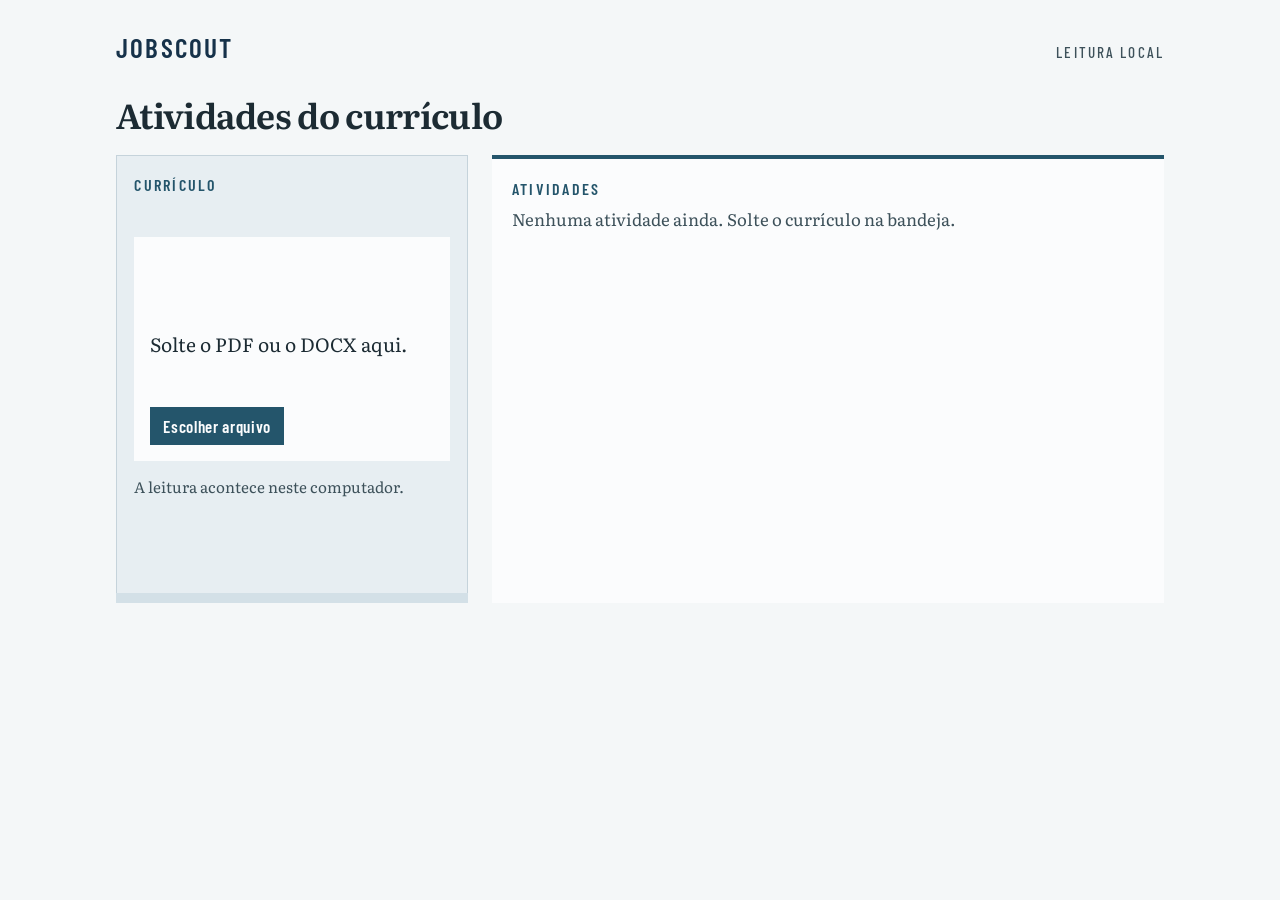
==== jobscout/web/index.html @ 6b5d9099 "Abrir a tela que recebe o currículo e lista as atividades. Co-authored-by: Cursor <cursoragent@curso" ====
<!DOCTYPE html>
<html lang="pt-BR">
<head>
  <meta charset="utf-8">
  <meta name="viewport" content="width=device-width, initial-scale=1">
  <title>JobScout — Atividades do currículo</title>
  <link rel="preconnect" href="https://fonts.googleapis.com">
  <link rel="preconnect" href="https://fonts.gstatic.com" crossorigin>
  <link href="https://fonts.googleapis.com/css2?family=Barlow+Condensed:wght@500;600&family=Literata:opsz,wght@7..72,420;7..72,650&display=swap" rel="stylesheet">
  <style>
    :root {
      --ink: #1c2b33;
      --sheet: #f4f7f8;
      --cabinet: #24556b;
      --cabinet-deep: #16324a;
      --stamp: #c5362b;
      --rule: #d5dee3;
      --muted: #3d515a;
      --paper: #fbfcfd;
      --tray: #e7eef2;
      --lip: #d3e0e7;
    }

    * { box-sizing: border-box; }

    body {
      margin: 0;
      background: var(--sheet);
      color: var(--ink);
      font-family: "Literata", Georgia, serif;
      font-size: 1.05rem;
      line-height: 1.45;
    }

    .page {
      max-width: 68rem;
      margin: 0 auto;
      padding: 1.75rem 1.25rem 3rem;
    }

    .top {
      display: flex;
      justify-content: space-between;
      align-items: baseline;
      gap: 1rem;
      margin-bottom: 1.75rem;
    }

    .brand,
    .mode,
    .tab,
    .eyebrow,
    .choose,
    .stamp,
    .count {
      font-family: "Barlow Condensed", "Arial Narrow", sans-serif;
    }

    .brand {
      margin: 0;
      color: var(--cabinet-deep);
      font-size: 1.7rem;
      font-weight: 600;
      letter-spacing: 0.08em;
      text-transform: uppercase;
    }

    .mode {
      margin: 0;
      color: var(--muted);
      font-size: 0.95rem;
      font-weight: 500;
      letter-spacing: 0.14em;
      text-transform: uppercase;
    }

    h1 {
      margin: 0 0 1.25rem;
      font-size: 2.15rem;
      font-weight: 650;
      letter-spacing: -0.02em;
      line-height: 1.15;
    }

    .desk {
      display: grid;
      grid-template-columns: minmax(16rem, 22rem) minmax(0, 1fr);
      gap: 1.5rem;
      align-items: start;
    }

    .tray {
      background: var(--tray);
      min-height: 28rem;
      padding: 1.1rem 1.15rem 1.3rem;
      box-shadow: inset 0 -10px 0 var(--lip), inset 0 0 0 1px #c5d3db;
    }

    .tray.is-over .drop {
      background: #eef5f4;
    }

    .tray-head {
      display: flex;
      justify-content: space-between;
      align-items: flex-start;
      min-height: 3.2rem;
    }

    .tab {
      margin: 0;
      color: var(--cabinet);
      font-size: 1rem;
      font-weight: 600;
      letter-spacing: 0.14em;
      text-transform: uppercase;
    }

    .stamp {
      margin: 0.15rem 0 0;
      border: 2px solid var(--stamp);
      color: var(--stamp);
      font-size: 1.15rem;
      font-weight: 600;
      letter-spacing: 0.16em;
      text-transform: uppercase;
      padding: 0.12rem 0.45rem 0.02rem;
      transform: rotate(-8deg);
    }

    .stamp[hidden] { display: none; }

    .drop {
      display: flex;
      flex-direction: column;
      justify-content: flex-end;
      gap: 0.85rem;
      min-height: 14rem;
      margin-top: 0.85rem;
      padding: 1rem;
      background: var(--paper);
      cursor: pointer;
    }

    .drop:focus-within {
      outline: 2px solid var(--cabinet);
      outline-offset: 3px;
    }

    .drop-title {
      font-size: 1.2rem;
      line-height: 1.3;
    }

    .drop-file {
      min-height: 1.4rem;
      color: var(--cabinet-deep);
      font-weight: 650;
    }

    .file {
      position: absolute;
      width: 1px;
      height: 1px;
      padding: 0;
      margin: -1px;
      overflow: hidden;
      clip: rect(0, 0, 0, 0);
      white-space: nowrap;
      border: 0;
    }

    .choose {
      align-self: flex-start;
      background: var(--cabinet);
      color: var(--paper);
      font-size: 1.05rem;
      font-weight: 600;
      letter-spacing: 0.04em;
      padding: 0.45rem 0.8rem;
    }

    .hint,
    .period,
    .empty {
      color: var(--muted);
    }

    .hint {
      margin: 0.9rem 0 0;
      font-size: 0.95rem;
    }

    .sheet {
      background: var(--paper);
      border-top: 4px solid var(--cabinet);
      min-height: 28rem;
      padding: 1.15rem 1.25rem 1.5rem;
    }

    .count {
      margin: 0 0 1rem;
      color: var(--cabinet-deep);
      font-size: 1.2rem;
      font-weight: 600;
      letter-spacing: 0.03em;
    }

    .count:empty { margin: 0; }

    .count.is-error { color: var(--stamp); }

    .empty {
      margin: 0.4rem 0 0;
      max-width: 28rem;
    }

    .role { margin-top: 1.35rem; }

    .role:first-child { margin-top: 0; }

    .eyebrow {
      margin: 0 0 0.15rem;
      color: var(--cabinet);
      font-size: 0.92rem;
      font-weight: 600;
      letter-spacing: 0.12em;
      text-transform: uppercase;
    }

    .role-name {
      margin: 0;
      font-size: 1.28rem;
      font-weight: 650;
      line-height: 1.25;
    }

    .period {
      margin: 0.15rem 0 0;
      font-size: 0.95rem;
    }

    .activities {
      list-style: none;
      margin: 0.7rem 0 0;
      padding: 0;
    }

    .activity {
      display: grid;
      grid-template-columns: 0.7rem 1fr;
      gap: 0.75rem;
      align-items: start;
      border-top: 1px solid var(--rule);
      margin: 0;
      padding: 0.75rem 0;
      animation: rise 0.35s ease both;
    }

    .activity::before {
      content: "";
      width: 0.45rem;
      height: 0.45rem;
      margin-top: 0.45rem;
      background: var(--cabinet);
    }

    @keyframes rise {
      from { opacity: 0; transform: translateY(6px); }
      to { opacity: 1; transform: none; }
    }

    @media (max-width: 800px) {
      h1 { font-size: 1.75rem; }
      .desk { grid-template-columns: 1fr; }
      .tray,
      .sheet { min-height: 0; }
    }

    @media (prefers-reduced-motion: reduce) {
      .activity { animation: none; }
      .stamp { transform: none; }
    }
  </style>
</head>
<body>
  <div class="page">
    <header class="top">
      <p class="brand">JobScout</p>
      <p class="mode">Leitura local</p>
    </header>
    <main>
      <h1>Atividades do currículo</h1>
      <div class="desk">
        <section class="tray" id="bandeja" aria-labelledby="bandeja-titulo">
          <div class="tray-head">
            <h2 class="tab" id="bandeja-titulo">Currículo</h2>
            <p class="stamp" id="stamp" hidden>Lido</p>
          </div>
          <label class="drop" for="arquivo">
            <span class="drop-title" id="drop-title">Solte o PDF ou o DOCX aqui.</span>
            <span class="drop-file" id="drop-file"></span>
            <span class="choose" id="choose">Escolher arquivo</span>
            <input class="file" id="arquivo" type="file" accept=".pdf,.docx,application/pdf,application/vnd.openxmlformats-officedocument.wordprocessingml.document">
          </label>
          <p class="hint">A leitura acontece neste computador.</p>
        </section>
        <section class="sheet" aria-labelledby="lista-titulo">
          <h2 class="tab" id="lista-titulo">Atividades</h2>
          <p class="count" id="status" role="status"></p>
          <p class="empty" id="empty">Nenhuma atividade ainda. Solte o currículo na bandeja.</p>
          <div id="grupos"></div>
        </section>
      </div>
    </main>
  </div>
  <script>
    const arquivo = document.getElementById("arquivo");
    const bandeja = document.getElementById("bandeja");
    const dropFile = document.getElementById("drop-file");
    const choose = document.getElementById("choose");
    const stamp = document.getElementById("stamp");
    const status = document.getElementById("status");
    const empty = document.getElementById("empty");
    const grupos = document.getElementById("grupos");

    arquivo.addEventListener("change", () => {
      const file = arquivo.files && arquivo.files[0];
      if (file) receive(file);
      arquivo.value = "";
    });

    bandeja.addEventListener("dragover", (event) => {
      event.preventDefault();
      bandeja.classList.add("is-over");
    });

    bandeja.addEventListener("dragleave", () => {
      bandeja.classList.remove("is-over");
    });

    bandeja.addEventListener("drop", (event) => {
      event.preventDefault();
      bandeja.classList.remove("is-over");
      const file = event.dataTransfer && event.dataTransfer.files[0];
      if (file) receive(file);
    });

    function accepted(file) {
      const name = file.name.toLowerCase();
      return name.endsWith(".pdf") || name.endsWith(".docx");
    }

    function clear(node) {
      while (node.firstChild) node.removeChild(node.firstChild);
    }

    function receive(file) {
      dropFile.textContent = file.name;
      stamp.hidden = true;
      if (!accepted(file)) {
        fail("Use um arquivo PDF ou DOCX.");
        return;
      }
      const body = new FormData();
      body.append("arquivo", file, file.name);
      status.classList.remove("is-error");
      status.textContent = "Lendo o currículo…";
      empty.hidden = true;
      clear(grupos);
      fetch("/api/analisar", { method: "POST", body })
        .then(async (response) => {
          const payload = await response.json();
          if (!response.ok) {
            fail(payload.erro || "Não consegui ler este arquivo.");
            return;
          }
          show(payload);
        })
        .catch(() => {
          fail("Não consegui ler este arquivo.");
        });
    }

    function fail(message) {
      stamp.hidden = true;
      choose.textContent = "Escolher arquivo";
      empty.hidden = true;
      clear(grupos);
      status.classList.add("is-error");
      status.textContent = message;
    }

    function show(payload) {
      clear(grupos);
      status.classList.remove("is-error");
      stamp.hidden = false;
      choose.textContent = "Trocar arquivo";
      const total = payload.total || 0;
      if (!total) {
        status.textContent = "Li " + payload.arquivo + " e não encontrei atividades. A experiência precisa estar em texto, não só em imagem.";
        empty.hidden = true;
        return;
      }
      const noun = total === 1 ? "atividade" : "atividades";
      status.textContent = total + " " + noun + " em " + payload.arquivo;
      empty.hidden = true;
      let previous = "";
      let delay = 0;
      (payload.grupos || []).forEach((group) => {
        const role = document.createElement("article");
        role.className = "role";
        if (group.secao && group.secao !== previous) {
          const eyebrow = document.createElement("p");
          eyebrow.className = "eyebrow";
          eyebrow.textContent = group.secao;
          role.appendChild(eyebrow);
          previous = group.secao;
        }
        if (group.contexto) {
          const name = document.createElement("h3");
          name.className = "role-name";
          name.textContent = group.contexto;
          role.appendChild(name);
        }
        if (group.periodo) {
          const period = document.createElement("p");
          period.className = "period";
          period.textContent = group.periodo;
          role.appendChild(period);
        }
        const list = document.createElement("ul");
        list.className = "activities";
        (group.atividades || []).forEach((item) => {
          const line = document.createElement("li");
          line.className = "activity";
          line.style.animationDelay = Math.min(delay, 0.45) + "s";
          delay += 0.04;
          line.textContent = item;
          list.appendChild(line);
        });
        role.appendChild(list);
        grupos.appendChild(role);
      });
    }
  </script>
</body>
</html>
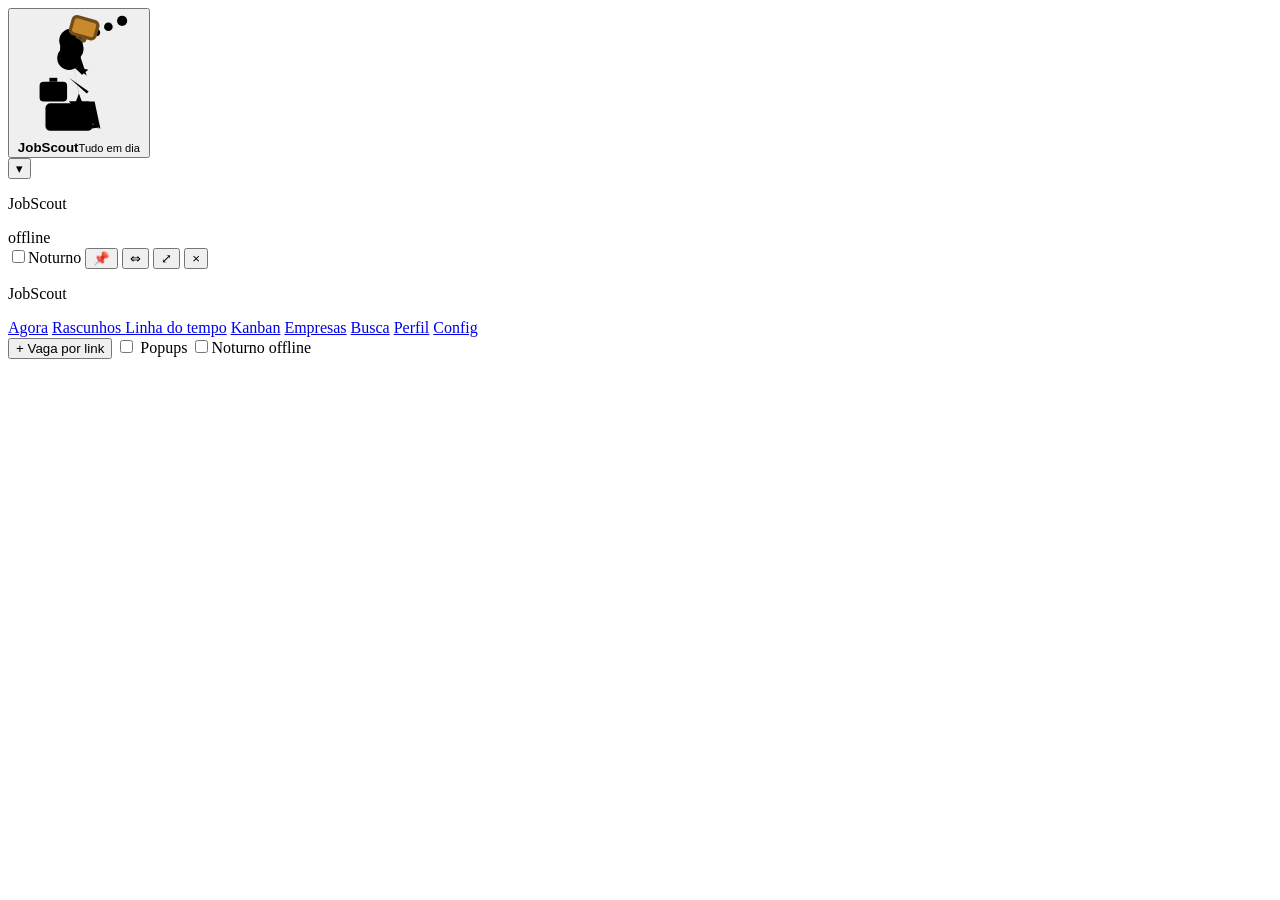
==== commit 82a4792a: "Reconstruir o JobScout como assistente de candidaturas com overlay. Rascunhos aprovados antes de gra" ====
--- a/jobscout/web/index.html
+++ b/jobscout/web/index.html
@@ -3,446 +3,301 @@
 <head>
   <meta charset="utf-8">
   <meta name="viewport" content="width=device-width, initial-scale=1">
-  <title>JobScout — Atividades do currículo</title>
-  <link rel="preconnect" href="https://fonts.googleapis.com">
-  <link rel="preconnect" href="https://fonts.gstatic.com" crossorigin>
-  <link href="https://fonts.googleapis.com/css2?family=Barlow+Condensed:wght@500;600&family=Literata:opsz,wght@7..72,420;7..72,650&display=swap" rel="stylesheet">
-  <style>
-    :root {
-      --ink: #1c2b33;
-      --sheet: #f4f7f8;
-      --cabinet: #24556b;
-      --cabinet-deep: #16324a;
-      --stamp: #c5362b;
-      --rule: #d5dee3;
-      --muted: #3d515a;
-      --paper: #fbfcfd;
-      --tray: #e7eef2;
-      --lip: #d3e0e7;
-    }
-
-    * { box-sizing: border-box; }
-
-    body {
-      margin: 0;
-      background: var(--sheet);
-      color: var(--ink);
-      font-family: "Literata", Georgia, serif;
-      font-size: 1.05rem;
-      line-height: 1.45;
-    }
-
-    .page {
-      max-width: 68rem;
-      margin: 0 auto;
-      padding: 1.75rem 1.25rem 3rem;
-    }
-
-    .top {
-      display: flex;
-      justify-content: space-between;
-      align-items: baseline;
-      gap: 1rem;
-      margin-bottom: 1.75rem;
-    }
-
-    .brand,
-    .mode,
-    .tab,
-    .eyebrow,
-    .choose,
-    .stamp,
-    .count {
-      font-family: "Barlow Condensed", "Arial Narrow", sans-serif;
-    }
-
-    .brand {
-      margin: 0;
-      color: var(--cabinet-deep);
-      font-size: 1.7rem;
-      font-weight: 600;
-      letter-spacing: 0.08em;
-      text-transform: uppercase;
-    }
-
-    .mode {
-      margin: 0;
-      color: var(--muted);
-      font-size: 0.95rem;
-      font-weight: 500;
-      letter-spacing: 0.14em;
-      text-transform: uppercase;
-    }
-
-    h1 {
-      margin: 0 0 1.25rem;
-      font-size: 2.15rem;
-      font-weight: 650;
-      letter-spacing: -0.02em;
-      line-height: 1.15;
-    }
-
-    .desk {
-      display: grid;
-      grid-template-columns: minmax(16rem, 22rem) minmax(0, 1fr);
-      gap: 1.5rem;
-      align-items: start;
-    }
-
-    .tray {
-      background: var(--tray);
-      min-height: 28rem;
-      padding: 1.1rem 1.15rem 1.3rem;
-      box-shadow: inset 0 -10px 0 var(--lip), inset 0 0 0 1px #c5d3db;
-    }
-
-    .tray.is-over .drop {
-      background: #eef5f4;
-    }
-
-    .tray-head {
-      display: flex;
-      justify-content: space-between;
-      align-items: flex-start;
-      min-height: 3.2rem;
-    }
-
-    .tab {
-      margin: 0;
-      color: var(--cabinet);
-      font-size: 1rem;
-      font-weight: 600;
-      letter-spacing: 0.14em;
-      text-transform: uppercase;
-    }
-
-    .stamp {
-      margin: 0.15rem 0 0;
-      border: 2px solid var(--stamp);
-      color: var(--stamp);
-      font-size: 1.15rem;
-      font-weight: 600;
-      letter-spacing: 0.16em;
-      text-transform: uppercase;
-      padding: 0.12rem 0.45rem 0.02rem;
-      transform: rotate(-8deg);
-    }
-
-    .stamp[hidden] { display: none; }
-
-    .drop {
-      display: flex;
-      flex-direction: column;
-      justify-content: flex-end;
-      gap: 0.85rem;
-      min-height: 14rem;
-      margin-top: 0.85rem;
-      padding: 1rem;
-      background: var(--paper);
-      cursor: pointer;
-    }
-
-    .drop:focus-within {
-      outline: 2px solid var(--cabinet);
-      outline-offset: 3px;
-    }
-
-    .drop-title {
-      font-size: 1.2rem;
-      line-height: 1.3;
-    }
-
-    .drop-file {
-      min-height: 1.4rem;
-      color: var(--cabinet-deep);
-      font-weight: 650;
-    }
-
-    .file {
-      position: absolute;
-      width: 1px;
-      height: 1px;
-      padding: 0;
-      margin: -1px;
-      overflow: hidden;
-      clip: rect(0, 0, 0, 0);
-      white-space: nowrap;
-      border: 0;
-    }
-
-    .choose {
-      align-self: flex-start;
-      background: var(--cabinet);
-      color: var(--paper);
-      font-size: 1.05rem;
-      font-weight: 600;
-      letter-spacing: 0.04em;
-      padding: 0.45rem 0.8rem;
-    }
-
-    .hint,
-    .period,
-    .empty {
-      color: var(--muted);
-    }
-
-    .hint {
-      margin: 0.9rem 0 0;
-      font-size: 0.95rem;
-    }
-
-    .sheet {
-      background: var(--paper);
-      border-top: 4px solid var(--cabinet);
-      min-height: 28rem;
-      padding: 1.15rem 1.25rem 1.5rem;
-    }
-
-    .count {
-      margin: 0 0 1rem;
-      color: var(--cabinet-deep);
-      font-size: 1.2rem;
-      font-weight: 600;
-      letter-spacing: 0.03em;
-    }
-
-    .count:empty { margin: 0; }
-
-    .count.is-error { color: var(--stamp); }
-
-    .empty {
-      margin: 0.4rem 0 0;
-      max-width: 28rem;
-    }
-
-    .role { margin-top: 1.35rem; }
-
-    .role:first-child { margin-top: 0; }
-
-    .eyebrow {
-      margin: 0 0 0.15rem;
-      color: var(--cabinet);
-      font-size: 0.92rem;
-      font-weight: 600;
-      letter-spacing: 0.12em;
-      text-transform: uppercase;
-    }
-
-    .role-name {
-      margin: 0;
-      font-size: 1.28rem;
-      font-weight: 650;
-      line-height: 1.25;
-    }
-
-    .period {
-      margin: 0.15rem 0 0;
-      font-size: 0.95rem;
-    }
-
-    .activities {
-      list-style: none;
-      margin: 0.7rem 0 0;
-      padding: 0;
-    }
-
-    .activity {
-      display: grid;
-      grid-template-columns: 0.7rem 1fr;
-      gap: 0.75rem;
-      align-items: start;
-      border-top: 1px solid var(--rule);
-      margin: 0;
-      padding: 0.75rem 0;
-      animation: rise 0.35s ease both;
-    }
-
-    .activity::before {
-      content: "";
-      width: 0.45rem;
-      height: 0.45rem;
-      margin-top: 0.45rem;
-      background: var(--cabinet);
-    }
-
-    @keyframes rise {
-      from { opacity: 0; transform: translateY(6px); }
-      to { opacity: 1; transform: none; }
-    }
-
-    @media (max-width: 800px) {
-      h1 { font-size: 1.75rem; }
-      .desk { grid-template-columns: 1fr; }
-      .tray,
-      .sheet { min-height: 0; }
-    }
-
-    @media (prefers-reduced-motion: reduce) {
-      .activity { animation: none; }
-      .stamp { transform: none; }
-    }
-  </style>
+  <title>JobScout — Painel</title>
+  <link rel="stylesheet" href="/app.css">
 </head>
 <body>
+  <!-- Overlay compacto: pop-ups em cima, menu e a bolha no canto inferior direito -->
+  <div class="dock" id="dock">
+    <div class="toasts" id="toasts" aria-live="polite"></div>
+    <nav class="menu" id="menu" aria-label="Menu do JobScout" hidden>
+      <button type="button" class="menu-item" data-go="agora">Agora <small id="menu-agora"></small></button>
+      <button type="button" class="menu-item" data-go="rascunhos">Rascunhos <span class="badge" id="menu-badge" hidden>0</span></button>
+      <button type="button" class="menu-item" data-go="linha">Linha do tempo</button>
+      <button type="button" class="menu-item" data-go="kanban">Kanban</button>
+      <button type="button" class="menu-item" data-go="empresas">Empresas</button>
+      <button type="button" class="menu-item" data-go="busca">Busca</button>
+      <button type="button" class="menu-item" data-go="perfil">Perfil</button>
+      <button type="button" class="menu-item" data-go="config">Config</button>
+      <div class="menu-foot">
+        <label class="theme-switch" title="Modo noturno"><input type="checkbox" class="theme-toggle" role="switch"><span class="track"><span class="thumb"></span></span><span class="theme-label">Noturno</span></label>
+        <div class="overlay-buttons">
+          <button type="button" class="icon pin" data-pin title="Sempre por cima" aria-pressed="true">📌</button>
+          <button type="button" class="icon" data-browser title="Abrir painel completo no navegador">⤢</button>
+          <button type="button" class="icon" data-close title="Fechar o JobScout">×</button>
+        </div>
+      </div>
+    </nav>
+    <button class="bubble" id="bubble" type="button" aria-expanded="false" aria-controls="menu" title="Abrir o menu">
+      <span class="orb" id="orb">
+      <svg xmlns="http://www.w3.org/2000/svg" viewBox="0 0 64 64" class="stickman" id="stickman" data-pose="idle" aria-hidden="true">
+        <!-- Parado: sentado em cima da maleta, respirando -->
+        <g class="pose pose-idle">
+          <g class="case">
+            <rect x="15" y="47" width="24" height="14" rx="2.5"/>
+            <path class="case-line" d="M15 53h24"/>
+          </g>
+          <g class="body breathe">
+            <circle class="head" cx="27" cy="24" r="6"/>
+            <path d="M27 30v16"/>
+            <path d="M27 34l9 8 1 -1"/>
+            <path d="M27 34l7 9"/>
+            <path d="M27 46h13l3 14"/>
+            <path d="M27 46h10l5 14"/>
+          </g>
+        </g>
+      
+        <!-- Lendo a vaga: em pé, mão no queixo, pensando -->
+        <g class="pose pose-think">
+          <g class="body sway">
+            <circle class="head" cx="28" cy="15" r="6"/>
+            <path d="M28 21v20"/>
+            <path d="M28 41l-6 18"/>
+            <path d="M28 41l6 18"/>
+            <path d="M28 26l8 7 -3 -9"/>
+            <path d="M28 26l-8 10"/>
+          </g>
+          <g class="case">
+            <rect x="12" y="36" width="14" height="10" rx="2"/>
+            <path class="handle" d="M17 36v-2h4v2"/>
+          </g>
+          <g class="dots">
+            <circle cx="41" cy="11" r="1.8"/>
+            <circle cx="47" cy="8" r="2.2"/>
+            <circle cx="54" cy="5" r="2.6"/>
+          </g>
+        </g>
+      
+        <!-- Enviou: arremessa a maleta. 60 quadros em fita (assets/stickman/stickman-arremesso-quadros.svg),
+             cada um com 528 de largura; o CSS desliza a fita uma vez. Escala 6x do viewBox -12 -10 88 76. -->
+        <g class="pose pose-throw">
+          <svg class="sprite" x="-4" y="-10" width="88" height="76" viewBox="0 0 528 456">
+            <g class="strip"><g transform="translate(0)"><g transform="matrix(-0.961 -0.276 0.276 -0.961 221.323 148.296)"><rect x="-12" y="0" width="24" height="12" rx="4" fill="none" stroke="rgb(111,76,24)" stroke-width="10"/><rect x="-39" y="12" width="78" height="54" rx="12" fill="rgb(201,138,43)" stroke="rgb(111,76,24)" stroke-width="10"/></g><g transform="translate(216 412)"><ellipse cx="0" cy="0" rx="65" ry="8" class="shadow"/></g><g transform="translate(216 312)"><path d="M -36 96 C -36 96 0 0 0 0 C 0 0 36 96 36 96"/></g><g transform="matrix(0.998 -0.07 0.07 0.998 216 312)"><path d="M 0 0 C 0 0 -12 -102 -12 -102 M -12 -84 C -12 -84 14 -56 14 -56 C 14 -56 34 -70 34 -70"/><ellipse cx="-12" cy="-138" rx="36" ry="36"/></g><g transform="matrix(-0.961 -0.276 0.276 -0.961 198.17 229.042)"><path d="M 0 0 C 0 0 0 84 0 84"/></g></g><g transform="translate(528)"><g transform="matrix(-0.963 -0.27 0.27 -0.963 220.832 148.185)"><rect x="-12" y="0" width="24" height="12" rx="4" fill="none" stroke="rgb(111,76,24)" stroke-width="10"/><rect x="-39" y="12" width="78" height="54" rx="12" fill="rgb(201,138,43)" stroke="rgb(111,76,24)" stroke-width="10"/></g><g transform="translate(216 412)"><ellipse cx="0" cy="0" rx="65" ry="8" class="shadow"/></g><g transform="translate(216 312)"><path d="M -36 96 C -36 96 0 0 0 0 C 0 0 36 96 36 96"/></g><g transform="matrix(0.998 -0.07 0.07 0.998 216 312)"><path d="M 0 0 C 0 0 -12 -102 -12 -102 M -12 -84 C -12 -84 14 -56 14 -56 C 14 -56 34 -70 34 -70"/><ellipse cx="-12" cy="-138" rx="36" ry="36"/></g><g transform="matrix(-0.963 -0.27 0.27 -0.963 198.113 229.054)"><path d="M 0 0 C 0 0 0 84 0 84"/></g></g><g transform="translate(1056)"><g transform="matrix(-0.968 -0.253 0.253 -0.968 219.136 147.82)"><rect x="-12" y="0" width="24" height="12" rx="4" fill="none" stroke="rgb(111,76,24)" stroke-width="10"/><rect x="-39" y="12" width="78" height="54" rx="12" fill="rgb(201,138,43)" stroke="rgb(111,76,24)" stroke-width="10"/></g><g transform="translate(216 412)"><ellipse cx="0" cy="0" rx="65" ry="8" class="shadow"/></g><g transform="translate(216 312)"><path d="M -36 96 C -36 96 0 0 0 0 C 0 0 36 96 36 96"/></g><g transform="matrix(0.997 -0.073 0.073 0.997 216 312)"><path d="M 0 0 C 0 0 -12 -102 -12 -102 M -12 -84 C -12 -84 14 -56 14 -56 C 14 -56 34 -70 34 -70"/><ellipse cx="-12" cy="-138" rx="36" ry="36"/></g><g transform="matrix(-0.968 -0.253 0.253 -0.968 197.918 229.096)"><path d="M 0 0 C 0 0 0 84 0 84"/></g></g><g transform="translate(1584)"><g transform="matrix(-0.976 -0.217 0.217 -0.976 215.747 147.18)"><rect x="-12" y="0" width="24" height="12" rx="4" fill="none" stroke="rgb(111,76,24)" stroke-width="10"/><rect x="-39" y="12" width="78" height="54" rx="12" fill="rgb(201,138,43)" stroke="rgb(111,76,24)" stroke-width="10"/></g><g transform="translate(216 412)"><ellipse cx="0" cy="0" rx="65" ry="8" class="shadow"/></g><g transform="translate(216 312)"><path d="M -36 96 C -36 96 0 0 0 0 C 0 0 36 96 36 96"/></g><g transform="matrix(0.997 -0.077 0.077 0.997 216 312)"><path d="M 0 0 C 0 0 -12 -102 -12 -102 M -12 -84 C -12 -84 14 -56 14 -56 C 14 -56 34 -70 34 -70"/><ellipse cx="-12" cy="-138" rx="36" ry="36"/></g><g transform="matrix(-0.976 -0.217 0.217 -0.976 197.531 229.182)"><path d="M 0 0 C 0 0 0 84 0 84"/></g></g><g transform="translate(2112)"><g transform="matrix(-0.988 -0.154 0.154 -0.988 209.818 146.339)"><rect x="-12" y="0" width="24" height="12" rx="4" fill="none" stroke="rgb(111,76,24)" stroke-width="10"/><rect x="-39" y="12" width="78" height="54" rx="12" fill="rgb(201,138,43)" stroke="rgb(111,76,24)" stroke-width="10"/></g><g transform="translate(216 412)"><ellipse cx="0" cy="0" rx="65" ry="8" class="shadow"/></g><g transform="translate(216 312)"><path d="M -36 96 C -36 96 0 0 0 0 C 0 0 36 96 36 96"/></g><g transform="matrix(0.996 -0.086 0.086 0.996 216 312)"><path d="M 0 0 C 0 0 -12 -102 -12 -102 M -12 -84 C -12 -84 14 -56 14 -56 C 14 -56 34 -70 34 -70"/><ellipse cx="-12" cy="-138" rx="36" ry="36"/></g><g transform="matrix(-0.988 -0.154 0.154 -0.988 196.862 229.334)"><path d="M 0 0 C 0 0 0 84 0 84"/></g></g><g transform="translate(2640)"><g transform="matrix(-0.999 -0.049 0.049 -0.999 199.844 145.699)"><rect x="-12" y="0" width="24" height="12" rx="4" fill="none" stroke="rgb(111,76,24)" stroke-width="10"/><rect x="-39" y="12" width="78" height="54" rx="12" fill="rgb(201,138,43)" stroke="rgb(111,76,24)" stroke-width="10"/></g><g transform="translate(216 412)"><ellipse cx="0" cy="0" rx="65" ry="8" class="shadow"/></g><g transform="translate(216 312)"><path d="M -36 96 C -36 96 0 0 0 0 C 0 0 36 96 36 96"/></g><g transform="matrix(0.995 -0.099 0.099 0.995 216 312)"><path d="M 0 0 C 0 0 -12 -102 -12 -102 M -12 -84 C -12 -84 14 -56 14 -56 C 14 -56 34 -70 34 -70"/><ellipse cx="-12" cy="-138" rx="36" ry="36"/></g><g transform="matrix(-0.999 -0.049 0.049 -0.999 195.75 229.599)"><path d="M 0 0 C 0 0 0 84 0 84"/></g></g><g transform="translate(3168)"><g transform="matrix(-0.992 0.123 -0.123 -0.992 183.649 146.695)"><rect x="-12" y="0" width="24" height="12" rx="4" fill="none" stroke="rgb(111,76,24)" stroke-width="10"/><rect x="-39" y="12" width="78" height="54" rx="12" fill="rgb(201,138,43)" stroke="rgb(111,76,24)" stroke-width="10"/></g><g transform="translate(216 412)"><ellipse cx="0" cy="0" rx="65" ry="8" class="shadow"/></g><g transform="translate(216 312)"><path d="M -36 96 C -36 96 0 0 0 0 C 0 0 36 96 36 96"/></g><g transform="matrix(0.993 -0.121 0.121 0.993 216 312)"><path d="M 0 0 C 0 0 -12 -102 -12 -102 M -12 -84 C -12 -84 14 -56 14 -56 C 14 -56 34 -70 34 -70"/><ellipse cx="-12" cy="-138" rx="36" ry="36"/></g><g transform="matrix(-0.992 0.123 -0.123 -0.992 193.957 230.06)"><path d="M 0 0 C 0 0 0 84 0 84"/></g></g><g transform="translate(3696)"><g transform="matrix(-0.939 0.345 -0.345 -0.939 162.605 151.893)"><rect x="-12" y="0" width="24" height="12" rx="4" fill="none" stroke="rgb(111,76,24)" stroke-width="10"/><rect x="-39" y="12" width="78" height="54" rx="12" fill="rgb(201,138,43)" stroke="rgb(111,76,24)" stroke-width="10"/></g><g transform="translate(216 412)"><ellipse cx="0" cy="0" rx="65" ry="8" class="shadow"/></g><g transform="translate(216 312)"><path d="M -36 96 C -36 96 0 0 0 0 C 0 0 36 96 36 96"/></g><g transform="matrix(0.989 -0.149 0.149 0.989 216 312)"><path d="M 0 0 C 0 0 -12 -102 -12 -102 M -12 -84 C -12 -84 14 -56 14 -56 C 14 -56 34 -70 34 -70"/><ellipse cx="-12" cy="-138" rx="36" ry="36"/></g><g transform="matrix(-0.939 0.345 -0.345 -0.939 191.582 230.736)"><path d="M 0 0 C 0 0 0 84 0 84"/></g></g><g transform="translate(4224)"><g transform="matrix(-0.854 0.519 -0.519 -0.854 145.952 159.585)"><rect x="-12" y="0" width="24" height="12" rx="4" fill="none" stroke="rgb(111,76,24)" stroke-width="10"/><rect x="-39" y="12" width="78" height="54" rx="12" fill="rgb(201,138,43)" stroke="rgb(111,76,24)" stroke-width="10"/></g><g transform="translate(216 412)"><ellipse cx="0" cy="0" rx="65" ry="8" class="shadow"/></g><g transform="translate(216 312)"><path d="M -36 96 C -36 96 0 0 0 0 C 0 0 36 96 36 96"/></g><g transform="matrix(0.985 -0.174 0.174 0.985 216 312)"><path d="M 0 0 C 0 0 -12 -102 -12 -102 M -12 -84 C -12 -84 14 -56 14 -56 C 14 -56 34 -70 34 -70"/><ellipse cx="-12" cy="-138" rx="36" ry="36"/></g><g transform="matrix(-0.854 0.519 -0.519 -0.854 189.588 231.363)"><path d="M 0 0 C 0 0 0 84 0 84"/></g></g><g transform="translate(4752)"><g transform="matrix(-0.784 0.621 -0.621 -0.784 136.2 165.918)"><rect x="-12" y="0" width="24" height="12" rx="4" fill="none" stroke="rgb(111,76,24)" stroke-width="10"/><rect x="-39" y="12" width="78" height="54" rx="12" fill="rgb(201,138,43)" stroke="rgb(111,76,24)" stroke-width="10"/></g><g transform="translate(216 412)"><ellipse cx="0" cy="0" rx="65" ry="8" class="shadow"/></g><g transform="translate(216 312)"><path d="M -36 96 C -36 96 0 0 0 0 C 0 0 36 96 36 96"/></g><g transform="matrix(0.982 -0.189 0.189 0.982 216 312)"><path d="M 0 0 C 0 0 -12 -102 -12 -102 M -12 -84 C -12 -84 14 -56 14 -56 C 14 -56 34 -70 34 -70"/><ellipse cx="-12" cy="-138" rx="36" ry="36"/></g><g transform="matrix(-0.784 0.621 -0.621 -0.784 188.329 231.786)"><path d="M 0 0 C 0 0 0 84 0 84"/></g></g><g transform="translate(5280)"><g transform="matrix(-0.736 0.677 -0.677 -0.736 130.691 170.24)"><rect x="-12" y="0" width="24" height="12" rx="4" fill="none" stroke="rgb(111,76,24)" stroke-width="10"/><rect x="-39" y="12" width="78" height="54" rx="12" fill="rgb(201,138,43)" stroke="rgb(111,76,24)" stroke-width="10"/></g><g transform="translate(216 412)"><ellipse cx="0" cy="0" rx="65" ry="8" class="shadow"/></g><g transform="translate(216 312)"><path d="M -36 96 C -36 96 0 0 0 0 C 0 0 36 96 36 96"/></g><g transform="matrix(0.98 -0.198 0.198 0.98 216 312)"><path d="M 0 0 C 0 0 -12 -102 -12 -102 M -12 -84 C -12 -84 14 -56 14 -56 C 14 -56 34 -70 34 -70"/><ellipse cx="-12" cy="-138" rx="36" ry="36"/></g><g transform="matrix(-0.736 0.677 -0.677 -0.736 187.572 232.051)"><path d="M 0 0 C 0 0 0 84 0 84"/></g></g><g transform="translate(5808)"><g transform="matrix(-0.706 0.709 -0.709 -0.706 127.601 172.944)"><rect x="-12" y="0" width="24" height="12" rx="4" fill="none" stroke="rgb(111,76,24)" stroke-width="10"/><rect x="-39" y="12" width="78" height="54" rx="12" fill="rgb(201,138,43)" stroke="rgb(111,76,24)" stroke-width="10"/></g><g transform="translate(216 412)"><ellipse cx="0" cy="0" rx="65" ry="8" class="shadow"/></g><g transform="translate(216 312)"><path d="M -36 96 C -36 96 0 0 0 0 C 0 0 36 96 36 96"/></g><g transform="matrix(0.979 -0.204 0.204 0.979 216 312)"><path d="M 0 0 C 0 0 -12 -102 -12 -102 M -12 -84 C -12 -84 14 -56 14 -56 C 14 -56 34 -70 34 -70"/><ellipse cx="-12" cy="-138" rx="36" ry="36"/></g><g transform="matrix(-0.706 0.709 -0.709 -0.706 187.129 232.21)"><path d="M 0 0 C 0 0 0 84 0 84"/></g></g><g transform="translate(6336)"><g transform="matrix(-0.689 0.725 -0.725 -0.689 125.998 174.435)"><rect x="-12" y="0" width="24" height="12" rx="4" fill="none" stroke="rgb(111,76,24)" stroke-width="10"/><rect x="-39" y="12" width="78" height="54" rx="12" fill="rgb(201,138,43)" stroke="rgb(111,76,24)" stroke-width="10"/></g><g transform="translate(216 412)"><ellipse cx="0" cy="0" rx="65" ry="8" class="shadow"/></g><g transform="translate(216 312)"><path d="M -36 96 C -36 96 0 0 0 0 C 0 0 36 96 36 96"/></g><g transform="matrix(0.978 -0.207 0.207 0.978 216 312)"><path d="M 0 0 C 0 0 -12 -102 -12 -102 M -12 -84 C -12 -84 14 -56 14 -56 C 14 -56 34 -70 34 -70"/><ellipse cx="-12" cy="-138" rx="36" ry="36"/></g><g transform="matrix(-0.689 0.725 -0.725 -0.689 186.892 232.296)"><path d="M 0 0 C 0 0 0 84 0 84"/></g></g><g transform="translate(6864)"><g transform="matrix(-0.682 0.731 -0.731 -0.682 125.394 175.013)"><rect x="-12" y="0" width="24" height="12" rx="4" fill="none" stroke="rgb(111,76,24)" stroke-width="10"/><rect x="-39" y="12" width="78" height="54" rx="12" fill="rgb(201,138,43)" stroke="rgb(111,76,24)" stroke-width="10"/></g><g transform="translate(216 412)"><ellipse cx="0" cy="0" rx="65" ry="8" class="shadow"/></g><g transform="translate(216 312)"><path d="M -36 96 C -36 96 0 0 0 0 C 0 0 36 96 36 96"/></g><g transform="matrix(0.978 -0.208 0.208 0.978 216 312)"><path d="M 0 0 C 0 0 -12 -102 -12 -102 M -12 -84 C -12 -84 14 -56 14 -56 C 14 -56 34 -70 34 -70"/><ellipse cx="-12" cy="-138" rx="36" ry="36"/></g><g transform="matrix(-0.682 0.731 -0.731 -0.682 186.802 232.329)"><path d="M 0 0 C 0 0 0 84 0 84"/></g></g><g transform="translate(7392)"><g transform="matrix(-0.712 0.703 -0.703 -0.712 128.17 172.419)"><rect x="-12" y="0" width="24" height="12" rx="4" fill="none" stroke="rgb(111,76,24)" stroke-width="10"/><rect x="-39" y="12" width="78" height="54" rx="12" fill="rgb(201,138,43)" stroke="rgb(111,76,24)" stroke-width="10"/></g><g transform="translate(216 412)"><ellipse cx="0" cy="0" rx="65" ry="8" class="shadow"/></g><g transform="translate(216 312)"><path d="M -36 96 C -36 96 0 0 0 0 C 0 0 36 96 36 96"/></g><g transform="matrix(0.979 -0.203 0.203 0.979 216 312)"><path d="M 0 0 C 0 0 -12 -102 -12 -102 M -12 -84 C -12 -84 14 -56 14 -56 C 14 -56 34 -70 34 -70"/><ellipse cx="-12" cy="-138" rx="36" ry="36"/></g><g transform="matrix(-0.712 0.703 -0.703 -0.712 187.194 232.186)"><path d="M 0 0 C 0 0 0 84 0 84"/></g></g><g transform="translate(7920)"><g transform="matrix(-0.884 0.468 -0.468 -0.884 150.711 156.981)"><rect x="-12" y="0" width="24" height="12" rx="4" fill="none" stroke="rgb(111,76,24)" stroke-width="10"/><rect x="-39" y="12" width="78" height="54" rx="12" fill="rgb(201,138,43)" stroke="rgb(111,76,24)" stroke-width="10"/></g><g transform="translate(216 412)"><ellipse cx="0" cy="0" rx="65" ry="8" class="shadow"/></g><g transform="translate(216 312)"><path d="M -36 96 C -36 96 0 0 0 0 C 0 0 36 96 36 96"/></g><g transform="matrix(0.986 -0.169 0.169 0.986 216 312)"><path d="M 0 0 C 0 0 -12 -102 -12 -102 M -12 -84 C -12 -84 14 -56 14 -56 C 14 -56 34 -70 34 -70"/><ellipse cx="-12" cy="-138" rx="36" ry="36"/></g><g transform="matrix(-0.884 0.468 -0.468 -0.884 189.99 231.232)"><path d="M 0 0 C 0 0 0 84 0 84"/></g></g><g transform="translate(8448)"><g transform="matrix(-0.854 -0.52 0.52 -0.854 242.598 157.161)"><rect x="-12" y="0" width="24" height="12" rx="4" fill="none" stroke="rgb(111,76,24)" stroke-width="10"/><rect x="-39" y="12" width="78" height="54" rx="12" fill="rgb(201,138,43)" stroke="rgb(111,76,24)" stroke-width="10"/></g><g transform="translate(216 412)"><ellipse cx="0" cy="0" rx="65" ry="8" class="shadow"/></g><g transform="translate(216 312)"><path d="M -36 96 C -36 96 0 0 0 0 C 0 0 36 96 36 96"/></g><g transform="matrix(0.998 -0.061 0.061 0.998 216 312)"><path d="M 0 0 C 0 0 -12 -102 -12 -102 M -12 -84 C -12 -84 14 -56 14 -56 C 14 -56 34 -70 34 -70"/><ellipse cx="-12" cy="-138" rx="36" ry="36"/></g><g transform="matrix(-0.854 -0.52 0.52 -0.854 198.885 228.891)"><path d="M 0 0 C 0 0 0 84 0 84"/></g></g><g transform="translate(8976)"><g transform="matrix(0.396 -0.918 0.918 0.396 287.39 260.63)"><rect x="-12" y="0" width="24" height="12" rx="4" fill="none" stroke="rgb(111,76,24)" stroke-width="10"/><rect x="-39" y="12" width="78" height="54" rx="12" fill="rgb(201,138,43)" stroke="rgb(111,76,24)" stroke-width="10"/></g><g transform="translate(216 412)"><ellipse cx="0" cy="0" rx="65" ry="8" class="shadow"/></g><g transform="translate(216 312)"><path d="M -36 96 C -36 96 0 0 0 0 C 0 0 36 96 36 96"/></g><g transform="matrix(0.997 0.074 -0.074 0.997 216 312)"><path d="M 0 0 C 0 0 -12 -102 -12 -102 M -12 -84 C -12 -84 14 -56 14 -56 C 14 -56 34 -70 34 -70"/><ellipse cx="-12" cy="-138" rx="36" ry="36"/></g><g transform="matrix(0.396 -0.918 0.918 0.396 210.268 227.341)"><path d="M 0 0 C 0 0 0 84 0 84"/></g></g><g transform="translate(9504)"><g transform="matrix(0.835 -0.551 0.551 0.835 261.898 297.267)"><rect x="-12" y="0" width="24" height="12" rx="4" fill="none" stroke="rgb(111,76,24)" stroke-width="10"/><rect x="-39" y="12" width="78" height="54" rx="12" fill="rgb(201,138,43)" stroke="rgb(111,76,24)" stroke-width="10"/></g><g transform="translate(216 412)"><ellipse cx="0" cy="0" rx="65" ry="8" class="shadow"/></g><g transform="translate(216 312)"><path d="M -36 96 C -36 96 0 0 0 0 C 0 0 36 96 36 96"/></g><g transform="matrix(0.991 0.137 -0.137 0.991 216 312)"><path d="M 0 0 C 0 0 -12 -102 -12 -102 M -12 -84 C -12 -84 14 -56 14 -56 C 14 -56 34 -70 34 -70"/><ellipse cx="-12" cy="-138" rx="36" ry="36"/></g><g transform="matrix(0.835 -0.551 0.551 0.835 215.646 227.148)"><path d="M 0 0 C 0 0 0 84 0 84"/></g></g><g transform="translate(10032)"><g transform="matrix(0.941 -0.338 0.338 0.941 246.34 306.229)"><rect x="-12" y="0" width="24" height="12" rx="4" fill="none" stroke="rgb(111,76,24)" stroke-width="10"/><rect x="-39" y="12" width="78" height="54" rx="12" fill="rgb(201,138,43)" stroke="rgb(111,76,24)" stroke-width="10"/></g><g transform="translate(216 412)"><ellipse cx="0" cy="0" rx="65" ry="8" class="shadow"/></g><g transform="translate(216 312)"><path d="M -36 96 C -36 96 0 0 0 0 C 0 0 36 96 36 96"/></g><g transform="matrix(0.986 0.164 -0.164 0.986 216 312)"><path d="M 0 0 C 0 0 -12 -102 -12 -102 M -12 -84 C -12 -84 14 -56 14 -56 C 14 -56 34 -70 34 -70"/><ellipse cx="-12" cy="-138" rx="36" ry="36"/></g><g transform="matrix(0.941 -0.338 0.338 0.941 217.955 227.17)"><path d="M 0 0 C 0 0 0 84 0 84"/></g></g><g transform="translate(10560)"><g transform="matrix(0.965 -0.262 0.262 0.965 240.776 308.247)" opacity="0"><rect x="-12" y="0" width="24" height="12" rx="4" fill="none" stroke="rgb(111,76,24)" stroke-width="10"/><rect x="-39" y="12" width="78" height="54" rx="12" fill="rgb(201,138,43)" stroke="rgb(111,76,24)" stroke-width="10"/></g><g transform="translate(216 412)"><ellipse cx="0" cy="0" rx="65" ry="8" class="shadow"/></g><g transform="translate(216 312)"><path d="M -36 96 C -36 96 0 0 0 0 C 0 0 36 96 36 96"/></g><g transform="matrix(0.985 0.173 -0.173 0.985 216 312)"><path d="M 0 0 C 0 0 -12 -102 -12 -102 M -12 -84 C -12 -84 14 -56 14 -56 C 14 -56 34 -70 34 -70"/><ellipse cx="-12" cy="-138" rx="36" ry="36"/></g><g transform="matrix(0.965 -0.262 0.262 0.965 218.732 227.191)"><path d="M 0 0 C 0 0 0 84 0 84"/></g><g transform="translate(253.659 341.812) rotate(-9.941) scale(1 1)"><rect x="-12" y="-39" width="24" height="12" rx="4" fill="none" stroke="rgb(111,76,24)" stroke-width="10"/><rect x="-39" y="-27" width="78" height="54" rx="12" fill="rgb(201,138,43)" stroke="rgb(111,76,24)" stroke-width="10"/></g></g><g transform="translate(11088)"><g transform="matrix(0.987 -0.162 0.162 0.987 230.849 310.053)" opacity="0"><rect x="-12" y="0" width="24" height="12" rx="4" fill="none" stroke="rgb(111,76,24)" stroke-width="10"/><rect x="-39" y="12" width="78" height="54" rx="12" fill="rgb(201,138,43)" stroke="rgb(111,76,24)" stroke-width="10"/></g><g transform="translate(216 412)"><ellipse cx="0" cy="0" rx="65" ry="8" class="shadow"/></g><g transform="translate(216 312)"><path d="M -36 96 C -36 96 0 0 0 0 C 0 0 36 96 36 96"/></g><g transform="matrix(0.988 0.156 -0.156 0.988 216 312)"><path d="M 0 0 C 0 0 -12 -102 -12 -102 M -12 -84 C -12 -84 14 -56 14 -56 C 14 -56 34 -70 34 -70"/><ellipse cx="-12" cy="-138" rx="36" ry="36"/></g><g transform="matrix(0.987 -0.162 0.162 0.987 217.279 227.157)"><path d="M 0 0 C 0 0 0 84 0 84"/></g><g transform="translate(302.643 264.681) rotate(52.957) scale(0.997 0.997)"><rect x="-12" y="-39" width="24" height="12" rx="4" fill="none" stroke="rgb(111,76,24)" stroke-width="10"/><rect x="-39" y="-27" width="78" height="54" rx="12" fill="rgb(201,138,43)" stroke="rgb(111,76,24)" stroke-width="10"/></g></g><g transform="translate(11616)"><g transform="matrix(0.998 -0.061 0.061 0.998 220.841 310.993)" opacity="0"><rect x="-12" y="0" width="24" height="12" rx="4" fill="none" stroke="rgb(111,76,24)" stroke-width="10"/><rect x="-39" y="12" width="78" height="54" rx="12" fill="rgb(201,138,43)" stroke="rgb(111,76,24)" stroke-width="10"/></g><g transform="translate(216 412)"><ellipse cx="0" cy="0" rx="65" ry="8" class="shadow"/></g><g transform="translate(216 312)"><path d="M -36 96 C -36 96 0 0 0 0 C 0 0 36 96 36 96"/></g><g transform="matrix(0.99 0.139 -0.139 0.99 216 312)"><path d="M 0 0 C 0 0 -12 -102 -12 -102 M -12 -84 C -12 -84 14 -56 14 -56 C 14 -56 34 -70 34 -70"/><ellipse cx="-12" cy="-138" rx="36" ry="36"/></g><g transform="matrix(0.998 -0.061 0.061 0.998 215.756 227.148)"><path d="M 0 0 C 0 0 0 84 0 84"/></g><g transform="translate(337.217 210.241) rotate(91.353) scale(0.99 0.99)"><rect x="-12" y="-39" width="24" height="12" rx="4" fill="none" stroke="rgb(111,76,24)" stroke-width="10"/><rect x="-39" y="-27" width="78" height="54" rx="12" fill="rgb(201,138,43)" stroke="rgb(111,76,24)" stroke-width="10"/></g></g><g transform="translate(12144)"><g transform="matrix(1 0.018 -0.018 1 213.032 311.145)" opacity="0"><rect x="-12" y="0" width="24" height="12" rx="4" fill="none" stroke="rgb(111,76,24)" stroke-width="10"/><rect x="-39" y="12" width="78" height="54" rx="12" fill="rgb(201,138,43)" stroke="rgb(111,76,24)" stroke-width="10"/></g><g transform="translate(216 412)"><ellipse cx="0" cy="0" rx="65" ry="8" class="shadow"/></g><g transform="translate(216 312)"><path d="M -36 96 C -36 96 0 0 0 0 C 0 0 36 96 36 96"/></g><g transform="matrix(0.992 0.125 -0.125 0.992 216 312)"><path d="M 0 0 C 0 0 -12 -102 -12 -102 M -12 -84 C -12 -84 14 -56 14 -56 C 14 -56 34 -70 34 -70"/><ellipse cx="-12" cy="-138" rx="36" ry="36"/></g><g transform="matrix(1 0.018 -0.018 1 214.574 227.159)"><path d="M 0 0 C 0 0 0 84 0 84"/></g><g transform="translate(358.512 176.709) rotate(117.835) scale(0.98 0.98)"><rect x="-12" y="-39" width="24" height="12" rx="4" fill="none" stroke="rgb(111,76,24)" stroke-width="10"/><rect x="-39" y="-27" width="78" height="54" rx="12" fill="rgb(201,138,43)" stroke="rgb(111,76,24)" stroke-width="10"/></g></g><g transform="translate(12672)"><g transform="matrix(0.997 0.082 -0.082 0.997 206.702 310.896)" opacity="0"><rect x="-12" y="0" width="24" height="12" rx="4" fill="none" stroke="rgb(111,76,24)" stroke-width="10"/><rect x="-39" y="12" width="78" height="54" rx="12" fill="rgb(201,138,43)" stroke="rgb(111,76,24)" stroke-width="10"/></g><g transform="translate(216 412)"><ellipse cx="0" cy="0" rx="65" ry="8" class="shadow"/></g><g transform="translate(216 312)"><path d="M -36 96 C -36 96 0 0 0 0 C 0 0 36 96 36 96"/></g><g transform="matrix(0.994 0.114 -0.114 0.994 216 312)"><path d="M 0 0 C 0 0 -12 -102 -12 -102 M -12 -84 C -12 -84 14 -56 14 -56 C 14 -56 34 -70 34 -70"/><ellipse cx="-12" cy="-138" rx="36" ry="36"/></g><g transform="matrix(0.997 0.082 -0.082 0.997 213.616 227.181)"><path d="M 0 0 C 0 0 0 84 0 84"/></g><g transform="translate(371.346 156.5) rotate(136.266) scale(0.966 0.966)"><rect x="-12" y="-39" width="24" height="12" rx="4" fill="none" stroke="rgb(111,76,24)" stroke-width="10"/><rect x="-39" y="-27" width="78" height="54" rx="12" fill="rgb(201,138,43)" stroke="rgb(111,76,24)" stroke-width="10"/></g></g><g transform="translate(13200)"><g transform="matrix(0.991 0.135 -0.135 0.991 201.494 310.439)" opacity="0"><rect x="-12" y="0" width="24" height="12" rx="4" fill="none" stroke="rgb(111,76,24)" stroke-width="10"/><rect x="-39" y="12" width="78" height="54" rx="12" fill="rgb(201,138,43)" stroke="rgb(111,76,24)" stroke-width="10"/></g><g transform="translate(216 412)"><ellipse cx="0" cy="0" rx="65" ry="8" class="shadow"/></g><g transform="translate(216 312)"><path d="M -36 96 C -36 96 0 0 0 0 C 0 0 36 96 36 96"/></g><g transform="matrix(0.995 0.104 -0.104 0.995 216 312)"><path d="M 0 0 C 0 0 -12 -102 -12 -102 M -12 -84 C -12 -84 14 -56 14 -56 C 14 -56 34 -70 34 -70"/><ellipse cx="-12" cy="-138" rx="36" ry="36"/></g><g transform="matrix(0.991 0.135 -0.135 0.991 212.824 227.207)"><path d="M 0 0 C 0 0 0 84 0 84"/></g><g transform="translate(378.923 144.57) rotate(148.625) scale(0.95 0.95)"><rect x="-12" y="-39" width="24" height="12" rx="4" fill="none" stroke="rgb(111,76,24)" stroke-width="10"/><rect x="-39" y="-27" width="78" height="54" rx="12" fill="rgb(201,138,43)" stroke="rgb(111,76,24)" stroke-width="10"/></g></g><g transform="translate(13728)"><g transform="matrix(0.984 0.178 -0.178 0.984 197.186 309.887)" opacity="0"><rect x="-12" y="0" width="24" height="12" rx="4" fill="none" stroke="rgb(111,76,24)" stroke-width="10"/><rect x="-39" y="12" width="78" height="54" rx="12" fill="rgb(201,138,43)" stroke="rgb(111,76,24)" stroke-width="10"/></g><g transform="translate(216 412)"><ellipse cx="0" cy="0" rx="65" ry="8" class="shadow"/></g><g transform="translate(216 312)"><path d="M -36 96 C -36 96 0 0 0 0 C 0 0 36 96 36 96"/></g><g transform="matrix(0.995 0.097 -0.097 0.995 216 312)"><path d="M 0 0 C 0 0 -12 -102 -12 -102 M -12 -84 C -12 -84 14 -56 14 -56 C 14 -56 34 -70 34 -70"/><ellipse cx="-12" cy="-138" rx="36" ry="36"/></g><g transform="matrix(0.984 0.178 -0.178 0.984 212.166 227.234)"><path d="M 0 0 C 0 0 0 84 0 84"/></g><g transform="translate(383.056 138.06) rotate(156.127) scale(0.932 0.932)"><rect x="-12" y="-39" width="24" height="12" rx="4" fill="none" stroke="rgb(111,76,24)" stroke-width="10"/><rect x="-39" y="-27" width="78" height="54" rx="12" fill="rgb(201,138,43)" stroke="rgb(111,76,24)" stroke-width="10"/></g></g><g transform="translate(14256)"><g transform="matrix(0.977 0.214 -0.214 0.977 193.625 309.311)" opacity="0"><rect x="-12" y="0" width="24" height="12" rx="4" fill="none" stroke="rgb(111,76,24)" stroke-width="10"/><rect x="-39" y="12" width="78" height="54" rx="12" fill="rgb(201,138,43)" stroke="rgb(111,76,24)" stroke-width="10"/></g><g transform="translate(216 412)"><ellipse cx="0" cy="0" rx="65" ry="8" class="shadow"/></g><g transform="translate(216 312)"><path d="M -36 96 C -36 96 0 0 0 0 C 0 0 36 96 36 96"/></g><g transform="matrix(0.996 0.09 -0.09 0.996 216 312)"><path d="M 0 0 C 0 0 -12 -102 -12 -102 M -12 -84 C -12 -84 14 -56 14 -56 C 14 -56 34 -70 34 -70"/><ellipse cx="-12" cy="-138" rx="36" ry="36"/></g><g transform="matrix(0.977 0.214 -0.214 0.977 211.618 227.26)"><path d="M 0 0 C 0 0 0 84 0 84"/></g><g transform="translate(384.805 135.306) rotate(159.591) scale(0.913 0.913)"><rect x="-12" y="-39" width="24" height="12" rx="4" fill="none" stroke="rgb(111,76,24)" stroke-width="10"/><rect x="-39" y="-27" width="78" height="54" rx="12" fill="rgb(201,138,43)" stroke="rgb(111,76,24)" stroke-width="10"/></g></g><g transform="translate(14784)"><g transform="matrix(0.97 0.244 -0.244 0.97 190.698 308.753)" opacity="0"><rect x="-12" y="0" width="24" height="12" rx="4" fill="none" stroke="rgb(111,76,24)" stroke-width="10"/><rect x="-39" y="12" width="78" height="54" rx="12" fill="rgb(201,138,43)" stroke="rgb(111,76,24)" stroke-width="10"/></g><g transform="translate(216 412)"><ellipse cx="0" cy="0" rx="65" ry="8" class="shadow"/></g><g transform="translate(216 312)"><path d="M -36 96 C -36 96 0 0 0 0 C 0 0 36 96 36 96"/></g><g transform="matrix(0.996 0.085 -0.085 0.996 216 312)"><path d="M 0 0 C 0 0 -12 -102 -12 -102 M -12 -84 C -12 -84 14 -56 14 -56 C 14 -56 34 -70 34 -70"/><ellipse cx="-12" cy="-138" rx="36" ry="36"/></g><g transform="matrix(0.97 0.244 -0.244 0.97 211.166 227.285)"><path d="M 0 0 C 0 0 0 84 0 84"/></g><g transform="translate(385.193 135.339) rotate(161.359) scale(0.891 0.891)"><rect x="-12" y="-39" width="24" height="12" rx="4" fill="none" stroke="rgb(111,76,24)" stroke-width="10"/><rect x="-39" y="-27" width="78" height="54" rx="12" fill="rgb(201,138,43)" stroke="rgb(111,76,24)" stroke-width="10"/></g></g><g transform="translate(15312)"><g transform="matrix(0.964 0.268 -0.268 0.964 188.318 308.244)" opacity="0"><rect x="-12" y="0" width="24" height="12" rx="4" fill="none" stroke="rgb(111,76,24)" stroke-width="10"/><rect x="-39" y="12" width="78" height="54" rx="12" fill="rgb(201,138,43)" stroke="rgb(111,76,24)" stroke-width="10"/></g><g transform="translate(216 412)"><ellipse cx="0" cy="0" rx="65" ry="8" class="shadow"/></g><g transform="translate(216 312)"><path d="M -36 96 C -36 96 0 0 0 0 C 0 0 36 96 36 96"/></g><g transform="matrix(0.997 0.08 -0.08 0.997 216 312)"><path d="M 0 0 C 0 0 -12 -102 -12 -102 M -12 -84 C -12 -84 14 -56 14 -56 C 14 -56 34 -70 34 -70"/><ellipse cx="-12" cy="-138" rx="36" ry="36"/></g><g transform="matrix(0.964 0.268 -0.268 0.964 210.796 227.307)"><path d="M 0 0 C 0 0 0 84 0 84"/></g><g transform="translate(386.828 138.205) rotate(170.584) scale(0.868 0.868)"><rect x="-12" y="-39" width="24" height="12" rx="4" fill="none" stroke="rgb(111,76,24)" stroke-width="10"/><rect x="-39" y="-27" width="78" height="54" rx="12" fill="rgb(201,138,43)" stroke="rgb(111,76,24)" stroke-width="10"/></g></g><g transform="translate(15840)"><g transform="matrix(0.958 0.287 -0.287 0.958 186.419 307.8)" opacity="0"><rect x="-12" y="0" width="24" height="12" rx="4" fill="none" stroke="rgb(111,76,24)" stroke-width="10"/><rect x="-39" y="12" width="78" height="54" rx="12" fill="rgb(201,138,43)" stroke="rgb(111,76,24)" stroke-width="10"/></g><g transform="translate(216 412)"><ellipse cx="0" cy="0" rx="65" ry="8" class="shadow"/></g><g transform="translate(216 312)"><path d="M -36 96 C -36 96 0 0 0 0 C 0 0 36 96 36 96"/></g><g transform="matrix(0.997 0.077 -0.077 0.997 216 312)"><path d="M 0 0 C 0 0 -12 -102 -12 -102 M -12 -84 C -12 -84 14 -56 14 -56 C 14 -56 34 -70 34 -70"/><ellipse cx="-12" cy="-138" rx="36" ry="36"/></g><g transform="matrix(0.958 0.287 -0.287 0.958 210.499 227.326)"><path d="M 0 0 C 0 0 0 84 0 84"/></g><g transform="translate(390.371 144.417) rotate(186.12) scale(0.843 0.843)"><rect x="-12" y="-39" width="24" height="12" rx="4" fill="none" stroke="rgb(111,76,24)" stroke-width="10"/><rect x="-39" y="-27" width="78" height="54" rx="12" fill="rgb(201,138,43)" stroke="rgb(111,76,24)" stroke-width="10"/></g></g><g transform="translate(16368)"><g transform="matrix(0.953 0.301 -0.301 0.953 184.945 307.433)" opacity="0"><rect x="-12" y="0" width="24" height="12" rx="4" fill="none" stroke="rgb(111,76,24)" stroke-width="10"/><rect x="-39" y="12" width="78" height="54" rx="12" fill="rgb(201,138,43)" stroke="rgb(111,76,24)" stroke-width="10"/></g><g transform="translate(216 412)"><ellipse cx="0" cy="0" rx="65" ry="8" class="shadow"/></g><g transform="translate(216 312)"><path d="M -36 96 C -36 96 0 0 0 0 C 0 0 36 96 36 96"/></g><g transform="matrix(0.997 0.074 -0.074 0.997 216 312)"><path d="M 0 0 C 0 0 -12 -102 -12 -102 M -12 -84 C -12 -84 14 -56 14 -56 C 14 -56 34 -70 34 -70"/><ellipse cx="-12" cy="-138" rx="36" ry="36"/></g><g transform="matrix(0.953 0.301 -0.301 0.953 210.268 227.341)"><path d="M 0 0 C 0 0 0 84 0 84"/></g><g transform="translate(396.208 154.65) rotate(206.316) scale(0.817 0.817)" opacity="0.934"><rect x="-12" y="-39" width="24" height="12" rx="4" fill="none" stroke="rgb(111,76,24)" stroke-width="10"/><rect x="-39" y="-27" width="78" height="54" rx="12" fill="rgb(201,138,43)" stroke="rgb(111,76,24)" stroke-width="10"/></g></g><g transform="translate(16896)"><g transform="matrix(0.95 0.312 -0.312 0.95 183.854 307.149)" opacity="0"><rect x="-12" y="0" width="24" height="12" rx="4" fill="none" stroke="rgb(111,76,24)" stroke-width="10"/><rect x="-39" y="12" width="78" height="54" rx="12" fill="rgb(201,138,43)" stroke="rgb(111,76,24)" stroke-width="10"/></g><g transform="translate(216 412)"><ellipse cx="0" cy="0" rx="65" ry="8" class="shadow"/></g><g transform="translate(216 312)"><path d="M -36 96 C -36 96 0 0 0 0 C 0 0 36 96 36 96"/></g><g transform="matrix(0.997 0.072 -0.072 0.997 216 312)"><path d="M 0 0 C 0 0 -12 -102 -12 -102 M -12 -84 C -12 -84 14 -56 14 -56 C 14 -56 34 -70 34 -70"/><ellipse cx="-12" cy="-138" rx="36" ry="36"/></g><g transform="matrix(0.95 0.312 -0.312 0.95 210.096 227.353)"><path d="M 0 0 C 0 0 0 84 0 84"/></g><g transform="translate(404.901 169.891) rotate(230.211) scale(0.79 0.79)" opacity="0.777"><rect x="-12" y="-39" width="24" height="12" rx="4" fill="none" stroke="rgb(111,76,24)" stroke-width="10"/><rect x="-39" y="-27" width="78" height="54" rx="12" fill="rgb(201,138,43)" stroke="rgb(111,76,24)" stroke-width="10"/></g></g><g transform="translate(17424)"><g transform="matrix(0.947 0.32 -0.32 0.947 183.109 306.948)" opacity="0"><rect x="-12" y="0" width="24" height="12" rx="4" fill="none" stroke="rgb(111,76,24)" stroke-width="10"/><rect x="-39" y="12" width="78" height="54" rx="12" fill="rgb(201,138,43)" stroke="rgb(111,76,24)" stroke-width="10"/></g><g transform="translate(216 412)"><ellipse cx="0" cy="0" rx="65" ry="8" class="shadow"/></g><g transform="translate(216 312)"><path d="M -36 96 C -36 96 0 0 0 0 C 0 0 36 96 36 96"/></g><g transform="matrix(0.997 0.071 -0.071 0.997 216 312)"><path d="M 0 0 C 0 0 -12 -102 -12 -102 M -12 -84 C -12 -84 14 -56 14 -56 C 14 -56 34 -70 34 -70"/><ellipse cx="-12" cy="-138" rx="36" ry="36"/></g><g transform="matrix(0.947 0.32 -0.32 0.947 209.979 227.361)"><path d="M 0 0 C 0 0 0 84 0 84"/></g><g transform="translate(417.339 191.699) rotate(257.234) scale(0.762 0.762)" opacity="0.561"><rect x="-12" y="-39" width="24" height="12" rx="4" fill="none" stroke="rgb(111,76,24)" stroke-width="10"/><rect x="-39" y="-27" width="78" height="54" rx="12" fill="rgb(201,138,43)" stroke="rgb(111,76,24)" stroke-width="10"/></g></g><g transform="translate(17952)"><g transform="matrix(0.946 0.324 -0.324 0.946 182.679 306.83)" opacity="0"><rect x="-12" y="0" width="24" height="12" rx="4" fill="none" stroke="rgb(111,76,24)" stroke-width="10"/><rect x="-39" y="12" width="78" height="54" rx="12" fill="rgb(201,138,43)" stroke="rgb(111,76,24)" stroke-width="10"/></g><g transform="translate(216 412)"><ellipse cx="0" cy="0" rx="65" ry="8" class="shadow"/></g><g transform="translate(216 312)"><path d="M -36 96 C -36 96 0 0 0 0 C 0 0 36 96 36 96"/></g><g transform="matrix(0.998 0.07 -0.07 0.998 216 312)"><path d="M 0 0 C 0 0 -12 -102 -12 -102 M -12 -84 C -12 -84 14 -56 14 -56 C 14 -56 34 -70 34 -70"/><ellipse cx="-12" cy="-138" rx="36" ry="36"/></g><g transform="matrix(0.946 0.324 -0.324 0.946 209.911 227.366)"><path d="M 0 0 C 0 0 0 84 0 84"/></g><g transform="translate(435.127 222.885) rotate(287.093) scale(0.732 0.732)" opacity="0.301"><rect x="-12" y="-39" width="24" height="12" rx="4" fill="none" stroke="rgb(111,76,24)" stroke-width="10"/><rect x="-39" y="-27" width="78" height="54" rx="12" fill="rgb(201,138,43)" stroke="rgb(111,76,24)" stroke-width="10"/></g></g><g transform="translate(18480)"><g transform="matrix(0.946 0.326 -0.326 0.946 182.541 306.791)" opacity="0"><rect x="-12" y="0" width="24" height="12" rx="4" fill="none" stroke="rgb(111,76,24)" stroke-width="10"/><rect x="-39" y="12" width="78" height="54" rx="12" fill="rgb(201,138,43)" stroke="rgb(111,76,24)" stroke-width="10"/></g><g transform="translate(216 412)"><ellipse cx="0" cy="0" rx="65" ry="8" class="shadow"/></g><g transform="translate(216 312)"><path d="M -36 96 C -36 96 0 0 0 0 C 0 0 36 96 36 96"/></g><g transform="matrix(0.998 0.07 -0.07 0.998 216 312)"><path d="M 0 0 C 0 0 -12 -102 -12 -102 M -12 -84 C -12 -84 14 -56 14 -56 C 14 -56 34 -70 34 -70"/><ellipse cx="-12" cy="-138" rx="36" ry="36"/></g><g transform="matrix(0.946 0.326 -0.326 0.946 209.889 227.368)"><path d="M 0 0 C 0 0 0 84 0 84"/></g><g transform="translate(462 270) rotate(320) scale(0.7 0.7)" opacity="0"><rect x="-12" y="-39" width="24" height="12" rx="4" fill="none" stroke="rgb(111,76,24)" stroke-width="10"/><rect x="-39" y="-27" width="78" height="54" rx="12" fill="rgb(201,138,43)" stroke="rgb(111,76,24)" stroke-width="10"/></g></g><g transform="translate(19008)"><g transform="matrix(0.951 0.309 -0.309 0.951 183.876 307.264)" opacity="0"><rect x="-12" y="0" width="24" height="12" rx="4" fill="none" stroke="rgb(111,76,24)" stroke-width="10"/><rect x="-39" y="12" width="78" height="54" rx="12" fill="rgb(201,138,43)" stroke="rgb(111,76,24)" stroke-width="10"/></g><g transform="translate(216 412)"><ellipse cx="0" cy="0" rx="65" ry="8" class="shadow"/></g><g transform="translate(216 312)"><path d="M -36 96 C -36 96 0 0 0 0 C 0 0 36 96 36 96"/></g><g transform="matrix(0.998 0.069 -0.069 0.998 216 312)"><path d="M 0 0 C 0 0 -12 -102 -12 -102 M -12 -84 C -12 -84 14 -56 14 -56 C 14 -56 34 -70 34 -70"/><ellipse cx="-12" cy="-138" rx="36" ry="36"/></g><g transform="matrix(0.951 0.309 -0.309 0.951 209.824 227.372)"><path d="M 0 0 C 0 0 0 84 0 84"/></g></g><g transform="translate(19536)"><g transform="matrix(0.966 0.257 -0.257 0.966 188.048 308.569)" opacity="0"><rect x="-12" y="0" width="24" height="12" rx="4" fill="none" stroke="rgb(111,76,24)" stroke-width="10"/><rect x="-39" y="12" width="78" height="54" rx="12" fill="rgb(201,138,43)" stroke="rgb(111,76,24)" stroke-width="10"/></g><g transform="translate(216 412)"><ellipse cx="0" cy="0" rx="65" ry="8" class="shadow"/></g><g transform="translate(216 312)"><path d="M -36 96 C -36 96 0 0 0 0 C 0 0 36 96 36 96"/></g><g transform="matrix(0.998 0.067 -0.067 0.998 216 312)"><path d="M 0 0 C 0 0 -12 -102 -12 -102 M -12 -84 C -12 -84 14 -56 14 -56 C 14 -56 34 -70 34 -70"/><ellipse cx="-12" cy="-138" rx="36" ry="36"/></g><g transform="matrix(0.966 0.257 -0.257 0.966 209.623 227.387)"><path d="M 0 0 C 0 0 0 84 0 84"/></g></g><g transform="translate(20064)"><g transform="matrix(0.986 0.166 -0.166 0.986 195.336 310.249)" opacity="0"><rect x="-12" y="0" width="24" height="12" rx="4" fill="none" stroke="rgb(111,76,24)" stroke-width="10"/><rect x="-39" y="12" width="78" height="54" rx="12" fill="rgb(201,138,43)" stroke="rgb(111,76,24)" stroke-width="10"/></g><g transform="translate(216 412)"><ellipse cx="0" cy="0" rx="65" ry="8" class="shadow"/></g><g transform="translate(216 312)"><path d="M -36 96 C -36 96 0 0 0 0 C 0 0 36 96 36 96"/></g><g transform="matrix(0.998 0.063 -0.063 0.998 216 312)"><path d="M 0 0 C 0 0 -12 -102 -12 -102 M -12 -84 C -12 -84 14 -56 14 -56 C 14 -56 34 -70 34 -70"/><ellipse cx="-12" cy="-138" rx="36" ry="36"/></g><g transform="matrix(0.986 0.166 -0.166 0.986 209.279 227.414)"><path d="M 0 0 C 0 0 0 84 0 84"/></g></g><g transform="translate(20592)"><g transform="matrix(0.999 0.034 -0.034 0.999 205.951 311.406)" opacity="0"><rect x="-12" y="0" width="24" height="12" rx="4" fill="none" stroke="rgb(111,76,24)" stroke-width="10"/><rect x="-39" y="12" width="78" height="54" rx="12" fill="rgb(201,138,43)" stroke="rgb(111,76,24)" stroke-width="10"/></g><g transform="translate(216 412)"><ellipse cx="0" cy="0" rx="65" ry="8" class="shadow"/></g><g transform="translate(216 312)"><path d="M -36 96 C -36 96 0 0 0 0 C 0 0 36 96 36 96"/></g><g transform="matrix(0.998 0.057 -0.057 0.998 216 312)"><path d="M 0 0 C 0 0 -12 -102 -12 -102 M -12 -84 C -12 -84 14 -56 14 -56 C 14 -56 34 -70 34 -70"/><ellipse cx="-12" cy="-138" rx="36" ry="36"/></g><g transform="matrix(0.999 0.034 -0.034 0.999 208.787 227.454)"><path d="M 0 0 C 0 0 0 84 0 84"/></g></g><g transform="translate(21120)"><g transform="matrix(0.99 -0.139 0.139 0.99 219.804 310.699)" opacity="0"><rect x="-12" y="0" width="24" height="12" rx="4" fill="none" stroke="rgb(111,76,24)" stroke-width="10"/><rect x="-39" y="12" width="78" height="54" rx="12" fill="rgb(201,138,43)" stroke="rgb(111,76,24)" stroke-width="10"/></g><g transform="translate(216 412)"><ellipse cx="0" cy="0" rx="65" ry="8" class="shadow"/></g><g transform="translate(216 312)"><path d="M -36 96 C -36 96 0 0 0 0 C 0 0 36 96 36 96"/></g><g transform="matrix(0.999 0.049 -0.049 0.999 216 312)"><path d="M 0 0 C 0 0 -12 -102 -12 -102 M -12 -84 C -12 -84 14 -56 14 -56 C 14 -56 34 -70 34 -70"/><ellipse cx="-12" cy="-138" rx="36" ry="36"/></g><g transform="matrix(0.99 -0.139 0.139 0.99 208.148 227.511)"><path d="M 0 0 C 0 0 0 84 0 84"/></g></g><g transform="translate(21648)"><g transform="matrix(0.382 -0.139 0.139 0.382 236.201 306.484)"><rect x="-12" y="0" width="24" height="12" rx="4" fill="none" stroke="rgb(111,76,24)" stroke-width="10"/><rect x="-39" y="12" width="78" height="54" rx="12" fill="rgb(201,138,43)" stroke="rgb(111,76,24)" stroke-width="10"/></g><g transform="translate(216 412)"><ellipse cx="0" cy="0" rx="65" ry="8" class="shadow"/></g><g transform="translate(216 312)"><path d="M -36 96 C -36 96 0 0 0 0 C 0 0 36 96 36 96"/></g><g transform="matrix(0.999 0.04 -0.04 0.999 216 312)"><path d="M 0 0 C 0 0 -12 -102 -12 -102 M -12 -84 C -12 -84 14 -56 14 -56 C 14 -56 34 -70 34 -70"/><ellipse cx="-12" cy="-138" rx="36" ry="36"/></g><g transform="matrix(0.939 -0.343 0.343 0.939 207.369 227.587)"><path d="M 0 0 C 0 0 0 84 0 84"/></g></g><g transform="translate(22176)"><g transform="matrix(0.6 -0.406 0.406 0.6 253.572 297.232)"><rect x="-12" y="0" width="24" height="12" rx="4" fill="none" stroke="rgb(111,76,24)" stroke-width="10"/><rect x="-39" y="12" width="78" height="54" rx="12" fill="rgb(201,138,43)" stroke="rgb(111,76,24)" stroke-width="10"/></g><g transform="translate(216 412)"><ellipse cx="0" cy="0" rx="65" ry="8" class="shadow"/></g><g transform="translate(216 312)"><path d="M -36 96 C -36 96 0 0 0 0 C 0 0 36 96 36 96"/></g><g transform="matrix(1 0.029 -0.029 1 216 312)"><path d="M 0 0 C 0 0 -12 -102 -12 -102 M -12 -84 C -12 -84 14 -56 14 -56 C 14 -56 34 -70 34 -70"/><ellipse cx="-12" cy="-138" rx="36" ry="36"/></g><g transform="matrix(0.828 -0.561 0.561 0.828 206.465 227.685)"><path d="M 0 0 C 0 0 0 84 0 84"/></g></g><g transform="translate(22704)"><g transform="matrix(0.602 -0.709 0.709 0.602 269.506 282.161)"><rect x="-12" y="0" width="24" height="12" rx="4" fill="none" stroke="rgb(111,76,24)" stroke-width="10"/><rect x="-39" y="12" width="78" height="54" rx="12" fill="rgb(201,138,43)" stroke="rgb(111,76,24)" stroke-width="10"/></g><g transform="translate(216 412)"><ellipse cx="0" cy="0" rx="65" ry="8" class="shadow"/></g><g transform="translate(216 312)"><path d="M -36 96 C -36 96 0 0 0 0 C 0 0 36 96 36 96"/></g><g transform="matrix(1 0.017 -0.017 1 216 312)"><path d="M 0 0 C 0 0 -12 -102 -12 -102 M -12 -84 C -12 -84 14 -56 14 -56 C 14 -56 34 -70 34 -70"/><ellipse cx="-12" cy="-138" rx="36" ry="36"/></g><g transform="matrix(0.647 -0.762 0.762 0.647 205.465 227.804)"><path d="M 0 0 C 0 0 0 84 0 84"/></g></g><g transform="translate(23232)"><g transform="matrix(0.42 -0.951 0.951 0.42 281.258 261.846)"><rect x="-12" y="0" width="24" height="12" rx="4" fill="none" stroke="rgb(111,76,24)" stroke-width="10"/><rect x="-39" y="12" width="78" height="54" rx="12" fill="rgb(201,138,43)" stroke="rgb(111,76,24)" stroke-width="10"/></g><g transform="translate(216 412)"><ellipse cx="0" cy="0" rx="65" ry="8" class="shadow"/></g><g transform="translate(216 312)"><path d="M -36 96 C -36 96 0 0 0 0 C 0 0 36 96 36 96"/></g><g transform="matrix(1 0.005 -0.005 1 216 312)"><path d="M 0 0 C 0 0 -12 -102 -12 -102 M -12 -84 C -12 -84 14 -56 14 -56 C 14 -56 34 -70 34 -70"/><ellipse cx="-12" cy="-138" rx="36" ry="36"/></g><g transform="matrix(0.404 -0.915 0.915 0.404 204.404 227.943)"><path d="M 0 0 C 0 0 0 84 0 84"/></g></g><g transform="translate(23760)"><g transform="matrix(0.132 -1.069 1.069 0.132 286.7 238.354)"><rect x="-12" y="0" width="24" height="12" rx="4" fill="none" stroke="rgb(111,76,24)" stroke-width="10"/><rect x="-39" y="12" width="78" height="54" rx="12" fill="rgb(201,138,43)" stroke="rgb(111,76,24)" stroke-width="10"/></g><g transform="translate(216 412)"><ellipse cx="0" cy="0" rx="65" ry="8" class="shadow"/></g><g transform="translate(216 312)"><path d="M -36 96 C -36 96 0 0 0 0 C 0 0 36 96 36 96"/></g><g transform="matrix(1 -0.008 0.008 1 216 312)"><path d="M 0 0 C 0 0 -12 -102 -12 -102 M -12 -84 C -12 -84 14 -56 14 -56 C 14 -56 34 -70 34 -70"/><ellipse cx="-12" cy="-138" rx="36" ry="36"/></g><g transform="matrix(0.122 -0.993 0.993 0.122 203.328 228.099)"><path d="M 0 0 C 0 0 0 84 0 84"/></g></g><g transform="translate(24288)"><g transform="matrix(-0.173 -1.054 1.054 -0.173 285.172 214.645)"><rect x="-12" y="0" width="24" height="12" rx="4" fill="none" stroke="rgb(111,76,24)" stroke-width="10"/><rect x="-39" y="12" width="78" height="54" rx="12" fill="rgb(201,138,43)" stroke="rgb(111,76,24)" stroke-width="10"/></g><g transform="translate(216 412)"><ellipse cx="0" cy="0" rx="65" ry="8" class="shadow"/></g><g transform="translate(216 312)"><path d="M -36 96 C -36 96 0 0 0 0 C 0 0 36 96 36 96"/></g><g transform="matrix(1 -0.02 0.02 1 216 312)"><path d="M 0 0 C 0 0 -12 -102 -12 -102 M -12 -84 C -12 -84 14 -56 14 -56 C 14 -56 34 -70 34 -70"/><ellipse cx="-12" cy="-138" rx="36" ry="36"/></g><g transform="matrix(-0.162 -0.987 0.987 -0.162 202.283 228.263)"><path d="M 0 0 C 0 0 0 84 0 84"/></g></g><g transform="translate(24816)"><g transform="matrix(-0.431 -0.943 0.943 -0.431 277.711 193.514)"><rect x="-12" y="0" width="24" height="12" rx="4" fill="none" stroke="rgb(111,76,24)" stroke-width="10"/><rect x="-39" y="12" width="78" height="54" rx="12" fill="rgb(201,138,43)" stroke="rgb(111,76,24)" stroke-width="10"/></g><g transform="translate(216 412)"><ellipse cx="0" cy="0" rx="65" ry="8" class="shadow"/></g><g transform="translate(216 312)"><path d="M -36 96 C -36 96 0 0 0 0 C 0 0 36 96 36 96"/></g><g transform="matrix(0.999 -0.032 0.032 0.999 216 312)"><path d="M 0 0 C 0 0 -12 -102 -12 -102 M -12 -84 C -12 -84 14 -56 14 -56 C 14 -56 34 -70 34 -70"/><ellipse cx="-12" cy="-138" rx="36" ry="36"/></g><g transform="matrix(-0.416 -0.91 0.91 -0.416 201.311 228.428)"><path d="M 0 0 C 0 0 0 84 0 84"/></g></g><g transform="translate(25344)"><g transform="matrix(-0.623 -0.793 0.793 -0.623 266.508 176.703)"><rect x="-12" y="0" width="24" height="12" rx="4" fill="none" stroke="rgb(111,76,24)" stroke-width="10"/><rect x="-39" y="12" width="78" height="54" rx="12" fill="rgb(201,138,43)" stroke="rgb(111,76,24)" stroke-width="10"/></g><g transform="translate(216 412)"><ellipse cx="0" cy="0" rx="65" ry="8" class="shadow"/></g><g transform="translate(216 312)"><path d="M -36 96 C -36 96 0 0 0 0 C 0 0 36 96 36 96"/></g><g transform="matrix(0.999 -0.042 0.042 0.999 216 312)"><path d="M 0 0 C 0 0 -12 -102 -12 -102 M -12 -84 C -12 -84 14 -56 14 -56 C 14 -56 34 -70 34 -70"/><ellipse cx="-12" cy="-138" rx="36" ry="36"/></g><g transform="matrix(-0.618 -0.786 0.786 -0.618 200.446 228.585)"><path d="M 0 0 C 0 0 0 84 0 84"/></g></g><g transform="translate(25872)"><g transform="matrix(-0.763 -0.647 0.647 -0.763 254.026 164.649)"><rect x="-12" y="0" width="24" height="12" rx="4" fill="none" stroke="rgb(111,76,24)" stroke-width="10"/><rect x="-39" y="12" width="78" height="54" rx="12" fill="rgb(201,138,43)" stroke="rgb(111,76,24)" stroke-width="10"/></g><g transform="translate(216 412)"><ellipse cx="0" cy="0" rx="65" ry="8" class="shadow"/></g><g transform="translate(216 312)"><path d="M -36 96 C -36 96 0 0 0 0 C 0 0 36 96 36 96"/></g><g transform="matrix(0.999 -0.051 0.051 0.999 216 312)"><path d="M 0 0 C 0 0 -12 -102 -12 -102 M -12 -84 C -12 -84 14 -56 14 -56 C 14 -56 34 -70 34 -70"/><ellipse cx="-12" cy="-138" rx="36" ry="36"/></g><g transform="matrix(-0.763 -0.647 0.647 -0.763 199.71 228.726)"><path d="M 0 0 C 0 0 0 84 0 84"/></g></g><g transform="translate(26400)"><g transform="matrix(-0.858 -0.514 0.514 -0.858 242.309 156.799)"><rect x="-12" y="0" width="24" height="12" rx="4" fill="none" stroke="rgb(111,76,24)" stroke-width="10"/><rect x="-39" y="12" width="78" height="54" rx="12" fill="rgb(201,138,43)" stroke="rgb(111,76,24)" stroke-width="10"/></g><g transform="translate(216 412)"><ellipse cx="0" cy="0" rx="65" ry="8" class="shadow"/></g><g transform="translate(216 312)"><path d="M -36 96 C -36 96 0 0 0 0 C 0 0 36 96 36 96"/></g><g transform="matrix(0.998 -0.058 0.058 0.998 216 312)"><path d="M 0 0 C 0 0 -12 -102 -12 -102 M -12 -84 C -12 -84 14 -56 14 -56 C 14 -56 34 -70 34 -70"/><ellipse cx="-12" cy="-138" rx="36" ry="36"/></g><g transform="matrix(-0.858 -0.514 0.514 -0.858 199.117 228.844)"><path d="M 0 0 C 0 0 0 84 0 84"/></g></g><g transform="translate(26928)"><g transform="matrix(-0.914 -0.405 0.405 -0.914 232.703 152.139)"><rect x="-12" y="0" width="24" height="12" rx="4" fill="none" stroke="rgb(111,76,24)" stroke-width="10"/><rect x="-39" y="12" width="78" height="54" rx="12" fill="rgb(201,138,43)" stroke="rgb(111,76,24)" stroke-width="10"/></g><g transform="translate(216 412)"><ellipse cx="0" cy="0" rx="65" ry="8" class="shadow"/></g><g transform="translate(216 312)"><path d="M -36 96 C -36 96 0 0 0 0 C 0 0 36 96 36 96"/></g><g transform="matrix(0.998 -0.064 0.064 0.998 216 312)"><path d="M 0 0 C 0 0 -12 -102 -12 -102 M -12 -84 C -12 -84 14 -56 14 -56 C 14 -56 34 -70 34 -70"/><ellipse cx="-12" cy="-138" rx="36" ry="36"/></g><g transform="matrix(-0.914 -0.405 0.405 -0.914 198.67 228.936)"><path d="M 0 0 C 0 0 0 84 0 84"/></g></g><g transform="translate(27456)"><g transform="matrix(-0.945 -0.328 0.328 -0.945 225.904 149.641)"><rect x="-12" y="0" width="24" height="12" rx="4" fill="none" stroke="rgb(111,76,24)" stroke-width="10"/><rect x="-39" y="12" width="78" height="54" rx="12" fill="rgb(201,138,43)" stroke="rgb(111,76,24)" stroke-width="10"/></g><g transform="translate(216 412)"><ellipse cx="0" cy="0" rx="65" ry="8" class="shadow"/></g><g transform="translate(216 312)"><path d="M -36 96 C -36 96 0 0 0 0 C 0 0 36 96 36 96"/></g><g transform="matrix(0.998 -0.067 0.067 0.998 216 312)"><path d="M 0 0 C 0 0 -12 -102 -12 -102 M -12 -84 C -12 -84 14 -56 14 -56 C 14 -56 34 -70 34 -70"/><ellipse cx="-12" cy="-138" rx="36" ry="36"/></g><g transform="matrix(-0.945 -0.328 0.328 -0.945 198.368 228.999)"><path d="M 0 0 C 0 0 0 84 0 84"/></g></g><g transform="translate(27984)"><g transform="matrix(-0.959 -0.285 0.285 -0.959 222.151 148.52)"><rect x="-12" y="0" width="24" height="12" rx="4" fill="none" stroke="rgb(111,76,24)" stroke-width="10"/><rect x="-39" y="12" width="78" height="54" rx="12" fill="rgb(201,138,43)" stroke="rgb(111,76,24)" stroke-width="10"/></g><g transform="translate(216 412)"><ellipse cx="0" cy="0" rx="65" ry="8" class="shadow"/></g><g transform="translate(216 312)"><path d="M -36 96 C -36 96 0 0 0 0 C 0 0 36 96 36 96"/></g><g transform="matrix(0.998 -0.069 0.069 0.998 216 312)"><path d="M 0 0 C 0 0 -12 -102 -12 -102 M -12 -84 C -12 -84 14 -56 14 -56 C 14 -56 34 -70 34 -70"/><ellipse cx="-12" cy="-138" rx="36" ry="36"/></g><g transform="matrix(-0.959 -0.285 0.285 -0.959 198.205 229.034)"><path d="M 0 0 C 0 0 0 84 0 84"/></g></g><g transform="translate(28512)"><g transform="matrix(-0.961 -0.276 0.276 -0.961 221.323 148.296)"><rect x="-12" y="0" width="24" height="12" rx="4" fill="none" stroke="rgb(111,76,24)" stroke-width="10"/><rect x="-39" y="12" width="78" height="54" rx="12" fill="rgb(201,138,43)" stroke="rgb(111,76,24)" stroke-width="10"/></g><g transform="translate(216 412)"><ellipse cx="0" cy="0" rx="65" ry="8" class="shadow"/></g><g transform="translate(216 312)"><path d="M -36 96 C -36 96 0 0 0 0 C 0 0 36 96 36 96"/></g><g transform="matrix(0.998 -0.07 0.07 0.998 216 312)"><path d="M 0 0 C 0 0 -12 -102 -12 -102 M -12 -84 C -12 -84 14 -56 14 -56 C 14 -56 34 -70 34 -70"/><ellipse cx="-12" cy="-138" rx="36" ry="36"/></g><g transform="matrix(-0.961 -0.276 0.276 -0.961 198.17 229.042)"><path d="M 0 0 C 0 0 0 84 0 84"/></g></g><g transform="translate(29040)"><g transform="matrix(-0.961 -0.276 0.276 -0.961 221.323 148.296)"><rect x="-12" y="0" width="24" height="12" rx="4" fill="none" stroke="rgb(111,76,24)" stroke-width="10"/><rect x="-39" y="12" width="78" height="54" rx="12" fill="rgb(201,138,43)" stroke="rgb(111,76,24)" stroke-width="10"/></g><g transform="translate(216 412)"><ellipse cx="0" cy="0" rx="65" ry="8" class="shadow"/></g><g transform="translate(216 312)"><path d="M -36 96 C -36 96 0 0 0 0 C 0 0 36 96 36 96"/></g><g transform="matrix(0.998 -0.07 0.07 0.998 216 312)"><path d="M 0 0 C 0 0 -12 -102 -12 -102 M -12 -84 C -12 -84 14 -56 14 -56 C 14 -56 34 -70 34 -70"/><ellipse cx="-12" cy="-138" rx="36" ry="36"/></g><g transform="matrix(-0.961 -0.276 0.276 -0.961 198.17 229.042)"><path d="M 0 0 C 0 0 0 84 0 84"/></g></g><g transform="translate(29568)"><g transform="matrix(-0.961 -0.276 0.276 -0.961 221.323 148.296)"><rect x="-12" y="0" width="24" height="12" rx="4" fill="none" stroke="rgb(111,76,24)" stroke-width="10"/><rect x="-39" y="12" width="78" height="54" rx="12" fill="rgb(201,138,43)" stroke="rgb(111,76,24)" stroke-width="10"/></g><g transform="translate(216 412)"><ellipse cx="0" cy="0" rx="65" ry="8" class="shadow"/></g><g transform="translate(216 312)"><path d="M -36 96 C -36 96 0 0 0 0 C 0 0 36 96 36 96"/></g><g transform="matrix(0.998 -0.07 0.07 0.998 216 312)"><path d="M 0 0 C 0 0 -12 -102 -12 -102 M -12 -84 C -12 -84 14 -56 14 -56 C 14 -56 34 -70 34 -70"/><ellipse cx="-12" cy="-138" rx="36" ry="36"/></g><g transform="matrix(-0.961 -0.276 0.276 -0.961 198.17 229.042)"><path d="M 0 0 C 0 0 0 84 0 84"/></g></g><g transform="translate(30096)"><g transform="matrix(-0.961 -0.276 0.276 -0.961 221.323 148.296)"><rect x="-12" y="0" width="24" height="12" rx="4" fill="none" stroke="rgb(111,76,24)" stroke-width="10"/><rect x="-39" y="12" width="78" height="54" rx="12" fill="rgb(201,138,43)" stroke="rgb(111,76,24)" stroke-width="10"/></g><g transform="translate(216 412)"><ellipse cx="0" cy="0" rx="65" ry="8" class="shadow"/></g><g transform="translate(216 312)"><path d="M -36 96 C -36 96 0 0 0 0 C 0 0 36 96 36 96"/></g><g transform="matrix(0.998 -0.07 0.07 0.998 216 312)"><path d="M 0 0 C 0 0 -12 -102 -12 -102 M -12 -84 C -12 -84 14 -56 14 -56 C 14 -56 34 -70 34 -70"/><ellipse cx="-12" cy="-138" rx="36" ry="36"/></g><g transform="matrix(-0.961 -0.276 0.276 -0.961 198.17 229.042)"><path d="M 0 0 C 0 0 0 84 0 84"/></g></g><g transform="translate(30624)"><g transform="matrix(-0.961 -0.276 0.276 -0.961 221.323 148.296)"><rect x="-12" y="0" width="24" height="12" rx="4" fill="none" stroke="rgb(111,76,24)" stroke-width="10"/><rect x="-39" y="12" width="78" height="54" rx="12" fill="rgb(201,138,43)" stroke="rgb(111,76,24)" stroke-width="10"/></g><g transform="translate(216 412)"><ellipse cx="0" cy="0" rx="65" ry="8" class="shadow"/></g><g transform="translate(216 312)"><path d="M -36 96 C -36 96 0 0 0 0 C 0 0 36 96 36 96"/></g><g transform="matrix(0.998 -0.07 0.07 0.998 216 312)"><path d="M 0 0 C 0 0 -12 -102 -12 -102 M -12 -84 C -12 -84 14 -56 14 -56 C 14 -56 34 -70 34 -70"/><ellipse cx="-12" cy="-138" rx="36" ry="36"/></g><g transform="matrix(-0.961 -0.276 0.276 -0.961 198.17 229.042)"><path d="M 0 0 C 0 0 0 84 0 84"/></g></g><g transform="translate(31152)"><g transform="matrix(-0.961 -0.276 0.276 -0.961 221.323 148.296)"><rect x="-12" y="0" width="24" height="12" rx="4" fill="none" stroke="rgb(111,76,24)" stroke-width="10"/><rect x="-39" y="12" width="78" height="54" rx="12" fill="rgb(201,138,43)" stroke="rgb(111,76,24)" stroke-width="10"/></g><g transform="translate(216 412)"><ellipse cx="0" cy="0" rx="65" ry="8" class="shadow"/></g><g transform="translate(216 312)"><path d="M -36 96 C -36 96 0 0 0 0 C 0 0 36 96 36 96"/></g><g transform="matrix(0.998 -0.07 0.07 0.998 216 312)"><path d="M 0 0 C 0 0 -12 -102 -12 -102 M -12 -84 C -12 -84 14 -56 14 -56 C 14 -56 34 -70 34 -70"/><ellipse cx="-12" cy="-138" rx="36" ry="36"/></g><g transform="matrix(-0.961 -0.276 0.276 -0.961 198.17 229.042)"><path d="M 0 0 C 0 0 0 84 0 84"/></g></g></g>
+          </svg>
+        </g>
+      </svg>
+      </span>
+      <span class="bubble-text"><strong>JobScout</strong><small id="bubble-sub">Tudo em dia</small></span>
+      <span class="bubble-count" id="bubble-count" hidden>0</span>
+    </button>
+  </div>
+
+  <div class="overlay-bar pywebview-drag-region" id="overlay-bar">
+    <button type="button" class="icon" id="ov-min" title="Minimizar para a bolha">▾</button>
+    <p class="brand">JobScout</p>
+    <span class="live" id="overlay-live">offline</span>
+    <div class="overlay-buttons">
+      <label class="theme-switch" title="Modo noturno"><input type="checkbox" class="theme-toggle" role="switch"><span class="track"><span class="thumb"></span></span><span class="theme-label">Noturno</span></label>
+      <button type="button" class="icon pin" data-pin title="Sempre por cima" aria-pressed="true">📌</button>
+      <button type="button" class="icon" id="ov-wide" title="Expandir (cobrir mais tela)">⇔</button>
+      <button type="button" class="icon" data-browser title="Abrir painel completo no navegador">⤢</button>
+      <button type="button" class="icon" data-close title="Fechar o JobScout">×</button>
+    </div>
+  </div>
+
   <div class="page">
     <header class="top">
       <p class="brand">JobScout</p>
-      <p class="mode">Leitura local</p>
+      <nav class="tabs" aria-label="Cenários">
+        <a class="tablink" href="#agora" data-view="agora">Agora</a>
+        <a class="tablink" href="#rascunhos" data-view="rascunhos">Rascunhos <span class="badge" id="badge" hidden>0</span></a>
+        <a class="tablink" href="#linha" data-view="linha">Linha do tempo</a>
+        <a class="tablink" href="#kanban" data-view="kanban">Kanban</a>
+        <a class="tablink" href="#empresas" data-view="empresas">Empresas</a>
+        <a class="tablink" href="#busca" data-view="busca">Busca</a>
+        <a class="tablink" href="#perfil" data-view="perfil">Perfil</a>
+        <a class="tablink" href="#config" data-view="config">Config</a>
+      </nav>
+      <div class="top-actions">
+        <button class="ghost" id="add-job" type="button">+ Vaga por link</button>
+        <label class="switch"><input type="checkbox" id="popup-toggle"> Popups</label>
+        <label class="theme-switch" title="Modo noturno"><input type="checkbox" class="theme-toggle" role="switch"><span class="track"><span class="thumb"></span></span><span class="theme-label">Noturno</span></label>
+        <span class="live" id="live" title="Conexão ao vivo">offline</span>
+      </div>
     </header>
+
     <main>
-      <h1>Atividades do currículo</h1>
-      <div class="desk">
-        <section class="tray" id="bandeja" aria-labelledby="bandeja-titulo">
-          <div class="tray-head">
-            <h2 class="tab" id="bandeja-titulo">Currículo</h2>
-            <p class="stamp" id="stamp" hidden>Lido</p>
+      <section class="view" id="view-agora" aria-labelledby="t-agora" hidden>
+        <div class="view-head">
+          <h1 id="t-agora">Agora</h1>
+          <p class="lede" id="now-status">Aguardando…</p>
+        </div>
+        <section class="now-block">
+          <div class="row now-head">
+            <h2 class="tab" id="now-waiting-title">Aguardando você</h2>
+            <span class="when" id="now-waiting-count"></span>
           </div>
-          <label class="drop" for="arquivo">
-            <span class="drop-title" id="drop-title">Solte o PDF ou o DOCX aqui.</span>
-            <span class="drop-file" id="drop-file"></span>
-            <span class="choose" id="choose">Escolher arquivo</span>
-            <input class="file" id="arquivo" type="file" accept=".pdf,.docx,application/pdf,application/vnd.openxmlformats-officedocument.wordprocessingml.document">
+          <div id="now-draft"></div>
+        </section>
+        <section class="now-block">
+          <h2 class="tab">O que está acontecendo</h2>
+          <ol class="feed" id="feed"></ol>
+        </section>
+      </section>
+
+      <section class="view" id="view-rascunhos" aria-labelledby="t-rascunhos" hidden>
+        <div class="view-head">
+          <h1 id="t-rascunhos">Rascunhos</h1>
+          <p class="lede">Nada capturado entra no histórico sem passar por aqui. Revise, ajuste e aprove.</p>
+        </div>
+        <div class="toolbar">
+          <div class="segmented" role="group" aria-label="Filtro">
+            <button type="button" class="seg is-on" data-filter="pendente">Pendentes</button>
+            <button type="button" class="seg" data-filter="aprovado">Aprovados</button>
+            <button type="button" class="seg" data-filter="descartado">Descartados</button>
+          </div>
+          <label class="ghost file-button">Importar e-mail (.eml)
+            <input class="file" id="eml" type="file" accept=".eml,message/rfc822">
           </label>
-          <p class="hint">A leitura acontece neste computador.</p>
+        </div>
+        <p class="notice" id="drafts-notice" role="status"></p>
+        <div class="draft-list" id="draft-list"></div>
+      </section>
+
+      <section class="view" id="view-linha" aria-labelledby="t-linha" hidden>
+        <div class="view-head">
+          <h1 id="t-linha">Linha do tempo</h1>
+          <p class="lede">Cada movimento fica gravado neste computador.</p>
+        </div>
+        <div class="filters" id="timeline-filters">
+          <label>Empresa <select id="f-empresa"></select></label>
+          <label>Vaga <select id="f-vaga"></select></label>
+          <label>Senioridade <select id="f-senioridade"></select></label>
+          <label>Tipo <select id="f-tipo"></select></label>
+          <button type="button" class="ghost" id="f-limpar">Limpar filtros</button>
+        </div>
+        <div class="pending-strip" id="timeline-pending"></div>
+        <ol class="timeline" id="timeline"></ol>
+      </section>
+
+      <section class="view" id="view-kanban" aria-labelledby="t-kanban" hidden>
+        <div class="view-head">
+          <h1 id="t-kanban">Kanban</h1>
+          <p class="lede" id="kanban-lede">Arraste o cartão para mudar o status. A coluna Rascunho espera a sua aprovação.</p>
+        </div>
+        <div class="board" id="board"></div>
+      </section>
+
+      <section class="view" id="view-empresas" aria-labelledby="t-empresas" hidden>
+        <div class="view-head">
+          <h1 id="t-empresas">Empresas</h1>
+          <p class="lede">Cadastradas a partir das vagas aprovadas, com os dados públicos da página da empresa no LinkedIn.</p>
+        </div>
+        <div class="row"><input type="search" id="company-q" placeholder="Filtrar por nome, setor ou cidade" aria-label="Filtrar empresas"></div>
+        <div class="company-grid" id="company-list"></div>
+      </section>
+
+      <section class="view" id="view-empresa" aria-label="Empresa" hidden>
+        <div id="company-page"></div>
+      </section>
+
+      <section class="view" id="view-busca" aria-labelledby="t-busca" hidden>
+        <div class="view-head">
+          <h1 id="t-busca">Busca</h1>
+          <p class="lede">Pergunte sobre o histórico: “o que respondi sobre pretensão salarial na Acme?”</p>
+        </div>
+        <form class="search" id="search-form">
+          <input type="search" id="search-q" placeholder="Pergunta ou palavras" aria-label="Busca">
+          <button type="submit">Buscar</button>
+        </form>
+        <ol class="results" id="results"></ol>
+      </section>
+
+      <section class="view" id="view-perfil" aria-labelledby="t-perfil" hidden>
+        <div class="view-head">
+          <h1 id="t-perfil">Perfil</h1>
+          <p class="lede">Fonte única dos fatos usados no autopreenchimento e nas sugestões. A IA não usa nada além disto.</p>
+        </div>
+        <form class="profile" id="profile-form">
+          <div class="grid" id="profile-fields"></div>
+          <h2 class="tab">Histórias</h2>
+          <p class="hint">Projetos e conquistas com números. Cada uma vira matéria-prima para respostas abertas.</p>
+          <div id="stories"></div>
+          <div class="row">
+            <button type="button" class="ghost" id="add-story">+ História</button>
+            <label class="ghost file-button">Ler currículo (PDF/DOCX)
+              <input class="file" id="resume" type="file" accept=".pdf,.docx">
+            </label>
+          </div>
+          <p class="notice" id="profile-notice" role="status"></p>
+          <button type="submit">Salvar perfil</button>
+        </form>
+        <section class="section">
+          <h2 class="tab">Respostas que você já deu</h2>
+          <p class="hint">A extensão usa estas respostas para preencher a mesma pergunta em outros formulários. Campos preenchidos assim ficam com contorno verde; revise antes de enviar.</p>
+          <ul class="answers-list" id="history-list"></ul>
         </section>
-        <section class="sheet" aria-labelledby="lista-titulo">
-          <h2 class="tab" id="lista-titulo">Atividades</h2>
-          <p class="count" id="status" role="status"></p>
-          <p class="empty" id="empty">Nenhuma atividade ainda. Solte o currículo na bandeja.</p>
-          <div id="grupos"></div>
-        </section>
-      </div>
+      </section>
+
+      <section class="view" id="view-config" aria-labelledby="t-config" hidden>
+        <div class="view-head">
+          <h1 id="t-config">Configuração</h1>
+        </div>
+        <div class="cards">
+          <article class="sheet">
+            <h2 class="tab">Aparência</h2>
+            <label class="theme-switch"><input type="checkbox" class="theme-toggle" role="switch"><span class="track"><span class="thumb"></span></span><span class="theme-label">Modo noturno</span></label>
+            <p class="hint">Sem escolha manual, segue o tema do Windows.</p>
+            <button type="button" class="ghost" id="theme-auto">Seguir o sistema</button>
+          </article>
+          <article class="sheet">
+            <h2 class="tab">Pop-ups da bolha</h2>
+            <p class="hint">Quais avisos aparecem sobre a bolha quando o JobScout está compacto.</p>
+            <div class="toggles" id="toast-prefs"></div>
+          </article>
+          <article class="sheet">
+            <h2 class="tab">Vagas frias</h2>
+            <p id="cold-info"></p>
+            <p class="hint">Vaga em aberto sem movimento por esse tempo vira um rascunho “Marcar como fria”. Ajuste no .env com JOBSCOUT_DIAS_FRIA.</p>
+            <button type="button" class="ghost" id="cold-check">Verificar agora</button>
+            <p class="notice" id="cold-notice" role="status"></p>
+          </article>
+          <article class="sheet">
+            <h2 class="tab">Gmail</h2>
+            <div id="gmail"></div>
+          </article>
+          <article class="sheet">
+            <h2 class="tab">Modelos por tarefa</h2>
+            <dl class="models" id="models"></dl>
+            <p class="hint">Defina no .env: JOBSCOUT_LLM_RESPONDER=ollama:gemma4:e4b. E-mails só vão para modelo local.</p>
+          </article>
+          <article class="sheet">
+            <h2 class="tab">Extensão</h2>
+            <p>Em chrome://extensions, ative o modo do desenvolvedor e carregue a pasta <code>extension</code> do projeto.</p>
+            <p><a href="/api/exportar.csv">Exportar candidaturas (CSV)</a></p>
+          </article>
+          <article class="sheet">
+            <h2 class="tab">Falhas de captura</h2>
+            <ol class="failures" id="failures"></ol>
+          </article>
+        </div>
+      </section>
     </main>
   </div>
-  <script>
-    const arquivo = document.getElementById("arquivo");
-    const bandeja = document.getElementById("bandeja");
-    const dropFile = document.getElementById("drop-file");
-    const choose = document.getElementById("choose");
-    const stamp = document.getElementById("stamp");
-    const status = document.getElementById("status");
-    const empty = document.getElementById("empty");
-    const grupos = document.getElementById("grupos");
-
-    arquivo.addEventListener("change", () => {
-      const file = arquivo.files && arquivo.files[0];
-      if (file) receive(file);
-      arquivo.value = "";
-    });
-
-    bandeja.addEventListener("dragover", (event) => {
-      event.preventDefault();
-      bandeja.classList.add("is-over");
-    });
-
-    bandeja.addEventListener("dragleave", () => {
-      bandeja.classList.remove("is-over");
-    });
-
-    bandeja.addEventListener("drop", (event) => {
-      event.preventDefault();
-      bandeja.classList.remove("is-over");
-      const file = event.dataTransfer && event.dataTransfer.files[0];
-      if (file) receive(file);
-    });
-
-    function accepted(file) {
-      const name = file.name.toLowerCase();
-      return name.endsWith(".pdf") || name.endsWith(".docx");
-    }
-
-    function clear(node) {
-      while (node.firstChild) node.removeChild(node.firstChild);
-    }
-
-    function receive(file) {
-      dropFile.textContent = file.name;
-      stamp.hidden = true;
-      if (!accepted(file)) {
-        fail("Use um arquivo PDF ou DOCX.");
-        return;
-      }
-      const body = new FormData();
-      body.append("arquivo", file, file.name);
-      status.classList.remove("is-error");
-      status.textContent = "Lendo o currículo…";
-      empty.hidden = true;
-      clear(grupos);
-      fetch("/api/analisar", { method: "POST", body })
-        .then(async (response) => {
-          const payload = await response.json();
-          if (!response.ok) {
-            fail(payload.erro || "Não consegui ler este arquivo.");
-            return;
-          }
-          show(payload);
-        })
-        .catch(() => {
-          fail("Não consegui ler este arquivo.");
-        });
-    }
-
-    function fail(message) {
-      stamp.hidden = true;
-      choose.textContent = "Escolher arquivo";
-      empty.hidden = true;
-      clear(grupos);
-      status.classList.add("is-error");
-      status.textContent = message;
-    }
-
-    function show(payload) {
-      clear(grupos);
-      status.classList.remove("is-error");
-      stamp.hidden = false;
-      choose.textContent = "Trocar arquivo";
-      const total = payload.total || 0;
-      if (!total) {
-        status.textContent = "Li " + payload.arquivo + " e não encontrei atividades. A experiência precisa estar em texto, não só em imagem.";
-        empty.hidden = true;
-        return;
-      }
-      const noun = total === 1 ? "atividade" : "atividades";
-      status.textContent = total + " " + noun + " em " + payload.arquivo;
-      empty.hidden = true;
-      let previous = "";
-      let delay = 0;
-      (payload.grupos || []).forEach((group) => {
-        const role = document.createElement("article");
-        role.className = "role";
-        if (group.secao && group.secao !== previous) {
-          const eyebrow = document.createElement("p");
-          eyebrow.className = "eyebrow";
-          eyebrow.textContent = group.secao;
-          role.appendChild(eyebrow);
-          previous = group.secao;
-        }
-        if (group.contexto) {
-          const name = document.createElement("h3");
-          name.className = "role-name";
-          name.textContent = group.contexto;
-          role.appendChild(name);
-        }
-        if (group.periodo) {
-          const period = document.createElement("p");
-          period.className = "period";
-          period.textContent = group.periodo;
-          role.appendChild(period);
-        }
-        const list = document.createElement("ul");
-        list.className = "activities";
-        (group.atividades || []).forEach((item) => {
-          const line = document.createElement("li");
-          line.className = "activity";
-          line.style.animationDelay = Math.min(delay, 0.45) + "s";
-          delay += 0.04;
-          line.textContent = item;
-          list.appendChild(line);
-        });
-        role.appendChild(list);
-        grupos.appendChild(role);
-      });
-    }
-  </script>
+
+  <aside class="queue" id="queue" aria-live="polite" hidden></aside>
+
+  <dialog class="drawer" id="drawer">
+    <div class="drawer-body" id="drawer-body"></div>
+  </dialog>
+
+  <dialog class="modal" id="job-modal">
+    <form method="dialog" id="job-form" class="profile">
+      <h2 class="tab">Adicionar vaga por link</h2>
+      <p class="hint">Link do LinkedIn basta: título, empresa e detalhes vêm da página pública da vaga.</p>
+      <label>Link <input name="url" type="url" required></label>
+      <label>Título <input name="title"></label>
+      <label>Empresa <input name="company"></label>
+      <label>Local <input name="location"></label>
+      <label>Status <select name="status" id="job-form-status"></select></label>
+      <p class="notice" id="job-form-notice" role="status"></p>
+      <div class="row">
+        <button type="submit" value="ok">Salvar</button>
+        <button type="button" class="ghost" id="job-cancel">Cancelar</button>
+      </div>
+    </form>
+  </dialog>
+
+  <script src="/app.js"></script>
 </body>
 </html>
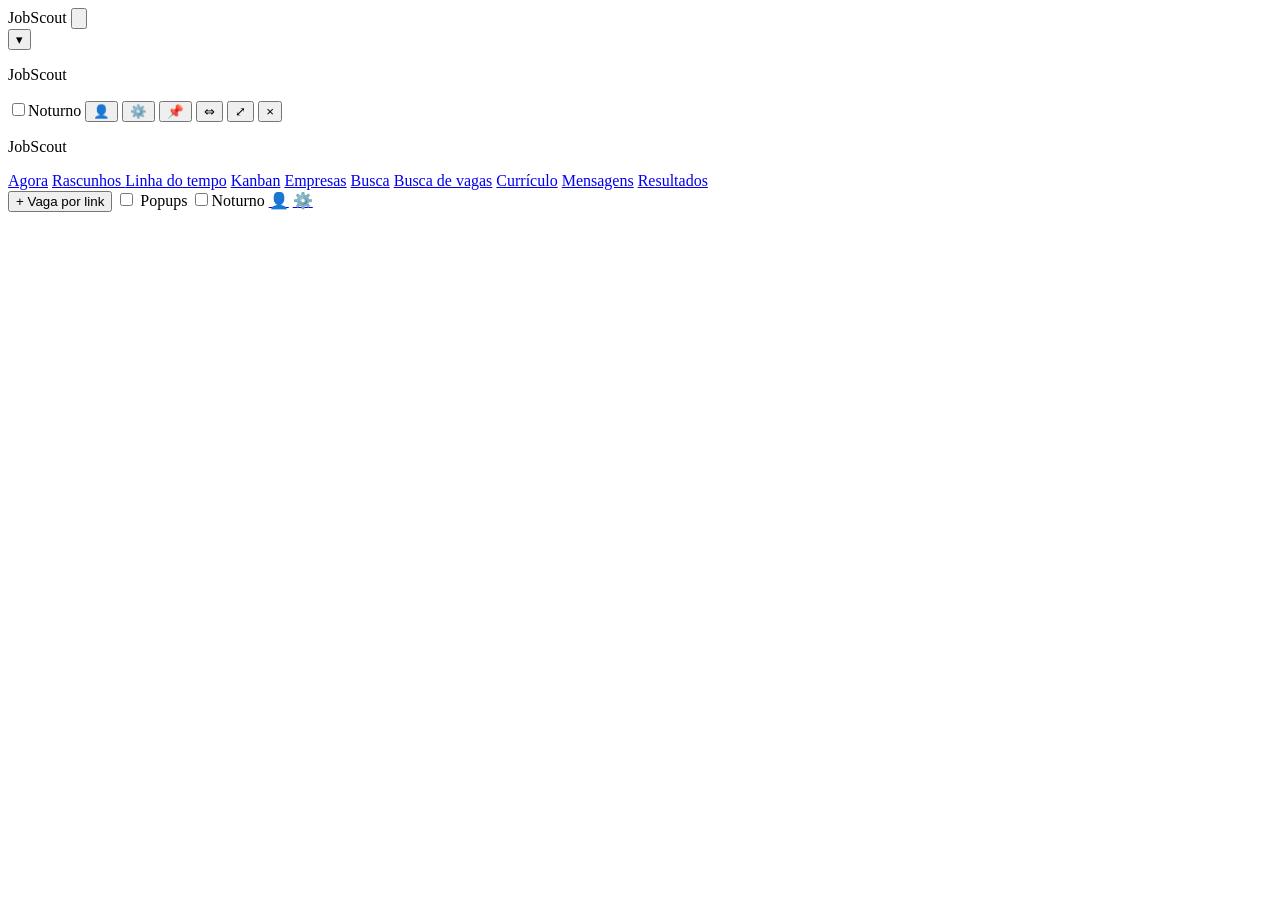
==== commit ca5ae35d: "Acompanhamento de candidaturas, busca de vagas e formulários em qualquer site Candidatura e formulár" ====
--- a/jobscout/web/index.html
+++ b/jobscout/web/index.html
@@ -11,14 +11,20 @@
   <div class="dock" id="dock">
     <div class="toasts" id="toasts" aria-live="polite"></div>
     <nav class="menu" id="menu" aria-label="Menu do JobScout" hidden>
+      <div class="menu-top">
+        <button type="button" class="icon menu-icon" data-go="perfil" title="Perfil" aria-label="Perfil">👤</button>
+        <button type="button" class="icon menu-icon" data-go="config" title="Configurações" aria-label="Configurações">⚙️</button>
+      </div>
       <button type="button" class="menu-item" data-go="agora">Agora <small id="menu-agora"></small></button>
       <button type="button" class="menu-item" data-go="rascunhos">Rascunhos <span class="badge" id="menu-badge" hidden>0</span></button>
       <button type="button" class="menu-item" data-go="linha">Linha do tempo</button>
       <button type="button" class="menu-item" data-go="kanban">Kanban</button>
       <button type="button" class="menu-item" data-go="empresas">Empresas</button>
-      <button type="button" class="menu-item" data-go="busca">Busca</button>
-      <button type="button" class="menu-item" data-go="perfil">Perfil</button>
-      <button type="button" class="menu-item" data-go="config">Config</button>
+      <button type="button" class="menu-item" data-go="busca">Busca (chat)</button>
+      <button type="button" class="menu-item" data-go="vagas">Busca de vagas</button>
+      <button type="button" class="menu-item" data-go="mensagens">Mensagens</button>
+      <button type="button" class="menu-item" data-go="resultados">Resultados</button>
+      <button type="button" class="menu-item" data-go="curriculo">Currículo <span class="badge" id="menu-cv-badge" hidden>0</span></button>
       <div class="menu-foot">
         <label class="theme-switch" title="Modo noturno"><input type="checkbox" class="theme-toggle" role="switch"><span class="track"><span class="thumb"></span></span><span class="theme-label">Noturno</span></label>
         <div class="overlay-buttons">
@@ -28,66 +34,43 @@
         </div>
       </div>
     </nav>
+    <div class="dock-row">
+    <span class="dock-name" data-app-name>JobScout</span>
     <button class="bubble" id="bubble" type="button" aria-expanded="false" aria-controls="menu" title="Abrir o menu">
       <span class="orb" id="orb">
+      <img class="avatar-custom" id="avatar-custom" alt="" hidden>
       <svg xmlns="http://www.w3.org/2000/svg" viewBox="0 0 64 64" class="stickman" id="stickman" data-pose="idle" aria-hidden="true">
-        <!-- Parado: sentado em cima da maleta, respirando -->
+        <!-- Cada pose é uma fita de quadros (528 de largura cada) que o app.css desliza.
+             Originais e conversor em assets/stickman/ (encaixar.py). -->
+        <!-- Parado: sentado na maleta, respirando e balançando as pernas -->
         <g class="pose pose-idle">
-          <g class="case">
-            <rect x="15" y="47" width="24" height="14" rx="2.5"/>
-            <path class="case-line" d="M15 53h24"/>
-          </g>
-          <g class="body breathe">
-            <circle class="head" cx="27" cy="24" r="6"/>
-            <path d="M27 30v16"/>
-            <path d="M27 34l9 8 1 -1"/>
-            <path d="M27 34l7 9"/>
-            <path d="M27 46h13l3 14"/>
-            <path d="M27 46h10l5 14"/>
-          </g>
+          <svg class="sprite" x="-4" y="-10" width="88" height="76" viewBox="0 0 528 456"><g class="strip" style="--frames:60;--dur:3.2s;--end:-31152px;--repeat:infinite;--still:-0px"><g transform="translate(0)"><ellipse cx="216" cy="416" rx="105" ry="8" class="shadow"/><rect x="144" y="328" width="144" height="84" rx="15" fill="rgb(201,138,43)" stroke="rgb(111,76,24)" stroke-width="10" stroke-linecap="round" stroke-linejoin="round"/><path d="M 144 370 C 144 370 288 370 288 370" fill="none" stroke="rgb(111,76,24)" stroke-width="10" stroke-linecap="butt" stroke-linejoin="round"/><path d="M 216 318 C 216 318 278 322 278 322" class="i"/><g transform="translate(278 322) translate(-278 -322)"><path d="M 278 322 C 278 322 280 402 280 402 C 280 402 300 402 300 402" class="i"/></g><g transform="matrix(1 0 0 1 0 0)"><path d="M 216 226 C 216 226 240 276 240 276 C 240 276 268 314 268 314" class="i"/></g><g transform="translate(216 318) translate(-216 -318)"><path d="M 216 318 C 216 318 216 214 216 214" class="i"/></g><path d="M 216 318 C 216 318 290 316 290 316" class="i"/><g transform="translate(290 316) translate(-290 -316)"><path d="M 290 316 C 290 316 300 402 300 402 C 300 402 322 402 322 402" class="i"/></g><g transform="matrix(1 0 0 1 216 196)"><ellipse cx="0" cy="-36" rx="36" ry="36" class="i"/></g><g transform="matrix(1 0 0 1 0 0)"><path d="M 216 226 C 216 226 250 272 250 272 C 250 272 280 312 280 312" class="i"/></g></g><g transform="translate(528)"><ellipse cx="216" cy="416" rx="105" ry="8" class="shadow"/><rect x="144" y="328" width="144" height="84" rx="15" fill="rgb(201,138,43)" stroke="rgb(111,76,24)" stroke-width="10" stroke-linecap="round" stroke-linejoin="round"/><path d="M 144 370 C 144 370 288 370 288 370" fill="none" stroke="rgb(111,76,24)" stroke-width="10" stroke-linecap="butt" stroke-linejoin="round"/><path d="M 216 318 C 216 318 278 322 278 322" class="i"/><g transform="translate(278 322) translate(-278 -322)"><path d="M 278 322 C 278 322 280 402 280 402 C 280 402 300 402 300 402" class="i"/></g><g transform="matrix(1 0 0 1 0 -0.011)"><path d="M 216 226 C 216 226 240 276 240 276 C 240 276 268 314 268 314" class="i"/></g><g transform="translate(216 318) scale(1 1) translate(-216 -318)"><path d="M 216 318 C 216 318 216 214 216 214" class="i"/></g><path d="M 216 318 C 216 318 290 316 290 316" class="i"/><g transform="translate(290 316) translate(-290 -316)"><path d="M 290 316 C 290 316 300 402 300 402 C 300 402 322 402 322 402" class="i"/></g><g transform="matrix(1 0 0 1 216 195.989)"><ellipse cx="0" cy="-36" rx="36" ry="36" class="i"/></g><g transform="matrix(1 0 0 1 0 -0.011)"><path d="M 216 226 C 216 226 250 272 250 272 C 250 272 280 312 280 312" class="i"/></g></g><g transform="translate(1056)"><ellipse cx="216" cy="416" rx="105" ry="8" class="shadow"/><rect x="144" y="328" width="144" height="84" rx="15" fill="rgb(201,138,43)" stroke="rgb(111,76,24)" stroke-width="10" stroke-linecap="round" stroke-linejoin="round"/><path d="M 144 370 C 144 370 288 370 288 370" fill="none" stroke="rgb(111,76,24)" stroke-width="10" stroke-linecap="butt" stroke-linejoin="round"/><path d="M 216 318 C 216 318 278 322 278 322" class="i"/><g transform="translate(278 322) translate(-278 -322)"><path d="M 278 322 C 278 322 280 402 280 402 C 280 402 300 402 300 402" class="i"/></g><g transform="matrix(1 0 0 1 0 -0.043)"><path d="M 216 226 C 216 226 240 276 240 276 C 240 276 268 314 268 314" class="i"/></g><g transform="translate(216 318) scale(1 1) translate(-216 -318)"><path d="M 216 318 C 216 318 216 214 216 214" class="i"/></g><path d="M 216 318 C 216 318 290 316 290 316" class="i"/><g transform="translate(290 316) translate(-290 -316)"><path d="M 290 316 C 290 316 300 402 300 402 C 300 402 322 402 322 402" class="i"/></g><g transform="matrix(1 0 0 1 216 195.957)"><ellipse cx="0" cy="-36" rx="36" ry="36" class="i"/></g><g transform="matrix(1 0 0 1 0 -0.043)"><path d="M 216 226 C 216 226 250 272 250 272 C 250 272 280 312 280 312" class="i"/></g></g><g transform="translate(1584)"><ellipse cx="216" cy="416" rx="105" ry="8" class="shadow"/><rect x="144" y="328" width="144" height="84" rx="15" fill="rgb(201,138,43)" stroke="rgb(111,76,24)" stroke-width="10" stroke-linecap="round" stroke-linejoin="round"/><path d="M 144 370 C 144 370 288 370 288 370" fill="none" stroke="rgb(111,76,24)" stroke-width="10" stroke-linecap="butt" stroke-linejoin="round"/><path d="M 216 318 C 216 318 278 322 278 322" class="i"/><g transform="translate(278 322) translate(-278 -322)"><path d="M 278 322 C 278 322 280 402 280 402 C 280 402 300 402 300 402" class="i"/></g><g transform="matrix(1 0 0 1 0 -0.099)"><path d="M 216 226 C 216 226 240 276 240 276 C 240 276 268 314 268 314" class="i"/></g><g transform="translate(216 318) scale(1 1.001) translate(-216 -318)"><path d="M 216 318 C 216 318 216 214 216 214" class="i"/></g><path d="M 216 318 C 216 318 290 316 290 316" class="i"/><g transform="translate(290 316) translate(-290 -316)"><path d="M 290 316 C 290 316 300 402 300 402 C 300 402 322 402 322 402" class="i"/></g><g transform="matrix(1 0 0 1 216 195.901)"><ellipse cx="0" cy="-36" rx="36" ry="36" class="i"/></g><g transform="matrix(1 0 0 1 0 -0.099)"><path d="M 216 226 C 216 226 250 272 250 272 C 250 272 280 312 280 312" class="i"/></g></g><g transform="translate(2112)"><ellipse cx="216" cy="416" rx="105" ry="8" class="shadow"/><rect x="144" y="328" width="144" height="84" rx="15" fill="rgb(201,138,43)" stroke="rgb(111,76,24)" stroke-width="10" stroke-linecap="round" stroke-linejoin="round"/><path d="M 144 370 C 144 370 288 370 288 370" fill="none" stroke="rgb(111,76,24)" stroke-width="10" stroke-linecap="butt" stroke-linejoin="round"/><path d="M 216 318 C 216 318 278 322 278 322" class="i"/><g transform="translate(278 322) translate(-278 -322)"><path d="M 278 322 C 278 322 280 402 280 402 C 280 402 300 402 300 402" class="i"/></g><g transform="matrix(1 0 0 1 0 -0.178)"><path d="M 216 226 C 216 226 240 276 240 276 C 240 276 268 314 268 314" class="i"/></g><g transform="translate(216 318) scale(1 1.002) translate(-216 -318)"><path d="M 216 318 C 216 318 216 214 216 214" class="i"/></g><path d="M 216 318 C 216 318 290 316 290 316" class="i"/><g transform="translate(290 316) translate(-290 -316)"><path d="M 290 316 C 290 316 300 402 300 402 C 300 402 322 402 322 402" class="i"/></g><g transform="matrix(1 0 0 1 216 195.822)"><ellipse cx="0" cy="-36" rx="36" ry="36" class="i"/></g><g transform="matrix(1 0 0 1 0 -0.178)"><path d="M 216 226 C 216 226 250 272 250 272 C 250 272 280 312 280 312" class="i"/></g></g><g transform="translate(2640)"><ellipse cx="216" cy="416" rx="105" ry="8" class="shadow"/><rect x="144" y="328" width="144" height="84" rx="15" fill="rgb(201,138,43)" stroke="rgb(111,76,24)" stroke-width="10" stroke-linecap="round" stroke-linejoin="round"/><path d="M 144 370 C 144 370 288 370 288 370" fill="none" stroke="rgb(111,76,24)" stroke-width="10" stroke-linecap="butt" stroke-linejoin="round"/><path d="M 216 318 C 216 318 278 322 278 322" class="i"/><g transform="translate(278 322) translate(-278 -322)"><path d="M 278 322 C 278 322 280 402 280 402 C 280 402 300 402 300 402" class="i"/></g><g transform="matrix(1 0 0 1 0 -0.281)"><path d="M 216 226 C 216 226 240 276 240 276 C 240 276 268 314 268 314" class="i"/></g><g transform="translate(216 318) scale(1 1.003) translate(-216 -318)"><path d="M 216 318 C 216 318 216 214 216 214" class="i"/></g><path d="M 216 318 C 216 318 290 316 290 316" class="i"/><g transform="translate(290 316) translate(-290 -316)"><path d="M 290 316 C 290 316 300 402 300 402 C 300 402 322 402 322 402" class="i"/></g><g transform="matrix(1 0 0 1 216 195.719)"><ellipse cx="0" cy="-36" rx="36" ry="36" class="i"/></g><g transform="matrix(1 0 0 1 0 -0.281)"><path d="M 216 226 C 216 226 250 272 250 272 C 250 272 280 312 280 312" class="i"/></g></g><g transform="translate(3168)"><ellipse cx="216" cy="416" rx="105" ry="8" class="shadow"/><rect x="144" y="328" width="144" height="84" rx="15" fill="rgb(201,138,43)" stroke="rgb(111,76,24)" stroke-width="10" stroke-linecap="round" stroke-linejoin="round"/><path d="M 144 370 C 144 370 288 370 288 370" fill="none" stroke="rgb(111,76,24)" stroke-width="10" stroke-linecap="butt" stroke-linejoin="round"/><path d="M 216 318 C 216 318 278 322 278 322" class="i"/><g transform="translate(278 322) translate(-278 -322)"><path d="M 278 322 C 278 322 280 402 280 402 C 280 402 300 402 300 402" class="i"/></g><g transform="matrix(1 0 0 1 0 -0.408)"><path d="M 216 226 C 216 226 240 276 240 276 C 240 276 268 314 268 314" class="i"/></g><g transform="translate(216 318) scale(1 1.004) translate(-216 -318)"><path d="M 216 318 C 216 318 216 214 216 214" class="i"/></g><path d="M 216 318 C 216 318 290 316 290 316" class="i"/><g transform="translate(290 316) translate(-290 -316)"><path d="M 290 316 C 290 316 300 402 300 402 C 300 402 322 402 322 402" class="i"/></g><g transform="matrix(1 0 0 1 216 195.592)"><ellipse cx="0" cy="-36" rx="36" ry="36" class="i"/></g><g transform="matrix(1 0 0 1 0 -0.408)"><path d="M 216 226 C 216 226 250 272 250 272 C 250 272 280 312 280 312" class="i"/></g></g><g transform="translate(3696)"><ellipse cx="216" cy="416" rx="105" ry="8" class="shadow"/><rect x="144" y="328" width="144" height="84" rx="15" fill="rgb(201,138,43)" stroke="rgb(111,76,24)" stroke-width="10" stroke-linecap="round" stroke-linejoin="round"/><path d="M 144 370 C 144 370 288 370 288 370" fill="none" stroke="rgb(111,76,24)" stroke-width="10" stroke-linecap="butt" stroke-linejoin="round"/><path d="M 216 318 C 216 318 278 322 278 322" class="i"/><g transform="translate(278 322) translate(-278 -322)"><path d="M 278 322 C 278 322 280 402 280 402 C 280 402 300 402 300 402" class="i"/></g><g transform="matrix(1 0 0 1 0 -0.561)"><path d="M 216 226 C 216 226 240 276 240 276 C 240 276 268 314 268 314" class="i"/></g><g transform="translate(216 318) scale(1 1.005) translate(-216 -318)"><path d="M 216 318 C 216 318 216 214 216 214" class="i"/></g><path d="M 216 318 C 216 318 290 316 290 316" class="i"/><g transform="translate(290 316) translate(-290 -316)"><path d="M 290 316 C 290 316 300 402 300 402 C 300 402 322 402 322 402" class="i"/></g><g transform="matrix(1 0.005 -0.005 1 216 195.439)"><ellipse cx="0" cy="-36" rx="36" ry="36" class="i"/></g><g transform="matrix(1 0 0 1 0 -0.561)"><path d="M 216 226 C 216 226 250 272 250 272 C 250 272 280 312 280 312" class="i"/></g></g><g transform="translate(4224)"><ellipse cx="216" cy="416" rx="105" ry="8" class="shadow"/><rect x="144" y="328" width="144" height="84" rx="15" fill="rgb(201,138,43)" stroke="rgb(111,76,24)" stroke-width="10" stroke-linecap="round" stroke-linejoin="round"/><path d="M 144 370 C 144 370 288 370 288 370" fill="none" stroke="rgb(111,76,24)" stroke-width="10" stroke-linecap="butt" stroke-linejoin="round"/><path d="M 216 318 C 216 318 278 322 278 322" class="i"/><g transform="translate(278 322) translate(-278 -322)"><path d="M 278 322 C 278 322 280 402 280 402 C 280 402 300 402 300 402" class="i"/></g><g transform="matrix(1 0 0 1 0 -0.737)"><path d="M 216 226 C 216 226 240 276 240 276 C 240 276 268 314 268 314" class="i"/></g><g transform="translate(216 318) scale(1 1.007) translate(-216 -318)"><path d="M 216 318 C 216 318 216 214 216 214" class="i"/></g><path d="M 216 318 C 216 318 290 316 290 316" class="i"/><g transform="translate(290 316) translate(-290 -316)"><path d="M 290 316 C 290 316 300 402 300 402 C 300 402 322 402 322 402" class="i"/></g><g transform="matrix(1 0.016 -0.016 1 216 195.263)"><ellipse cx="0" cy="-36" rx="36" ry="36" class="i"/></g><g transform="matrix(1 0 0 1 0 -0.737)"><path d="M 216 226 C 216 226 250 272 250 272 C 250 272 280 312 280 312" class="i"/></g></g><g transform="translate(4752)"><ellipse cx="216" cy="416" rx="105" ry="8" class="shadow"/><rect x="144" y="328" width="144" height="84" rx="15" fill="rgb(201,138,43)" stroke="rgb(111,76,24)" stroke-width="10" stroke-linecap="round" stroke-linejoin="round"/><path d="M 144 370 C 144 370 288 370 288 370" fill="none" stroke="rgb(111,76,24)" stroke-width="10" stroke-linecap="butt" stroke-linejoin="round"/><path d="M 216 318 C 216 318 278 322 278 322" class="i"/><g transform="translate(278 322) translate(-278 -322)"><path d="M 278 322 C 278 322 280 402 280 402 C 280 402 300 402 300 402" class="i"/></g><g transform="matrix(1 0 0 1 0 -0.937)"><path d="M 216 226 C 216 226 240 276 240 276 C 240 276 268 314 268 314" class="i"/></g><g transform="translate(216 318) scale(1 1.009) translate(-216 -318)"><path d="M 216 318 C 216 318 216 214 216 214" class="i"/></g><path d="M 216 318 C 216 318 290 316 290 316" class="i"/><g transform="translate(290 316) translate(-290 -316)"><path d="M 290 316 C 290 316 300 402 300 402 C 300 402 322 402 322 402" class="i"/></g><g transform="matrix(0.999 0.033 -0.033 0.999 216 195.063)"><ellipse cx="0" cy="-36" rx="36" ry="36" class="i"/></g><g transform="matrix(1 0 0 1 0 -0.937)"><path d="M 216 226 C 216 226 250 272 250 272 C 250 272 280 312 280 312" class="i"/></g></g><g transform="translate(5280)"><ellipse cx="216" cy="416" rx="105" ry="8" class="shadow"/><rect x="144" y="328" width="144" height="84" rx="15" fill="rgb(201,138,43)" stroke="rgb(111,76,24)" stroke-width="10" stroke-linecap="round" stroke-linejoin="round"/><path d="M 144 370 C 144 370 288 370 288 370" fill="none" stroke="rgb(111,76,24)" stroke-width="10" stroke-linecap="butt" stroke-linejoin="round"/><path d="M 216 318 C 216 318 278 322 278 322" class="i"/><g transform="translate(278 322) translate(-278 -322)"><path d="M 278 322 C 278 322 280 402 280 402 C 280 402 300 402 300 402" class="i"/></g><g transform="matrix(1 0 0 1 0 -1.159)"><path d="M 216 226 C 216 226 240 276 240 276 C 240 276 268 314 268 314" class="i"/></g><g transform="translate(216 318) scale(1 1.011) translate(-216 -318)"><path d="M 216 318 C 216 318 216 214 216 214" class="i"/></g><path d="M 216 318 C 216 318 290 316 290 316" class="i"/><g transform="translate(290 316) translate(-290 -316)"><path d="M 290 316 C 290 316 300 402 300 402 C 300 402 322 402 322 402" class="i"/></g><g transform="matrix(0.999 0.054 -0.054 0.999 216 194.841)"><ellipse cx="0" cy="-36" rx="36" ry="36" class="i"/></g><g transform="matrix(1 0 0 1 0 -1.159)"><path d="M 216 226 C 216 226 250 272 250 272 C 250 272 280 312 280 312" class="i"/></g></g><g transform="translate(5808)"><ellipse cx="216" cy="416" rx="105" ry="8" class="shadow"/><rect x="144" y="328" width="144" height="84" rx="15" fill="rgb(201,138,43)" stroke="rgb(111,76,24)" stroke-width="10" stroke-linecap="round" stroke-linejoin="round"/><path d="M 144 370 C 144 370 288 370 288 370" fill="none" stroke="rgb(111,76,24)" stroke-width="10" stroke-linecap="butt" stroke-linejoin="round"/><path d="M 216 318 C 216 318 278 322 278 322" class="i"/><g transform="translate(278 322) translate(-278 -322)"><path d="M 278 322 C 278 322 280 402 280 402 C 280 402 300 402 300 402" class="i"/></g><g transform="matrix(1 0 0 1 0 -1.401)"><path d="M 216 226 C 216 226 240 276 240 276 C 240 276 268 314 268 314" class="i"/></g><g transform="translate(216 318) scale(1 1.013) translate(-216 -318)"><path d="M 216 318 C 216 318 216 214 216 214" class="i"/></g><path d="M 216 318 C 216 318 290 316 290 316" class="i"/><g transform="translate(290 316) translate(-290 -316)"><path d="M 290 316 C 290 316 300 402 300 402 C 300 402 322 402 322 402" class="i"/></g><g transform="matrix(0.997 0.076 -0.076 0.997 216 194.599)"><ellipse cx="0" cy="-36" rx="36" ry="36" class="i"/></g><g transform="matrix(1 0 0 1 0 -1.401)"><path d="M 216 226 C 216 226 250 272 250 272 C 250 272 280 312 280 312" class="i"/></g></g><g transform="translate(6336)"><ellipse cx="216" cy="416" rx="105" ry="8" class="shadow"/><rect x="144" y="328" width="144" height="84" rx="15" fill="rgb(201,138,43)" stroke="rgb(111,76,24)" stroke-width="10" stroke-linecap="round" stroke-linejoin="round"/><path d="M 144 370 C 144 370 288 370 288 370" fill="none" stroke="rgb(111,76,24)" stroke-width="10" stroke-linecap="butt" stroke-linejoin="round"/><path d="M 216 318 C 216 318 278 322 278 322" class="i"/><g transform="translate(278 322) translate(-278 -322)"><path d="M 278 322 C 278 322 280 402 280 402 C 280 402 300 402 300 402" class="i"/></g><g transform="matrix(1 0 0 1 0 -1.659)"><path d="M 216 226 C 216 226 240 276 240 276 C 240 276 268 314 268 314" class="i"/></g><g transform="translate(216 318) scale(1 1.016) translate(-216 -318)"><path d="M 216 318 C 216 318 216 214 216 214" class="i"/></g><path d="M 216 318 C 216 318 290 316 290 316" class="i"/><g transform="translate(290 316) translate(-290 -316)"><path d="M 290 316 C 290 316 300 402 300 402 C 300 402 322 402 322 402" class="i"/></g><g transform="matrix(0.995 0.096 -0.096 0.995 216 194.341)"><ellipse cx="0" cy="-36" rx="36" ry="36" class="i"/></g><g transform="matrix(1 0 0 1 0 -1.659)"><path d="M 216 226 C 216 226 250 272 250 272 C 250 272 280 312 280 312" class="i"/></g></g><g transform="translate(6864)"><ellipse cx="216" cy="416" rx="105" ry="8" class="shadow"/><rect x="144" y="328" width="144" height="84" rx="15" fill="rgb(201,138,43)" stroke="rgb(111,76,24)" stroke-width="10" stroke-linecap="round" stroke-linejoin="round"/><path d="M 144 370 C 144 370 288 370 288 370" fill="none" stroke="rgb(111,76,24)" stroke-width="10" stroke-linecap="butt" stroke-linejoin="round"/><path d="M 216 318 C 216 318 278 322 278 322" class="i"/><g transform="translate(278 322) translate(-278 -322)"><path d="M 278 322 C 278 322 280 402 280 402 C 280 402 300 402 300 402" class="i"/></g><g transform="matrix(1 0 0 1 0 -1.932)"><path d="M 216 226 C 216 226 240 276 240 276 C 240 276 268 314 268 314" class="i"/></g><g transform="translate(216 318) scale(1 1.019) translate(-216 -318)"><path d="M 216 318 C 216 318 216 214 216 214" class="i"/></g><path d="M 216 318 C 216 318 290 316 290 316" class="i"/><g transform="translate(290 316) translate(-290 -316)"><path d="M 290 316 C 290 316 300 402 300 402 C 300 402 322 402 322 402" class="i"/></g><g transform="matrix(0.994 0.111 -0.111 0.994 216 194.068)"><ellipse cx="0" cy="-36" rx="36" ry="36" class="i"/></g><g transform="matrix(1 0 0 1 0 -1.932)"><path d="M 216 226 C 216 226 250 272 250 272 C 250 272 280 312 280 312" class="i"/></g></g><g transform="translate(7392)"><ellipse cx="216" cy="416" rx="105" ry="8" class="shadow"/><rect x="144" y="328" width="144" height="84" rx="15" fill="rgb(201,138,43)" stroke="rgb(111,76,24)" stroke-width="10" stroke-linecap="round" stroke-linejoin="round"/><path d="M 144 370 C 144 370 288 370 288 370" fill="none" stroke="rgb(111,76,24)" stroke-width="10" stroke-linecap="butt" stroke-linejoin="round"/><path d="M 216 318 C 216 318 278 322 278 322" class="i"/><g transform="translate(278 322) translate(-278 -322)"><path d="M 278 322 C 278 322 280 402 280 402 C 280 402 300 402 300 402" class="i"/></g><g transform="matrix(1 0 0 1 0 -2.213)"><path d="M 216 226 C 216 226 240 276 240 276 C 240 276 268 314 268 314" class="i"/></g><g transform="translate(216 318) scale(1 1.021) translate(-216 -318)"><path d="M 216 318 C 216 318 216 214 216 214" class="i"/></g><path d="M 216 318 C 216 318 290 316 290 316" class="i"/><g transform="translate(290 316) translate(-290 -316)"><path d="M 290 316 C 290 316 300 402 300 402 C 300 402 322 402 322 402" class="i"/></g><g transform="matrix(0.993 0.119 -0.119 0.993 216 193.787)"><ellipse cx="0" cy="-36" rx="36" ry="36" class="i"/></g><g transform="matrix(1 0 0 1 0 -2.213)"><path d="M 216 226 C 216 226 250 272 250 272 C 250 272 280 312 280 312" class="i"/></g></g><g transform="translate(7920)"><ellipse cx="216" cy="416" rx="105" ry="8" class="shadow"/><rect x="144" y="328" width="144" height="84" rx="15" fill="rgb(201,138,43)" stroke="rgb(111,76,24)" stroke-width="10" stroke-linecap="round" stroke-linejoin="round"/><path d="M 144 370 C 144 370 288 370 288 370" fill="none" stroke="rgb(111,76,24)" stroke-width="10" stroke-linecap="butt" stroke-linejoin="round"/><path d="M 216 318 C 216 318 278 322 278 322" class="i"/><g transform="translate(278 322) translate(-278 -322)"><path d="M 278 322 C 278 322 280 402 280 402 C 280 402 300 402 300 402" class="i"/></g><g transform="matrix(1 0 0 1 0 -2.5)"><path d="M 216 226 C 216 226 240 276 240 276 C 240 276 268 314 268 314" class="i"/></g><g transform="translate(216 318) scale(1 1.024) translate(-216 -318)"><path d="M 216 318 C 216 318 216 214 216 214" class="i"/></g><path d="M 216 318 C 216 318 290 316 290 316" class="i"/><g transform="translate(290 316) translate(-290 -316)"><path d="M 290 316 C 290 316 300 402 300 402 C 300 402 322 402 322 402" class="i"/></g><g transform="matrix(0.993 0.122 -0.122 0.993 216 193.5)"><ellipse cx="0" cy="-36" rx="36" ry="36" class="i"/></g><g transform="matrix(1 0 0 1 0 -2.5)"><path d="M 216 226 C 216 226 250 272 250 272 C 250 272 280 312 280 312" class="i"/></g></g><g transform="translate(8448)"><ellipse cx="216" cy="416" rx="105" ry="8" class="shadow"/><rect x="144" y="328" width="144" height="84" rx="15" fill="rgb(201,138,43)" stroke="rgb(111,76,24)" stroke-width="10" stroke-linecap="round" stroke-linejoin="round"/><path d="M 144 370 C 144 370 288 370 288 370" fill="none" stroke="rgb(111,76,24)" stroke-width="10" stroke-linecap="butt" stroke-linejoin="round"/><path d="M 216 318 C 216 318 278 322 278 322" class="i"/><g transform="translate(278 322) translate(-278 -322)"><path d="M 278 322 C 278 322 280 402 280 402 C 280 402 300 402 300 402" class="i"/></g><g transform="matrix(1 0 0 1 0 -2.787)"><path d="M 216 226 C 216 226 240 276 240 276 C 240 276 268 314 268 314" class="i"/></g><g transform="translate(216 318) scale(1 1.027) translate(-216 -318)"><path d="M 216 318 C 216 318 216 214 216 214" class="i"/></g><path d="M 216 318 C 216 318 290 316 290 316" class="i"/><g transform="translate(290 316) translate(-290 -316)"><path d="M 290 316 C 290 316 300 402 300 402 C 300 402 322 402 322 402" class="i"/></g><g transform="matrix(0.993 0.119 -0.119 0.993 216 193.213)"><ellipse cx="0" cy="-36" rx="36" ry="36" class="i"/></g><g transform="matrix(1 0 0 1 0 -2.787)"><path d="M 216 226 C 216 226 250 272 250 272 C 250 272 280 312 280 312" class="i"/></g></g><g transform="translate(8976)"><ellipse cx="216" cy="416" rx="105" ry="8" class="shadow"/><rect x="144" y="328" width="144" height="84" rx="15" fill="rgb(201,138,43)" stroke="rgb(111,76,24)" stroke-width="10" stroke-linecap="round" stroke-linejoin="round"/><path d="M 144 370 C 144 370 288 370 288 370" fill="none" stroke="rgb(111,76,24)" stroke-width="10" stroke-linecap="butt" stroke-linejoin="round"/><path d="M 216 318 C 216 318 278 322 278 322" class="i"/><g transform="translate(278 322) translate(-278 -322)"><path d="M 278 322 C 278 322 280 402 280 402 C 280 402 300 402 300 402" class="i"/></g><g transform="matrix(1 0 0 1 0 -3.068)"><path d="M 216 226 C 216 226 240 276 240 276 C 240 276 268 314 268 314" class="i"/></g><g transform="translate(216 318) scale(1 1.029) translate(-216 -318)"><path d="M 216 318 C 216 318 216 214 216 214" class="i"/></g><path d="M 216 318 C 216 318 290 316 290 316" class="i"/><g transform="translate(290 316) translate(-290 -316)"><path d="M 290 316 C 290 316 300 402 300 402 C 300 402 322 402 322 402" class="i"/></g><g transform="matrix(0.994 0.111 -0.111 0.994 216 192.932)"><ellipse cx="0" cy="-36" rx="36" ry="36" class="i"/></g><g transform="matrix(1 0 0 1 0 -3.068)"><path d="M 216 226 C 216 226 250 272 250 272 C 250 272 280 312 280 312" class="i"/></g></g><g transform="translate(9504)"><ellipse cx="216" cy="416" rx="105" ry="8" class="shadow"/><rect x="144" y="328" width="144" height="84" rx="15" fill="rgb(201,138,43)" stroke="rgb(111,76,24)" stroke-width="10" stroke-linecap="round" stroke-linejoin="round"/><path d="M 144 370 C 144 370 288 370 288 370" fill="none" stroke="rgb(111,76,24)" stroke-width="10" stroke-linecap="butt" stroke-linejoin="round"/><path d="M 216 318 C 216 318 278 322 278 322" class="i"/><g transform="translate(278 322) translate(-278 -322)"><path d="M 278 322 C 278 322 280 402 280 402 C 280 402 300 402 300 402" class="i"/></g><g transform="matrix(1 0 0 1 0 -3.341)"><path d="M 216 226 C 216 226 240 276 240 276 C 240 276 268 314 268 314" class="i"/></g><g transform="translate(216 318) scale(1 1.032) translate(-216 -318)"><path d="M 216 318 C 216 318 216 214 216 214" class="i"/></g><path d="M 216 318 C 216 318 290 316 290 316" class="i"/><g transform="translate(290 316) translate(-290 -316)"><path d="M 290 316 C 290 316 300 402 300 402 C 300 402 322 402 322 402" class="i"/></g><g transform="matrix(0.995 0.096 -0.096 0.995 216 192.659)"><ellipse cx="0" cy="-36" rx="36" ry="36" class="i"/></g><g transform="matrix(1 0 0 1 0 -3.341)"><path d="M 216 226 C 216 226 250 272 250 272 C 250 272 280 312 280 312" class="i"/></g></g><g transform="translate(10032)"><ellipse cx="216" cy="416" rx="105" ry="8" class="shadow"/><rect x="144" y="328" width="144" height="84" rx="15" fill="rgb(201,138,43)" stroke="rgb(111,76,24)" stroke-width="10" stroke-linecap="round" stroke-linejoin="round"/><path d="M 144 370 C 144 370 288 370 288 370" fill="none" stroke="rgb(111,76,24)" stroke-width="10" stroke-linecap="butt" stroke-linejoin="round"/><path d="M 216 318 C 216 318 278 322 278 322" class="i"/><g transform="translate(278 322) translate(-278 -322)"><path d="M 278 322 C 278 322 280 402 280 402 C 280 402 300 402 300 402" class="i"/></g><g transform="matrix(1 0 0 1 0 -3.599)"><path d="M 216 226 C 216 226 240 276 240 276 C 240 276 268 314 268 314" class="i"/></g><g transform="translate(216 318) scale(1 1.035) translate(-216 -318)"><path d="M 216 318 C 216 318 216 214 216 214" class="i"/></g><path d="M 216 318 C 216 318 290 316 290 316" class="i"/><g transform="translate(290 316) translate(-290 -316)"><path d="M 290 316 C 290 316 300 402 300 402 C 300 402 322 402 322 402" class="i"/></g><g transform="matrix(0.997 0.076 -0.076 0.997 216 192.401)"><ellipse cx="0" cy="-36" rx="36" ry="36" class="i"/></g><g transform="matrix(1 0 0 1 0 -3.599)"><path d="M 216 226 C 216 226 250 272 250 272 C 250 272 280 312 280 312" class="i"/></g></g><g transform="translate(10560)"><ellipse cx="216" cy="416" rx="105" ry="8" class="shadow"/><rect x="144" y="328" width="144" height="84" rx="15" fill="rgb(201,138,43)" stroke="rgb(111,76,24)" stroke-width="10" stroke-linecap="round" stroke-linejoin="round"/><path d="M 144 370 C 144 370 288 370 288 370" fill="none" stroke="rgb(111,76,24)" stroke-width="10" stroke-linecap="butt" stroke-linejoin="round"/><path d="M 216 318 C 216 318 278 322 278 322" class="i"/><g transform="translate(278 322) translate(-278 -322)"><path d="M 278 322 C 278 322 280 402 280 402 C 280 402 300 402 300 402" class="i"/></g><g transform="matrix(1 0 0 1 0 -3.841)"><path d="M 216 226 C 216 226 240 276 240 276 C 240 276 268 314 268 314" class="i"/></g><g transform="translate(216 318) scale(1 1.037) translate(-216 -318)"><path d="M 216 318 C 216 318 216 214 216 214" class="i"/></g><path d="M 216 318 C 216 318 290 316 290 316" class="i"/><g transform="translate(290 316) translate(-290 -316)"><path d="M 290 316 C 290 316 300 402 300 402 C 300 402 322 402 322 402" class="i"/></g><g transform="matrix(0.999 0.054 -0.054 0.999 216 192.159)"><ellipse cx="0" cy="-36" rx="36" ry="36" class="i"/></g><g transform="matrix(1 0 0 1 0 -3.841)"><path d="M 216 226 C 216 226 250 272 250 272 C 250 272 280 312 280 312" class="i"/></g></g><g transform="translate(11088)"><ellipse cx="216" cy="416" rx="105" ry="8" class="shadow"/><rect x="144" y="328" width="144" height="84" rx="15" fill="rgb(201,138,43)" stroke="rgb(111,76,24)" stroke-width="10" stroke-linecap="round" stroke-linejoin="round"/><path d="M 144 370 C 144 370 288 370 288 370" fill="none" stroke="rgb(111,76,24)" stroke-width="10" stroke-linecap="butt" stroke-linejoin="round"/><path d="M 216 318 C 216 318 278 322 278 322" class="i"/><g transform="translate(278 322) translate(-278 -322)"><path d="M 278 322 C 278 322 280 402 280 402 C 280 402 300 402 300 402" class="i"/></g><g transform="matrix(1 0 0 1 0 -4.063)"><path d="M 216 226 C 216 226 240 276 240 276 C 240 276 268 314 268 314" class="i"/></g><g transform="translate(216 318) scale(1 1.039) translate(-216 -318)"><path d="M 216 318 C 216 318 216 214 216 214" class="i"/></g><path d="M 216 318 C 216 318 290 316 290 316" class="i"/><g transform="translate(290 316) translate(-290 -316)"><path d="M 290 316 C 290 316 300 402 300 402 C 300 402 322 402 322 402" class="i"/></g><g transform="matrix(0.999 0.033 -0.033 0.999 216 191.937)"><ellipse cx="0" cy="-36" rx="36" ry="36" class="i"/></g><g transform="matrix(1 0 0 1 0 -4.063)"><path d="M 216 226 C 216 226 250 272 250 272 C 250 272 280 312 280 312" class="i"/></g></g><g transform="translate(11616)"><ellipse cx="216" cy="416" rx="105" ry="8" class="shadow"/><rect x="144" y="328" width="144" height="84" rx="15" fill="rgb(201,138,43)" stroke="rgb(111,76,24)" stroke-width="10" stroke-linecap="round" stroke-linejoin="round"/><path d="M 144 370 C 144 370 288 370 288 370" fill="none" stroke="rgb(111,76,24)" stroke-width="10" stroke-linecap="butt" stroke-linejoin="round"/><path d="M 216 318 C 216 318 278 322 278 322" class="i"/><g transform="translate(278 322) translate(-278 -322)"><path d="M 278 322 C 278 322 280 402 280 402 C 280 402 300 402 300 402" class="i"/></g><g transform="matrix(1 0 0 1 0 -4.263)"><path d="M 216 226 C 216 226 240 276 240 276 C 240 276 268 314 268 314" class="i"/></g><g transform="translate(216 318) scale(1 1.041) translate(-216 -318)"><path d="M 216 318 C 216 318 216 214 216 214" class="i"/></g><path d="M 216 318 C 216 318 290 316 290 316" class="i"/><g transform="translate(290 316) translate(-290 -316)"><path d="M 290 316 C 290 316 300 402 300 402 C 300 402 322 402 322 402" class="i"/></g><g transform="matrix(1 0.016 -0.016 1 216 191.737)"><ellipse cx="0" cy="-36" rx="36" ry="36" class="i"/></g><g transform="matrix(1 0 0 1 0 -4.263)"><path d="M 216 226 C 216 226 250 272 250 272 C 250 272 280 312 280 312" class="i"/></g></g><g transform="translate(12144)"><ellipse cx="216" cy="416" rx="105" ry="8" class="shadow"/><rect x="144" y="328" width="144" height="84" rx="15" fill="rgb(201,138,43)" stroke="rgb(111,76,24)" stroke-width="10" stroke-linecap="round" stroke-linejoin="round"/><path d="M 144 370 C 144 370 288 370 288 370" fill="none" stroke="rgb(111,76,24)" stroke-width="10" stroke-linecap="butt" stroke-linejoin="round"/><path d="M 216 318 C 216 318 278 322 278 322" class="i"/><g transform="translate(278 322) translate(-278 -322)"><path d="M 278 322 C 278 322 280 402 280 402 C 280 402 300 402 300 402" class="i"/></g><g transform="matrix(1 0 0 1 0 -4.439)"><path d="M 216 226 C 216 226 240 276 240 276 C 240 276 268 314 268 314" class="i"/></g><g transform="translate(216 318) scale(1 1.043) translate(-216 -318)"><path d="M 216 318 C 216 318 216 214 216 214" class="i"/></g><path d="M 216 318 C 216 318 290 316 290 316" class="i"/><g transform="translate(290 316) translate(-290 -316)"><path d="M 290 316 C 290 316 300 402 300 402 C 300 402 322 402 322 402" class="i"/></g><g transform="matrix(1 0.005 -0.005 1 216 191.561)"><ellipse cx="0" cy="-36" rx="36" ry="36" class="i"/></g><g transform="matrix(1 0 0 1 0 -4.439)"><path d="M 216 226 C 216 226 250 272 250 272 C 250 272 280 312 280 312" class="i"/></g></g><g transform="translate(12672)"><ellipse cx="216" cy="416" rx="105" ry="8" class="shadow"/><rect x="144" y="328" width="144" height="84" rx="15" fill="rgb(201,138,43)" stroke="rgb(111,76,24)" stroke-width="10" stroke-linecap="round" stroke-linejoin="round"/><path d="M 144 370 C 144 370 288 370 288 370" fill="none" stroke="rgb(111,76,24)" stroke-width="10" stroke-linecap="butt" stroke-linejoin="round"/><path d="M 216 318 C 216 318 278 322 278 322" class="i"/><g transform="translate(278 322) translate(-278 -322)"><path d="M 278 322 C 278 322 280 402 280 402 C 280 402 300 402 300 402" class="i"/></g><g transform="matrix(1 0 0 1 0 -4.592)"><path d="M 216 226 C 216 226 240 276 240 276 C 240 276 268 314 268 314" class="i"/></g><g transform="translate(216 318) scale(1 1.044) translate(-216 -318)"><path d="M 216 318 C 216 318 216 214 216 214" class="i"/></g><path d="M 216 318 C 216 318 290 316 290 316" class="i"/><g transform="translate(290 316) translate(-290 -316)"><path d="M 290 316 C 290 316 300 402 300 402 C 300 402 322 402 322 402" class="i"/></g><g transform="matrix(1 0 0 1 216 191.408)"><ellipse cx="0" cy="-36" rx="36" ry="36" class="i"/></g><g transform="matrix(1 0 0 1 0 -4.592)"><path d="M 216 226 C 216 226 250 272 250 272 C 250 272 280 312 280 312" class="i"/></g></g><g transform="translate(13200)"><ellipse cx="216" cy="416" rx="105" ry="8" class="shadow"/><rect x="144" y="328" width="144" height="84" rx="15" fill="rgb(201,138,43)" stroke="rgb(111,76,24)" stroke-width="10" stroke-linecap="round" stroke-linejoin="round"/><path d="M 144 370 C 144 370 288 370 288 370" fill="none" stroke="rgb(111,76,24)" stroke-width="10" stroke-linecap="butt" stroke-linejoin="round"/><path d="M 216 318 C 216 318 278 322 278 322" class="i"/><g transform="translate(278 322) translate(-278 -322)"><path d="M 278 322 C 278 322 280 402 280 402 C 280 402 300 402 300 402" class="i"/></g><g transform="matrix(1 0 0 1 0 -4.719)"><path d="M 216 226 C 216 226 240 276 240 276 C 240 276 268 314 268 314" class="i"/></g><g transform="translate(216 318) scale(1 1.045) translate(-216 -318)"><path d="M 216 318 C 216 318 216 214 216 214" class="i"/></g><path d="M 216 318 C 216 318 290 316 290 316" class="i"/><g transform="translate(290 316) translate(-290 -316)"><path d="M 290 316 C 290 316 300 402 300 402 C 300 402 322 402 322 402" class="i"/></g><g transform="matrix(1 0 0 1 216 191.281)"><ellipse cx="0" cy="-36" rx="36" ry="36" class="i"/></g><g transform="matrix(1 0 0 1 0 -4.719)"><path d="M 216 226 C 216 226 250 272 250 272 C 250 272 280 312 280 312" class="i"/></g></g><g transform="translate(13728)"><ellipse cx="216" cy="416" rx="105" ry="8" class="shadow"/><rect x="144" y="328" width="144" height="84" rx="15" fill="rgb(201,138,43)" stroke="rgb(111,76,24)" stroke-width="10" stroke-linecap="round" stroke-linejoin="round"/><path d="M 144 370 C 144 370 288 370 288 370" fill="none" stroke="rgb(111,76,24)" stroke-width="10" stroke-linecap="butt" stroke-linejoin="round"/><path d="M 216 318 C 216 318 278 322 278 322" class="i"/><g transform="translate(278 322) translate(-278 -322)"><path d="M 278 322 C 278 322 280 402 280 402 C 280 402 300 402 300 402" class="i"/></g><g transform="matrix(1 0 0 1 0 -4.822)"><path d="M 216 226 C 216 226 240 276 240 276 C 240 276 268 314 268 314" class="i"/></g><g transform="translate(216 318) scale(1 1.046) translate(-216 -318)"><path d="M 216 318 C 216 318 216 214 216 214" class="i"/></g><path d="M 216 318 C 216 318 290 316 290 316" class="i"/><g transform="translate(290 316) translate(-290 -316)"><path d="M 290 316 C 290 316 300 402 300 402 C 300 402 322 402 322 402" class="i"/></g><g transform="matrix(1 0 0 1 216 191.178)"><ellipse cx="0" cy="-36" rx="36" ry="36" class="i"/></g><g transform="matrix(1 0 0 1 0 -4.822)"><path d="M 216 226 C 216 226 250 272 250 272 C 250 272 280 312 280 312" class="i"/></g></g><g transform="translate(14256)"><ellipse cx="216" cy="416" rx="105" ry="8" class="shadow"/><rect x="144" y="328" width="144" height="84" rx="15" fill="rgb(201,138,43)" stroke="rgb(111,76,24)" stroke-width="10" stroke-linecap="round" stroke-linejoin="round"/><path d="M 144 370 C 144 370 288 370 288 370" fill="none" stroke="rgb(111,76,24)" stroke-width="10" stroke-linecap="butt" stroke-linejoin="round"/><path d="M 216 318 C 216 318 278 322 278 322" class="i"/><g transform="translate(278 322) translate(-278 -322)"><path d="M 278 322 C 278 322 280 402 280 402 C 280 402 300 402 300 402" class="i"/></g><g transform="matrix(1 0 0 1 0 -4.901)"><path d="M 216 226 C 216 226 240 276 240 276 C 240 276 268 314 268 314" class="i"/></g><g transform="translate(216 318) scale(1 1.047) translate(-216 -318)"><path d="M 216 318 C 216 318 216 214 216 214" class="i"/></g><path d="M 216 318 C 216 318 290 316 290 316" class="i"/><g transform="translate(290 316) translate(-290 -316)"><path d="M 290 316 C 290 316 300 402 300 402 C 300 402 322 402 322 402" class="i"/></g><g transform="matrix(1 0 0 1 216 191.099)"><ellipse cx="0" cy="-36" rx="36" ry="36" class="i"/></g><g transform="matrix(1 0 0 1 0 -4.901)"><path d="M 216 226 C 216 226 250 272 250 272 C 250 272 280 312 280 312" class="i"/></g></g><g transform="translate(14784)"><ellipse cx="216" cy="416" rx="105" ry="8" class="shadow"/><rect x="144" y="328" width="144" height="84" rx="15" fill="rgb(201,138,43)" stroke="rgb(111,76,24)" stroke-width="10" stroke-linecap="round" stroke-linejoin="round"/><path d="M 144 370 C 144 370 288 370 288 370" fill="none" stroke="rgb(111,76,24)" stroke-width="10" stroke-linecap="butt" stroke-linejoin="round"/><path d="M 216 318 C 216 318 278 322 278 322" class="i"/><g transform="translate(278 322) translate(-278 -322)"><path d="M 278 322 C 278 322 280 402 280 402 C 280 402 300 402 300 402" class="i"/></g><g transform="matrix(1 0 0 1 0 -4.957)"><path d="M 216 226 C 216 226 240 276 240 276 C 240 276 268 314 268 314" class="i"/></g><g transform="translate(216 318) scale(1 1.048) translate(-216 -318)"><path d="M 216 318 C 216 318 216 214 216 214" class="i"/></g><path d="M 216 318 C 216 318 290 316 290 316" class="i"/><g transform="translate(290 316) translate(-290 -316)"><path d="M 290 316 C 290 316 300 402 300 402 C 300 402 322 402 322 402" class="i"/></g><g transform="matrix(1 0 0 1 216 191.043)"><ellipse cx="0" cy="-36" rx="36" ry="36" class="i"/></g><g transform="matrix(1 0 0 1 0 -4.957)"><path d="M 216 226 C 216 226 250 272 250 272 C 250 272 280 312 280 312" class="i"/></g></g><g transform="translate(15312)"><ellipse cx="216" cy="416" rx="105" ry="8" class="shadow"/><rect x="144" y="328" width="144" height="84" rx="15" fill="rgb(201,138,43)" stroke="rgb(111,76,24)" stroke-width="10" stroke-linecap="round" stroke-linejoin="round"/><path d="M 144 370 C 144 370 288 370 288 370" fill="none" stroke="rgb(111,76,24)" stroke-width="10" stroke-linecap="butt" stroke-linejoin="round"/><path d="M 216 318 C 216 318 278 322 278 322" class="i"/><g transform="translate(278 322) translate(-278 -322)"><path d="M 278 322 C 278 322 280 402 280 402 C 280 402 300 402 300 402" class="i"/></g><g transform="matrix(1 0 0 1 0 -4.989)"><path d="M 216 226 C 216 226 240 276 240 276 C 240 276 268 314 268 314" class="i"/></g><g transform="translate(216 318) scale(1 1.048) translate(-216 -318)"><path d="M 216 318 C 216 318 216 214 216 214" class="i"/></g><path d="M 216 318 C 216 318 290 316 290 316" class="i"/><g transform="translate(290 316) translate(-290 -316)"><path d="M 290 316 C 290 316 300 402 300 402 C 300 402 322 402 322 402" class="i"/></g><g transform="matrix(1 0 0 1 216 191.011)"><ellipse cx="0" cy="-36" rx="36" ry="36" class="i"/></g><g transform="matrix(1 0 0 1 0 -4.989)"><path d="M 216 226 C 216 226 250 272 250 272 C 250 272 280 312 280 312" class="i"/></g></g><g transform="translate(15840)"><ellipse cx="216" cy="416" rx="105" ry="8" class="shadow"/><rect x="144" y="328" width="144" height="84" rx="15" fill="rgb(201,138,43)" stroke="rgb(111,76,24)" stroke-width="10" stroke-linecap="round" stroke-linejoin="round"/><path d="M 144 370 C 144 370 288 370 288 370" fill="none" stroke="rgb(111,76,24)" stroke-width="10" stroke-linecap="butt" stroke-linejoin="round"/><path d="M 216 318 C 216 318 278 322 278 322" class="i"/><g transform="translate(278 322) translate(-278 -322)"><path d="M 278 322 C 278 322 280 402 280 402 C 280 402 300 402 300 402" class="i"/></g><g transform="matrix(1 0 0 1 0 -5)"><path d="M 216 226 C 216 226 240 276 240 276 C 240 276 268 314 268 314" class="i"/></g><g transform="translate(216 318) scale(1 1.048) translate(-216 -318)"><path d="M 216 318 C 216 318 216 214 216 214" class="i"/></g><path d="M 216 318 C 216 318 290 316 290 316" class="i"/><g transform="translate(290 316) translate(-290 -316)"><path d="M 290 316 C 290 316 300 402 300 402 C 300 402 322 402 322 402" class="i"/></g><g transform="matrix(1 0 0 1 216 191)"><ellipse cx="0" cy="-36" rx="36" ry="36" class="i"/></g><g transform="matrix(1 0 0 1 0 -5)"><path d="M 216 226 C 216 226 250 272 250 272 C 250 272 280 312 280 312" class="i"/></g></g><g transform="translate(16368)"><ellipse cx="216" cy="416" rx="105" ry="8" class="shadow"/><rect x="144" y="328" width="144" height="84" rx="15" fill="rgb(201,138,43)" stroke="rgb(111,76,24)" stroke-width="10" stroke-linecap="round" stroke-linejoin="round"/><path d="M 144 370 C 144 370 288 370 288 370" fill="none" stroke="rgb(111,76,24)" stroke-width="10" stroke-linecap="butt" stroke-linejoin="round"/><path d="M 216 318 C 216 318 278 322 278 322" class="i"/><g transform="translate(278 322) translate(-278 -322)"><path d="M 278 322 C 278 322 280 402 280 402 C 280 402 300 402 300 402" class="i"/></g><g transform="matrix(1 0 0 1 0 -4.989)"><path d="M 216 226 C 216 226 240 276 240 276 C 240 276 268 314 268 314" class="i"/></g><g transform="translate(216 318) scale(1 1.048) translate(-216 -318)"><path d="M 216 318 C 216 318 216 214 216 214" class="i"/></g><path d="M 216 318 C 216 318 290 316 290 316" class="i"/><g transform="translate(290 316) rotate(-0.497) translate(-290 -316)"><path d="M 290 316 C 290 316 300 402 300 402 C 300 402 322 402 322 402" class="i"/></g><g transform="matrix(1 0 0 1 216 191.011)"><ellipse cx="0" cy="-36" rx="36" ry="36" class="i"/></g><g transform="matrix(1 0 0 1 0 -4.989)"><path d="M 216 226 C 216 226 250 272 250 272 C 250 272 280 312 280 312" class="i"/></g></g><g transform="translate(16896)"><ellipse cx="216" cy="416" rx="105" ry="8" class="shadow"/><rect x="144" y="328" width="144" height="84" rx="15" fill="rgb(201,138,43)" stroke="rgb(111,76,24)" stroke-width="10" stroke-linecap="round" stroke-linejoin="round"/><path d="M 144 370 C 144 370 288 370 288 370" fill="none" stroke="rgb(111,76,24)" stroke-width="10" stroke-linecap="butt" stroke-linejoin="round"/><path d="M 216 318 C 216 318 278 322 278 322" class="i"/><g transform="translate(278 322) translate(-278 -322)"><path d="M 278 322 C 278 322 280 402 280 402 C 280 402 300 402 300 402" class="i"/></g><g transform="matrix(1 0 0 1 0 -4.957)"><path d="M 216 226 C 216 226 240 276 240 276 C 240 276 268 314 268 314" class="i"/></g><g transform="translate(216 318) scale(1 1.048) translate(-216 -318)"><path d="M 216 318 C 216 318 216 214 216 214" class="i"/></g><path d="M 216 318 C 216 318 290 316 290 316" class="i"/><g transform="translate(290 316) rotate(-2.064) translate(-290 -316)"><path d="M 290 316 C 290 316 300 402 300 402 C 300 402 322 402 322 402" class="i"/></g><g transform="matrix(1 0 0 1 216 191.043)"><ellipse cx="0" cy="-36" rx="36" ry="36" class="i"/></g><g transform="matrix(1 0 0 1 0 -4.957)"><path d="M 216 226 C 216 226 250 272 250 272 C 250 272 280 312 280 312" class="i"/></g></g><g transform="translate(17424)"><ellipse cx="216" cy="416" rx="105" ry="8" class="shadow"/><rect x="144" y="328" width="144" height="84" rx="15" fill="rgb(201,138,43)" stroke="rgb(111,76,24)" stroke-width="10" stroke-linecap="round" stroke-linejoin="round"/><path d="M 144 370 C 144 370 288 370 288 370" fill="none" stroke="rgb(111,76,24)" stroke-width="10" stroke-linecap="butt" stroke-linejoin="round"/><path d="M 216 318 C 216 318 278 322 278 322" class="i"/><g transform="translate(278 322) translate(-278 -322)"><path d="M 278 322 C 278 322 280 402 280 402 C 280 402 300 402 300 402" class="i"/></g><g transform="matrix(1 0 0 1 0 -4.901)"><path d="M 216 226 C 216 226 240 276 240 276 C 240 276 268 314 268 314" class="i"/></g><g transform="translate(216 318) scale(1 1.047) translate(-216 -318)"><path d="M 216 318 C 216 318 216 214 216 214" class="i"/></g><path d="M 216 318 C 216 318 290 316 290 316" class="i"/><g transform="translate(290 316) rotate(-4.646) translate(-290 -316)"><path d="M 290 316 C 290 316 300 402 300 402 C 300 402 322 402 322 402" class="i"/></g><g transform="matrix(1 0 0 1 216 191.099)"><ellipse cx="0" cy="-36" rx="36" ry="36" class="i"/></g><g transform="matrix(1 0 0 1 0 -4.901)"><path d="M 216 226 C 216 226 250 272 250 272 C 250 272 280 312 280 312" class="i"/></g></g><g transform="translate(17952)"><ellipse cx="216" cy="416" rx="105" ry="8" class="shadow"/><rect x="144" y="328" width="144" height="84" rx="15" fill="rgb(201,138,43)" stroke="rgb(111,76,24)" stroke-width="10" stroke-linecap="round" stroke-linejoin="round"/><path d="M 144 370 C 144 370 288 370 288 370" fill="none" stroke="rgb(111,76,24)" stroke-width="10" stroke-linecap="butt" stroke-linejoin="round"/><path d="M 216 318 C 216 318 278 322 278 322" class="i"/><g transform="translate(278 322) translate(-278 -322)"><path d="M 278 322 C 278 322 280 402 280 402 C 280 402 300 402 300 402" class="i"/></g><g transform="matrix(1 0 0 1 0 -4.822)"><path d="M 216 226 C 216 226 240 276 240 276 C 240 276 268 314 268 314" class="i"/></g><g transform="translate(216 318) scale(1 1.046) translate(-216 -318)"><path d="M 216 318 C 216 318 216 214 216 214" class="i"/></g><path d="M 216 318 C 216 318 290 316 290 316" class="i"/><g transform="translate(290 316) rotate(-7.802) translate(-290 -316)"><path d="M 290 316 C 290 316 300 402 300 402 C 300 402 322 402 322 402" class="i"/></g><g transform="matrix(1 0 0 1 216 191.178)"><ellipse cx="0" cy="-36" rx="36" ry="36" class="i"/></g><g transform="matrix(1 0 0 1 0 -4.822)"><path d="M 216 226 C 216 226 250 272 250 272 C 250 272 280 312 280 312" class="i"/></g></g><g transform="translate(18480)"><ellipse cx="216" cy="416" rx="105" ry="8" class="shadow"/><rect x="144" y="328" width="144" height="84" rx="15" fill="rgb(201,138,43)" stroke="rgb(111,76,24)" stroke-width="10" stroke-linecap="round" stroke-linejoin="round"/><path d="M 144 370 C 144 370 288 370 288 370" fill="none" stroke="rgb(111,76,24)" stroke-width="10" stroke-linecap="butt" stroke-linejoin="round"/><path d="M 216 318 C 216 318 278 322 278 322" class="i"/><g transform="translate(278 322) translate(-278 -322)"><path d="M 278 322 C 278 322 280 402 280 402 C 280 402 300 402 300 402" class="i"/></g><g transform="matrix(1 0 0 1 0 -4.719)"><path d="M 216 226 C 216 226 240 276 240 276 C 240 276 268 314 268 314" class="i"/></g><g transform="translate(216 318) scale(1 1.045) translate(-216 -318)"><path d="M 216 318 C 216 318 216 214 216 214" class="i"/></g><path d="M 216 318 C 216 318 290 316 290 316" class="i"/><g transform="translate(290 316) rotate(-10.755) translate(-290 -316)"><path d="M 290 316 C 290 316 300 402 300 402 C 300 402 322 402 322 402" class="i"/></g><g transform="matrix(1 0 0 1 216 191.281)"><ellipse cx="0" cy="-36" rx="36" ry="36" class="i"/></g><g transform="matrix(1 0 0 1 0 -4.719)"><path d="M 216 226 C 216 226 250 272 250 272 C 250 272 280 312 280 312" class="i"/></g></g><g transform="translate(19008)"><ellipse cx="216" cy="416" rx="105" ry="8" class="shadow"/><rect x="144" y="328" width="144" height="84" rx="15" fill="rgb(201,138,43)" stroke="rgb(111,76,24)" stroke-width="10" stroke-linecap="round" stroke-linejoin="round"/><path d="M 144 370 C 144 370 288 370 288 370" fill="none" stroke="rgb(111,76,24)" stroke-width="10" stroke-linecap="butt" stroke-linejoin="round"/><path d="M 216 318 C 216 318 278 322 278 322" class="i"/><g transform="translate(278 322) translate(-278 -322)"><path d="M 278 322 C 278 322 280 402 280 402 C 280 402 300 402 300 402" class="i"/></g><g transform="matrix(1 0 0 1 0 -4.592)"><path d="M 216 226 C 216 226 240 276 240 276 C 240 276 268 314 268 314" class="i"/></g><g transform="translate(216 318) scale(1 1.044) translate(-216 -318)"><path d="M 216 318 C 216 318 216 214 216 214" class="i"/></g><path d="M 216 318 C 216 318 290 316 290 316" class="i"/><g transform="translate(290 316) rotate(-12.857) translate(-290 -316)"><path d="M 290 316 C 290 316 300 402 300 402 C 300 402 322 402 322 402" class="i"/></g><g transform="matrix(1 0 0 1 216 191.408)"><ellipse cx="0" cy="-36" rx="36" ry="36" class="i"/></g><g transform="matrix(1 0 0 1 0 -4.592)"><path d="M 216 226 C 216 226 250 272 250 272 C 250 272 280 312 280 312" class="i"/></g></g><g transform="translate(19536)"><ellipse cx="216" cy="416" rx="105" ry="8" class="shadow"/><rect x="144" y="328" width="144" height="84" rx="15" fill="rgb(201,138,43)" stroke="rgb(111,76,24)" stroke-width="10" stroke-linecap="round" stroke-linejoin="round"/><path d="M 144 370 C 144 370 288 370 288 370" fill="none" stroke="rgb(111,76,24)" stroke-width="10" stroke-linecap="butt" stroke-linejoin="round"/><path d="M 216 318 C 216 318 278 322 278 322" class="i"/><g transform="translate(278 322) translate(-278 -322)"><path d="M 278 322 C 278 322 280 402 280 402 C 280 402 300 402 300 402" class="i"/></g><g transform="matrix(1 0 0 1 0 -4.439)"><path d="M 216 226 C 216 226 240 276 240 276 C 240 276 268 314 268 314" class="i"/></g><g transform="translate(216 318) scale(1 1.043) translate(-216 -318)"><path d="M 216 318 C 216 318 216 214 216 214" class="i"/></g><path d="M 216 318 C 216 318 290 316 290 316" class="i"/><g transform="translate(290 316) rotate(-13.879) translate(-290 -316)"><path d="M 290 316 C 290 316 300 402 300 402 C 300 402 322 402 322 402" class="i"/></g><g transform="matrix(1 0 0 1 216 191.561)"><ellipse cx="0" cy="-36" rx="36" ry="36" class="i"/></g><g transform="matrix(1 0 0 1 0 -4.439)"><path d="M 216 226 C 216 226 250 272 250 272 C 250 272 280 312 280 312" class="i"/></g></g><g transform="translate(20064)"><ellipse cx="216" cy="416" rx="105" ry="8" class="shadow"/><rect x="144" y="328" width="144" height="84" rx="15" fill="rgb(201,138,43)" stroke="rgb(111,76,24)" stroke-width="10" stroke-linecap="round" stroke-linejoin="round"/><path d="M 144 370 C 144 370 288 370 288 370" fill="none" stroke="rgb(111,76,24)" stroke-width="10" stroke-linecap="butt" stroke-linejoin="round"/><path d="M 216 318 C 216 318 278 322 278 322" class="i"/><g transform="translate(278 322) translate(-278 -322)"><path d="M 278 322 C 278 322 280 402 280 402 C 280 402 300 402 300 402" class="i"/></g><g transform="matrix(1 0 0 1 0 -4.263)"><path d="M 216 226 C 216 226 240 276 240 276 C 240 276 268 314 268 314" class="i"/></g><g transform="translate(216 318) scale(1 1.041) translate(-216 -318)"><path d="M 216 318 C 216 318 216 214 216 214" class="i"/></g><path d="M 216 318 C 216 318 290 316 290 316" class="i"/><g transform="translate(290 316) rotate(-13.879) translate(-290 -316)"><path d="M 290 316 C 290 316 300 402 300 402 C 300 402 322 402 322 402" class="i"/></g><g transform="matrix(1 0 0 1 216 191.737)"><ellipse cx="0" cy="-36" rx="36" ry="36" class="i"/></g><g transform="matrix(1 0 0 1 0 -4.263)"><path d="M 216 226 C 216 226 250 272 250 272 C 250 272 280 312 280 312" class="i"/></g></g><g transform="translate(20592)"><ellipse cx="216" cy="416" rx="105" ry="8" class="shadow"/><rect x="144" y="328" width="144" height="84" rx="15" fill="rgb(201,138,43)" stroke="rgb(111,76,24)" stroke-width="10" stroke-linecap="round" stroke-linejoin="round"/><path d="M 144 370 C 144 370 288 370 288 370" fill="none" stroke="rgb(111,76,24)" stroke-width="10" stroke-linecap="butt" stroke-linejoin="round"/><path d="M 216 318 C 216 318 278 322 278 322" class="i"/><g transform="translate(278 322) translate(-278 -322)"><path d="M 278 322 C 278 322 280 402 280 402 C 280 402 300 402 300 402" class="i"/></g><g transform="matrix(1 0 0 1 0 -4.063)"><path d="M 216 226 C 216 226 240 276 240 276 C 240 276 268 314 268 314" class="i"/></g><g transform="translate(216 318) scale(1 1.039) translate(-216 -318)"><path d="M 216 318 C 216 318 216 214 216 214" class="i"/></g><path d="M 216 318 C 216 318 290 316 290 316" class="i"/><g transform="translate(290 316) rotate(-12.857) translate(-290 -316)"><path d="M 290 316 C 290 316 300 402 300 402 C 300 402 322 402 322 402" class="i"/></g><g transform="matrix(1 0 0 1 216 191.937)"><ellipse cx="0" cy="-36" rx="36" ry="36" class="i"/></g><g transform="matrix(1 0 0 1 0 -4.063)"><path d="M 216 226 C 216 226 250 272 250 272 C 250 272 280 312 280 312" class="i"/></g></g><g transform="translate(21120)"><ellipse cx="216" cy="416" rx="105" ry="8" class="shadow"/><rect x="144" y="328" width="144" height="84" rx="15" fill="rgb(201,138,43)" stroke="rgb(111,76,24)" stroke-width="10" stroke-linecap="round" stroke-linejoin="round"/><path d="M 144 370 C 144 370 288 370 288 370" fill="none" stroke="rgb(111,76,24)" stroke-width="10" stroke-linecap="butt" stroke-linejoin="round"/><path d="M 216 318 C 216 318 278 322 278 322" class="i"/><g transform="translate(278 322) translate(-278 -322)"><path d="M 278 322 C 278 322 280 402 280 402 C 280 402 300 402 300 402" class="i"/></g><g transform="matrix(1 0 0 1 0 -3.841)"><path d="M 216 226 C 216 226 240 276 240 276 C 240 276 268 314 268 314" class="i"/></g><g transform="translate(216 318) scale(1 1.037) translate(-216 -318)"><path d="M 216 318 C 216 318 216 214 216 214" class="i"/></g><path d="M 216 318 C 216 318 290 316 290 316" class="i"/><g transform="translate(290 316) rotate(-10.755) translate(-290 -316)"><path d="M 290 316 C 290 316 300 402 300 402 C 300 402 322 402 322 402" class="i"/></g><g transform="matrix(1 0 0 1 216 192.159)"><ellipse cx="0" cy="-36" rx="36" ry="36" class="i"/></g><g transform="matrix(1 0 0 1 0 -3.841)"><path d="M 216 226 C 216 226 250 272 250 272 C 250 272 280 312 280 312" class="i"/></g></g><g transform="translate(21648)"><ellipse cx="216" cy="416" rx="105" ry="8" class="shadow"/><rect x="144" y="328" width="144" height="84" rx="15" fill="rgb(201,138,43)" stroke="rgb(111,76,24)" stroke-width="10" stroke-linecap="round" stroke-linejoin="round"/><path d="M 144 370 C 144 370 288 370 288 370" fill="none" stroke="rgb(111,76,24)" stroke-width="10" stroke-linecap="butt" stroke-linejoin="round"/><path d="M 216 318 C 216 318 278 322 278 322" class="i"/><g transform="translate(278 322) translate(-278 -322)"><path d="M 278 322 C 278 322 280 402 280 402 C 280 402 300 402 300 402" class="i"/></g><g transform="matrix(1 0 0 1 0 -3.599)"><path d="M 216 226 C 216 226 240 276 240 276 C 240 276 268 314 268 314" class="i"/></g><g transform="translate(216 318) scale(1 1.035) translate(-216 -318)"><path d="M 216 318 C 216 318 216 214 216 214" class="i"/></g><path d="M 216 318 C 216 318 290 316 290 316" class="i"/><g transform="translate(290 316) rotate(-7.802) translate(-290 -316)"><path d="M 290 316 C 290 316 300 402 300 402 C 300 402 322 402 322 402" class="i"/></g><g transform="matrix(1 0 0 1 216 192.401)"><ellipse cx="0" cy="-36" rx="36" ry="36" class="i"/></g><g transform="matrix(1 0 0 1 0 -3.599)"><path d="M 216 226 C 216 226 250 272 250 272 C 250 272 280 312 280 312" class="i"/></g></g><g transform="translate(22176)"><ellipse cx="216" cy="416" rx="105" ry="8" class="shadow"/><rect x="144" y="328" width="144" height="84" rx="15" fill="rgb(201,138,43)" stroke="rgb(111,76,24)" stroke-width="10" stroke-linecap="round" stroke-linejoin="round"/><path d="M 144 370 C 144 370 288 370 288 370" fill="none" stroke="rgb(111,76,24)" stroke-width="10" stroke-linecap="butt" stroke-linejoin="round"/><path d="M 216 318 C 216 318 278 322 278 322" class="i"/><g transform="translate(278 322) rotate(-0.276) translate(-278 -322)"><path d="M 278 322 C 278 322 280 402 280 402 C 280 402 300 402 300 402" class="i"/></g><g transform="matrix(1 0 0 1 0 -3.341)"><path d="M 216 226 C 216 226 240 276 240 276 C 240 276 268 314 268 314" class="i"/></g><g transform="translate(216 318) scale(1 1.032) translate(-216 -318)"><path d="M 216 318 C 216 318 216 214 216 214" class="i"/></g><path d="M 216 318 C 216 318 290 316 290 316" class="i"/><g transform="translate(290 316) rotate(-4.646) translate(-290 -316)"><path d="M 290 316 C 290 316 300 402 300 402 C 300 402 322 402 322 402" class="i"/></g><g transform="matrix(1 0 0 1 216 192.659)"><ellipse cx="0" cy="-36" rx="36" ry="36" class="i"/></g><g transform="matrix(1 0 0 1 0 -3.341)"><path d="M 216 226 C 216 226 250 272 250 272 C 250 272 280 312 280 312" class="i"/></g></g><g transform="translate(22704)"><ellipse cx="216" cy="416" rx="105" ry="8" class="shadow"/><rect x="144" y="328" width="144" height="84" rx="15" fill="rgb(201,138,43)" stroke="rgb(111,76,24)" stroke-width="10" stroke-linecap="round" stroke-linejoin="round"/><path d="M 144 370 C 144 370 288 370 288 370" fill="none" stroke="rgb(111,76,24)" stroke-width="10" stroke-linecap="butt" stroke-linejoin="round"/><path d="M 216 318 C 216 318 278 322 278 322" class="i"/><g transform="translate(278 322) rotate(-1.57) translate(-278 -322)"><path d="M 278 322 C 278 322 280 402 280 402 C 280 402 300 402 300 402" class="i"/></g><g transform="matrix(1 0 0 1 0 -3.068)"><path d="M 216 226 C 216 226 240 276 240 276 C 240 276 268 314 268 314" class="i"/></g><g transform="translate(216 318) scale(1 1.029) translate(-216 -318)"><path d="M 216 318 C 216 318 216 214 216 214" class="i"/></g><path d="M 216 318 C 216 318 290 316 290 316" class="i"/><g transform="translate(290 316) rotate(-2.064) translate(-290 -316)"><path d="M 290 316 C 290 316 300 402 300 402 C 300 402 322 402 322 402" class="i"/></g><g transform="matrix(1 0 0 1 216 192.932)"><ellipse cx="0" cy="-36" rx="36" ry="36" class="i"/></g><g transform="matrix(1 0 0 1 0 -3.068)"><path d="M 216 226 C 216 226 250 272 250 272 C 250 272 280 312 280 312" class="i"/></g></g><g transform="translate(23232)"><ellipse cx="216" cy="416" rx="105" ry="8" class="shadow"/><rect x="144" y="328" width="144" height="84" rx="15" fill="rgb(201,138,43)" stroke="rgb(111,76,24)" stroke-width="10" stroke-linecap="round" stroke-linejoin="round"/><path d="M 144 370 C 144 370 288 370 288 370" fill="none" stroke="rgb(111,76,24)" stroke-width="10" stroke-linecap="butt" stroke-linejoin="round"/><path d="M 216 318 C 216 318 278 322 278 322" class="i"/><g transform="translate(278 322) rotate(-3.922) translate(-278 -322)"><path d="M 278 322 C 278 322 280 402 280 402 C 280 402 300 402 300 402" class="i"/></g><g transform="matrix(1 0 0 1 0 -2.787)"><path d="M 216 226 C 216 226 240 276 240 276 C 240 276 268 314 268 314" class="i"/></g><g transform="translate(216 318) scale(1 1.027) translate(-216 -318)"><path d="M 216 318 C 216 318 216 214 216 214" class="i"/></g><path d="M 216 318 C 216 318 290 316 290 316" class="i"/><g transform="translate(290 316) rotate(-0.497) translate(-290 -316)"><path d="M 290 316 C 290 316 300 402 300 402 C 300 402 322 402 322 402" class="i"/></g><g transform="matrix(1 0 0 1 216 193.213)"><ellipse cx="0" cy="-36" rx="36" ry="36" class="i"/></g><g transform="matrix(1 0 0 1 0 -2.787)"><path d="M 216 226 C 216 226 250 272 250 272 C 250 272 280 312 280 312" class="i"/></g></g><g transform="translate(23760)"><ellipse cx="216" cy="416" rx="105" ry="8" class="shadow"/><rect x="144" y="328" width="144" height="84" rx="15" fill="rgb(201,138,43)" stroke="rgb(111,76,24)" stroke-width="10" stroke-linecap="round" stroke-linejoin="round"/><path d="M 144 370 C 144 370 288 370 288 370" fill="none" stroke="rgb(111,76,24)" stroke-width="10" stroke-linecap="butt" stroke-linejoin="round"/><path d="M 216 318 C 216 318 278 322 278 322" class="i"/><g transform="translate(278 322) rotate(-7) translate(-278 -322)"><path d="M 278 322 C 278 322 280 402 280 402 C 280 402 300 402 300 402" class="i"/></g><g transform="matrix(1 0 0 1 0 -2.5)"><path d="M 216 226 C 216 226 240 276 240 276 C 240 276 268 314 268 314" class="i"/></g><g transform="translate(216 318) scale(1 1.024) translate(-216 -318)"><path d="M 216 318 C 216 318 216 214 216 214" class="i"/></g><path d="M 216 318 C 216 318 290 316 290 316" class="i"/><g transform="translate(290 316) translate(-290 -316)"><path d="M 290 316 C 290 316 300 402 300 402 C 300 402 322 402 322 402" class="i"/></g><g transform="matrix(1 0 0 1 216 193.5)"><ellipse cx="0" cy="-36" rx="36" ry="36" class="i"/></g><g transform="matrix(1 0 0 1 0 -2.5)"><path d="M 216 226 C 216 226 250 272 250 272 C 250 272 280 312 280 312" class="i"/></g></g><g transform="translate(24288)"><ellipse cx="216" cy="416" rx="105" ry="8" class="shadow"/><rect x="144" y="328" width="144" height="84" rx="15" fill="rgb(201,138,43)" stroke="rgb(111,76,24)" stroke-width="10" stroke-linecap="round" stroke-linejoin="round"/><path d="M 144 370 C 144 370 288 370 288 370" fill="none" stroke="rgb(111,76,24)" stroke-width="10" stroke-linecap="butt" stroke-linejoin="round"/><path d="M 216 318 C 216 318 278 322 278 322" class="i"/><g transform="translate(278 322) rotate(-10.078) translate(-278 -322)"><path d="M 278 322 C 278 322 280 402 280 402 C 280 402 300 402 300 402" class="i"/></g><g transform="matrix(1 0 0 1 0 -2.213)"><path d="M 216 226 C 216 226 240 276 240 276 C 240 276 268 314 268 314" class="i"/></g><g transform="translate(216 318) scale(1 1.021) translate(-216 -318)"><path d="M 216 318 C 216 318 216 214 216 214" class="i"/></g><path d="M 216 318 C 216 318 290 316 290 316" class="i"/><g transform="translate(290 316) translate(-290 -316)"><path d="M 290 316 C 290 316 300 402 300 402 C 300 402 322 402 322 402" class="i"/></g><g transform="matrix(1 0 0 1 216 193.787)"><ellipse cx="0" cy="-36" rx="36" ry="36" class="i"/></g><g transform="matrix(1 0 0 1 0 -2.213)"><path d="M 216 226 C 216 226 250 272 250 272 C 250 272 280 312 280 312" class="i"/></g></g><g transform="translate(24816)"><ellipse cx="216" cy="416" rx="105" ry="8" class="shadow"/><rect x="144" y="328" width="144" height="84" rx="15" fill="rgb(201,138,43)" stroke="rgb(111,76,24)" stroke-width="10" stroke-linecap="round" stroke-linejoin="round"/><path d="M 144 370 C 144 370 288 370 288 370" fill="none" stroke="rgb(111,76,24)" stroke-width="10" stroke-linecap="butt" stroke-linejoin="round"/><path d="M 216 318 C 216 318 278 322 278 322" class="i"/><g transform="translate(278 322) rotate(-12.43) translate(-278 -322)"><path d="M 278 322 C 278 322 280 402 280 402 C 280 402 300 402 300 402" class="i"/></g><g transform="matrix(1 0 0 1 0 -1.932)"><path d="M 216 226 C 216 226 240 276 240 276 C 240 276 268 314 268 314" class="i"/></g><g transform="translate(216 318) scale(1 1.019) translate(-216 -318)"><path d="M 216 318 C 216 318 216 214 216 214" class="i"/></g><path d="M 216 318 C 216 318 290 316 290 316" class="i"/><g transform="translate(290 316) translate(-290 -316)"><path d="M 290 316 C 290 316 300 402 300 402 C 300 402 322 402 322 402" class="i"/></g><g transform="matrix(1 0 0 1 216 194.068)"><ellipse cx="0" cy="-36" rx="36" ry="36" class="i"/></g><g transform="matrix(1 0 0 1 0 -1.932)"><path d="M 216 226 C 216 226 250 272 250 272 C 250 272 280 312 280 312" class="i"/></g></g><g transform="translate(25344)"><ellipse cx="216" cy="416" rx="105" ry="8" class="shadow"/><rect x="144" y="328" width="144" height="84" rx="15" fill="rgb(201,138,43)" stroke="rgb(111,76,24)" stroke-width="10" stroke-linecap="round" stroke-linejoin="round"/><path d="M 144 370 C 144 370 288 370 288 370" fill="none" stroke="rgb(111,76,24)" stroke-width="10" stroke-linecap="butt" stroke-linejoin="round"/><path d="M 216 318 C 216 318 278 322 278 322" class="i"/><g transform="translate(278 322) rotate(-13.724) translate(-278 -322)"><path d="M 278 322 C 278 322 280 402 280 402 C 280 402 300 402 300 402" class="i"/></g><g transform="matrix(1 0 0 1 0 -1.659)"><path d="M 216 226 C 216 226 240 276 240 276 C 240 276 268 314 268 314" class="i"/></g><g transform="translate(216 318) scale(1 1.016) translate(-216 -318)"><path d="M 216 318 C 216 318 216 214 216 214" class="i"/></g><path d="M 216 318 C 216 318 290 316 290 316" class="i"/><g transform="translate(290 316) translate(-290 -316)"><path d="M 290 316 C 290 316 300 402 300 402 C 300 402 322 402 322 402" class="i"/></g><g transform="matrix(1 0 0 1 216 194.341)"><ellipse cx="0" cy="-36" rx="36" ry="36" class="i"/></g><g transform="matrix(1 0 0 1 0 -1.659)"><path d="M 216 226 C 216 226 250 272 250 272 C 250 272 280 312 280 312" class="i"/></g></g><g transform="translate(25872)"><ellipse cx="216" cy="416" rx="105" ry="8" class="shadow"/><rect x="144" y="328" width="144" height="84" rx="15" fill="rgb(201,138,43)" stroke="rgb(111,76,24)" stroke-width="10" stroke-linecap="round" stroke-linejoin="round"/><path d="M 144 370 C 144 370 288 370 288 370" fill="none" stroke="rgb(111,76,24)" stroke-width="10" stroke-linecap="butt" stroke-linejoin="round"/><path d="M 216 318 C 216 318 278 322 278 322" class="i"/><g transform="translate(278 322) rotate(-13.97) translate(-278 -322)"><path d="M 278 322 C 278 322 280 402 280 402 C 280 402 300 402 300 402" class="i"/></g><g transform="matrix(1 0 0 1 0 -1.401)"><path d="M 216 226 C 216 226 240 276 240 276 C 240 276 268 314 268 314" class="i"/></g><g transform="translate(216 318) scale(1 1.013) translate(-216 -318)"><path d="M 216 318 C 216 318 216 214 216 214" class="i"/></g><path d="M 216 318 C 216 318 290 316 290 316" class="i"/><g transform="translate(290 316) translate(-290 -316)"><path d="M 290 316 C 290 316 300 402 300 402 C 300 402 322 402 322 402" class="i"/></g><g transform="matrix(1 0 0 1 216 194.599)"><ellipse cx="0" cy="-36" rx="36" ry="36" class="i"/></g><g transform="matrix(1 0 0 1 0 -1.401)"><path d="M 216 226 C 216 226 250 272 250 272 C 250 272 280 312 280 312" class="i"/></g></g><g transform="translate(26400)"><ellipse cx="216" cy="416" rx="105" ry="8" class="shadow"/><rect x="144" y="328" width="144" height="84" rx="15" fill="rgb(201,138,43)" stroke="rgb(111,76,24)" stroke-width="10" stroke-linecap="round" stroke-linejoin="round"/><path d="M 144 370 C 144 370 288 370 288 370" fill="none" stroke="rgb(111,76,24)" stroke-width="10" stroke-linecap="butt" stroke-linejoin="round"/><path d="M 216 318 C 216 318 278 322 278 322" class="i"/><g transform="translate(278 322) rotate(-13.214) translate(-278 -322)"><path d="M 278 322 C 278 322 280 402 280 402 C 280 402 300 402 300 402" class="i"/></g><g transform="matrix(1 0 0 1 0 -1.159)"><path d="M 216 226 C 216 226 240 276 240 276 C 240 276 268 314 268 314" class="i"/></g><g transform="translate(216 318) scale(1 1.011) translate(-216 -318)"><path d="M 216 318 C 216 318 216 214 216 214" class="i"/></g><path d="M 216 318 C 216 318 290 316 290 316" class="i"/><g transform="translate(290 316) translate(-290 -316)"><path d="M 290 316 C 290 316 300 402 300 402 C 300 402 322 402 322 402" class="i"/></g><g transform="matrix(1 0 0 1 216 194.841)"><ellipse cx="0" cy="-36" rx="36" ry="36" class="i"/></g><g transform="matrix(1 0 0 1 0 -1.159)"><path d="M 216 226 C 216 226 250 272 250 272 C 250 272 280 312 280 312" class="i"/></g></g><g transform="translate(26928)"><ellipse cx="216" cy="416" rx="105" ry="8" class="shadow"/><rect x="144" y="328" width="144" height="84" rx="15" fill="rgb(201,138,43)" stroke="rgb(111,76,24)" stroke-width="10" stroke-linecap="round" stroke-linejoin="round"/><path d="M 144 370 C 144 370 288 370 288 370" fill="none" stroke="rgb(111,76,24)" stroke-width="10" stroke-linecap="butt" stroke-linejoin="round"/><path d="M 216 318 C 216 318 278 322 278 322" class="i"/><g transform="translate(278 322) rotate(-11.376) translate(-278 -322)"><path d="M 278 322 C 278 322 280 402 280 402 C 280 402 300 402 300 402" class="i"/></g><g transform="matrix(1 0 0 1 0 -0.937)"><path d="M 216 226 C 216 226 240 276 240 276 C 240 276 268 314 268 314" class="i"/></g><g transform="translate(216 318) scale(1 1.009) translate(-216 -318)"><path d="M 216 318 C 216 318 216 214 216 214" class="i"/></g><path d="M 216 318 C 216 318 290 316 290 316" class="i"/><g transform="translate(290 316) translate(-290 -316)"><path d="M 290 316 C 290 316 300 402 300 402 C 300 402 322 402 322 402" class="i"/></g><g transform="matrix(1 0 0 1 216 195.063)"><ellipse cx="0" cy="-36" rx="36" ry="36" class="i"/></g><g transform="matrix(1 0 0 1 0 -0.937)"><path d="M 216 226 C 216 226 250 272 250 272 C 250 272 280 312 280 312" class="i"/></g></g><g transform="translate(27456)"><ellipse cx="216" cy="416" rx="105" ry="8" class="shadow"/><rect x="144" y="328" width="144" height="84" rx="15" fill="rgb(201,138,43)" stroke="rgb(111,76,24)" stroke-width="10" stroke-linecap="round" stroke-linejoin="round"/><path d="M 144 370 C 144 370 288 370 288 370" fill="none" stroke="rgb(111,76,24)" stroke-width="10" stroke-linecap="butt" stroke-linejoin="round"/><path d="M 216 318 C 216 318 278 322 278 322" class="i"/><g transform="translate(278 322) rotate(-8.591) translate(-278 -322)"><path d="M 278 322 C 278 322 280 402 280 402 C 280 402 300 402 300 402" class="i"/></g><g transform="matrix(1 0 0 1 0 -0.737)"><path d="M 216 226 C 216 226 240 276 240 276 C 240 276 268 314 268 314" class="i"/></g><g transform="translate(216 318) scale(1 1.007) translate(-216 -318)"><path d="M 216 318 C 216 318 216 214 216 214" class="i"/></g><path d="M 216 318 C 216 318 290 316 290 316" class="i"/><g transform="translate(290 316) translate(-290 -316)"><path d="M 290 316 C 290 316 300 402 300 402 C 300 402 322 402 322 402" class="i"/></g><g transform="matrix(1 0 0 1 216 195.263)"><ellipse cx="0" cy="-36" rx="36" ry="36" class="i"/></g><g transform="matrix(1 0 0 1 0 -0.737)"><path d="M 216 226 C 216 226 250 272 250 272 C 250 272 280 312 280 312" class="i"/></g></g><g transform="translate(27984)"><ellipse cx="216" cy="416" rx="105" ry="8" class="shadow"/><rect x="144" y="328" width="144" height="84" rx="15" fill="rgb(201,138,43)" stroke="rgb(111,76,24)" stroke-width="10" stroke-linecap="round" stroke-linejoin="round"/><path d="M 144 370 C 144 370 288 370 288 370" fill="none" stroke="rgb(111,76,24)" stroke-width="10" stroke-linecap="butt" stroke-linejoin="round"/><path d="M 216 318 C 216 318 278 322 278 322" class="i"/><g transform="translate(278 322) rotate(-5.409) translate(-278 -322)"><path d="M 278 322 C 278 322 280 402 280 402 C 280 402 300 402 300 402" class="i"/></g><g transform="matrix(1 0 0 1 0 -0.561)"><path d="M 216 226 C 216 226 240 276 240 276 C 240 276 268 314 268 314" class="i"/></g><g transform="translate(216 318) scale(1 1.005) translate(-216 -318)"><path d="M 216 318 C 216 318 216 214 216 214" class="i"/></g><path d="M 216 318 C 216 318 290 316 290 316" class="i"/><g transform="translate(290 316) translate(-290 -316)"><path d="M 290 316 C 290 316 300 402 300 402 C 300 402 322 402 322 402" class="i"/></g><g transform="matrix(1 0 0 1 216 195.439)"><ellipse cx="0" cy="-36" rx="36" ry="36" class="i"/></g><g transform="matrix(1 0 0 1 0 -0.561)"><path d="M 216 226 C 216 226 250 272 250 272 C 250 272 280 312 280 312" class="i"/></g></g><g transform="translate(28512)"><ellipse cx="216" cy="416" rx="105" ry="8" class="shadow"/><rect x="144" y="328" width="144" height="84" rx="15" fill="rgb(201,138,43)" stroke="rgb(111,76,24)" stroke-width="10" stroke-linecap="round" stroke-linejoin="round"/><path d="M 144 370 C 144 370 288 370 288 370" fill="none" stroke="rgb(111,76,24)" stroke-width="10" stroke-linecap="butt" stroke-linejoin="round"/><path d="M 216 318 C 216 318 278 322 278 322" class="i"/><g transform="translate(278 322) rotate(-2.624) translate(-278 -322)"><path d="M 278 322 C 278 322 280 402 280 402 C 280 402 300 402 300 402" class="i"/></g><g transform="matrix(1 0 0 1 0 -0.408)"><path d="M 216 226 C 216 226 240 276 240 276 C 240 276 268 314 268 314" class="i"/></g><g transform="translate(216 318) scale(1 1.004) translate(-216 -318)"><path d="M 216 318 C 216 318 216 214 216 214" class="i"/></g><path d="M 216 318 C 216 318 290 316 290 316" class="i"/><g transform="translate(290 316) translate(-290 -316)"><path d="M 290 316 C 290 316 300 402 300 402 C 300 402 322 402 322 402" class="i"/></g><g transform="matrix(1 0 0 1 216 195.592)"><ellipse cx="0" cy="-36" rx="36" ry="36" class="i"/></g><g transform="matrix(1 0 0 1 0 -0.408)"><path d="M 216 226 C 216 226 250 272 250 272 C 250 272 280 312 280 312" class="i"/></g></g><g transform="translate(29040)"><ellipse cx="216" cy="416" rx="105" ry="8" class="shadow"/><rect x="144" y="328" width="144" height="84" rx="15" fill="rgb(201,138,43)" stroke="rgb(111,76,24)" stroke-width="10" stroke-linecap="round" stroke-linejoin="round"/><path d="M 144 370 C 144 370 288 370 288 370" fill="none" stroke="rgb(111,76,24)" stroke-width="10" stroke-linecap="butt" stroke-linejoin="round"/><path d="M 216 318 C 216 318 278 322 278 322" class="i"/><g transform="translate(278 322) rotate(-0.786) translate(-278 -322)"><path d="M 278 322 C 278 322 280 402 280 402 C 280 402 300 402 300 402" class="i"/></g><g transform="matrix(1 0 0 1 0 -0.281)"><path d="M 216 226 C 216 226 240 276 240 276 C 240 276 268 314 268 314" class="i"/></g><g transform="translate(216 318) scale(1 1.003) translate(-216 -318)"><path d="M 216 318 C 216 318 216 214 216 214" class="i"/></g><path d="M 216 318 C 216 318 290 316 290 316" class="i"/><g transform="translate(290 316) translate(-290 -316)"><path d="M 290 316 C 290 316 300 402 300 402 C 300 402 322 402 322 402" class="i"/></g><g transform="matrix(1 0 0 1 216 195.719)"><ellipse cx="0" cy="-36" rx="36" ry="36" class="i"/></g><g transform="matrix(1 0 0 1 0 -0.281)"><path d="M 216 226 C 216 226 250 272 250 272 C 250 272 280 312 280 312" class="i"/></g></g><g transform="translate(29568)"><ellipse cx="216" cy="416" rx="105" ry="8" class="shadow"/><rect x="144" y="328" width="144" height="84" rx="15" fill="rgb(201,138,43)" stroke="rgb(111,76,24)" stroke-width="10" stroke-linecap="round" stroke-linejoin="round"/><path d="M 144 370 C 144 370 288 370 288 370" fill="none" stroke="rgb(111,76,24)" stroke-width="10" stroke-linecap="butt" stroke-linejoin="round"/><path d="M 216 318 C 216 318 278 322 278 322" class="i"/><g transform="translate(278 322) rotate(-0.03) translate(-278 -322)"><path d="M 278 322 C 278 322 280 402 280 402 C 280 402 300 402 300 402" class="i"/></g><g transform="matrix(1 0 0 1 0 -0.178)"><path d="M 216 226 C 216 226 240 276 240 276 C 240 276 268 314 268 314" class="i"/></g><g transform="translate(216 318) scale(1 1.002) translate(-216 -318)"><path d="M 216 318 C 216 318 216 214 216 214" class="i"/></g><path d="M 216 318 C 216 318 290 316 290 316" class="i"/><g transform="translate(290 316) translate(-290 -316)"><path d="M 290 316 C 290 316 300 402 300 402 C 300 402 322 402 322 402" class="i"/></g><g transform="matrix(1 0 0 1 216 195.822)"><ellipse cx="0" cy="-36" rx="36" ry="36" class="i"/></g><g transform="matrix(1 0 0 1 0 -0.178)"><path d="M 216 226 C 216 226 250 272 250 272 C 250 272 280 312 280 312" class="i"/></g></g><g transform="translate(30096)"><ellipse cx="216" cy="416" rx="105" ry="8" class="shadow"/><rect x="144" y="328" width="144" height="84" rx="15" fill="rgb(201,138,43)" stroke="rgb(111,76,24)" stroke-width="10" stroke-linecap="round" stroke-linejoin="round"/><path d="M 144 370 C 144 370 288 370 288 370" fill="none" stroke="rgb(111,76,24)" stroke-width="10" stroke-linecap="butt" stroke-linejoin="round"/><path d="M 216 318 C 216 318 278 322 278 322" class="i"/><g transform="translate(278 322) translate(-278 -322)"><path d="M 278 322 C 278 322 280 402 280 402 C 280 402 300 402 300 402" class="i"/></g><g transform="matrix(1 0 0 1 0 -0.099)"><path d="M 216 226 C 216 226 240 276 240 276 C 240 276 268 314 268 314" class="i"/></g><g transform="translate(216 318) scale(1 1.001) translate(-216 -318)"><path d="M 216 318 C 216 318 216 214 216 214" class="i"/></g><path d="M 216 318 C 216 318 290 316 290 316" class="i"/><g transform="translate(290 316) translate(-290 -316)"><path d="M 290 316 C 290 316 300 402 300 402 C 300 402 322 402 322 402" class="i"/></g><g transform="matrix(1 0 0 1 216 195.901)"><ellipse cx="0" cy="-36" rx="36" ry="36" class="i"/></g><g transform="matrix(1 0 0 1 0 -0.099)"><path d="M 216 226 C 216 226 250 272 250 272 C 250 272 280 312 280 312" class="i"/></g></g><g transform="translate(30624)"><ellipse cx="216" cy="416" rx="105" ry="8" class="shadow"/><rect x="144" y="328" width="144" height="84" rx="15" fill="rgb(201,138,43)" stroke="rgb(111,76,24)" stroke-width="10" stroke-linecap="round" stroke-linejoin="round"/><path d="M 144 370 C 144 370 288 370 288 370" fill="none" stroke="rgb(111,76,24)" stroke-width="10" stroke-linecap="butt" stroke-linejoin="round"/><path d="M 216 318 C 216 318 278 322 278 322" class="i"/><g transform="translate(278 322) translate(-278 -322)"><path d="M 278 322 C 278 322 280 402 280 402 C 280 402 300 402 300 402" class="i"/></g><g transform="matrix(1 0 0 1 0 -0.043)"><path d="M 216 226 C 216 226 240 276 240 276 C 240 276 268 314 268 314" class="i"/></g><g transform="translate(216 318) scale(1 1) translate(-216 -318)"><path d="M 216 318 C 216 318 216 214 216 214" class="i"/></g><path d="M 216 318 C 216 318 290 316 290 316" class="i"/><g transform="translate(290 316) translate(-290 -316)"><path d="M 290 316 C 290 316 300 402 300 402 C 300 402 322 402 322 402" class="i"/></g><g transform="matrix(1 0 0 1 216 195.957)"><ellipse cx="0" cy="-36" rx="36" ry="36" class="i"/></g><g transform="matrix(1 0 0 1 0 -0.043)"><path d="M 216 226 C 216 226 250 272 250 272 C 250 272 280 312 280 312" class="i"/></g></g><g transform="translate(31152)"><ellipse cx="216" cy="416" rx="105" ry="8" class="shadow"/><rect x="144" y="328" width="144" height="84" rx="15" fill="rgb(201,138,43)" stroke="rgb(111,76,24)" stroke-width="10" stroke-linecap="round" stroke-linejoin="round"/><path d="M 144 370 C 144 370 288 370 288 370" fill="none" stroke="rgb(111,76,24)" stroke-width="10" stroke-linecap="butt" stroke-linejoin="round"/><path d="M 216 318 C 216 318 278 322 278 322" class="i"/><g transform="translate(278 322) translate(-278 -322)"><path d="M 278 322 C 278 322 280 402 280 402 C 280 402 300 402 300 402" class="i"/></g><g transform="matrix(1 0 0 1 0 -0.011)"><path d="M 216 226 C 216 226 240 276 240 276 C 240 276 268 314 268 314" class="i"/></g><g transform="translate(216 318) scale(1 1) translate(-216 -318)"><path d="M 216 318 C 216 318 216 214 216 214" class="i"/></g><path d="M 216 318 C 216 318 290 316 290 316" class="i"/><g transform="translate(290 316) translate(-290 -316)"><path d="M 290 316 C 290 316 300 402 300 402 C 300 402 322 402 322 402" class="i"/></g><g transform="matrix(1 0 0 1 216 195.989)"><ellipse cx="0" cy="-36" rx="36" ry="36" class="i"/></g><g transform="matrix(1 0 0 1 0 -0.011)"><path d="M 216 226 C 216 226 250 272 250 272 C 250 272 280 312 280 312" class="i"/></g></g></g></svg>
         </g>
       
-        <!-- Lendo a vaga: em pé, mão no queixo, pensando -->
+        <!-- Lendo a vaga: sentado, mão no queixo, pontos de pensamento -->
         <g class="pose pose-think">
-          <g class="body sway">
-            <circle class="head" cx="28" cy="15" r="6"/>
-            <path d="M28 21v20"/>
-            <path d="M28 41l-6 18"/>
-            <path d="M28 41l6 18"/>
-            <path d="M28 26l8 7 -3 -9"/>
-            <path d="M28 26l-8 10"/>
-          </g>
-          <g class="case">
-            <rect x="12" y="36" width="14" height="10" rx="2"/>
-            <path class="handle" d="M17 36v-2h4v2"/>
-          </g>
-          <g class="dots">
-            <circle cx="41" cy="11" r="1.8"/>
-            <circle cx="47" cy="8" r="2.2"/>
-            <circle cx="54" cy="5" r="2.6"/>
-          </g>
+          <svg class="sprite" x="-4" y="-10" width="88" height="76" viewBox="0 0 528 456"><g class="strip" style="--frames:58;--dur:2.4s;--end:-30096px;--repeat:infinite;--still:-0px"><g transform="translate(0)"><ellipse cx="216" cy="416" rx="105" ry="8" class="shadow"/><rect x="144" y="328" width="144" height="84" rx="15" fill="rgb(201,138,43)" stroke="rgb(111,76,24)" stroke-width="10" stroke-linecap="round" stroke-linejoin="round"/><path d="M 144 370 C 144 370 288 370 288 370" fill="none" stroke="rgb(111,76,24)" stroke-width="10" stroke-linecap="butt" stroke-linejoin="round"/><path d="M 216 318 C 216 318 278 322 278 322" class="i"/><g transform="translate(278 322) translate(-278 -322)"><path d="M 278 322 C 278 322 280 402 280 402 C 280 402 300 402 300 402" class="i"/></g><g transform="matrix(1 0 0 1 0 0)"><path d="M 216 226 C 216 226 240 276 240 276 C 240 276 268 314 268 314" class="i"/></g><g transform="translate(216 318) translate(-216 -318)"><path d="M 216 318 C 216 318 216 214 216 214" class="i"/></g><path d="M 216 318 C 216 318 290 316 290 316" class="i"/><g transform="translate(290 316) translate(-290 -316)"><path d="M 290 316 C 290 316 300 402 300 402 C 300 402 322 402 322 402" class="i"/></g><g transform="matrix(1 0 0 1 216 196)"><ellipse cx="0" cy="-36" rx="36" ry="36" class="i"/></g><g transform="matrix(1 0 0 1 0 0)"><path d="M 216 221 C 216 221 266 254 266 254 C 266 254 240 196 240 196" class="i"/></g><g transform="translate(258 112)" opacity="0.15"><ellipse cx="0" cy="0" rx="9" ry="9" class="f"/></g><g transform="translate(284 94)" opacity="0.15"><ellipse cx="0" cy="0" rx="12" ry="12" class="f"/></g><g transform="translate(318 78)" opacity="0.15"><ellipse cx="0" cy="0" rx="15" ry="15" class="f"/></g></g><g transform="translate(528)"><ellipse cx="216" cy="416" rx="105" ry="8" class="shadow"/><rect x="144" y="328" width="144" height="84" rx="15" fill="rgb(201,138,43)" stroke="rgb(111,76,24)" stroke-width="10" stroke-linecap="round" stroke-linejoin="round"/><path d="M 144 370 C 144 370 288 370 288 370" fill="none" stroke="rgb(111,76,24)" stroke-width="10" stroke-linecap="butt" stroke-linejoin="round"/><path d="M 216 318 C 216 318 278 322 278 322" class="i"/><g transform="translate(278 322) translate(-278 -322)"><path d="M 278 322 C 278 322 280 402 280 402 C 280 402 300 402 300 402" class="i"/></g><g transform="matrix(1 0 0 1 0 -0.011)"><path d="M 216 226 C 216 226 240 276 240 276 C 240 276 268 314 268 314" class="i"/></g><g transform="translate(216 318) scale(1 1) translate(-216 -318)"><path d="M 216 318 C 216 318 216 214 216 214" class="i"/></g><path d="M 216 318 C 216 318 290 316 290 316" class="i"/><g transform="translate(290 316) translate(-290 -316)"><path d="M 290 316 C 290 316 300 402 300 402 C 300 402 322 402 322 402" class="i"/></g><g transform="matrix(1 0 0 1 216 195.989)"><ellipse cx="0" cy="-36" rx="36" ry="36" class="i"/></g><g transform="matrix(1 0 0 1 0 -0.011)"><path d="M 216 221 C 216 221 266 254 266 254 C 266 254 240 196 240 196" class="i"/></g><g transform="translate(258 112)" opacity="0.15"><ellipse cx="0" cy="0" rx="9" ry="9" class="f"/></g><g transform="translate(284 94)" opacity="0.15"><ellipse cx="0" cy="0" rx="12" ry="12" class="f"/></g><g transform="translate(318 78)" opacity="0.15"><ellipse cx="0" cy="0" rx="15" ry="15" class="f"/></g></g><g transform="translate(1056)"><ellipse cx="216" cy="416" rx="105" ry="8" class="shadow"/><rect x="144" y="328" width="144" height="84" rx="15" fill="rgb(201,138,43)" stroke="rgb(111,76,24)" stroke-width="10" stroke-linecap="round" stroke-linejoin="round"/><path d="M 144 370 C 144 370 288 370 288 370" fill="none" stroke="rgb(111,76,24)" stroke-width="10" stroke-linecap="butt" stroke-linejoin="round"/><path d="M 216 318 C 216 318 278 322 278 322" class="i"/><g transform="translate(278 322) translate(-278 -322)"><path d="M 278 322 C 278 322 280 402 280 402 C 280 402 300 402 300 402" class="i"/></g><g transform="matrix(1 0 0 1 0 -0.046)"><path d="M 216 226 C 216 226 240 276 240 276 C 240 276 268 314 268 314" class="i"/></g><g transform="translate(216 318) scale(1 1) translate(-216 -318)"><path d="M 216 318 C 216 318 216 214 216 214" class="i"/></g><path d="M 216 318 C 216 318 290 316 290 316" class="i"/><g transform="translate(290 316) translate(-290 -316)"><path d="M 290 316 C 290 316 300 402 300 402 C 300 402 322 402 322 402" class="i"/></g><g transform="matrix(1 0.002 -0.002 1 216 195.954)"><ellipse cx="0" cy="-36" rx="36" ry="36" class="i"/></g><g transform="matrix(1 0 0 1 0 -0.046)"><path d="M 216 221 C 216 221 266 254 266 254 C 266 254 240 196 240 196" class="i"/></g><g transform="translate(258 112)" opacity="0.15"><ellipse cx="0" cy="0" rx="9" ry="9" class="f"/></g><g transform="translate(284 94)" opacity="0.15"><ellipse cx="0" cy="0" rx="12" ry="12" class="f"/></g><g transform="translate(318 78)" opacity="0.15"><ellipse cx="0" cy="0" rx="15" ry="15" class="f"/></g></g><g transform="translate(1584)"><ellipse cx="216" cy="416" rx="105" ry="8" class="shadow"/><rect x="144" y="328" width="144" height="84" rx="15" fill="rgb(201,138,43)" stroke="rgb(111,76,24)" stroke-width="10" stroke-linecap="round" stroke-linejoin="round"/><path d="M 144 370 C 144 370 288 370 288 370" fill="none" stroke="rgb(111,76,24)" stroke-width="10" stroke-linecap="butt" stroke-linejoin="round"/><path d="M 216 318 C 216 318 278 322 278 322" class="i"/><g transform="translate(278 322) translate(-278 -322)"><path d="M 278 322 C 278 322 280 402 280 402 C 280 402 300 402 300 402" class="i"/></g><g transform="matrix(1 0 0 1 0 -0.106)"><path d="M 216 226 C 216 226 240 276 240 276 C 240 276 268 314 268 314" class="i"/></g><g transform="translate(216 318) scale(1 1.001) translate(-216 -318)"><path d="M 216 318 C 216 318 216 214 216 214" class="i"/></g><path d="M 216 318 C 216 318 290 316 290 316" class="i"/><g transform="translate(290 316) translate(-290 -316)"><path d="M 290 316 C 290 316 300 402 300 402 C 300 402 322 402 322 402" class="i"/></g><g transform="matrix(1 0.004 -0.004 1 216 195.894)"><ellipse cx="0" cy="-36" rx="36" ry="36" class="i"/></g><g transform="matrix(1 0 0 1 0 -0.106)"><path d="M 216 221 C 216 221 266 254 266 254 C 266 254 240 196 240 196" class="i"/></g><g transform="translate(258 112)" opacity="0.15"><ellipse cx="0" cy="0" rx="9" ry="9" class="f"/></g><g transform="translate(284 94)" opacity="0.15"><ellipse cx="0" cy="0" rx="12" ry="12" class="f"/></g><g transform="translate(318 78)" opacity="0.15"><ellipse cx="0" cy="0" rx="15" ry="15" class="f"/></g></g><g transform="translate(2112)"><ellipse cx="216" cy="416" rx="105" ry="8" class="shadow"/><rect x="144" y="328" width="144" height="84" rx="15" fill="rgb(201,138,43)" stroke="rgb(111,76,24)" stroke-width="10" stroke-linecap="round" stroke-linejoin="round"/><path d="M 144 370 C 144 370 288 370 288 370" fill="none" stroke="rgb(111,76,24)" stroke-width="10" stroke-linecap="butt" stroke-linejoin="round"/><path d="M 216 318 C 216 318 278 322 278 322" class="i"/><g transform="translate(278 322) translate(-278 -322)"><path d="M 278 322 C 278 322 280 402 280 402 C 280 402 300 402 300 402" class="i"/></g><g transform="matrix(1 0 0 1 0 -0.19)"><path d="M 216 226 C 216 226 240 276 240 276 C 240 276 268 314 268 314" class="i"/></g><g transform="translate(216 318) scale(1 1.002) translate(-216 -318)"><path d="M 216 318 C 216 318 216 214 216 214" class="i"/></g><path d="M 216 318 C 216 318 290 316 290 316" class="i"/><g transform="translate(290 316) translate(-290 -316)"><path d="M 290 316 C 290 316 300 402 300 402 C 300 402 322 402 322 402" class="i"/></g><g transform="matrix(1 0.006 -0.006 1 216 195.81)"><ellipse cx="0" cy="-36" rx="36" ry="36" class="i"/></g><g transform="matrix(1 0 0 1 0 -0.19)"><path d="M 216 221 C 216 221 266 254 266 254 C 266 254 240 196 240 196" class="i"/></g><g transform="translate(258 112)" opacity="0.15"><ellipse cx="0" cy="0" rx="9" ry="9" class="f"/></g><g transform="translate(284 94)" opacity="0.15"><ellipse cx="0" cy="0" rx="12" ry="12" class="f"/></g><g transform="translate(318 78)" opacity="0.15"><ellipse cx="0" cy="0" rx="15" ry="15" class="f"/></g></g><g transform="translate(2640)"><ellipse cx="216" cy="416" rx="105" ry="8" class="shadow"/><rect x="144" y="328" width="144" height="84" rx="15" fill="rgb(201,138,43)" stroke="rgb(111,76,24)" stroke-width="10" stroke-linecap="round" stroke-linejoin="round"/><path d="M 144 370 C 144 370 288 370 288 370" fill="none" stroke="rgb(111,76,24)" stroke-width="10" stroke-linecap="butt" stroke-linejoin="round"/><path d="M 216 318 C 216 318 278 322 278 322" class="i"/><g transform="translate(278 322) translate(-278 -322)"><path d="M 278 322 C 278 322 280 402 280 402 C 280 402 300 402 300 402" class="i"/></g><g transform="matrix(1 0 0 1 0 -0.301)"><path d="M 216 226 C 216 226 240 276 240 276 C 240 276 268 314 268 314" class="i"/></g><g transform="translate(216 318) scale(1 1.003) translate(-216 -318)"><path d="M 216 318 C 216 318 216 214 216 214" class="i"/></g><path d="M 216 318 C 216 318 290 316 290 316" class="i"/><g transform="translate(290 316) translate(-290 -316)"><path d="M 290 316 C 290 316 300 402 300 402 C 300 402 322 402 322 402" class="i"/></g><g transform="matrix(1 0.009 -0.009 1 216 195.699)"><ellipse cx="0" cy="-36" rx="36" ry="36" class="i"/></g><g transform="matrix(1 0 0 1 0 -0.301)"><path d="M 216 221 C 216 221 266 254 266 254 C 266 254 240 196 240 196" class="i"/></g><g transform="translate(258 112)" opacity="0.15"><ellipse cx="0" cy="0" rx="9" ry="9" class="f"/></g><g transform="translate(284 94)" opacity="0.15"><ellipse cx="0" cy="0" rx="12" ry="12" class="f"/></g><g transform="translate(318 78)" opacity="0.15"><ellipse cx="0" cy="0" rx="15" ry="15" class="f"/></g></g><g transform="translate(3168)"><ellipse cx="216" cy="416" rx="105" ry="8" class="shadow"/><rect x="144" y="328" width="144" height="84" rx="15" fill="rgb(201,138,43)" stroke="rgb(111,76,24)" stroke-width="10" stroke-linecap="round" stroke-linejoin="round"/><path d="M 144 370 C 144 370 288 370 288 370" fill="none" stroke="rgb(111,76,24)" stroke-width="10" stroke-linecap="butt" stroke-linejoin="round"/><path d="M 216 318 C 216 318 278 322 278 322" class="i"/><g transform="translate(278 322) translate(-278 -322)"><path d="M 278 322 C 278 322 280 402 280 402 C 280 402 300 402 300 402" class="i"/></g><g transform="matrix(1 0 0 1 0 -0.438)"><path d="M 216 226 C 216 226 240 276 240 276 C 240 276 268 314 268 314" class="i"/></g><g transform="translate(216 318) scale(1 1.004) translate(-216 -318)"><path d="M 216 318 C 216 318 216 214 216 214" class="i"/></g><path d="M 216 318 C 216 318 290 316 290 316" class="i"/><g transform="translate(290 316) translate(-290 -316)"><path d="M 290 316 C 290 316 300 402 300 402 C 300 402 322 402 322 402" class="i"/></g><g transform="matrix(1 0.013 -0.013 1 216 195.562)"><ellipse cx="0" cy="-36" rx="36" ry="36" class="i"/></g><g transform="matrix(1 0 0 1 0 -0.438)"><path d="M 216 221 C 216 221 266 254 266 254 C 266 254 240 196 240 196" class="i"/></g><g transform="translate(258 112)" opacity="0.15"><ellipse cx="0" cy="0" rx="9" ry="9" class="f"/></g><g transform="translate(284 94)" opacity="0.15"><ellipse cx="0" cy="0" rx="12" ry="12" class="f"/></g><g transform="translate(318 78)" opacity="0.15"><ellipse cx="0" cy="0" rx="15" ry="15" class="f"/></g></g><g transform="translate(3696)"><ellipse cx="216" cy="416" rx="105" ry="8" class="shadow"/><rect x="144" y="328" width="144" height="84" rx="15" fill="rgb(201,138,43)" stroke="rgb(111,76,24)" stroke-width="10" stroke-linecap="round" stroke-linejoin="round"/><path d="M 144 370 C 144 370 288 370 288 370" fill="none" stroke="rgb(111,76,24)" stroke-width="10" stroke-linecap="butt" stroke-linejoin="round"/><path d="M 216 318 C 216 318 278 322 278 322" class="i"/><g transform="translate(278 322) translate(-278 -322)"><path d="M 278 322 C 278 322 280 402 280 402 C 280 402 300 402 300 402" class="i"/></g><g transform="matrix(1 0 0 1 0 -0.601)"><path d="M 216 226 C 216 226 240 276 240 276 C 240 276 268 314 268 314" class="i"/></g><g transform="translate(216 318) scale(1 1.006) translate(-216 -318)"><path d="M 216 318 C 216 318 216 214 216 214" class="i"/></g><path d="M 216 318 C 216 318 290 316 290 316" class="i"/><g transform="translate(290 316) translate(-290 -316)"><path d="M 290 316 C 290 316 300 402 300 402 C 300 402 322 402 322 402" class="i"/></g><g transform="matrix(1 0.016 -0.016 1 216 195.399)"><ellipse cx="0" cy="-36" rx="36" ry="36" class="i"/></g><g transform="matrix(1 0 0 1 0 -0.601)"><path d="M 216 221 C 216 221 266 254 266 254 C 266 254 240 196 240 196" class="i"/></g><g transform="translate(258 112)" opacity="0.368"><ellipse cx="0" cy="0" rx="9" ry="9" class="f"/></g><g transform="translate(284 94)" opacity="0.15"><ellipse cx="0" cy="0" rx="12" ry="12" class="f"/></g><g transform="translate(318 78)" opacity="0.15"><ellipse cx="0" cy="0" rx="15" ry="15" class="f"/></g></g><g transform="translate(4224)"><ellipse cx="216" cy="416" rx="105" ry="8" class="shadow"/><rect x="144" y="328" width="144" height="84" rx="15" fill="rgb(201,138,43)" stroke="rgb(111,76,24)" stroke-width="10" stroke-linecap="round" stroke-linejoin="round"/><path d="M 144 370 C 144 370 288 370 288 370" fill="none" stroke="rgb(111,76,24)" stroke-width="10" stroke-linecap="butt" stroke-linejoin="round"/><path d="M 216 318 C 216 318 278 322 278 322" class="i"/><g transform="translate(278 322) translate(-278 -322)"><path d="M 278 322 C 278 322 280 402 280 402 C 280 402 300 402 300 402" class="i"/></g><g transform="matrix(1 0 0 1 0 -0.79)"><path d="M 216 226 C 216 226 240 276 240 276 C 240 276 268 314 268 314" class="i"/></g><g transform="translate(216 318) scale(1 1.008) translate(-216 -318)"><path d="M 216 318 C 216 318 216 214 216 214" class="i"/></g><path d="M 216 318 C 216 318 290 316 290 316" class="i"/><g transform="translate(290 316) translate(-290 -316)"><path d="M 290 316 C 290 316 300 402 300 402 C 300 402 322 402 322 402" class="i"/></g><g transform="matrix(1 0.02 -0.02 1 216 195.21)"><ellipse cx="0" cy="-36" rx="36" ry="36" class="i"/></g><g transform="matrix(1 0 0 1 0 -0.79)"><path d="M 216 221 C 216 221 266 254 266 254 C 266 254 240 196 240 196" class="i"/></g><g transform="translate(258 112)" opacity="0.812"><ellipse cx="0" cy="0" rx="9" ry="9" class="f"/></g><g transform="translate(284 94)" opacity="0.15"><ellipse cx="0" cy="0" rx="12" ry="12" class="f"/></g><g transform="translate(318 78)" opacity="0.15"><ellipse cx="0" cy="0" rx="15" ry="15" class="f"/></g></g><g transform="translate(4752)"><ellipse cx="216" cy="416" rx="105" ry="8" class="shadow"/><rect x="144" y="328" width="144" height="84" rx="15" fill="rgb(201,138,43)" stroke="rgb(111,76,24)" stroke-width="10" stroke-linecap="round" stroke-linejoin="round"/><path d="M 144 370 C 144 370 288 370 288 370" fill="none" stroke="rgb(111,76,24)" stroke-width="10" stroke-linecap="butt" stroke-linejoin="round"/><path d="M 216 318 C 216 318 278 322 278 322" class="i"/><g transform="translate(278 322) translate(-278 -322)"><path d="M 278 322 C 278 322 280 402 280 402 C 280 402 300 402 300 402" class="i"/></g><g transform="matrix(1 0 0 1 0 -1.004)"><path d="M 216 226 C 216 226 240 276 240 276 C 240 276 268 314 268 314" class="i"/></g><g transform="translate(216 318) scale(1 1.01) translate(-216 -318)"><path d="M 216 318 C 216 318 216 214 216 214" class="i"/></g><path d="M 216 318 C 216 318 290 316 290 316" class="i"/><g transform="translate(290 316) translate(-290 -316)"><path d="M 290 316 C 290 316 300 402 300 402 C 300 402 322 402 322 402" class="i"/></g><g transform="matrix(1 0.024 -0.024 1 216 194.996)"><ellipse cx="0" cy="-36" rx="36" ry="36" class="i"/></g><g transform="matrix(1 0 0 1 0 -1.004)"><path d="M 216 221 C 216 221 266 254 266 254 C 266 254 240 196 240 196" class="i"/></g><g transform="translate(258 112)" opacity="0.974"><ellipse cx="0" cy="0" rx="9" ry="9" class="f"/></g><g transform="translate(284 94)" opacity="0.15"><ellipse cx="0" cy="0" rx="12" ry="12" class="f"/></g><g transform="translate(318 78)" opacity="0.15"><ellipse cx="0" cy="0" rx="15" ry="15" class="f"/></g></g><g transform="translate(5280)"><ellipse cx="216" cy="416" rx="105" ry="8" class="shadow"/><rect x="144" y="328" width="144" height="84" rx="15" fill="rgb(201,138,43)" stroke="rgb(111,76,24)" stroke-width="10" stroke-linecap="round" stroke-linejoin="round"/><path d="M 144 370 C 144 370 288 370 288 370" fill="none" stroke="rgb(111,76,24)" stroke-width="10" stroke-linecap="butt" stroke-linejoin="round"/><path d="M 216 318 C 216 318 278 322 278 322" class="i"/><g transform="translate(278 322) translate(-278 -322)"><path d="M 278 322 C 278 322 280 402 280 402 C 280 402 300 402 300 402" class="i"/></g><g transform="matrix(1 0 0 1 0 -1.24)"><path d="M 216 226 C 216 226 240 276 240 276 C 240 276 268 314 268 314" class="i"/></g><g transform="translate(216 318) scale(1 1.012) translate(-216 -318)"><path d="M 216 318 C 216 318 216 214 216 214" class="i"/></g><path d="M 216 318 C 216 318 290 316 290 316" class="i"/><g transform="translate(290 316) translate(-290 -316)"><path d="M 290 316 C 290 316 300 402 300 402 C 300 402 322 402 322 402" class="i"/></g><g transform="matrix(1 0.027 -0.027 1 216 194.76)"><ellipse cx="0" cy="-36" rx="36" ry="36" class="i"/></g><g transform="matrix(1 0 0 1 0 -1.24)"><path d="M 216 221 C 216 221 266 254 266 254 C 266 254 240 196 240 196" class="i"/></g><g transform="translate(258 112)"><ellipse cx="0" cy="0" rx="9" ry="9" class="f"/></g><g transform="translate(284 94)" opacity="0.15"><ellipse cx="0" cy="0" rx="12" ry="12" class="f"/></g><g transform="translate(318 78)" opacity="0.15"><ellipse cx="0" cy="0" rx="15" ry="15" class="f"/></g></g><g transform="translate(5808)"><ellipse cx="216" cy="416" rx="105" ry="8" class="shadow"/><rect x="144" y="328" width="144" height="84" rx="15" fill="rgb(201,138,43)" stroke="rgb(111,76,24)" stroke-width="10" stroke-linecap="round" stroke-linejoin="round"/><path d="M 144 370 C 144 370 288 370 288 370" fill="none" stroke="rgb(111,76,24)" stroke-width="10" stroke-linecap="butt" stroke-linejoin="round"/><path d="M 216 318 C 216 318 278 322 278 322" class="i"/><g transform="translate(278 322) translate(-278 -322)"><path d="M 278 322 C 278 322 280 402 280 402 C 280 402 300 402 300 402" class="i"/></g><g transform="matrix(1 0 0 1 0 -1.497)"><path d="M 216 226 C 216 226 240 276 240 276 C 240 276 268 314 268 314" class="i"/></g><g transform="translate(216 318) scale(1 1.014) translate(-216 -318)"><path d="M 216 318 C 216 318 216 214 216 214" class="i"/></g><path d="M 216 318 C 216 318 290 316 290 316" class="i"/><g transform="translate(290 316) translate(-290 -316)"><path d="M 290 316 C 290 316 300 402 300 402 C 300 402 322 402 322 402" class="i"/></g><g transform="matrix(1 0.03 -0.03 1 216 194.503)"><ellipse cx="0" cy="-36" rx="36" ry="36" class="i"/></g><g transform="matrix(1 0 0 1 0 -1.497)"><path d="M 216 221 C 216 221 266 254 266 254 C 266 254 240 196 240 196" class="i"/></g><g transform="translate(258 112)"><ellipse cx="0" cy="0" rx="9" ry="9" class="f"/></g><g transform="translate(284 94)" opacity="0.15"><ellipse cx="0" cy="0" rx="12" ry="12" class="f"/></g><g transform="translate(318 78)" opacity="0.15"><ellipse cx="0" cy="0" rx="15" ry="15" class="f"/></g></g><g transform="translate(6336)"><ellipse cx="216" cy="416" rx="105" ry="8" class="shadow"/><rect x="144" y="328" width="144" height="84" rx="15" fill="rgb(201,138,43)" stroke="rgb(111,76,24)" stroke-width="10" stroke-linecap="round" stroke-linejoin="round"/><path d="M 144 370 C 144 370 288 370 288 370" fill="none" stroke="rgb(111,76,24)" stroke-width="10" stroke-linecap="butt" stroke-linejoin="round"/><path d="M 216 318 C 216 318 278 322 278 322" class="i"/><g transform="translate(278 322) translate(-278 -322)"><path d="M 278 322 C 278 322 280 402 280 402 C 280 402 300 402 300 402" class="i"/></g><g transform="matrix(1 0 0 1 0 -1.771)"><path d="M 216 226 C 216 226 240 276 240 276 C 240 276 268 314 268 314" class="i"/></g><g transform="translate(216 318) scale(1 1.017) translate(-216 -318)"><path d="M 216 318 C 216 318 216 214 216 214" class="i"/></g><path d="M 216 318 C 216 318 290 316 290 316" class="i"/><g transform="translate(290 316) translate(-290 -316)"><path d="M 290 316 C 290 316 300 402 300 402 C 300 402 322 402 322 402" class="i"/></g><g transform="matrix(0.999 0.032 -0.032 0.999 216 194.229)"><ellipse cx="0" cy="-36" rx="36" ry="36" class="i"/></g><g transform="matrix(1 0 0 1 0 -1.771)"><path d="M 216 221 C 216 221 266.386 254.772 266.386 254.772 C 266.386 254.772 241.93 197.93 241.93 197.93" class="i"/></g><g transform="translate(258 112)"><ellipse cx="0" cy="0" rx="9" ry="9" class="f"/></g><g transform="translate(284 94)" opacity="0.15"><ellipse cx="0" cy="0" rx="12" ry="12" class="f"/></g><g transform="translate(318 78)" opacity="0.15"><ellipse cx="0" cy="0" rx="15" ry="15" class="f"/></g></g><g transform="translate(6864)"><ellipse cx="216" cy="416" rx="105" ry="8" class="shadow"/><rect x="144" y="328" width="144" height="84" rx="15" fill="rgb(201,138,43)" stroke="rgb(111,76,24)" stroke-width="10" stroke-linecap="round" stroke-linejoin="round"/><path d="M 144 370 C 144 370 288 370 288 370" fill="none" stroke="rgb(111,76,24)" stroke-width="10" stroke-linecap="butt" stroke-linejoin="round"/><path d="M 216 318 C 216 318 278 322 278 322" class="i"/><g transform="translate(278 322) translate(-278 -322)"><path d="M 278 322 C 278 322 280 402 280 402 C 280 402 300 402 300 402" class="i"/></g><g transform="matrix(1 0 0 1 0 -2.057)"><path d="M 216 226 C 216 226 240 276 240 276 C 240 276 268 314 268 314" class="i"/></g><g transform="translate(216 318) scale(1 1.02) translate(-216 -318)"><path d="M 216 318 C 216 318 216 214 216 214" class="i"/></g><path d="M 216 318 C 216 318 290 316 290 316" class="i"/><g transform="translate(290 316) translate(-290 -316)"><path d="M 290 316 C 290 316 300 402 300 402 C 300 402 322 402 322 402" class="i"/></g><g transform="matrix(0.999 0.034 -0.034 0.999 216 193.943)"><ellipse cx="0" cy="-36" rx="36" ry="36" class="i"/></g><g transform="matrix(1 0 0 1 0 -2.057)"><path d="M 216 221 C 216 221 266.826 255.653 266.826 255.653 C 266.826 255.653 244.132 200.132 244.132 200.132" class="i"/></g><g transform="translate(258 112)"><ellipse cx="0" cy="0" rx="9" ry="9" class="f"/></g><g transform="translate(284 94)" opacity="0.15"><ellipse cx="0" cy="0" rx="12" ry="12" class="f"/></g><g transform="translate(318 78)" opacity="0.15"><ellipse cx="0" cy="0" rx="15" ry="15" class="f"/></g></g><g transform="translate(7392)"><ellipse cx="216" cy="416" rx="105" ry="8" class="shadow"/><rect x="144" y="328" width="144" height="84" rx="15" fill="rgb(201,138,43)" stroke="rgb(111,76,24)" stroke-width="10" stroke-linecap="round" stroke-linejoin="round"/><path d="M 144 370 C 144 370 288 370 288 370" fill="none" stroke="rgb(111,76,24)" stroke-width="10" stroke-linecap="butt" stroke-linejoin="round"/><path d="M 216 318 C 216 318 278 322 278 322" class="i"/><g transform="translate(278 322) translate(-278 -322)"><path d="M 278 322 C 278 322 280 402 280 402 C 280 402 300 402 300 402" class="i"/></g><g transform="matrix(1 0 0 1 0 -2.351)"><path d="M 216 226 C 216 226 240 276 240 276 C 240 276 268 314 268 314" class="i"/></g><g transform="translate(216 318) scale(1 1.023) translate(-216 -318)"><path d="M 216 318 C 216 318 216 214 216 214" class="i"/></g><path d="M 216 318 C 216 318 290 316 290 316" class="i"/><g transform="translate(290 316) translate(-290 -316)"><path d="M 290 316 C 290 316 300 402 300 402 C 300 402 322 402 322 402" class="i"/></g><g transform="matrix(0.999 0.035 -0.035 0.999 216 193.649)"><ellipse cx="0" cy="-36" rx="36" ry="36" class="i"/></g><g transform="matrix(1 0 0 1 0 -2.351)"><path d="M 216 221 C 216 221 266.984 255.967 266.984 255.967 C 266.984 255.967 244.918 200.918 244.918 200.918" class="i"/></g><g transform="translate(258 112)"><ellipse cx="0" cy="0" rx="9" ry="9" class="f"/></g><g transform="translate(284 94)" opacity="0.15"><ellipse cx="0" cy="0" rx="12" ry="12" class="f"/></g><g transform="translate(318 78)" opacity="0.15"><ellipse cx="0" cy="0" rx="15" ry="15" class="f"/></g></g><g transform="translate(7920)"><ellipse cx="216" cy="416" rx="105" ry="8" class="shadow"/><rect x="144" y="328" width="144" height="84" rx="15" fill="rgb(201,138,43)" stroke="rgb(111,76,24)" stroke-width="10" stroke-linecap="round" stroke-linejoin="round"/><path d="M 144 370 C 144 370 288 370 288 370" fill="none" stroke="rgb(111,76,24)" stroke-width="10" stroke-linecap="butt" stroke-linejoin="round"/><path d="M 216 318 C 216 318 278 322 278 322" class="i"/><g transform="translate(278 322) translate(-278 -322)"><path d="M 278 322 C 278 322 280 402 280 402 C 280 402 300 402 300 402" class="i"/></g><g transform="matrix(1 0 0 1 0 -2.649)"><path d="M 216 226 C 216 226 240 276 240 276 C 240 276 268 314 268 314" class="i"/></g><g transform="translate(216 318) scale(1 1.025) translate(-216 -318)"><path d="M 216 318 C 216 318 216 214 216 214" class="i"/></g><path d="M 216 318 C 216 318 290 316 290 316" class="i"/><g transform="translate(290 316) translate(-290 -316)"><path d="M 290 316 C 290 316 300 402 300 402 C 300 402 322 402 322 402" class="i"/></g><g transform="matrix(0.999 0.035 -0.035 0.999 216 193.351)"><ellipse cx="0" cy="-36" rx="36" ry="36" class="i"/></g><g transform="matrix(1 0 0 1 0 -2.649)"><path d="M 216 221 C 216 221 266.967 255.933 266.967 255.933 C 266.967 255.933 244.833 200.833 244.833 200.833" class="i"/></g><g transform="translate(258 112)"><ellipse cx="0" cy="0" rx="9" ry="9" class="f"/></g><g transform="translate(284 94)" opacity="0.15"><ellipse cx="0" cy="0" rx="12" ry="12" class="f"/></g><g transform="translate(318 78)" opacity="0.15"><ellipse cx="0" cy="0" rx="15" ry="15" class="f"/></g></g><g transform="translate(8448)"><ellipse cx="216" cy="416" rx="105" ry="8" class="shadow"/><rect x="144" y="328" width="144" height="84" rx="15" fill="rgb(201,138,43)" stroke="rgb(111,76,24)" stroke-width="10" stroke-linecap="round" stroke-linejoin="round"/><path d="M 144 370 C 144 370 288 370 288 370" fill="none" stroke="rgb(111,76,24)" stroke-width="10" stroke-linecap="butt" stroke-linejoin="round"/><path d="M 216 318 C 216 318 278 322 278 322" class="i"/><g transform="translate(278 322) translate(-278 -322)"><path d="M 278 322 C 278 322 280 402 280 402 C 280 402 300 402 300 402" class="i"/></g><g transform="matrix(1 0 0 1 0 -2.943)"><path d="M 216 226 C 216 226 240 276 240 276 C 240 276 268 314 268 314" class="i"/></g><g transform="translate(216 318) scale(1 1.028) translate(-216 -318)"><path d="M 216 318 C 216 318 216 214 216 214" class="i"/></g><path d="M 216 318 C 216 318 290 316 290 316" class="i"/><g transform="translate(290 316) translate(-290 -316)"><path d="M 290 316 C 290 316 300 402 300 402 C 300 402 322 402 322 402" class="i"/></g><g transform="matrix(0.999 0.034 -0.034 0.999 216 193.057)"><ellipse cx="0" cy="-36" rx="36" ry="36" class="i"/></g><g transform="matrix(1 0 0 1 0 -2.943)"><path d="M 216 221 C 216 221 266.687 255.374 266.687 255.374 C 266.687 255.374 243.436 199.436 243.436 199.436" class="i"/></g><g transform="translate(258 112)"><ellipse cx="0" cy="0" rx="9" ry="9" class="f"/></g><g transform="translate(284 94)" opacity="0.15"><ellipse cx="0" cy="0" rx="12" ry="12" class="f"/></g><g transform="translate(318 78)" opacity="0.15"><ellipse cx="0" cy="0" rx="15" ry="15" class="f"/></g></g><g transform="translate(8976)"><ellipse cx="216" cy="416" rx="105" ry="8" class="shadow"/><rect x="144" y="328" width="144" height="84" rx="15" fill="rgb(201,138,43)" stroke="rgb(111,76,24)" stroke-width="10" stroke-linecap="round" stroke-linejoin="round"/><path d="M 144 370 C 144 370 288 370 288 370" fill="none" stroke="rgb(111,76,24)" stroke-width="10" stroke-linecap="butt" stroke-linejoin="round"/><path d="M 216 318 C 216 318 278 322 278 322" class="i"/><g transform="translate(278 322) translate(-278 -322)"><path d="M 278 322 C 278 322 280 402 280 402 C 280 402 300 402 300 402" class="i"/></g><g transform="matrix(1 0 0 1 0 -3.229)"><path d="M 216 226 C 216 226 240 276 240 276 C 240 276 268 314 268 314" class="i"/></g><g transform="translate(216 318) scale(1 1.031) translate(-216 -318)"><path d="M 216 318 C 216 318 216 214 216 214" class="i"/></g><path d="M 216 318 C 216 318 290 316 290 316" class="i"/><g transform="translate(290 316) translate(-290 -316)"><path d="M 290 316 C 290 316 300 402 300 402 C 300 402 322 402 322 402" class="i"/></g><g transform="matrix(0.999 0.034 -0.034 0.999 216 192.771)"><ellipse cx="0" cy="-36" rx="36" ry="36" class="i"/></g><g transform="matrix(1 0 0 1 0 -3.229)"><path d="M 216 221 C 216 221 266.261 254.521 266.261 254.521 C 266.261 254.521 241.303 197.303 241.303 197.303" class="i"/></g><g transform="translate(258 112)"><ellipse cx="0" cy="0" rx="9" ry="9" class="f"/></g><g transform="translate(284 94)" opacity="0.15"><ellipse cx="0" cy="0" rx="12" ry="12" class="f"/></g><g transform="translate(318 78)" opacity="0.15"><ellipse cx="0" cy="0" rx="15" ry="15" class="f"/></g></g><g transform="translate(9504)"><ellipse cx="216" cy="416" rx="105" ry="8" class="shadow"/><rect x="144" y="328" width="144" height="84" rx="15" fill="rgb(201,138,43)" stroke="rgb(111,76,24)" stroke-width="10" stroke-linecap="round" stroke-linejoin="round"/><path d="M 144 370 C 144 370 288 370 288 370" fill="none" stroke="rgb(111,76,24)" stroke-width="10" stroke-linecap="butt" stroke-linejoin="round"/><path d="M 216 318 C 216 318 278 322 278 322" class="i"/><g transform="translate(278 322) translate(-278 -322)"><path d="M 278 322 C 278 322 280 402 280 402 C 280 402 300 402 300 402" class="i"/></g><g transform="matrix(1 0 0 1 0 -3.503)"><path d="M 216 226 C 216 226 240 276 240 276 C 240 276 268 314 268 314" class="i"/></g><g transform="translate(216 318) scale(1 1.034) translate(-216 -318)"><path d="M 216 318 C 216 318 216 214 216 214" class="i"/></g><path d="M 216 318 C 216 318 290 316 290 316" class="i"/><g transform="translate(290 316) translate(-290 -316)"><path d="M 290 316 C 290 316 300 402 300 402 C 300 402 322 402 322 402" class="i"/></g><g transform="matrix(0.999 0.032 -0.032 0.999 216 192.497)"><ellipse cx="0" cy="-36" rx="36" ry="36" class="i"/></g><g transform="matrix(1 0 0 1 0 -3.503)"><path d="M 216 221 C 216 221 266.018 254.035 266.018 254.035 C 266.018 254.035 240.088 196.088 240.088 196.088" class="i"/></g><g transform="translate(258 112)"><ellipse cx="0" cy="0" rx="9" ry="9" class="f"/></g><g transform="translate(284 94)" opacity="0.585"><ellipse cx="0" cy="0" rx="12" ry="12" class="f"/></g><g transform="translate(318 78)" opacity="0.15"><ellipse cx="0" cy="0" rx="15" ry="15" class="f"/></g></g><g transform="translate(10032)"><ellipse cx="216" cy="416" rx="105" ry="8" class="shadow"/><rect x="144" y="328" width="144" height="84" rx="15" fill="rgb(201,138,43)" stroke="rgb(111,76,24)" stroke-width="10" stroke-linecap="round" stroke-linejoin="round"/><path d="M 144 370 C 144 370 288 370 288 370" fill="none" stroke="rgb(111,76,24)" stroke-width="10" stroke-linecap="butt" stroke-linejoin="round"/><path d="M 216 318 C 216 318 278 322 278 322" class="i"/><g transform="translate(278 322) translate(-278 -322)"><path d="M 278 322 C 278 322 280 402 280 402 C 280 402 300 402 300 402" class="i"/></g><g transform="matrix(1 0 0 1 0 -3.76)"><path d="M 216 226 C 216 226 240 276 240 276 C 240 276 268 314 268 314" class="i"/></g><g transform="translate(216 318) scale(1 1.036) translate(-216 -318)"><path d="M 216 318 C 216 318 216 214 216 214" class="i"/></g><path d="M 216 318 C 216 318 290 316 290 316" class="i"/><g transform="translate(290 316) translate(-290 -316)"><path d="M 290 316 C 290 316 300 402 300 402 C 300 402 322 402 322 402" class="i"/></g><g transform="matrix(1 0.031 -0.031 1 216 192.24)"><ellipse cx="0" cy="-36" rx="36" ry="36" class="i"/></g><g transform="matrix(1 0 0 1 0 -3.76)"><path d="M 216 221 C 216 221 266 254 266 254 C 266 254 240 196 240 196" class="i"/></g><g transform="translate(258 112)"><ellipse cx="0" cy="0" rx="9" ry="9" class="f"/></g><g transform="translate(284 94)" opacity="0.893"><ellipse cx="0" cy="0" rx="12" ry="12" class="f"/></g><g transform="translate(318 78)" opacity="0.15"><ellipse cx="0" cy="0" rx="15" ry="15" class="f"/></g></g><g transform="translate(10560)"><ellipse cx="216" cy="416" rx="105" ry="8" class="shadow"/><rect x="144" y="328" width="144" height="84" rx="15" fill="rgb(201,138,43)" stroke="rgb(111,76,24)" stroke-width="10" stroke-linecap="round" stroke-linejoin="round"/><path d="M 144 370 C 144 370 288 370 288 370" fill="none" stroke="rgb(111,76,24)" stroke-width="10" stroke-linecap="butt" stroke-linejoin="round"/><path d="M 216 318 C 216 318 278 322 278 322" class="i"/><g transform="translate(278 322) translate(-278 -322)"><path d="M 278 322 C 278 322 280 402 280 402 C 280 402 300 402 300 402" class="i"/></g><g transform="matrix(1 0 0 1 0 -3.996)"><path d="M 216 226 C 216 226 240 276 240 276 C 240 276 268 314 268 314" class="i"/></g><g transform="translate(216 318) scale(1 1.038) translate(-216 -318)"><path d="M 216 318 C 216 318 216 214 216 214" class="i"/></g><path d="M 216 318 C 216 318 290 316 290 316" class="i"/><g transform="translate(290 316) translate(-290 -316)"><path d="M 290 316 C 290 316 300 402 300 402 C 300 402 322 402 322 402" class="i"/></g><g transform="matrix(1 0.029 -0.029 1 216 192.004)"><ellipse cx="0" cy="-36" rx="36" ry="36" class="i"/></g><g transform="matrix(1 0 0 1 0 -3.996)"><path d="M 216 221 C 216 221 266 254 266 254 C 266 254 240 196 240 196" class="i"/></g><g transform="translate(258 112)"><ellipse cx="0" cy="0" rx="9" ry="9" class="f"/></g><g transform="translate(284 94)" opacity="0.995"><ellipse cx="0" cy="0" rx="12" ry="12" class="f"/></g><g transform="translate(318 78)" opacity="0.15"><ellipse cx="0" cy="0" rx="15" ry="15" class="f"/></g></g><g transform="translate(11088)"><ellipse cx="216" cy="416" rx="105" ry="8" class="shadow"/><rect x="144" y="328" width="144" height="84" rx="15" fill="rgb(201,138,43)" stroke="rgb(111,76,24)" stroke-width="10" stroke-linecap="round" stroke-linejoin="round"/><path d="M 144 370 C 144 370 288 370 288 370" fill="none" stroke="rgb(111,76,24)" stroke-width="10" stroke-linecap="butt" stroke-linejoin="round"/><path d="M 216 318 C 216 318 278 322 278 322" class="i"/><g transform="translate(278 322) translate(-278 -322)"><path d="M 278 322 C 278 322 280 402 280 402 C 280 402 300 402 300 402" class="i"/></g><g transform="matrix(1 0 0 1 0 -4.21)"><path d="M 216 226 C 216 226 240 276 240 276 C 240 276 268 314 268 314" class="i"/></g><g transform="translate(216 318) scale(1 1.04) translate(-216 -318)"><path d="M 216 318 C 216 318 216 214 216 214" class="i"/></g><path d="M 216 318 C 216 318 290 316 290 316" class="i"/><g transform="translate(290 316) translate(-290 -316)"><path d="M 290 316 C 290 316 300 402 300 402 C 300 402 322 402 322 402" class="i"/></g><g transform="matrix(1 0.027 -0.027 1 216 191.79)"><ellipse cx="0" cy="-36" rx="36" ry="36" class="i"/></g><g transform="matrix(1 0 0 1 0 -4.21)"><path d="M 216 221 C 216 221 266 254 266 254 C 266 254 240 196 240 196" class="i"/></g><g transform="translate(258 112)"><ellipse cx="0" cy="0" rx="9" ry="9" class="f"/></g><g transform="translate(284 94)"><ellipse cx="0" cy="0" rx="12" ry="12" class="f"/></g><g transform="translate(318 78)" opacity="0.15"><ellipse cx="0" cy="0" rx="15" ry="15" class="f"/></g></g><g transform="translate(11616)"><ellipse cx="216" cy="416" rx="105" ry="8" class="shadow"/><rect x="144" y="328" width="144" height="84" rx="15" fill="rgb(201,138,43)" stroke="rgb(111,76,24)" stroke-width="10" stroke-linecap="round" stroke-linejoin="round"/><path d="M 144 370 C 144 370 288 370 288 370" fill="none" stroke="rgb(111,76,24)" stroke-width="10" stroke-linecap="butt" stroke-linejoin="round"/><path d="M 216 318 C 216 318 278 322 278 322" class="i"/><g transform="translate(278 322) translate(-278 -322)"><path d="M 278 322 C 278 322 280 402 280 402 C 280 402 300 402 300 402" class="i"/></g><g transform="matrix(1 0 0 1 0 -4.399)"><path d="M 216 226 C 216 226 240 276 240 276 C 240 276 268 314 268 314" class="i"/></g><g transform="translate(216 318) scale(1 1.042) translate(-216 -318)"><path d="M 216 318 C 216 318 216 214 216 214" class="i"/></g><path d="M 216 318 C 216 318 290 316 290 316" class="i"/><g transform="translate(290 316) translate(-290 -316)"><path d="M 290 316 C 290 316 300 402 300 402 C 300 402 322 402 322 402" class="i"/></g><g transform="matrix(1 0.024 -0.024 1 216 191.601)"><ellipse cx="0" cy="-36" rx="36" ry="36" class="i"/></g><g transform="matrix(1 0 0 1 0 -4.399)"><path d="M 216 221 C 216 221 266 254 266 254 C 266 254 240 196 240 196" class="i"/></g><g transform="translate(258 112)"><ellipse cx="0" cy="0" rx="9" ry="9" class="f"/></g><g transform="translate(284 94)"><ellipse cx="0" cy="0" rx="12" ry="12" class="f"/></g><g transform="translate(318 78)" opacity="0.15"><ellipse cx="0" cy="0" rx="15" ry="15" class="f"/></g></g><g transform="translate(12144)"><ellipse cx="216" cy="416" rx="105" ry="8" class="shadow"/><rect x="144" y="328" width="144" height="84" rx="15" fill="rgb(201,138,43)" stroke="rgb(111,76,24)" stroke-width="10" stroke-linecap="round" stroke-linejoin="round"/><path d="M 144 370 C 144 370 288 370 288 370" fill="none" stroke="rgb(111,76,24)" stroke-width="10" stroke-linecap="butt" stroke-linejoin="round"/><path d="M 216 318 C 216 318 278 322 278 322" class="i"/><g transform="translate(278 322) translate(-278 -322)"><path d="M 278 322 C 278 322 280 402 280 402 C 280 402 300 402 300 402" class="i"/></g><g transform="matrix(1 0 0 1 0 -4.562)"><path d="M 216 226 C 216 226 240 276 240 276 C 240 276 268 314 268 314" class="i"/></g><g transform="translate(216 318) scale(1 1.044) translate(-216 -318)"><path d="M 216 318 C 216 318 216 214 216 214" class="i"/></g><path d="M 216 318 C 216 318 290 316 290 316" class="i"/><g transform="translate(290 316) translate(-290 -316)"><path d="M 290 316 C 290 316 300 402 300 402 C 300 402 322 402 322 402" class="i"/></g><g transform="matrix(1 0.021 -0.021 1 216 191.438)"><ellipse cx="0" cy="-36" rx="36" ry="36" class="i"/></g><g transform="matrix(1 0 0 1 0 -4.562)"><path d="M 216 221 C 216 221 266 254 266 254 C 266 254 240 196 240 196" class="i"/></g><g transform="translate(258 112)"><ellipse cx="0" cy="0" rx="9" ry="9" class="f"/></g><g transform="translate(284 94)"><ellipse cx="0" cy="0" rx="12" ry="12" class="f"/></g><g transform="translate(318 78)" opacity="0.15"><ellipse cx="0" cy="0" rx="15" ry="15" class="f"/></g></g><g transform="translate(12672)"><ellipse cx="216" cy="416" rx="105" ry="8" class="shadow"/><rect x="144" y="328" width="144" height="84" rx="15" fill="rgb(201,138,43)" stroke="rgb(111,76,24)" stroke-width="10" stroke-linecap="round" stroke-linejoin="round"/><path d="M 144 370 C 144 370 288 370 288 370" fill="none" stroke="rgb(111,76,24)" stroke-width="10" stroke-linecap="butt" stroke-linejoin="round"/><path d="M 216 318 C 216 318 278 322 278 322" class="i"/><g transform="translate(278 322) translate(-278 -322)"><path d="M 278 322 C 278 322 280 402 280 402 C 280 402 300 402 300 402" class="i"/></g><g transform="matrix(1 0 0 1 0 -4.699)"><path d="M 216 226 C 216 226 240 276 240 276 C 240 276 268 314 268 314" class="i"/></g><g transform="translate(216 318) scale(1 1.045) translate(-216 -318)"><path d="M 216 318 C 216 318 216 214 216 214" class="i"/></g><path d="M 216 318 C 216 318 290 316 290 316" class="i"/><g transform="translate(290 316) translate(-290 -316)"><path d="M 290 316 C 290 316 300 402 300 402 C 300 402 322 402 322 402" class="i"/></g><g transform="matrix(1 0.018 -0.018 1 216 191.301)"><ellipse cx="0" cy="-36" rx="36" ry="36" class="i"/></g><g transform="matrix(1 0 0 1 0 -4.699)"><path d="M 216 221 C 216 221 266 254 266 254 C 266 254 240 196 240 196" class="i"/></g><g transform="translate(258 112)"><ellipse cx="0" cy="0" rx="9" ry="9" class="f"/></g><g transform="translate(284 94)"><ellipse cx="0" cy="0" rx="12" ry="12" class="f"/></g><g transform="translate(318 78)" opacity="0.15"><ellipse cx="0" cy="0" rx="15" ry="15" class="f"/></g></g><g transform="translate(13200)"><ellipse cx="216" cy="416" rx="105" ry="8" class="shadow"/><rect x="144" y="328" width="144" height="84" rx="15" fill="rgb(201,138,43)" stroke="rgb(111,76,24)" stroke-width="10" stroke-linecap="round" stroke-linejoin="round"/><path d="M 144 370 C 144 370 288 370 288 370" fill="none" stroke="rgb(111,76,24)" stroke-width="10" stroke-linecap="butt" stroke-linejoin="round"/><path d="M 216 318 C 216 318 278 322 278 322" class="i"/><g transform="translate(278 322) translate(-278 -322)"><path d="M 278 322 C 278 322 280 402 280 402 C 280 402 300 402 300 402" class="i"/></g><g transform="matrix(1 0 0 1 0 -4.81)"><path d="M 216 226 C 216 226 240 276 240 276 C 240 276 268 314 268 314" class="i"/></g><g transform="translate(216 318) scale(1 1.046) translate(-216 -318)"><path d="M 216 318 C 216 318 216 214 216 214" class="i"/></g><path d="M 216 318 C 216 318 290 316 290 316" class="i"/><g transform="translate(290 316) translate(-290 -316)"><path d="M 290 316 C 290 316 300 402 300 402 C 300 402 322 402 322 402" class="i"/></g><g transform="matrix(1 0.015 -0.015 1 216 191.19)"><ellipse cx="0" cy="-36" rx="36" ry="36" class="i"/></g><g transform="matrix(1 0 0 1 0 -4.81)"><path d="M 216 221 C 216 221 266 254 266 254 C 266 254 240 196 240 196" class="i"/></g><g transform="translate(258 112)"><ellipse cx="0" cy="0" rx="9" ry="9" class="f"/></g><g transform="translate(284 94)"><ellipse cx="0" cy="0" rx="12" ry="12" class="f"/></g><g transform="translate(318 78)" opacity="0.15"><ellipse cx="0" cy="0" rx="15" ry="15" class="f"/></g></g><g transform="translate(13728)"><ellipse cx="216" cy="416" rx="105" ry="8" class="shadow"/><rect x="144" y="328" width="144" height="84" rx="15" fill="rgb(201,138,43)" stroke="rgb(111,76,24)" stroke-width="10" stroke-linecap="round" stroke-linejoin="round"/><path d="M 144 370 C 144 370 288 370 288 370" fill="none" stroke="rgb(111,76,24)" stroke-width="10" stroke-linecap="butt" stroke-linejoin="round"/><path d="M 216 318 C 216 318 278 322 278 322" class="i"/><g transform="translate(278 322) translate(-278 -322)"><path d="M 278 322 C 278 322 280 402 280 402 C 280 402 300 402 300 402" class="i"/></g><g transform="matrix(1 0 0 1 0 -4.894)"><path d="M 216 226 C 216 226 240 276 240 276 C 240 276 268 314 268 314" class="i"/></g><g transform="translate(216 318) scale(1 1.047) translate(-216 -318)"><path d="M 216 318 C 216 318 216 214 216 214" class="i"/></g><path d="M 216 318 C 216 318 290 316 290 316" class="i"/><g transform="translate(290 316) translate(-290 -316)"><path d="M 290 316 C 290 316 300 402 300 402 C 300 402 322 402 322 402" class="i"/></g><g transform="matrix(1 0.011 -0.011 1 216 191.106)"><ellipse cx="0" cy="-36" rx="36" ry="36" class="i"/></g><g transform="matrix(1 0 0 1 0 -4.894)"><path d="M 216 221 C 216 221 266 254 266 254 C 266 254 240 196 240 196" class="i"/></g><g transform="translate(258 112)"><ellipse cx="0" cy="0" rx="9" ry="9" class="f"/></g><g transform="translate(284 94)"><ellipse cx="0" cy="0" rx="12" ry="12" class="f"/></g><g transform="translate(318 78)" opacity="0.15"><ellipse cx="0" cy="0" rx="15" ry="15" class="f"/></g></g><g transform="translate(14256)"><ellipse cx="216" cy="416" rx="105" ry="8" class="shadow"/><rect x="144" y="328" width="144" height="84" rx="15" fill="rgb(201,138,43)" stroke="rgb(111,76,24)" stroke-width="10" stroke-linecap="round" stroke-linejoin="round"/><path d="M 144 370 C 144 370 288 370 288 370" fill="none" stroke="rgb(111,76,24)" stroke-width="10" stroke-linecap="butt" stroke-linejoin="round"/><path d="M 216 318 C 216 318 278 322 278 322" class="i"/><g transform="translate(278 322) translate(-278 -322)"><path d="M 278 322 C 278 322 280 402 280 402 C 280 402 300 402 300 402" class="i"/></g><g transform="matrix(1 0 0 1 0 -4.954)"><path d="M 216 226 C 216 226 240 276 240 276 C 240 276 268 314 268 314" class="i"/></g><g transform="translate(216 318) scale(1 1.048) translate(-216 -318)"><path d="M 216 318 C 216 318 216 214 216 214" class="i"/></g><path d="M 216 318 C 216 318 290 316 290 316" class="i"/><g transform="translate(290 316) translate(-290 -316)"><path d="M 290 316 C 290 316 300 402 300 402 C 300 402 322 402 322 402" class="i"/></g><g transform="matrix(1 0.008 -0.008 1 216 191.046)"><ellipse cx="0" cy="-36" rx="36" ry="36" class="i"/></g><g transform="matrix(1 0 0 1 0 -4.954)"><path d="M 216 221 C 216 221 266 254 266 254 C 266 254 240 196 240 196" class="i"/></g><g transform="translate(258 112)"><ellipse cx="0" cy="0" rx="9" ry="9" class="f"/></g><g transform="translate(284 94)"><ellipse cx="0" cy="0" rx="12" ry="12" class="f"/></g><g transform="translate(318 78)" opacity="0.15"><ellipse cx="0" cy="0" rx="15" ry="15" class="f"/></g></g><g transform="translate(14784)"><ellipse cx="216" cy="416" rx="105" ry="8" class="shadow"/><rect x="144" y="328" width="144" height="84" rx="15" fill="rgb(201,138,43)" stroke="rgb(111,76,24)" stroke-width="10" stroke-linecap="round" stroke-linejoin="round"/><path d="M 144 370 C 144 370 288 370 288 370" fill="none" stroke="rgb(111,76,24)" stroke-width="10" stroke-linecap="butt" stroke-linejoin="round"/><path d="M 216 318 C 216 318 278 322 278 322" class="i"/><g transform="translate(278 322) translate(-278 -322)"><path d="M 278 322 C 278 322 280 402 280 402 C 280 402 300 402 300 402" class="i"/></g><g transform="matrix(1 0 0 1 0 -4.989)"><path d="M 216 226 C 216 226 240 276 240 276 C 240 276 268 314 268 314" class="i"/></g><g transform="translate(216 318) scale(1 1.048) translate(-216 -318)"><path d="M 216 318 C 216 318 216 214 216 214" class="i"/></g><path d="M 216 318 C 216 318 290 316 290 316" class="i"/><g transform="translate(290 316) translate(-290 -316)"><path d="M 290 316 C 290 316 300 402 300 402 C 300 402 322 402 322 402" class="i"/></g><g transform="matrix(1 0.004 -0.004 1 216 191.011)"><ellipse cx="0" cy="-36" rx="36" ry="36" class="i"/></g><g transform="matrix(1 0 0 1 0 -4.989)"><path d="M 216 221 C 216 221 266 254 266 254 C 266 254 240 196 240 196" class="i"/></g><g transform="translate(258 112)"><ellipse cx="0" cy="0" rx="9" ry="9" class="f"/></g><g transform="translate(284 94)"><ellipse cx="0" cy="0" rx="12" ry="12" class="f"/></g><g transform="translate(318 78)" opacity="0.15"><ellipse cx="0" cy="0" rx="15" ry="15" class="f"/></g></g><g transform="translate(15312)"><ellipse cx="216" cy="416" rx="105" ry="8" class="shadow"/><rect x="144" y="328" width="144" height="84" rx="15" fill="rgb(201,138,43)" stroke="rgb(111,76,24)" stroke-width="10" stroke-linecap="round" stroke-linejoin="round"/><path d="M 144 370 C 144 370 288 370 288 370" fill="none" stroke="rgb(111,76,24)" stroke-width="10" stroke-linecap="butt" stroke-linejoin="round"/><path d="M 216 318 C 216 318 278 322 278 322" class="i"/><g transform="translate(278 322) translate(-278 -322)"><path d="M 278 322 C 278 322 280 402 280 402 C 280 402 300 402 300 402" class="i"/></g><g transform="matrix(1 0 0 1 0 -5)"><path d="M 216 226 C 216 226 240 276 240 276 C 240 276 268 314 268 314" class="i"/></g><g transform="translate(216 318) scale(1 1.048) translate(-216 -318)"><path d="M 216 318 C 216 318 216 214 216 214" class="i"/></g><path d="M 216 318 C 216 318 290 316 290 316" class="i"/><g transform="translate(290 316) translate(-290 -316)"><path d="M 290 316 C 290 316 300 402 300 402 C 300 402 322 402 322 402" class="i"/></g><g transform="matrix(1 0 0 1 216 191)"><ellipse cx="0" cy="-36" rx="36" ry="36" class="i"/></g><g transform="matrix(1 0 0 1 0 -5)"><path d="M 216 221 C 216 221 266 254 266 254 C 266 254 240 196 240 196" class="i"/></g><g transform="translate(258 112)"><ellipse cx="0" cy="0" rx="9" ry="9" class="f"/></g><g transform="translate(284 94)"><ellipse cx="0" cy="0" rx="12" ry="12" class="f"/></g><g transform="translate(318 78)" opacity="0.732"><ellipse cx="0" cy="0" rx="15" ry="15" class="f"/></g></g><g transform="translate(15840)"><ellipse cx="216" cy="416" rx="105" ry="8" class="shadow"/><rect x="144" y="328" width="144" height="84" rx="15" fill="rgb(201,138,43)" stroke="rgb(111,76,24)" stroke-width="10" stroke-linecap="round" stroke-linejoin="round"/><path d="M 144 370 C 144 370 288 370 288 370" fill="none" stroke="rgb(111,76,24)" stroke-width="10" stroke-linecap="butt" stroke-linejoin="round"/><path d="M 216 318 C 216 318 278 322 278 322" class="i"/><g transform="translate(278 322) translate(-278 -322)"><path d="M 278 322 C 278 322 280 402 280 402 C 280 402 300 402 300 402" class="i"/></g><g transform="matrix(1 0 0 1 0 -4.989)"><path d="M 216 226 C 216 226 240 276 240 276 C 240 276 268 314 268 314" class="i"/></g><g transform="translate(216 318) scale(1 1.048) translate(-216 -318)"><path d="M 216 318 C 216 318 216 214 216 214" class="i"/></g><path d="M 216 318 C 216 318 290 316 290 316" class="i"/><g transform="translate(290 316) rotate(-0.533) translate(-290 -316)"><path d="M 290 316 C 290 316 300 402 300 402 C 300 402 322 402 322 402" class="i"/></g><g transform="matrix(1 -0.004 0.004 1 216 191.011)"><ellipse cx="0" cy="-36" rx="36" ry="36" class="i"/></g><g transform="matrix(1 0 0 1 0 -4.989)"><path d="M 216 221 C 216 221 266 254 266 254 C 266 254 240 196 240 196" class="i"/></g><g transform="translate(258 112)"><ellipse cx="0" cy="0" rx="9" ry="9" class="f"/></g><g transform="translate(284 94)"><ellipse cx="0" cy="0" rx="12" ry="12" class="f"/></g><g transform="translate(318 78)" opacity="0.948"><ellipse cx="0" cy="0" rx="15" ry="15" class="f"/></g></g><g transform="translate(16368)"><ellipse cx="216" cy="416" rx="105" ry="8" class="shadow"/><rect x="144" y="328" width="144" height="84" rx="15" fill="rgb(201,138,43)" stroke="rgb(111,76,24)" stroke-width="10" stroke-linecap="round" stroke-linejoin="round"/><path d="M 144 370 C 144 370 288 370 288 370" fill="none" stroke="rgb(111,76,24)" stroke-width="10" stroke-linecap="butt" stroke-linejoin="round"/><path d="M 216 318 C 216 318 278 322 278 322" class="i"/><g transform="translate(278 322) translate(-278 -322)"><path d="M 278 322 C 278 322 280 402 280 402 C 280 402 300 402 300 402" class="i"/></g><g transform="matrix(1 0 0 1 0 -4.954)"><path d="M 216 226 C 216 226 240 276 240 276 C 240 276 268 314 268 314" class="i"/></g><g transform="translate(216 318) scale(1 1.048) translate(-216 -318)"><path d="M 216 318 C 216 318 216 214 216 214" class="i"/></g><path d="M 216 318 C 216 318 290 316 290 316" class="i"/><g transform="translate(290 316) rotate(-2.212) translate(-290 -316)"><path d="M 290 316 C 290 316 300 402 300 402 C 300 402 322 402 322 402" class="i"/></g><g transform="matrix(1 -0.008 0.008 1 216 191.046)"><ellipse cx="0" cy="-36" rx="36" ry="36" class="i"/></g><g transform="matrix(1 0 0 1 0 -4.954)"><path d="M 216 221 C 216 221 266 254 266 254 C 266 254 240 196 240 196" class="i"/></g><g transform="translate(258 112)"><ellipse cx="0" cy="0" rx="9" ry="9" class="f"/></g><g transform="translate(284 94)"><ellipse cx="0" cy="0" rx="12" ry="12" class="f"/></g><g transform="translate(318 78)"><ellipse cx="0" cy="0" rx="15" ry="15" class="f"/></g></g><g transform="translate(16896)"><ellipse cx="216" cy="416" rx="105" ry="8" class="shadow"/><rect x="144" y="328" width="144" height="84" rx="15" fill="rgb(201,138,43)" stroke="rgb(111,76,24)" stroke-width="10" stroke-linecap="round" stroke-linejoin="round"/><path d="M 144 370 C 144 370 288 370 288 370" fill="none" stroke="rgb(111,76,24)" stroke-width="10" stroke-linecap="butt" stroke-linejoin="round"/><path d="M 216 318 C 216 318 278 322 278 322" class="i"/><g transform="translate(278 322) translate(-278 -322)"><path d="M 278 322 C 278 322 280 402 280 402 C 280 402 300 402 300 402" class="i"/></g><g transform="matrix(1 0 0 1 0 -4.894)"><path d="M 216 226 C 216 226 240 276 240 276 C 240 276 268 314 268 314" class="i"/></g><g transform="translate(216 318) scale(1 1.047) translate(-216 -318)"><path d="M 216 318 C 216 318 216 214 216 214" class="i"/></g><path d="M 216 318 C 216 318 290 316 290 316" class="i"/><g transform="translate(290 316) rotate(-4.958) translate(-290 -316)"><path d="M 290 316 C 290 316 300 402 300 402 C 300 402 322 402 322 402" class="i"/></g><g transform="matrix(1 -0.011 0.011 1 216 191.106)"><ellipse cx="0" cy="-36" rx="36" ry="36" class="i"/></g><g transform="matrix(1 0 0 1 0 -4.894)"><path d="M 216 221 C 216 221 266 254 266 254 C 266 254 240 196 240 196" class="i"/></g><g transform="translate(258 112)"><ellipse cx="0" cy="0" rx="9" ry="9" class="f"/></g><g transform="translate(284 94)"><ellipse cx="0" cy="0" rx="12" ry="12" class="f"/></g><g transform="translate(318 78)"><ellipse cx="0" cy="0" rx="15" ry="15" class="f"/></g></g><g transform="translate(17424)"><ellipse cx="216" cy="416" rx="105" ry="8" class="shadow"/><rect x="144" y="328" width="144" height="84" rx="15" fill="rgb(201,138,43)" stroke="rgb(111,76,24)" stroke-width="10" stroke-linecap="round" stroke-linejoin="round"/><path d="M 144 370 C 144 370 288 370 288 370" fill="none" stroke="rgb(111,76,24)" stroke-width="10" stroke-linecap="butt" stroke-linejoin="round"/><path d="M 216 318 C 216 318 278 322 278 322" class="i"/><g transform="translate(278 322) translate(-278 -322)"><path d="M 278 322 C 278 322 280 402 280 402 C 280 402 300 402 300 402" class="i"/></g><g transform="matrix(1 0 0 1 0 -4.81)"><path d="M 216 226 C 216 226 240 276 240 276 C 240 276 268 314 268 314" class="i"/></g><g transform="translate(216 318) scale(1 1.046) translate(-216 -318)"><path d="M 216 318 C 216 318 216 214 216 214" class="i"/></g><path d="M 216 318 C 216 318 290 316 290 316" class="i"/><g transform="translate(290 316) rotate(-8.24) translate(-290 -316)"><path d="M 290 316 C 290 316 300 402 300 402 C 300 402 322 402 322 402" class="i"/></g><g transform="matrix(1 -0.015 0.015 1 216 191.19)"><ellipse cx="0" cy="-36" rx="36" ry="36" class="i"/></g><g transform="matrix(1 0 0 1 0 -4.81)"><path d="M 216 221 C 216 221 266 254 266 254 C 266 254 240 196 240 196" class="i"/></g><g transform="translate(258 112)"><ellipse cx="0" cy="0" rx="9" ry="9" class="f"/></g><g transform="translate(284 94)"><ellipse cx="0" cy="0" rx="12" ry="12" class="f"/></g><g transform="translate(318 78)"><ellipse cx="0" cy="0" rx="15" ry="15" class="f"/></g></g><g transform="translate(17952)"><ellipse cx="216" cy="416" rx="105" ry="8" class="shadow"/><rect x="144" y="328" width="144" height="84" rx="15" fill="rgb(201,138,43)" stroke="rgb(111,76,24)" stroke-width="10" stroke-linecap="round" stroke-linejoin="round"/><path d="M 144 370 C 144 370 288 370 288 370" fill="none" stroke="rgb(111,76,24)" stroke-width="10" stroke-linecap="butt" stroke-linejoin="round"/><path d="M 216 318 C 216 318 278 322 278 322" class="i"/><g transform="translate(278 322) translate(-278 -322)"><path d="M 278 322 C 278 322 280 402 280 402 C 280 402 300 402 300 402" class="i"/></g><g transform="matrix(1 0 0 1 0 -4.699)"><path d="M 216 226 C 216 226 240 276 240 276 C 240 276 268 314 268 314" class="i"/></g><g transform="translate(216 318) scale(1 1.045) translate(-216 -318)"><path d="M 216 318 C 216 318 216 214 216 214" class="i"/></g><path d="M 216 318 C 216 318 290 316 290 316" class="i"/><g transform="translate(290 316) rotate(-11.19) translate(-290 -316)"><path d="M 290 316 C 290 316 300 402 300 402 C 300 402 322 402 322 402" class="i"/></g><g transform="matrix(1 -0.018 0.018 1 216 191.301)"><ellipse cx="0" cy="-36" rx="36" ry="36" class="i"/></g><g transform="matrix(1 0 0 1 0 -4.699)"><path d="M 216 221 C 216 221 266 254 266 254 C 266 254 240 196 240 196" class="i"/></g><g transform="translate(258 112)"><ellipse cx="0" cy="0" rx="9" ry="9" class="f"/></g><g transform="translate(284 94)"><ellipse cx="0" cy="0" rx="12" ry="12" class="f"/></g><g transform="translate(318 78)"><ellipse cx="0" cy="0" rx="15" ry="15" class="f"/></g></g><g transform="translate(18480)"><ellipse cx="216" cy="416" rx="105" ry="8" class="shadow"/><rect x="144" y="328" width="144" height="84" rx="15" fill="rgb(201,138,43)" stroke="rgb(111,76,24)" stroke-width="10" stroke-linecap="round" stroke-linejoin="round"/><path d="M 144 370 C 144 370 288 370 288 370" fill="none" stroke="rgb(111,76,24)" stroke-width="10" stroke-linecap="butt" stroke-linejoin="round"/><path d="M 216 318 C 216 318 278 322 278 322" class="i"/><g transform="translate(278 322) translate(-278 -322)"><path d="M 278 322 C 278 322 280 402 280 402 C 280 402 300 402 300 402" class="i"/></g><g transform="matrix(1 0 0 1 0 -4.562)"><path d="M 216 226 C 216 226 240 276 240 276 C 240 276 268 314 268 314" class="i"/></g><g transform="translate(216 318) scale(1 1.044) translate(-216 -318)"><path d="M 216 318 C 216 318 216 214 216 214" class="i"/></g><path d="M 216 318 C 216 318 290 316 290 316" class="i"/><g transform="translate(290 316) rotate(-13.157) translate(-290 -316)"><path d="M 290 316 C 290 316 300 402 300 402 C 300 402 322 402 322 402" class="i"/></g><g transform="matrix(1 -0.021 0.021 1 216 191.438)"><ellipse cx="0" cy="-36" rx="36" ry="36" class="i"/></g><g transform="matrix(1 0 0 1 0 -4.562)"><path d="M 216 221 C 216 221 266 254 266 254 C 266 254 240 196 240 196" class="i"/></g><g transform="translate(258 112)"><ellipse cx="0" cy="0" rx="9" ry="9" class="f"/></g><g transform="translate(284 94)"><ellipse cx="0" cy="0" rx="12" ry="12" class="f"/></g><g transform="translate(318 78)"><ellipse cx="0" cy="0" rx="15" ry="15" class="f"/></g></g><g transform="translate(19008)"><ellipse cx="216" cy="416" rx="105" ry="8" class="shadow"/><rect x="144" y="328" width="144" height="84" rx="15" fill="rgb(201,138,43)" stroke="rgb(111,76,24)" stroke-width="10" stroke-linecap="round" stroke-linejoin="round"/><path d="M 144 370 C 144 370 288 370 288 370" fill="none" stroke="rgb(111,76,24)" stroke-width="10" stroke-linecap="butt" stroke-linejoin="round"/><path d="M 216 318 C 216 318 278 322 278 322" class="i"/><g transform="translate(278 322) translate(-278 -322)"><path d="M 278 322 C 278 322 280 402 280 402 C 280 402 300 402 300 402" class="i"/></g><g transform="matrix(1 0 0 1 0 -4.399)"><path d="M 216 226 C 216 226 240 276 240 276 C 240 276 268 314 268 314" class="i"/></g><g transform="translate(216 318) scale(1 1.042) translate(-216 -318)"><path d="M 216 318 C 216 318 216 214 216 214" class="i"/></g><path d="M 216 318 C 216 318 290 316 290 316" class="i"/><g transform="translate(290 316) rotate(-13.968) translate(-290 -316)"><path d="M 290 316 C 290 316 300 402 300 402 C 300 402 322 402 322 402" class="i"/></g><g transform="matrix(1 -0.024 0.024 1 216 191.601)"><ellipse cx="0" cy="-36" rx="36" ry="36" class="i"/></g><g transform="matrix(1 0 0 1 0 -4.399)"><path d="M 216 221 C 216 221 266 254 266 254 C 266 254 240 196 240 196" class="i"/></g><g transform="translate(258 112)"><ellipse cx="0" cy="0" rx="9" ry="9" class="f"/></g><g transform="translate(284 94)"><ellipse cx="0" cy="0" rx="12" ry="12" class="f"/></g><g transform="translate(318 78)"><ellipse cx="0" cy="0" rx="15" ry="15" class="f"/></g></g><g transform="translate(19536)"><ellipse cx="216" cy="416" rx="105" ry="8" class="shadow"/><rect x="144" y="328" width="144" height="84" rx="15" fill="rgb(201,138,43)" stroke="rgb(111,76,24)" stroke-width="10" stroke-linecap="round" stroke-linejoin="round"/><path d="M 144 370 C 144 370 288 370 288 370" fill="none" stroke="rgb(111,76,24)" stroke-width="10" stroke-linecap="butt" stroke-linejoin="round"/><path d="M 216 318 C 216 318 278 322 278 322" class="i"/><g transform="translate(278 322) translate(-278 -322)"><path d="M 278 322 C 278 322 280 402 280 402 C 280 402 300 402 300 402" class="i"/></g><g transform="matrix(1 0 0 1 0 -4.21)"><path d="M 216 226 C 216 226 240 276 240 276 C 240 276 268 314 268 314" class="i"/></g><g transform="translate(216 318) scale(1 1.04) translate(-216 -318)"><path d="M 216 318 C 216 318 216 214 216 214" class="i"/></g><path d="M 216 318 C 216 318 290 316 290 316" class="i"/><g transform="translate(290 316) rotate(-13.704) translate(-290 -316)"><path d="M 290 316 C 290 316 300 402 300 402 C 300 402 322 402 322 402" class="i"/></g><g transform="matrix(1 -0.027 0.027 1 216 191.79)"><ellipse cx="0" cy="-36" rx="36" ry="36" class="i"/></g><g transform="matrix(1 0 0 1 0 -4.21)"><path d="M 216 221 C 216 221 266 254 266 254 C 266 254 240 196 240 196" class="i"/></g><g transform="translate(258 112)"><ellipse cx="0" cy="0" rx="9" ry="9" class="f"/></g><g transform="translate(284 94)"><ellipse cx="0" cy="0" rx="12" ry="12" class="f"/></g><g transform="translate(318 78)"><ellipse cx="0" cy="0" rx="15" ry="15" class="f"/></g></g><g transform="translate(20064)"><ellipse cx="216" cy="416" rx="105" ry="8" class="shadow"/><rect x="144" y="328" width="144" height="84" rx="15" fill="rgb(201,138,43)" stroke="rgb(111,76,24)" stroke-width="10" stroke-linecap="round" stroke-linejoin="round"/><path d="M 144 370 C 144 370 288 370 288 370" fill="none" stroke="rgb(111,76,24)" stroke-width="10" stroke-linecap="butt" stroke-linejoin="round"/><path d="M 216 318 C 216 318 278 322 278 322" class="i"/><g transform="translate(278 322) translate(-278 -322)"><path d="M 278 322 C 278 322 280 402 280 402 C 280 402 300 402 300 402" class="i"/></g><g transform="matrix(1 0 0 1 0 -3.996)"><path d="M 216 226 C 216 226 240 276 240 276 C 240 276 268 314 268 314" class="i"/></g><g transform="translate(216 318) scale(1 1.038) translate(-216 -318)"><path d="M 216 318 C 216 318 216 214 216 214" class="i"/></g><path d="M 216 318 C 216 318 290 316 290 316" class="i"/><g transform="translate(290 316) rotate(-12.317) translate(-290 -316)"><path d="M 290 316 C 290 316 300 402 300 402 C 300 402 322 402 322 402" class="i"/></g><g transform="matrix(1 -0.029 0.029 1 216 192.004)"><ellipse cx="0" cy="-36" rx="36" ry="36" class="i"/></g><g transform="matrix(1 0 0 1 0 -3.996)"><path d="M 216 221 C 216 221 266.312 254.624 266.312 254.624 C 266.312 254.624 241.559 197.559 241.559 197.559" class="i"/></g><g transform="translate(258 112)"><ellipse cx="0" cy="0" rx="9" ry="9" class="f"/></g><g transform="translate(284 94)"><ellipse cx="0" cy="0" rx="12" ry="12" class="f"/></g><g transform="translate(318 78)"><ellipse cx="0" cy="0" rx="15" ry="15" class="f"/></g></g><g transform="translate(20592)"><ellipse cx="216" cy="416" rx="105" ry="8" class="shadow"/><rect x="144" y="328" width="144" height="84" rx="15" fill="rgb(201,138,43)" stroke="rgb(111,76,24)" stroke-width="10" stroke-linecap="round" stroke-linejoin="round"/><path d="M 144 370 C 144 370 288 370 288 370" fill="none" stroke="rgb(111,76,24)" stroke-width="10" stroke-linecap="butt" stroke-linejoin="round"/><path d="M 216 318 C 216 318 278 322 278 322" class="i"/><g transform="translate(278 322) translate(-278 -322)"><path d="M 278 322 C 278 322 280 402 280 402 C 280 402 300 402 300 402" class="i"/></g><g transform="matrix(1 0 0 1 0 -3.76)"><path d="M 216 226 C 216 226 240 276 240 276 C 240 276 268 314 268 314" class="i"/></g><g transform="translate(216 318) scale(1 1.036) translate(-216 -318)"><path d="M 216 318 C 216 318 216 214 216 214" class="i"/></g><path d="M 216 318 C 216 318 290 316 290 316" class="i"/><g transform="translate(290 316) rotate(-9.809) translate(-290 -316)"><path d="M 290 316 C 290 316 300 402 300 402 C 300 402 322 402 322 402" class="i"/></g><g transform="matrix(1 -0.031 0.031 1 216 192.24)"><ellipse cx="0" cy="-36" rx="36" ry="36" class="i"/></g><g transform="matrix(1 0 0 1 0 -3.76)"><path d="M 216 221 C 216 221 266.799 255.597 266.799 255.597 C 266.799 255.597 243.994 199.994 243.994 199.994" class="i"/></g><g transform="translate(258 112)"><ellipse cx="0" cy="0" rx="9" ry="9" class="f"/></g><g transform="translate(284 94)"><ellipse cx="0" cy="0" rx="12" ry="12" class="f"/></g><g transform="translate(318 78)"><ellipse cx="0" cy="0" rx="15" ry="15" class="f"/></g></g><g transform="translate(21120)"><ellipse cx="216" cy="416" rx="105" ry="8" class="shadow"/><rect x="144" y="328" width="144" height="84" rx="15" fill="rgb(201,138,43)" stroke="rgb(111,76,24)" stroke-width="10" stroke-linecap="round" stroke-linejoin="round"/><path d="M 144 370 C 144 370 288 370 288 370" fill="none" stroke="rgb(111,76,24)" stroke-width="10" stroke-linecap="butt" stroke-linejoin="round"/><path d="M 216 318 C 216 318 278 322 278 322" class="i"/><g transform="translate(278 322) rotate(-0.008) translate(-278 -322)"><path d="M 278 322 C 278 322 280 402 280 402 C 280 402 300 402 300 402" class="i"/></g><g transform="matrix(1 0 0 1 0 -3.503)"><path d="M 216 226 C 216 226 240 276 240 276 C 240 276 268 314 268 314" class="i"/></g><g transform="translate(216 318) scale(1 1.034) translate(-216 -318)"><path d="M 216 318 C 216 318 216 214 216 214" class="i"/></g><path d="M 216 318 C 216 318 290 316 290 316" class="i"/><g transform="translate(290 316) rotate(-6.584) translate(-290 -316)"><path d="M 290 316 C 290 316 300 402 300 402 C 300 402 322 402 322 402" class="i"/></g><g transform="matrix(0.999 -0.032 0.032 0.999 216 192.497)"><ellipse cx="0" cy="-36" rx="36" ry="36" class="i"/></g><g transform="matrix(1 0 0 1 0 -3.503)"><path d="M 216 221 C 216 221 266.976 255.952 266.976 255.952 C 266.976 255.952 244.88 200.88 244.88 200.88" class="i"/></g><g transform="translate(258 112)"><ellipse cx="0" cy="0" rx="9" ry="9" class="f"/></g><g transform="translate(284 94)"><ellipse cx="0" cy="0" rx="12" ry="12" class="f"/></g><g transform="translate(318 78)"><ellipse cx="0" cy="0" rx="15" ry="15" class="f"/></g></g><g transform="translate(21648)"><ellipse cx="216" cy="416" rx="105" ry="8" class="shadow"/><rect x="144" y="328" width="144" height="84" rx="15" fill="rgb(201,138,43)" stroke="rgb(111,76,24)" stroke-width="10" stroke-linecap="round" stroke-linejoin="round"/><path d="M 144 370 C 144 370 288 370 288 370" fill="none" stroke="rgb(111,76,24)" stroke-width="10" stroke-linecap="butt" stroke-linejoin="round"/><path d="M 216 318 C 216 318 278 322 278 322" class="i"/><g transform="translate(278 322) rotate(-0.679) translate(-278 -322)"><path d="M 278 322 C 278 322 280 402 280 402 C 280 402 300 402 300 402" class="i"/></g><g transform="matrix(1 0 0 1 0 -3.229)"><path d="M 216 226 C 216 226 240 276 240 276 C 240 276 268 314 268 314" class="i"/></g><g transform="translate(216 318) scale(1 1.031) translate(-216 -318)"><path d="M 216 318 C 216 318 216 214 216 214" class="i"/></g><path d="M 216 318 C 216 318 290 316 290 316" class="i"/><g transform="translate(290 316) rotate(-3.472) translate(-290 -316)"><path d="M 290 316 C 290 316 300 402 300 402 C 300 402 322 402 322 402" class="i"/></g><g transform="matrix(0.999 -0.034 0.034 0.999 216 192.771)"><ellipse cx="0" cy="-36" rx="36" ry="36" class="i"/></g><g transform="matrix(1 0 0 1 0 -3.229)"><path d="M 216 221 C 216 221 266.979 255.958 266.979 255.958 C 266.979 255.958 244.894 200.894 244.894 200.894" class="i"/></g><g transform="translate(258 112)"><ellipse cx="0" cy="0" rx="9" ry="9" class="f"/></g><g transform="translate(284 94)"><ellipse cx="0" cy="0" rx="12" ry="12" class="f"/></g><g transform="translate(318 78)"><ellipse cx="0" cy="0" rx="15" ry="15" class="f"/></g></g><g transform="translate(22176)"><ellipse cx="216" cy="416" rx="105" ry="8" class="shadow"/><rect x="144" y="328" width="144" height="84" rx="15" fill="rgb(201,138,43)" stroke="rgb(111,76,24)" stroke-width="10" stroke-linecap="round" stroke-linejoin="round"/><path d="M 144 370 C 144 370 288 370 288 370" fill="none" stroke="rgb(111,76,24)" stroke-width="10" stroke-linecap="butt" stroke-linejoin="round"/><path d="M 216 318 C 216 318 278 322 278 322" class="i"/><g transform="translate(278 322) rotate(-2.503) translate(-278 -322)"><path d="M 278 322 C 278 322 280 402 280 402 C 280 402 300 402 300 402" class="i"/></g><g transform="matrix(1 0 0 1 0 -2.943)"><path d="M 216 226 C 216 226 240 276 240 276 C 240 276 268 314 268 314" class="i"/></g><g transform="translate(216 318) scale(1 1.028) translate(-216 -318)"><path d="M 216 318 C 216 318 216 214 216 214" class="i"/></g><path d="M 216 318 C 216 318 290 316 290 316" class="i"/><g transform="translate(290 316) rotate(-1.226) translate(-290 -316)"><path d="M 290 316 C 290 316 300 402 300 402 C 300 402 322 402 322 402" class="i"/></g><g transform="matrix(0.999 -0.034 0.034 0.999 216 193.057)"><ellipse cx="0" cy="-36" rx="36" ry="36" class="i"/></g><g transform="matrix(1 0 0 1 0 -2.943)"><path d="M 216 221 C 216 221 266.727 255.454 266.727 255.454 C 266.727 255.454 243.634 199.634 243.634 199.634" class="i"/></g><g transform="translate(258 112)"><ellipse cx="0" cy="0" rx="9" ry="9" class="f"/></g><g transform="translate(284 94)"><ellipse cx="0" cy="0" rx="12" ry="12" class="f"/></g><g transform="translate(318 78)"><ellipse cx="0" cy="0" rx="15" ry="15" class="f"/></g></g><g transform="translate(22704)"><ellipse cx="216" cy="416" rx="105" ry="8" class="shadow"/><rect x="144" y="328" width="144" height="84" rx="15" fill="rgb(201,138,43)" stroke="rgb(111,76,24)" stroke-width="10" stroke-linecap="round" stroke-linejoin="round"/><path d="M 144 370 C 144 370 288 370 288 370" fill="none" stroke="rgb(111,76,24)" stroke-width="10" stroke-linecap="butt" stroke-linejoin="round"/><path d="M 216 318 C 216 318 278 322 278 322" class="i"/><g transform="translate(278 322) rotate(-5.355) translate(-278 -322)"><path d="M 278 322 C 278 322 280 402 280 402 C 280 402 300 402 300 402" class="i"/></g><g transform="matrix(1 0 0 1 0 -2.649)"><path d="M 216 226 C 216 226 240 276 240 276 C 240 276 268 314 268 314" class="i"/></g><g transform="translate(216 318) scale(1 1.025) translate(-216 -318)"><path d="M 216 318 C 216 318 216 214 216 214" class="i"/></g><path d="M 216 318 C 216 318 290 316 290 316" class="i"/><g transform="translate(290 316) rotate(-0.13) translate(-290 -316)"><path d="M 290 316 C 290 316 300 402 300 402 C 300 402 322 402 322 402" class="i"/></g><g transform="matrix(0.999 -0.035 0.035 0.999 216 193.351)"><ellipse cx="0" cy="-36" rx="36" ry="36" class="i"/></g><g transform="matrix(1 0 0 1 0 -2.649)"><path d="M 216 221 C 216 221 266.299 254.599 266.299 254.599 C 266.299 254.599 241.497 197.497 241.497 197.497" class="i"/></g><g transform="translate(258 112)"><ellipse cx="0" cy="0" rx="9" ry="9" class="f"/></g><g transform="translate(284 94)"><ellipse cx="0" cy="0" rx="12" ry="12" class="f"/></g><g transform="translate(318 78)"><ellipse cx="0" cy="0" rx="15" ry="15" class="f"/></g></g><g transform="translate(23232)"><ellipse cx="216" cy="416" rx="105" ry="8" class="shadow"/><rect x="144" y="328" width="144" height="84" rx="15" fill="rgb(201,138,43)" stroke="rgb(111,76,24)" stroke-width="10" stroke-linecap="round" stroke-linejoin="round"/><path d="M 144 370 C 144 370 288 370 288 370" fill="none" stroke="rgb(111,76,24)" stroke-width="10" stroke-linecap="butt" stroke-linejoin="round"/><path d="M 216 318 C 216 318 278 322 278 322" class="i"/><g transform="translate(278 322) rotate(-8.645) translate(-278 -322)"><path d="M 278 322 C 278 322 280 402 280 402 C 280 402 300 402 300 402" class="i"/></g><g transform="matrix(1 0 0 1 0 -2.351)"><path d="M 216 226 C 216 226 240 276 240 276 C 240 276 268 314 268 314" class="i"/></g><g transform="translate(216 318) scale(1 1.023) translate(-216 -318)"><path d="M 216 318 C 216 318 216 214 216 214" class="i"/></g><path d="M 216 318 C 216 318 290 316 290 316" class="i"/><g transform="translate(290 316) translate(-290 -316)"><path d="M 290 316 C 290 316 300 402 300 402 C 300 402 322 402 322 402" class="i"/></g><g transform="matrix(0.999 -0.035 0.035 0.999 216 193.649)"><ellipse cx="0" cy="-36" rx="36" ry="36" class="i"/></g><g transform="matrix(1 0 0 1 0 -2.351)"><path d="M 216 221 C 216 221 266.029 254.058 266.029 254.058 C 266.029 254.058 240.145 196.145 240.145 196.145" class="i"/></g><g transform="translate(258 112)" opacity="0.988"><ellipse cx="0" cy="0" rx="9" ry="9" class="f"/></g><g transform="translate(284 94)" opacity="0.988"><ellipse cx="0" cy="0" rx="12" ry="12" class="f"/></g><g transform="translate(318 78)" opacity="0.988"><ellipse cx="0" cy="0" rx="15" ry="15" class="f"/></g></g><g transform="translate(23760)"><ellipse cx="216" cy="416" rx="105" ry="8" class="shadow"/><rect x="144" y="328" width="144" height="84" rx="15" fill="rgb(201,138,43)" stroke="rgb(111,76,24)" stroke-width="10" stroke-linecap="round" stroke-linejoin="round"/><path d="M 144 370 C 144 370 288 370 288 370" fill="none" stroke="rgb(111,76,24)" stroke-width="10" stroke-linecap="butt" stroke-linejoin="round"/><path d="M 216 318 C 216 318 278 322 278 322" class="i"/><g transform="translate(278 322) rotate(-11.497) translate(-278 -322)"><path d="M 278 322 C 278 322 280 402 280 402 C 280 402 300 402 300 402" class="i"/></g><g transform="matrix(1 0 0 1 0 -2.057)"><path d="M 216 226 C 216 226 240 276 240 276 C 240 276 268 314 268 314" class="i"/></g><g transform="translate(216 318) scale(1 1.02) translate(-216 -318)"><path d="M 216 318 C 216 318 216 214 216 214" class="i"/></g><path d="M 216 318 C 216 318 290 316 290 316" class="i"/><g transform="translate(290 316) translate(-290 -316)"><path d="M 290 316 C 290 316 300 402 300 402 C 300 402 322 402 322 402" class="i"/></g><g transform="matrix(0.999 -0.034 0.034 0.999 216 193.943)"><ellipse cx="0" cy="-36" rx="36" ry="36" class="i"/></g><g transform="matrix(1 0 0 1 0 -2.057)"><path d="M 216 221 C 216 221 266 254 266 254 C 266 254 240 196 240 196" class="i"/></g><g transform="translate(258 112)" opacity="0.882"><ellipse cx="0" cy="0" rx="9" ry="9" class="f"/></g><g transform="translate(284 94)" opacity="0.882"><ellipse cx="0" cy="0" rx="12" ry="12" class="f"/></g><g transform="translate(318 78)" opacity="0.882"><ellipse cx="0" cy="0" rx="15" ry="15" class="f"/></g></g><g transform="translate(24288)"><ellipse cx="216" cy="416" rx="105" ry="8" class="shadow"/><rect x="144" y="328" width="144" height="84" rx="15" fill="rgb(201,138,43)" stroke="rgb(111,76,24)" stroke-width="10" stroke-linecap="round" stroke-linejoin="round"/><path d="M 144 370 C 144 370 288 370 288 370" fill="none" stroke="rgb(111,76,24)" stroke-width="10" stroke-linecap="butt" stroke-linejoin="round"/><path d="M 216 318 C 216 318 278 322 278 322" class="i"/><g transform="translate(278 322) rotate(-13.321) translate(-278 -322)"><path d="M 278 322 C 278 322 280 402 280 402 C 280 402 300 402 300 402" class="i"/></g><g transform="matrix(1 0 0 1 0 -1.771)"><path d="M 216 226 C 216 226 240 276 240 276 C 240 276 268 314 268 314" class="i"/></g><g transform="translate(216 318) scale(1 1.017) translate(-216 -318)"><path d="M 216 318 C 216 318 216 214 216 214" class="i"/></g><path d="M 216 318 C 216 318 290 316 290 316" class="i"/><g transform="translate(290 316) translate(-290 -316)"><path d="M 290 316 C 290 316 300 402 300 402 C 300 402 322 402 322 402" class="i"/></g><g transform="matrix(0.999 -0.032 0.032 0.999 216 194.229)"><ellipse cx="0" cy="-36" rx="36" ry="36" class="i"/></g><g transform="matrix(1 0 0 1 0 -1.771)"><path d="M 216 221 C 216 221 266 254 266 254 C 266 254 240 196 240 196" class="i"/></g><g transform="translate(258 112)" opacity="0.675"><ellipse cx="0" cy="0" rx="9" ry="9" class="f"/></g><g transform="translate(284 94)" opacity="0.675"><ellipse cx="0" cy="0" rx="12" ry="12" class="f"/></g><g transform="translate(318 78)" opacity="0.675"><ellipse cx="0" cy="0" rx="15" ry="15" class="f"/></g></g><g transform="translate(24816)"><ellipse cx="216" cy="416" rx="105" ry="8" class="shadow"/><rect x="144" y="328" width="144" height="84" rx="15" fill="rgb(201,138,43)" stroke="rgb(111,76,24)" stroke-width="10" stroke-linecap="round" stroke-linejoin="round"/><path d="M 144 370 C 144 370 288 370 288 370" fill="none" stroke="rgb(111,76,24)" stroke-width="10" stroke-linecap="butt" stroke-linejoin="round"/><path d="M 216 318 C 216 318 278 322 278 322" class="i"/><g transform="translate(278 322) rotate(-13.992) translate(-278 -322)"><path d="M 278 322 C 278 322 280 402 280 402 C 280 402 300 402 300 402" class="i"/></g><g transform="matrix(1 0 0 1 0 -1.497)"><path d="M 216 226 C 216 226 240 276 240 276 C 240 276 268 314 268 314" class="i"/></g><g transform="translate(216 318) scale(1 1.014) translate(-216 -318)"><path d="M 216 318 C 216 318 216 214 216 214" class="i"/></g><path d="M 216 318 C 216 318 290 316 290 316" class="i"/><g transform="translate(290 316) translate(-290 -316)"><path d="M 290 316 C 290 316 300 402 300 402 C 300 402 322 402 322 402" class="i"/></g><g transform="matrix(1 -0.03 0.03 1 216 194.503)"><ellipse cx="0" cy="-36" rx="36" ry="36" class="i"/></g><g transform="matrix(1 0 0 1 0 -1.497)"><path d="M 216 221 C 216 221 266 254 266 254 C 266 254 240 196 240 196" class="i"/></g><g transform="translate(258 112)" opacity="0.427"><ellipse cx="0" cy="0" rx="9" ry="9" class="f"/></g><g transform="translate(284 94)" opacity="0.427"><ellipse cx="0" cy="0" rx="12" ry="12" class="f"/></g><g transform="translate(318 78)" opacity="0.427"><ellipse cx="0" cy="0" rx="15" ry="15" class="f"/></g></g><g transform="translate(25344)"><ellipse cx="216" cy="416" rx="105" ry="8" class="shadow"/><rect x="144" y="328" width="144" height="84" rx="15" fill="rgb(201,138,43)" stroke="rgb(111,76,24)" stroke-width="10" stroke-linecap="round" stroke-linejoin="round"/><path d="M 144 370 C 144 370 288 370 288 370" fill="none" stroke="rgb(111,76,24)" stroke-width="10" stroke-linecap="butt" stroke-linejoin="round"/><path d="M 216 318 C 216 318 278 322 278 322" class="i"/><g transform="translate(278 322) rotate(-13.595) translate(-278 -322)"><path d="M 278 322 C 278 322 280 402 280 402 C 280 402 300 402 300 402" class="i"/></g><g transform="matrix(1 0 0 1 0 -1.24)"><path d="M 216 226 C 216 226 240 276 240 276 C 240 276 268 314 268 314" class="i"/></g><g transform="translate(216 318) scale(1 1.012) translate(-216 -318)"><path d="M 216 318 C 216 318 216 214 216 214" class="i"/></g><path d="M 216 318 C 216 318 290 316 290 316" class="i"/><g transform="translate(290 316) translate(-290 -316)"><path d="M 290 316 C 290 316 300 402 300 402 C 300 402 322 402 322 402" class="i"/></g><g transform="matrix(1 -0.027 0.027 1 216 194.76)"><ellipse cx="0" cy="-36" rx="36" ry="36" class="i"/></g><g transform="matrix(1 0 0 1 0 -1.24)"><path d="M 216 221 C 216 221 266 254 266 254 C 266 254 240 196 240 196" class="i"/></g><g transform="translate(258 112)" opacity="0.238"><ellipse cx="0" cy="0" rx="9" ry="9" class="f"/></g><g transform="translate(284 94)" opacity="0.238"><ellipse cx="0" cy="0" rx="12" ry="12" class="f"/></g><g transform="translate(318 78)" opacity="0.238"><ellipse cx="0" cy="0" rx="15" ry="15" class="f"/></g></g><g transform="translate(25872)"><ellipse cx="216" cy="416" rx="105" ry="8" class="shadow"/><rect x="144" y="328" width="144" height="84" rx="15" fill="rgb(201,138,43)" stroke="rgb(111,76,24)" stroke-width="10" stroke-linecap="round" stroke-linejoin="round"/><path d="M 144 370 C 144 370 288 370 288 370" fill="none" stroke="rgb(111,76,24)" stroke-width="10" stroke-linecap="butt" stroke-linejoin="round"/><path d="M 216 318 C 216 318 278 322 278 322" class="i"/><g transform="translate(278 322) rotate(-12.062) translate(-278 -322)"><path d="M 278 322 C 278 322 280 402 280 402 C 280 402 300 402 300 402" class="i"/></g><g transform="matrix(1 0 0 1 0 -1.004)"><path d="M 216 226 C 216 226 240 276 240 276 C 240 276 268 314 268 314" class="i"/></g><g transform="translate(216 318) scale(1 1.01) translate(-216 -318)"><path d="M 216 318 C 216 318 216 214 216 214" class="i"/></g><path d="M 216 318 C 216 318 290 316 290 316" class="i"/><g transform="translate(290 316) translate(-290 -316)"><path d="M 290 316 C 290 316 300 402 300 402 C 300 402 322 402 322 402" class="i"/></g><g transform="matrix(1 -0.024 0.024 1 216 194.996)"><ellipse cx="0" cy="-36" rx="36" ry="36" class="i"/></g><g transform="matrix(1 0 0 1 0 -1.004)"><path d="M 216 221 C 216 221 266 254 266 254 C 266 254 240 196 240 196" class="i"/></g><g transform="translate(258 112)" opacity="0.154"><ellipse cx="0" cy="0" rx="9" ry="9" class="f"/></g><g transform="translate(284 94)" opacity="0.154"><ellipse cx="0" cy="0" rx="12" ry="12" class="f"/></g><g transform="translate(318 78)" opacity="0.154"><ellipse cx="0" cy="0" rx="15" ry="15" class="f"/></g></g><g transform="translate(26400)"><ellipse cx="216" cy="416" rx="105" ry="8" class="shadow"/><rect x="144" y="328" width="144" height="84" rx="15" fill="rgb(201,138,43)" stroke="rgb(111,76,24)" stroke-width="10" stroke-linecap="round" stroke-linejoin="round"/><path d="M 144 370 C 144 370 288 370 288 370" fill="none" stroke="rgb(111,76,24)" stroke-width="10" stroke-linecap="butt" stroke-linejoin="round"/><path d="M 216 318 C 216 318 278 322 278 322" class="i"/><g transform="translate(278 322) rotate(-9.431) translate(-278 -322)"><path d="M 278 322 C 278 322 280 402 280 402 C 280 402 300 402 300 402" class="i"/></g><g transform="matrix(1 0 0 1 0 -0.79)"><path d="M 216 226 C 216 226 240 276 240 276 C 240 276 268 314 268 314" class="i"/></g><g transform="translate(216 318) scale(1 1.008) translate(-216 -318)"><path d="M 216 318 C 216 318 216 214 216 214" class="i"/></g><path d="M 216 318 C 216 318 290 316 290 316" class="i"/><g transform="translate(290 316) translate(-290 -316)"><path d="M 290 316 C 290 316 300 402 300 402 C 300 402 322 402 322 402" class="i"/></g><g transform="matrix(1 -0.02 0.02 1 216 195.21)"><ellipse cx="0" cy="-36" rx="36" ry="36" class="i"/></g><g transform="matrix(1 0 0 1 0 -0.79)"><path d="M 216 221 C 216 221 266 254 266 254 C 266 254 240 196 240 196" class="i"/></g><g transform="translate(258 112)" opacity="0.15"><ellipse cx="0" cy="0" rx="9" ry="9" class="f"/></g><g transform="translate(284 94)" opacity="0.15"><ellipse cx="0" cy="0" rx="12" ry="12" class="f"/></g><g transform="translate(318 78)" opacity="0.15"><ellipse cx="0" cy="0" rx="15" ry="15" class="f"/></g></g><g transform="translate(26928)"><ellipse cx="216" cy="416" rx="105" ry="8" class="shadow"/><rect x="144" y="328" width="144" height="84" rx="15" fill="rgb(201,138,43)" stroke="rgb(111,76,24)" stroke-width="10" stroke-linecap="round" stroke-linejoin="round"/><path d="M 144 370 C 144 370 288 370 288 370" fill="none" stroke="rgb(111,76,24)" stroke-width="10" stroke-linecap="butt" stroke-linejoin="round"/><path d="M 216 318 C 216 318 278 322 278 322" class="i"/><g transform="translate(278 322) rotate(-6.17) translate(-278 -322)"><path d="M 278 322 C 278 322 280 402 280 402 C 280 402 300 402 300 402" class="i"/></g><g transform="matrix(1 0 0 1 0 -0.601)"><path d="M 216 226 C 216 226 240 276 240 276 C 240 276 268 314 268 314" class="i"/></g><g transform="translate(216 318) scale(1 1.006) translate(-216 -318)"><path d="M 216 318 C 216 318 216 214 216 214" class="i"/></g><path d="M 216 318 C 216 318 290 316 290 316" class="i"/><g transform="translate(290 316) translate(-290 -316)"><path d="M 290 316 C 290 316 300 402 300 402 C 300 402 322 402 322 402" class="i"/></g><g transform="matrix(1 -0.016 0.016 1 216 195.399)"><ellipse cx="0" cy="-36" rx="36" ry="36" class="i"/></g><g transform="matrix(1 0 0 1 0 -0.601)"><path d="M 216 221 C 216 221 266 254 266 254 C 266 254 240 196 240 196" class="i"/></g><g transform="translate(258 112)" opacity="0.15"><ellipse cx="0" cy="0" rx="9" ry="9" class="f"/></g><g transform="translate(284 94)" opacity="0.15"><ellipse cx="0" cy="0" rx="12" ry="12" class="f"/></g><g transform="translate(318 78)" opacity="0.15"><ellipse cx="0" cy="0" rx="15" ry="15" class="f"/></g></g><g transform="translate(27456)"><ellipse cx="216" cy="416" rx="105" ry="8" class="shadow"/><rect x="144" y="328" width="144" height="84" rx="15" fill="rgb(201,138,43)" stroke="rgb(111,76,24)" stroke-width="10" stroke-linecap="round" stroke-linejoin="round"/><path d="M 144 370 C 144 370 288 370 288 370" fill="none" stroke="rgb(111,76,24)" stroke-width="10" stroke-linecap="butt" stroke-linejoin="round"/><path d="M 216 318 C 216 318 278 322 278 322" class="i"/><g transform="translate(278 322) rotate(-3.134) translate(-278 -322)"><path d="M 278 322 C 278 322 280 402 280 402 C 280 402 300 402 300 402" class="i"/></g><g transform="matrix(1 0 0 1 0 -0.438)"><path d="M 216 226 C 216 226 240 276 240 276 C 240 276 268 314 268 314" class="i"/></g><g transform="translate(216 318) scale(1 1.004) translate(-216 -318)"><path d="M 216 318 C 216 318 216 214 216 214" class="i"/></g><path d="M 216 318 C 216 318 290 316 290 316" class="i"/><g transform="translate(290 316) translate(-290 -316)"><path d="M 290 316 C 290 316 300 402 300 402 C 300 402 322 402 322 402" class="i"/></g><g transform="matrix(1 -0.013 0.013 1 216 195.562)"><ellipse cx="0" cy="-36" rx="36" ry="36" class="i"/></g><g transform="matrix(1 0 0 1 0 -0.438)"><path d="M 216 221 C 216 221 266 254 266 254 C 266 254 240 196 240 196" class="i"/></g><g transform="translate(258 112)" opacity="0.15"><ellipse cx="0" cy="0" rx="9" ry="9" class="f"/></g><g transform="translate(284 94)" opacity="0.15"><ellipse cx="0" cy="0" rx="12" ry="12" class="f"/></g><g transform="translate(318 78)" opacity="0.15"><ellipse cx="0" cy="0" rx="15" ry="15" class="f"/></g></g><g transform="translate(27984)"><ellipse cx="216" cy="416" rx="105" ry="8" class="shadow"/><rect x="144" y="328" width="144" height="84" rx="15" fill="rgb(201,138,43)" stroke="rgb(111,76,24)" stroke-width="10" stroke-linecap="round" stroke-linejoin="round"/><path d="M 144 370 C 144 370 288 370 288 370" fill="none" stroke="rgb(111,76,24)" stroke-width="10" stroke-linecap="butt" stroke-linejoin="round"/><path d="M 216 318 C 216 318 278 322 278 322" class="i"/><g transform="translate(278 322) rotate(-1.025) translate(-278 -322)"><path d="M 278 322 C 278 322 280 402 280 402 C 280 402 300 402 300 402" class="i"/></g><g transform="matrix(1 0 0 1 0 -0.301)"><path d="M 216 226 C 216 226 240 276 240 276 C 240 276 268 314 268 314" class="i"/></g><g transform="translate(216 318) scale(1 1.003) translate(-216 -318)"><path d="M 216 318 C 216 318 216 214 216 214" class="i"/></g><path d="M 216 318 C 216 318 290 316 290 316" class="i"/><g transform="translate(290 316) translate(-290 -316)"><path d="M 290 316 C 290 316 300 402 300 402 C 300 402 322 402 322 402" class="i"/></g><g transform="matrix(1 -0.009 0.009 1 216 195.699)"><ellipse cx="0" cy="-36" rx="36" ry="36" class="i"/></g><g transform="matrix(1 0 0 1 0 -0.301)"><path d="M 216 221 C 216 221 266 254 266 254 C 266 254 240 196 240 196" class="i"/></g><g transform="translate(258 112)" opacity="0.15"><ellipse cx="0" cy="0" rx="9" ry="9" class="f"/></g><g transform="translate(284 94)" opacity="0.15"><ellipse cx="0" cy="0" rx="12" ry="12" class="f"/></g><g transform="translate(318 78)" opacity="0.15"><ellipse cx="0" cy="0" rx="15" ry="15" class="f"/></g></g><g transform="translate(28512)"><ellipse cx="216" cy="416" rx="105" ry="8" class="shadow"/><rect x="144" y="328" width="144" height="84" rx="15" fill="rgb(201,138,43)" stroke="rgb(111,76,24)" stroke-width="10" stroke-linecap="round" stroke-linejoin="round"/><path d="M 144 370 C 144 370 288 370 288 370" fill="none" stroke="rgb(111,76,24)" stroke-width="10" stroke-linecap="butt" stroke-linejoin="round"/><path d="M 216 318 C 216 318 278 322 278 322" class="i"/><g transform="translate(278 322) rotate(-0.072) translate(-278 -322)"><path d="M 278 322 C 278 322 280 402 280 402 C 280 402 300 402 300 402" class="i"/></g><g transform="matrix(1 0 0 1 0 -0.19)"><path d="M 216 226 C 216 226 240 276 240 276 C 240 276 268 314 268 314" class="i"/></g><g transform="translate(216 318) scale(1 1.002) translate(-216 -318)"><path d="M 216 318 C 216 318 216 214 216 214" class="i"/></g><path d="M 216 318 C 216 318 290 316 290 316" class="i"/><g transform="translate(290 316) translate(-290 -316)"><path d="M 290 316 C 290 316 300 402 300 402 C 300 402 322 402 322 402" class="i"/></g><g transform="matrix(1 -0.006 0.006 1 216 195.81)"><ellipse cx="0" cy="-36" rx="36" ry="36" class="i"/></g><g transform="matrix(1 0 0 1 0 -0.19)"><path d="M 216 221 C 216 221 266 254 266 254 C 266 254 240 196 240 196" class="i"/></g><g transform="translate(258 112)" opacity="0.15"><ellipse cx="0" cy="0" rx="9" ry="9" class="f"/></g><g transform="translate(284 94)" opacity="0.15"><ellipse cx="0" cy="0" rx="12" ry="12" class="f"/></g><g transform="translate(318 78)" opacity="0.15"><ellipse cx="0" cy="0" rx="15" ry="15" class="f"/></g></g><g transform="translate(29040)"><ellipse cx="216" cy="416" rx="105" ry="8" class="shadow"/><rect x="144" y="328" width="144" height="84" rx="15" fill="rgb(201,138,43)" stroke="rgb(111,76,24)" stroke-width="10" stroke-linecap="round" stroke-linejoin="round"/><path d="M 144 370 C 144 370 288 370 288 370" fill="none" stroke="rgb(111,76,24)" stroke-width="10" stroke-linecap="butt" stroke-linejoin="round"/><path d="M 216 318 C 216 318 278 322 278 322" class="i"/><g transform="translate(278 322) translate(-278 -322)"><path d="M 278 322 C 278 322 280 402 280 402 C 280 402 300 402 300 402" class="i"/></g><g transform="matrix(1 0 0 1 0 -0.106)"><path d="M 216 226 C 216 226 240 276 240 276 C 240 276 268 314 268 314" class="i"/></g><g transform="translate(216 318) scale(1 1.001) translate(-216 -318)"><path d="M 216 318 C 216 318 216 214 216 214" class="i"/></g><path d="M 216 318 C 216 318 290 316 290 316" class="i"/><g transform="translate(290 316) translate(-290 -316)"><path d="M 290 316 C 290 316 300 402 300 402 C 300 402 322 402 322 402" class="i"/></g><g transform="matrix(1 -0.004 0.004 1 216 195.894)"><ellipse cx="0" cy="-36" rx="36" ry="36" class="i"/></g><g transform="matrix(1 0 0 1 0 -0.106)"><path d="M 216 221 C 216 221 266 254 266 254 C 266 254 240 196 240 196" class="i"/></g><g transform="translate(258 112)" opacity="0.15"><ellipse cx="0" cy="0" rx="9" ry="9" class="f"/></g><g transform="translate(284 94)" opacity="0.15"><ellipse cx="0" cy="0" rx="12" ry="12" class="f"/></g><g transform="translate(318 78)" opacity="0.15"><ellipse cx="0" cy="0" rx="15" ry="15" class="f"/></g></g><g transform="translate(29568)"><ellipse cx="216" cy="416" rx="105" ry="8" class="shadow"/><rect x="144" y="328" width="144" height="84" rx="15" fill="rgb(201,138,43)" stroke="rgb(111,76,24)" stroke-width="10" stroke-linecap="round" stroke-linejoin="round"/><path d="M 144 370 C 144 370 288 370 288 370" fill="none" stroke="rgb(111,76,24)" stroke-width="10" stroke-linecap="butt" stroke-linejoin="round"/><path d="M 216 318 C 216 318 278 322 278 322" class="i"/><g transform="translate(278 322) translate(-278 -322)"><path d="M 278 322 C 278 322 280 402 280 402 C 280 402 300 402 300 402" class="i"/></g><g transform="matrix(1 0 0 1 0 -0.046)"><path d="M 216 226 C 216 226 240 276 240 276 C 240 276 268 314 268 314" class="i"/></g><g transform="translate(216 318) scale(1 1) translate(-216 -318)"><path d="M 216 318 C 216 318 216 214 216 214" class="i"/></g><path d="M 216 318 C 216 318 290 316 290 316" class="i"/><g transform="translate(290 316) translate(-290 -316)"><path d="M 290 316 C 290 316 300 402 300 402 C 300 402 322 402 322 402" class="i"/></g><g transform="matrix(1 -0.002 0.002 1 216 195.954)"><ellipse cx="0" cy="-36" rx="36" ry="36" class="i"/></g><g transform="matrix(1 0 0 1 0 -0.046)"><path d="M 216 221 C 216 221 266 254 266 254 C 266 254 240 196 240 196" class="i"/></g><g transform="translate(258 112)" opacity="0.15"><ellipse cx="0" cy="0" rx="9" ry="9" class="f"/></g><g transform="translate(284 94)" opacity="0.15"><ellipse cx="0" cy="0" rx="12" ry="12" class="f"/></g><g transform="translate(318 78)" opacity="0.15"><ellipse cx="0" cy="0" rx="15" ry="15" class="f"/></g></g><g transform="translate(30096)"><ellipse cx="216" cy="416" rx="105" ry="8" class="shadow"/><rect x="144" y="328" width="144" height="84" rx="15" fill="rgb(201,138,43)" stroke="rgb(111,76,24)" stroke-width="10" stroke-linecap="round" stroke-linejoin="round"/><path d="M 144 370 C 144 370 288 370 288 370" fill="none" stroke="rgb(111,76,24)" stroke-width="10" stroke-linecap="butt" stroke-linejoin="round"/><path d="M 216 318 C 216 318 278 322 278 322" class="i"/><g transform="translate(278 322) translate(-278 -322)"><path d="M 278 322 C 278 322 280 402 280 402 C 280 402 300 402 300 402" class="i"/></g><g transform="matrix(1 0 0 1 0 -0.011)"><path d="M 216 226 C 216 226 240 276 240 276 C 240 276 268 314 268 314" class="i"/></g><g transform="translate(216 318) scale(1 1) translate(-216 -318)"><path d="M 216 318 C 216 318 216 214 216 214" class="i"/></g><path d="M 216 318 C 216 318 290 316 290 316" class="i"/><g transform="translate(290 316) translate(-290 -316)"><path d="M 290 316 C 290 316 300 402 300 402 C 300 402 322 402 322 402" class="i"/></g><g transform="matrix(1 0 0 1 216 195.989)"><ellipse cx="0" cy="-36" rx="36" ry="36" class="i"/></g><g transform="matrix(1 0 0 1 0 -0.011)"><path d="M 216 221 C 216 221 266 254 266 254 C 266 254 240 196 240 196" class="i"/></g><g transform="translate(258 112)" opacity="0.15"><ellipse cx="0" cy="0" rx="9" ry="9" class="f"/></g><g transform="translate(284 94)" opacity="0.15"><ellipse cx="0" cy="0" rx="12" ry="12" class="f"/></g><g transform="translate(318 78)" opacity="0.15"><ellipse cx="0" cy="0" rx="15" ry="15" class="f"/></g></g></g></svg>
         </g>
       
-        <!-- Enviou: arremessa a maleta. 60 quadros em fita (assets/stickman/stickman-arremesso-quadros.svg),
-             cada um com 528 de largura; o CSS desliza a fita uma vez. Escala 6x do viewBox -12 -10 88 76. -->
+        <!-- Enviou: arremessa a maleta uma vez e volta a sentar -->
         <g class="pose pose-throw">
-          <svg class="sprite" x="-4" y="-10" width="88" height="76" viewBox="0 0 528 456">
-            <g class="strip"><g transform="translate(0)"><g transform="matrix(-0.961 -0.276 0.276 -0.961 221.323 148.296)"><rect x="-12" y="0" width="24" height="12" rx="4" fill="none" stroke="rgb(111,76,24)" stroke-width="10"/><rect x="-39" y="12" width="78" height="54" rx="12" fill="rgb(201,138,43)" stroke="rgb(111,76,24)" stroke-width="10"/></g><g transform="translate(216 412)"><ellipse cx="0" cy="0" rx="65" ry="8" class="shadow"/></g><g transform="translate(216 312)"><path d="M -36 96 C -36 96 0 0 0 0 C 0 0 36 96 36 96"/></g><g transform="matrix(0.998 -0.07 0.07 0.998 216 312)"><path d="M 0 0 C 0 0 -12 -102 -12 -102 M -12 -84 C -12 -84 14 -56 14 -56 C 14 -56 34 -70 34 -70"/><ellipse cx="-12" cy="-138" rx="36" ry="36"/></g><g transform="matrix(-0.961 -0.276 0.276 -0.961 198.17 229.042)"><path d="M 0 0 C 0 0 0 84 0 84"/></g></g><g transform="translate(528)"><g transform="matrix(-0.963 -0.27 0.27 -0.963 220.832 148.185)"><rect x="-12" y="0" width="24" height="12" rx="4" fill="none" stroke="rgb(111,76,24)" stroke-width="10"/><rect x="-39" y="12" width="78" height="54" rx="12" fill="rgb(201,138,43)" stroke="rgb(111,76,24)" stroke-width="10"/></g><g transform="translate(216 412)"><ellipse cx="0" cy="0" rx="65" ry="8" class="shadow"/></g><g transform="translate(216 312)"><path d="M -36 96 C -36 96 0 0 0 0 C 0 0 36 96 36 96"/></g><g transform="matrix(0.998 -0.07 0.07 0.998 216 312)"><path d="M 0 0 C 0 0 -12 -102 -12 -102 M -12 -84 C -12 -84 14 -56 14 -56 C 14 -56 34 -70 34 -70"/><ellipse cx="-12" cy="-138" rx="36" ry="36"/></g><g transform="matrix(-0.963 -0.27 0.27 -0.963 198.113 229.054)"><path d="M 0 0 C 0 0 0 84 0 84"/></g></g><g transform="translate(1056)"><g transform="matrix(-0.968 -0.253 0.253 -0.968 219.136 147.82)"><rect x="-12" y="0" width="24" height="12" rx="4" fill="none" stroke="rgb(111,76,24)" stroke-width="10"/><rect x="-39" y="12" width="78" height="54" rx="12" fill="rgb(201,138,43)" stroke="rgb(111,76,24)" stroke-width="10"/></g><g transform="translate(216 412)"><ellipse cx="0" cy="0" rx="65" ry="8" class="shadow"/></g><g transform="translate(216 312)"><path d="M -36 96 C -36 96 0 0 0 0 C 0 0 36 96 36 96"/></g><g transform="matrix(0.997 -0.073 0.073 0.997 216 312)"><path d="M 0 0 C 0 0 -12 -102 -12 -102 M -12 -84 C -12 -84 14 -56 14 -56 C 14 -56 34 -70 34 -70"/><ellipse cx="-12" cy="-138" rx="36" ry="36"/></g><g transform="matrix(-0.968 -0.253 0.253 -0.968 197.918 229.096)"><path d="M 0 0 C 0 0 0 84 0 84"/></g></g><g transform="translate(1584)"><g transform="matrix(-0.976 -0.217 0.217 -0.976 215.747 147.18)"><rect x="-12" y="0" width="24" height="12" rx="4" fill="none" stroke="rgb(111,76,24)" stroke-width="10"/><rect x="-39" y="12" width="78" height="54" rx="12" fill="rgb(201,138,43)" stroke="rgb(111,76,24)" stroke-width="10"/></g><g transform="translate(216 412)"><ellipse cx="0" cy="0" rx="65" ry="8" class="shadow"/></g><g transform="translate(216 312)"><path d="M -36 96 C -36 96 0 0 0 0 C 0 0 36 96 36 96"/></g><g transform="matrix(0.997 -0.077 0.077 0.997 216 312)"><path d="M 0 0 C 0 0 -12 -102 -12 -102 M -12 -84 C -12 -84 14 -56 14 -56 C 14 -56 34 -70 34 -70"/><ellipse cx="-12" cy="-138" rx="36" ry="36"/></g><g transform="matrix(-0.976 -0.217 0.217 -0.976 197.531 229.182)"><path d="M 0 0 C 0 0 0 84 0 84"/></g></g><g transform="translate(2112)"><g transform="matrix(-0.988 -0.154 0.154 -0.988 209.818 146.339)"><rect x="-12" y="0" width="24" height="12" rx="4" fill="none" stroke="rgb(111,76,24)" stroke-width="10"/><rect x="-39" y="12" width="78" height="54" rx="12" fill="rgb(201,138,43)" stroke="rgb(111,76,24)" stroke-width="10"/></g><g transform="translate(216 412)"><ellipse cx="0" cy="0" rx="65" ry="8" class="shadow"/></g><g transform="translate(216 312)"><path d="M -36 96 C -36 96 0 0 0 0 C 0 0 36 96 36 96"/></g><g transform="matrix(0.996 -0.086 0.086 0.996 216 312)"><path d="M 0 0 C 0 0 -12 -102 -12 -102 M -12 -84 C -12 -84 14 -56 14 -56 C 14 -56 34 -70 34 -70"/><ellipse cx="-12" cy="-138" rx="36" ry="36"/></g><g transform="matrix(-0.988 -0.154 0.154 -0.988 196.862 229.334)"><path d="M 0 0 C 0 0 0 84 0 84"/></g></g><g transform="translate(2640)"><g transform="matrix(-0.999 -0.049 0.049 -0.999 199.844 145.699)"><rect x="-12" y="0" width="24" height="12" rx="4" fill="none" stroke="rgb(111,76,24)" stroke-width="10"/><rect x="-39" y="12" width="78" height="54" rx="12" fill="rgb(201,138,43)" stroke="rgb(111,76,24)" stroke-width="10"/></g><g transform="translate(216 412)"><ellipse cx="0" cy="0" rx="65" ry="8" class="shadow"/></g><g transform="translate(216 312)"><path d="M -36 96 C -36 96 0 0 0 0 C 0 0 36 96 36 96"/></g><g transform="matrix(0.995 -0.099 0.099 0.995 216 312)"><path d="M 0 0 C 0 0 -12 -102 -12 -102 M -12 -84 C -12 -84 14 -56 14 -56 C 14 -56 34 -70 34 -70"/><ellipse cx="-12" cy="-138" rx="36" ry="36"/></g><g transform="matrix(-0.999 -0.049 0.049 -0.999 195.75 229.599)"><path d="M 0 0 C 0 0 0 84 0 84"/></g></g><g transform="translate(3168)"><g transform="matrix(-0.992 0.123 -0.123 -0.992 183.649 146.695)"><rect x="-12" y="0" width="24" height="12" rx="4" fill="none" stroke="rgb(111,76,24)" stroke-width="10"/><rect x="-39" y="12" width="78" height="54" rx="12" fill="rgb(201,138,43)" stroke="rgb(111,76,24)" stroke-width="10"/></g><g transform="translate(216 412)"><ellipse cx="0" cy="0" rx="65" ry="8" class="shadow"/></g><g transform="translate(216 312)"><path d="M -36 96 C -36 96 0 0 0 0 C 0 0 36 96 36 96"/></g><g transform="matrix(0.993 -0.121 0.121 0.993 216 312)"><path d="M 0 0 C 0 0 -12 -102 -12 -102 M -12 -84 C -12 -84 14 -56 14 -56 C 14 -56 34 -70 34 -70"/><ellipse cx="-12" cy="-138" rx="36" ry="36"/></g><g transform="matrix(-0.992 0.123 -0.123 -0.992 193.957 230.06)"><path d="M 0 0 C 0 0 0 84 0 84"/></g></g><g transform="translate(3696)"><g transform="matrix(-0.939 0.345 -0.345 -0.939 162.605 151.893)"><rect x="-12" y="0" width="24" height="12" rx="4" fill="none" stroke="rgb(111,76,24)" stroke-width="10"/><rect x="-39" y="12" width="78" height="54" rx="12" fill="rgb(201,138,43)" stroke="rgb(111,76,24)" stroke-width="10"/></g><g transform="translate(216 412)"><ellipse cx="0" cy="0" rx="65" ry="8" class="shadow"/></g><g transform="translate(216 312)"><path d="M -36 96 C -36 96 0 0 0 0 C 0 0 36 96 36 96"/></g><g transform="matrix(0.989 -0.149 0.149 0.989 216 312)"><path d="M 0 0 C 0 0 -12 -102 -12 -102 M -12 -84 C -12 -84 14 -56 14 -56 C 14 -56 34 -70 34 -70"/><ellipse cx="-12" cy="-138" rx="36" ry="36"/></g><g transform="matrix(-0.939 0.345 -0.345 -0.939 191.582 230.736)"><path d="M 0 0 C 0 0 0 84 0 84"/></g></g><g transform="translate(4224)"><g transform="matrix(-0.854 0.519 -0.519 -0.854 145.952 159.585)"><rect x="-12" y="0" width="24" height="12" rx="4" fill="none" stroke="rgb(111,76,24)" stroke-width="10"/><rect x="-39" y="12" width="78" height="54" rx="12" fill="rgb(201,138,43)" stroke="rgb(111,76,24)" stroke-width="10"/></g><g transform="translate(216 412)"><ellipse cx="0" cy="0" rx="65" ry="8" class="shadow"/></g><g transform="translate(216 312)"><path d="M -36 96 C -36 96 0 0 0 0 C 0 0 36 96 36 96"/></g><g transform="matrix(0.985 -0.174 0.174 0.985 216 312)"><path d="M 0 0 C 0 0 -12 -102 -12 -102 M -12 -84 C -12 -84 14 -56 14 -56 C 14 -56 34 -70 34 -70"/><ellipse cx="-12" cy="-138" rx="36" ry="36"/></g><g transform="matrix(-0.854 0.519 -0.519 -0.854 189.588 231.363)"><path d="M 0 0 C 0 0 0 84 0 84"/></g></g><g transform="translate(4752)"><g transform="matrix(-0.784 0.621 -0.621 -0.784 136.2 165.918)"><rect x="-12" y="0" width="24" height="12" rx="4" fill="none" stroke="rgb(111,76,24)" stroke-width="10"/><rect x="-39" y="12" width="78" height="54" rx="12" fill="rgb(201,138,43)" stroke="rgb(111,76,24)" stroke-width="10"/></g><g transform="translate(216 412)"><ellipse cx="0" cy="0" rx="65" ry="8" class="shadow"/></g><g transform="translate(216 312)"><path d="M -36 96 C -36 96 0 0 0 0 C 0 0 36 96 36 96"/></g><g transform="matrix(0.982 -0.189 0.189 0.982 216 312)"><path d="M 0 0 C 0 0 -12 -102 -12 -102 M -12 -84 C -12 -84 14 -56 14 -56 C 14 -56 34 -70 34 -70"/><ellipse cx="-12" cy="-138" rx="36" ry="36"/></g><g transform="matrix(-0.784 0.621 -0.621 -0.784 188.329 231.786)"><path d="M 0 0 C 0 0 0 84 0 84"/></g></g><g transform="translate(5280)"><g transform="matrix(-0.736 0.677 -0.677 -0.736 130.691 170.24)"><rect x="-12" y="0" width="24" height="12" rx="4" fill="none" stroke="rgb(111,76,24)" stroke-width="10"/><rect x="-39" y="12" width="78" height="54" rx="12" fill="rgb(201,138,43)" stroke="rgb(111,76,24)" stroke-width="10"/></g><g transform="translate(216 412)"><ellipse cx="0" cy="0" rx="65" ry="8" class="shadow"/></g><g transform="translate(216 312)"><path d="M -36 96 C -36 96 0 0 0 0 C 0 0 36 96 36 96"/></g><g transform="matrix(0.98 -0.198 0.198 0.98 216 312)"><path d="M 0 0 C 0 0 -12 -102 -12 -102 M -12 -84 C -12 -84 14 -56 14 -56 C 14 -56 34 -70 34 -70"/><ellipse cx="-12" cy="-138" rx="36" ry="36"/></g><g transform="matrix(-0.736 0.677 -0.677 -0.736 187.572 232.051)"><path d="M 0 0 C 0 0 0 84 0 84"/></g></g><g transform="translate(5808)"><g transform="matrix(-0.706 0.709 -0.709 -0.706 127.601 172.944)"><rect x="-12" y="0" width="24" height="12" rx="4" fill="none" stroke="rgb(111,76,24)" stroke-width="10"/><rect x="-39" y="12" width="78" height="54" rx="12" fill="rgb(201,138,43)" stroke="rgb(111,76,24)" stroke-width="10"/></g><g transform="translate(216 412)"><ellipse cx="0" cy="0" rx="65" ry="8" class="shadow"/></g><g transform="translate(216 312)"><path d="M -36 96 C -36 96 0 0 0 0 C 0 0 36 96 36 96"/></g><g transform="matrix(0.979 -0.204 0.204 0.979 216 312)"><path d="M 0 0 C 0 0 -12 -102 -12 -102 M -12 -84 C -12 -84 14 -56 14 -56 C 14 -56 34 -70 34 -70"/><ellipse cx="-12" cy="-138" rx="36" ry="36"/></g><g transform="matrix(-0.706 0.709 -0.709 -0.706 187.129 232.21)"><path d="M 0 0 C 0 0 0 84 0 84"/></g></g><g transform="translate(6336)"><g transform="matrix(-0.689 0.725 -0.725 -0.689 125.998 174.435)"><rect x="-12" y="0" width="24" height="12" rx="4" fill="none" stroke="rgb(111,76,24)" stroke-width="10"/><rect x="-39" y="12" width="78" height="54" rx="12" fill="rgb(201,138,43)" stroke="rgb(111,76,24)" stroke-width="10"/></g><g transform="translate(216 412)"><ellipse cx="0" cy="0" rx="65" ry="8" class="shadow"/></g><g transform="translate(216 312)"><path d="M -36 96 C -36 96 0 0 0 0 C 0 0 36 96 36 96"/></g><g transform="matrix(0.978 -0.207 0.207 0.978 216 312)"><path d="M 0 0 C 0 0 -12 -102 -12 -102 M -12 -84 C -12 -84 14 -56 14 -56 C 14 -56 34 -70 34 -70"/><ellipse cx="-12" cy="-138" rx="36" ry="36"/></g><g transform="matrix(-0.689 0.725 -0.725 -0.689 186.892 232.296)"><path d="M 0 0 C 0 0 0 84 0 84"/></g></g><g transform="translate(6864)"><g transform="matrix(-0.682 0.731 -0.731 -0.682 125.394 175.013)"><rect x="-12" y="0" width="24" height="12" rx="4" fill="none" stroke="rgb(111,76,24)" stroke-width="10"/><rect x="-39" y="12" width="78" height="54" rx="12" fill="rgb(201,138,43)" stroke="rgb(111,76,24)" stroke-width="10"/></g><g transform="translate(216 412)"><ellipse cx="0" cy="0" rx="65" ry="8" class="shadow"/></g><g transform="translate(216 312)"><path d="M -36 96 C -36 96 0 0 0 0 C 0 0 36 96 36 96"/></g><g transform="matrix(0.978 -0.208 0.208 0.978 216 312)"><path d="M 0 0 C 0 0 -12 -102 -12 -102 M -12 -84 C -12 -84 14 -56 14 -56 C 14 -56 34 -70 34 -70"/><ellipse cx="-12" cy="-138" rx="36" ry="36"/></g><g transform="matrix(-0.682 0.731 -0.731 -0.682 186.802 232.329)"><path d="M 0 0 C 0 0 0 84 0 84"/></g></g><g transform="translate(7392)"><g transform="matrix(-0.712 0.703 -0.703 -0.712 128.17 172.419)"><rect x="-12" y="0" width="24" height="12" rx="4" fill="none" stroke="rgb(111,76,24)" stroke-width="10"/><rect x="-39" y="12" width="78" height="54" rx="12" fill="rgb(201,138,43)" stroke="rgb(111,76,24)" stroke-width="10"/></g><g transform="translate(216 412)"><ellipse cx="0" cy="0" rx="65" ry="8" class="shadow"/></g><g transform="translate(216 312)"><path d="M -36 96 C -36 96 0 0 0 0 C 0 0 36 96 36 96"/></g><g transform="matrix(0.979 -0.203 0.203 0.979 216 312)"><path d="M 0 0 C 0 0 -12 -102 -12 -102 M -12 -84 C -12 -84 14 -56 14 -56 C 14 -56 34 -70 34 -70"/><ellipse cx="-12" cy="-138" rx="36" ry="36"/></g><g transform="matrix(-0.712 0.703 -0.703 -0.712 187.194 232.186)"><path d="M 0 0 C 0 0 0 84 0 84"/></g></g><g transform="translate(7920)"><g transform="matrix(-0.884 0.468 -0.468 -0.884 150.711 156.981)"><rect x="-12" y="0" width="24" height="12" rx="4" fill="none" stroke="rgb(111,76,24)" stroke-width="10"/><rect x="-39" y="12" width="78" height="54" rx="12" fill="rgb(201,138,43)" stroke="rgb(111,76,24)" stroke-width="10"/></g><g transform="translate(216 412)"><ellipse cx="0" cy="0" rx="65" ry="8" class="shadow"/></g><g transform="translate(216 312)"><path d="M -36 96 C -36 96 0 0 0 0 C 0 0 36 96 36 96"/></g><g transform="matrix(0.986 -0.169 0.169 0.986 216 312)"><path d="M 0 0 C 0 0 -12 -102 -12 -102 M -12 -84 C -12 -84 14 -56 14 -56 C 14 -56 34 -70 34 -70"/><ellipse cx="-12" cy="-138" rx="36" ry="36"/></g><g transform="matrix(-0.884 0.468 -0.468 -0.884 189.99 231.232)"><path d="M 0 0 C 0 0 0 84 0 84"/></g></g><g transform="translate(8448)"><g transform="matrix(-0.854 -0.52 0.52 -0.854 242.598 157.161)"><rect x="-12" y="0" width="24" height="12" rx="4" fill="none" stroke="rgb(111,76,24)" stroke-width="10"/><rect x="-39" y="12" width="78" height="54" rx="12" fill="rgb(201,138,43)" stroke="rgb(111,76,24)" stroke-width="10"/></g><g transform="translate(216 412)"><ellipse cx="0" cy="0" rx="65" ry="8" class="shadow"/></g><g transform="translate(216 312)"><path d="M -36 96 C -36 96 0 0 0 0 C 0 0 36 96 36 96"/></g><g transform="matrix(0.998 -0.061 0.061 0.998 216 312)"><path d="M 0 0 C 0 0 -12 -102 -12 -102 M -12 -84 C -12 -84 14 -56 14 -56 C 14 -56 34 -70 34 -70"/><ellipse cx="-12" cy="-138" rx="36" ry="36"/></g><g transform="matrix(-0.854 -0.52 0.52 -0.854 198.885 228.891)"><path d="M 0 0 C 0 0 0 84 0 84"/></g></g><g transform="translate(8976)"><g transform="matrix(0.396 -0.918 0.918 0.396 287.39 260.63)"><rect x="-12" y="0" width="24" height="12" rx="4" fill="none" stroke="rgb(111,76,24)" stroke-width="10"/><rect x="-39" y="12" width="78" height="54" rx="12" fill="rgb(201,138,43)" stroke="rgb(111,76,24)" stroke-width="10"/></g><g transform="translate(216 412)"><ellipse cx="0" cy="0" rx="65" ry="8" class="shadow"/></g><g transform="translate(216 312)"><path d="M -36 96 C -36 96 0 0 0 0 C 0 0 36 96 36 96"/></g><g transform="matrix(0.997 0.074 -0.074 0.997 216 312)"><path d="M 0 0 C 0 0 -12 -102 -12 -102 M -12 -84 C -12 -84 14 -56 14 -56 C 14 -56 34 -70 34 -70"/><ellipse cx="-12" cy="-138" rx="36" ry="36"/></g><g transform="matrix(0.396 -0.918 0.918 0.396 210.268 227.341)"><path d="M 0 0 C 0 0 0 84 0 84"/></g></g><g transform="translate(9504)"><g transform="matrix(0.835 -0.551 0.551 0.835 261.898 297.267)"><rect x="-12" y="0" width="24" height="12" rx="4" fill="none" stroke="rgb(111,76,24)" stroke-width="10"/><rect x="-39" y="12" width="78" height="54" rx="12" fill="rgb(201,138,43)" stroke="rgb(111,76,24)" stroke-width="10"/></g><g transform="translate(216 412)"><ellipse cx="0" cy="0" rx="65" ry="8" class="shadow"/></g><g transform="translate(216 312)"><path d="M -36 96 C -36 96 0 0 0 0 C 0 0 36 96 36 96"/></g><g transform="matrix(0.991 0.137 -0.137 0.991 216 312)"><path d="M 0 0 C 0 0 -12 -102 -12 -102 M -12 -84 C -12 -84 14 -56 14 -56 C 14 -56 34 -70 34 -70"/><ellipse cx="-12" cy="-138" rx="36" ry="36"/></g><g transform="matrix(0.835 -0.551 0.551 0.835 215.646 227.148)"><path d="M 0 0 C 0 0 0 84 0 84"/></g></g><g transform="translate(10032)"><g transform="matrix(0.941 -0.338 0.338 0.941 246.34 306.229)"><rect x="-12" y="0" width="24" height="12" rx="4" fill="none" stroke="rgb(111,76,24)" stroke-width="10"/><rect x="-39" y="12" width="78" height="54" rx="12" fill="rgb(201,138,43)" stroke="rgb(111,76,24)" stroke-width="10"/></g><g transform="translate(216 412)"><ellipse cx="0" cy="0" rx="65" ry="8" class="shadow"/></g><g transform="translate(216 312)"><path d="M -36 96 C -36 96 0 0 0 0 C 0 0 36 96 36 96"/></g><g transform="matrix(0.986 0.164 -0.164 0.986 216 312)"><path d="M 0 0 C 0 0 -12 -102 -12 -102 M -12 -84 C -12 -84 14 -56 14 -56 C 14 -56 34 -70 34 -70"/><ellipse cx="-12" cy="-138" rx="36" ry="36"/></g><g transform="matrix(0.941 -0.338 0.338 0.941 217.955 227.17)"><path d="M 0 0 C 0 0 0 84 0 84"/></g></g><g transform="translate(10560)"><g transform="matrix(0.965 -0.262 0.262 0.965 240.776 308.247)" opacity="0"><rect x="-12" y="0" width="24" height="12" rx="4" fill="none" stroke="rgb(111,76,24)" stroke-width="10"/><rect x="-39" y="12" width="78" height="54" rx="12" fill="rgb(201,138,43)" stroke="rgb(111,76,24)" stroke-width="10"/></g><g transform="translate(216 412)"><ellipse cx="0" cy="0" rx="65" ry="8" class="shadow"/></g><g transform="translate(216 312)"><path d="M -36 96 C -36 96 0 0 0 0 C 0 0 36 96 36 96"/></g><g transform="matrix(0.985 0.173 -0.173 0.985 216 312)"><path d="M 0 0 C 0 0 -12 -102 -12 -102 M -12 -84 C -12 -84 14 -56 14 -56 C 14 -56 34 -70 34 -70"/><ellipse cx="-12" cy="-138" rx="36" ry="36"/></g><g transform="matrix(0.965 -0.262 0.262 0.965 218.732 227.191)"><path d="M 0 0 C 0 0 0 84 0 84"/></g><g transform="translate(253.659 341.812) rotate(-9.941) scale(1 1)"><rect x="-12" y="-39" width="24" height="12" rx="4" fill="none" stroke="rgb(111,76,24)" stroke-width="10"/><rect x="-39" y="-27" width="78" height="54" rx="12" fill="rgb(201,138,43)" stroke="rgb(111,76,24)" stroke-width="10"/></g></g><g transform="translate(11088)"><g transform="matrix(0.987 -0.162 0.162 0.987 230.849 310.053)" opacity="0"><rect x="-12" y="0" width="24" height="12" rx="4" fill="none" stroke="rgb(111,76,24)" stroke-width="10"/><rect x="-39" y="12" width="78" height="54" rx="12" fill="rgb(201,138,43)" stroke="rgb(111,76,24)" stroke-width="10"/></g><g transform="translate(216 412)"><ellipse cx="0" cy="0" rx="65" ry="8" class="shadow"/></g><g transform="translate(216 312)"><path d="M -36 96 C -36 96 0 0 0 0 C 0 0 36 96 36 96"/></g><g transform="matrix(0.988 0.156 -0.156 0.988 216 312)"><path d="M 0 0 C 0 0 -12 -102 -12 -102 M -12 -84 C -12 -84 14 -56 14 -56 C 14 -56 34 -70 34 -70"/><ellipse cx="-12" cy="-138" rx="36" ry="36"/></g><g transform="matrix(0.987 -0.162 0.162 0.987 217.279 227.157)"><path d="M 0 0 C 0 0 0 84 0 84"/></g><g transform="translate(302.643 264.681) rotate(52.957) scale(0.997 0.997)"><rect x="-12" y="-39" width="24" height="12" rx="4" fill="none" stroke="rgb(111,76,24)" stroke-width="10"/><rect x="-39" y="-27" width="78" height="54" rx="12" fill="rgb(201,138,43)" stroke="rgb(111,76,24)" stroke-width="10"/></g></g><g transform="translate(11616)"><g transform="matrix(0.998 -0.061 0.061 0.998 220.841 310.993)" opacity="0"><rect x="-12" y="0" width="24" height="12" rx="4" fill="none" stroke="rgb(111,76,24)" stroke-width="10"/><rect x="-39" y="12" width="78" height="54" rx="12" fill="rgb(201,138,43)" stroke="rgb(111,76,24)" stroke-width="10"/></g><g transform="translate(216 412)"><ellipse cx="0" cy="0" rx="65" ry="8" class="shadow"/></g><g transform="translate(216 312)"><path d="M -36 96 C -36 96 0 0 0 0 C 0 0 36 96 36 96"/></g><g transform="matrix(0.99 0.139 -0.139 0.99 216 312)"><path d="M 0 0 C 0 0 -12 -102 -12 -102 M -12 -84 C -12 -84 14 -56 14 -56 C 14 -56 34 -70 34 -70"/><ellipse cx="-12" cy="-138" rx="36" ry="36"/></g><g transform="matrix(0.998 -0.061 0.061 0.998 215.756 227.148)"><path d="M 0 0 C 0 0 0 84 0 84"/></g><g transform="translate(337.217 210.241) rotate(91.353) scale(0.99 0.99)"><rect x="-12" y="-39" width="24" height="12" rx="4" fill="none" stroke="rgb(111,76,24)" stroke-width="10"/><rect x="-39" y="-27" width="78" height="54" rx="12" fill="rgb(201,138,43)" stroke="rgb(111,76,24)" stroke-width="10"/></g></g><g transform="translate(12144)"><g transform="matrix(1 0.018 -0.018 1 213.032 311.145)" opacity="0"><rect x="-12" y="0" width="24" height="12" rx="4" fill="none" stroke="rgb(111,76,24)" stroke-width="10"/><rect x="-39" y="12" width="78" height="54" rx="12" fill="rgb(201,138,43)" stroke="rgb(111,76,24)" stroke-width="10"/></g><g transform="translate(216 412)"><ellipse cx="0" cy="0" rx="65" ry="8" class="shadow"/></g><g transform="translate(216 312)"><path d="M -36 96 C -36 96 0 0 0 0 C 0 0 36 96 36 96"/></g><g transform="matrix(0.992 0.125 -0.125 0.992 216 312)"><path d="M 0 0 C 0 0 -12 -102 -12 -102 M -12 -84 C -12 -84 14 -56 14 -56 C 14 -56 34 -70 34 -70"/><ellipse cx="-12" cy="-138" rx="36" ry="36"/></g><g transform="matrix(1 0.018 -0.018 1 214.574 227.159)"><path d="M 0 0 C 0 0 0 84 0 84"/></g><g transform="translate(358.512 176.709) rotate(117.835) scale(0.98 0.98)"><rect x="-12" y="-39" width="24" height="12" rx="4" fill="none" stroke="rgb(111,76,24)" stroke-width="10"/><rect x="-39" y="-27" width="78" height="54" rx="12" fill="rgb(201,138,43)" stroke="rgb(111,76,24)" stroke-width="10"/></g></g><g transform="translate(12672)"><g transform="matrix(0.997 0.082 -0.082 0.997 206.702 310.896)" opacity="0"><rect x="-12" y="0" width="24" height="12" rx="4" fill="none" stroke="rgb(111,76,24)" stroke-width="10"/><rect x="-39" y="12" width="78" height="54" rx="12" fill="rgb(201,138,43)" stroke="rgb(111,76,24)" stroke-width="10"/></g><g transform="translate(216 412)"><ellipse cx="0" cy="0" rx="65" ry="8" class="shadow"/></g><g transform="translate(216 312)"><path d="M -36 96 C -36 96 0 0 0 0 C 0 0 36 96 36 96"/></g><g transform="matrix(0.994 0.114 -0.114 0.994 216 312)"><path d="M 0 0 C 0 0 -12 -102 -12 -102 M -12 -84 C -12 -84 14 -56 14 -56 C 14 -56 34 -70 34 -70"/><ellipse cx="-12" cy="-138" rx="36" ry="36"/></g><g transform="matrix(0.997 0.082 -0.082 0.997 213.616 227.181)"><path d="M 0 0 C 0 0 0 84 0 84"/></g><g transform="translate(371.346 156.5) rotate(136.266) scale(0.966 0.966)"><rect x="-12" y="-39" width="24" height="12" rx="4" fill="none" stroke="rgb(111,76,24)" stroke-width="10"/><rect x="-39" y="-27" width="78" height="54" rx="12" fill="rgb(201,138,43)" stroke="rgb(111,76,24)" stroke-width="10"/></g></g><g transform="translate(13200)"><g transform="matrix(0.991 0.135 -0.135 0.991 201.494 310.439)" opacity="0"><rect x="-12" y="0" width="24" height="12" rx="4" fill="none" stroke="rgb(111,76,24)" stroke-width="10"/><rect x="-39" y="12" width="78" height="54" rx="12" fill="rgb(201,138,43)" stroke="rgb(111,76,24)" stroke-width="10"/></g><g transform="translate(216 412)"><ellipse cx="0" cy="0" rx="65" ry="8" class="shadow"/></g><g transform="translate(216 312)"><path d="M -36 96 C -36 96 0 0 0 0 C 0 0 36 96 36 96"/></g><g transform="matrix(0.995 0.104 -0.104 0.995 216 312)"><path d="M 0 0 C 0 0 -12 -102 -12 -102 M -12 -84 C -12 -84 14 -56 14 -56 C 14 -56 34 -70 34 -70"/><ellipse cx="-12" cy="-138" rx="36" ry="36"/></g><g transform="matrix(0.991 0.135 -0.135 0.991 212.824 227.207)"><path d="M 0 0 C 0 0 0 84 0 84"/></g><g transform="translate(378.923 144.57) rotate(148.625) scale(0.95 0.95)"><rect x="-12" y="-39" width="24" height="12" rx="4" fill="none" stroke="rgb(111,76,24)" stroke-width="10"/><rect x="-39" y="-27" width="78" height="54" rx="12" fill="rgb(201,138,43)" stroke="rgb(111,76,24)" stroke-width="10"/></g></g><g transform="translate(13728)"><g transform="matrix(0.984 0.178 -0.178 0.984 197.186 309.887)" opacity="0"><rect x="-12" y="0" width="24" height="12" rx="4" fill="none" stroke="rgb(111,76,24)" stroke-width="10"/><rect x="-39" y="12" width="78" height="54" rx="12" fill="rgb(201,138,43)" stroke="rgb(111,76,24)" stroke-width="10"/></g><g transform="translate(216 412)"><ellipse cx="0" cy="0" rx="65" ry="8" class="shadow"/></g><g transform="translate(216 312)"><path d="M -36 96 C -36 96 0 0 0 0 C 0 0 36 96 36 96"/></g><g transform="matrix(0.995 0.097 -0.097 0.995 216 312)"><path d="M 0 0 C 0 0 -12 -102 -12 -102 M -12 -84 C -12 -84 14 -56 14 -56 C 14 -56 34 -70 34 -70"/><ellipse cx="-12" cy="-138" rx="36" ry="36"/></g><g transform="matrix(0.984 0.178 -0.178 0.984 212.166 227.234)"><path d="M 0 0 C 0 0 0 84 0 84"/></g><g transform="translate(383.056 138.06) rotate(156.127) scale(0.932 0.932)"><rect x="-12" y="-39" width="24" height="12" rx="4" fill="none" stroke="rgb(111,76,24)" stroke-width="10"/><rect x="-39" y="-27" width="78" height="54" rx="12" fill="rgb(201,138,43)" stroke="rgb(111,76,24)" stroke-width="10"/></g></g><g transform="translate(14256)"><g transform="matrix(0.977 0.214 -0.214 0.977 193.625 309.311)" opacity="0"><rect x="-12" y="0" width="24" height="12" rx="4" fill="none" stroke="rgb(111,76,24)" stroke-width="10"/><rect x="-39" y="12" width="78" height="54" rx="12" fill="rgb(201,138,43)" stroke="rgb(111,76,24)" stroke-width="10"/></g><g transform="translate(216 412)"><ellipse cx="0" cy="0" rx="65" ry="8" class="shadow"/></g><g transform="translate(216 312)"><path d="M -36 96 C -36 96 0 0 0 0 C 0 0 36 96 36 96"/></g><g transform="matrix(0.996 0.09 -0.09 0.996 216 312)"><path d="M 0 0 C 0 0 -12 -102 -12 -102 M -12 -84 C -12 -84 14 -56 14 -56 C 14 -56 34 -70 34 -70"/><ellipse cx="-12" cy="-138" rx="36" ry="36"/></g><g transform="matrix(0.977 0.214 -0.214 0.977 211.618 227.26)"><path d="M 0 0 C 0 0 0 84 0 84"/></g><g transform="translate(384.805 135.306) rotate(159.591) scale(0.913 0.913)"><rect x="-12" y="-39" width="24" height="12" rx="4" fill="none" stroke="rgb(111,76,24)" stroke-width="10"/><rect x="-39" y="-27" width="78" height="54" rx="12" fill="rgb(201,138,43)" stroke="rgb(111,76,24)" stroke-width="10"/></g></g><g transform="translate(14784)"><g transform="matrix(0.97 0.244 -0.244 0.97 190.698 308.753)" opacity="0"><rect x="-12" y="0" width="24" height="12" rx="4" fill="none" stroke="rgb(111,76,24)" stroke-width="10"/><rect x="-39" y="12" width="78" height="54" rx="12" fill="rgb(201,138,43)" stroke="rgb(111,76,24)" stroke-width="10"/></g><g transform="translate(216 412)"><ellipse cx="0" cy="0" rx="65" ry="8" class="shadow"/></g><g transform="translate(216 312)"><path d="M -36 96 C -36 96 0 0 0 0 C 0 0 36 96 36 96"/></g><g transform="matrix(0.996 0.085 -0.085 0.996 216 312)"><path d="M 0 0 C 0 0 -12 -102 -12 -102 M -12 -84 C -12 -84 14 -56 14 -56 C 14 -56 34 -70 34 -70"/><ellipse cx="-12" cy="-138" rx="36" ry="36"/></g><g transform="matrix(0.97 0.244 -0.244 0.97 211.166 227.285)"><path d="M 0 0 C 0 0 0 84 0 84"/></g><g transform="translate(385.193 135.339) rotate(161.359) scale(0.891 0.891)"><rect x="-12" y="-39" width="24" height="12" rx="4" fill="none" stroke="rgb(111,76,24)" stroke-width="10"/><rect x="-39" y="-27" width="78" height="54" rx="12" fill="rgb(201,138,43)" stroke="rgb(111,76,24)" stroke-width="10"/></g></g><g transform="translate(15312)"><g transform="matrix(0.964 0.268 -0.268 0.964 188.318 308.244)" opacity="0"><rect x="-12" y="0" width="24" height="12" rx="4" fill="none" stroke="rgb(111,76,24)" stroke-width="10"/><rect x="-39" y="12" width="78" height="54" rx="12" fill="rgb(201,138,43)" stroke="rgb(111,76,24)" stroke-width="10"/></g><g transform="translate(216 412)"><ellipse cx="0" cy="0" rx="65" ry="8" class="shadow"/></g><g transform="translate(216 312)"><path d="M -36 96 C -36 96 0 0 0 0 C 0 0 36 96 36 96"/></g><g transform="matrix(0.997 0.08 -0.08 0.997 216 312)"><path d="M 0 0 C 0 0 -12 -102 -12 -102 M -12 -84 C -12 -84 14 -56 14 -56 C 14 -56 34 -70 34 -70"/><ellipse cx="-12" cy="-138" rx="36" ry="36"/></g><g transform="matrix(0.964 0.268 -0.268 0.964 210.796 227.307)"><path d="M 0 0 C 0 0 0 84 0 84"/></g><g transform="translate(386.828 138.205) rotate(170.584) scale(0.868 0.868)"><rect x="-12" y="-39" width="24" height="12" rx="4" fill="none" stroke="rgb(111,76,24)" stroke-width="10"/><rect x="-39" y="-27" width="78" height="54" rx="12" fill="rgb(201,138,43)" stroke="rgb(111,76,24)" stroke-width="10"/></g></g><g transform="translate(15840)"><g transform="matrix(0.958 0.287 -0.287 0.958 186.419 307.8)" opacity="0"><rect x="-12" y="0" width="24" height="12" rx="4" fill="none" stroke="rgb(111,76,24)" stroke-width="10"/><rect x="-39" y="12" width="78" height="54" rx="12" fill="rgb(201,138,43)" stroke="rgb(111,76,24)" stroke-width="10"/></g><g transform="translate(216 412)"><ellipse cx="0" cy="0" rx="65" ry="8" class="shadow"/></g><g transform="translate(216 312)"><path d="M -36 96 C -36 96 0 0 0 0 C 0 0 36 96 36 96"/></g><g transform="matrix(0.997 0.077 -0.077 0.997 216 312)"><path d="M 0 0 C 0 0 -12 -102 -12 -102 M -12 -84 C -12 -84 14 -56 14 -56 C 14 -56 34 -70 34 -70"/><ellipse cx="-12" cy="-138" rx="36" ry="36"/></g><g transform="matrix(0.958 0.287 -0.287 0.958 210.499 227.326)"><path d="M 0 0 C 0 0 0 84 0 84"/></g><g transform="translate(390.371 144.417) rotate(186.12) scale(0.843 0.843)"><rect x="-12" y="-39" width="24" height="12" rx="4" fill="none" stroke="rgb(111,76,24)" stroke-width="10"/><rect x="-39" y="-27" width="78" height="54" rx="12" fill="rgb(201,138,43)" stroke="rgb(111,76,24)" stroke-width="10"/></g></g><g transform="translate(16368)"><g transform="matrix(0.953 0.301 -0.301 0.953 184.945 307.433)" opacity="0"><rect x="-12" y="0" width="24" height="12" rx="4" fill="none" stroke="rgb(111,76,24)" stroke-width="10"/><rect x="-39" y="12" width="78" height="54" rx="12" fill="rgb(201,138,43)" stroke="rgb(111,76,24)" stroke-width="10"/></g><g transform="translate(216 412)"><ellipse cx="0" cy="0" rx="65" ry="8" class="shadow"/></g><g transform="translate(216 312)"><path d="M -36 96 C -36 96 0 0 0 0 C 0 0 36 96 36 96"/></g><g transform="matrix(0.997 0.074 -0.074 0.997 216 312)"><path d="M 0 0 C 0 0 -12 -102 -12 -102 M -12 -84 C -12 -84 14 -56 14 -56 C 14 -56 34 -70 34 -70"/><ellipse cx="-12" cy="-138" rx="36" ry="36"/></g><g transform="matrix(0.953 0.301 -0.301 0.953 210.268 227.341)"><path d="M 0 0 C 0 0 0 84 0 84"/></g><g transform="translate(396.208 154.65) rotate(206.316) scale(0.817 0.817)" opacity="0.934"><rect x="-12" y="-39" width="24" height="12" rx="4" fill="none" stroke="rgb(111,76,24)" stroke-width="10"/><rect x="-39" y="-27" width="78" height="54" rx="12" fill="rgb(201,138,43)" stroke="rgb(111,76,24)" stroke-width="10"/></g></g><g transform="translate(16896)"><g transform="matrix(0.95 0.312 -0.312 0.95 183.854 307.149)" opacity="0"><rect x="-12" y="0" width="24" height="12" rx="4" fill="none" stroke="rgb(111,76,24)" stroke-width="10"/><rect x="-39" y="12" width="78" height="54" rx="12" fill="rgb(201,138,43)" stroke="rgb(111,76,24)" stroke-width="10"/></g><g transform="translate(216 412)"><ellipse cx="0" cy="0" rx="65" ry="8" class="shadow"/></g><g transform="translate(216 312)"><path d="M -36 96 C -36 96 0 0 0 0 C 0 0 36 96 36 96"/></g><g transform="matrix(0.997 0.072 -0.072 0.997 216 312)"><path d="M 0 0 C 0 0 -12 -102 -12 -102 M -12 -84 C -12 -84 14 -56 14 -56 C 14 -56 34 -70 34 -70"/><ellipse cx="-12" cy="-138" rx="36" ry="36"/></g><g transform="matrix(0.95 0.312 -0.312 0.95 210.096 227.353)"><path d="M 0 0 C 0 0 0 84 0 84"/></g><g transform="translate(404.901 169.891) rotate(230.211) scale(0.79 0.79)" opacity="0.777"><rect x="-12" y="-39" width="24" height="12" rx="4" fill="none" stroke="rgb(111,76,24)" stroke-width="10"/><rect x="-39" y="-27" width="78" height="54" rx="12" fill="rgb(201,138,43)" stroke="rgb(111,76,24)" stroke-width="10"/></g></g><g transform="translate(17424)"><g transform="matrix(0.947 0.32 -0.32 0.947 183.109 306.948)" opacity="0"><rect x="-12" y="0" width="24" height="12" rx="4" fill="none" stroke="rgb(111,76,24)" stroke-width="10"/><rect x="-39" y="12" width="78" height="54" rx="12" fill="rgb(201,138,43)" stroke="rgb(111,76,24)" stroke-width="10"/></g><g transform="translate(216 412)"><ellipse cx="0" cy="0" rx="65" ry="8" class="shadow"/></g><g transform="translate(216 312)"><path d="M -36 96 C -36 96 0 0 0 0 C 0 0 36 96 36 96"/></g><g transform="matrix(0.997 0.071 -0.071 0.997 216 312)"><path d="M 0 0 C 0 0 -12 -102 -12 -102 M -12 -84 C -12 -84 14 -56 14 -56 C 14 -56 34 -70 34 -70"/><ellipse cx="-12" cy="-138" rx="36" ry="36"/></g><g transform="matrix(0.947 0.32 -0.32 0.947 209.979 227.361)"><path d="M 0 0 C 0 0 0 84 0 84"/></g><g transform="translate(417.339 191.699) rotate(257.234) scale(0.762 0.762)" opacity="0.561"><rect x="-12" y="-39" width="24" height="12" rx="4" fill="none" stroke="rgb(111,76,24)" stroke-width="10"/><rect x="-39" y="-27" width="78" height="54" rx="12" fill="rgb(201,138,43)" stroke="rgb(111,76,24)" stroke-width="10"/></g></g><g transform="translate(17952)"><g transform="matrix(0.946 0.324 -0.324 0.946 182.679 306.83)" opacity="0"><rect x="-12" y="0" width="24" height="12" rx="4" fill="none" stroke="rgb(111,76,24)" stroke-width="10"/><rect x="-39" y="12" width="78" height="54" rx="12" fill="rgb(201,138,43)" stroke="rgb(111,76,24)" stroke-width="10"/></g><g transform="translate(216 412)"><ellipse cx="0" cy="0" rx="65" ry="8" class="shadow"/></g><g transform="translate(216 312)"><path d="M -36 96 C -36 96 0 0 0 0 C 0 0 36 96 36 96"/></g><g transform="matrix(0.998 0.07 -0.07 0.998 216 312)"><path d="M 0 0 C 0 0 -12 -102 -12 -102 M -12 -84 C -12 -84 14 -56 14 -56 C 14 -56 34 -70 34 -70"/><ellipse cx="-12" cy="-138" rx="36" ry="36"/></g><g transform="matrix(0.946 0.324 -0.324 0.946 209.911 227.366)"><path d="M 0 0 C 0 0 0 84 0 84"/></g><g transform="translate(435.127 222.885) rotate(287.093) scale(0.732 0.732)" opacity="0.301"><rect x="-12" y="-39" width="24" height="12" rx="4" fill="none" stroke="rgb(111,76,24)" stroke-width="10"/><rect x="-39" y="-27" width="78" height="54" rx="12" fill="rgb(201,138,43)" stroke="rgb(111,76,24)" stroke-width="10"/></g></g><g transform="translate(18480)"><g transform="matrix(0.946 0.326 -0.326 0.946 182.541 306.791)" opacity="0"><rect x="-12" y="0" width="24" height="12" rx="4" fill="none" stroke="rgb(111,76,24)" stroke-width="10"/><rect x="-39" y="12" width="78" height="54" rx="12" fill="rgb(201,138,43)" stroke="rgb(111,76,24)" stroke-width="10"/></g><g transform="translate(216 412)"><ellipse cx="0" cy="0" rx="65" ry="8" class="shadow"/></g><g transform="translate(216 312)"><path d="M -36 96 C -36 96 0 0 0 0 C 0 0 36 96 36 96"/></g><g transform="matrix(0.998 0.07 -0.07 0.998 216 312)"><path d="M 0 0 C 0 0 -12 -102 -12 -102 M -12 -84 C -12 -84 14 -56 14 -56 C 14 -56 34 -70 34 -70"/><ellipse cx="-12" cy="-138" rx="36" ry="36"/></g><g transform="matrix(0.946 0.326 -0.326 0.946 209.889 227.368)"><path d="M 0 0 C 0 0 0 84 0 84"/></g><g transform="translate(462 270) rotate(320) scale(0.7 0.7)" opacity="0"><rect x="-12" y="-39" width="24" height="12" rx="4" fill="none" stroke="rgb(111,76,24)" stroke-width="10"/><rect x="-39" y="-27" width="78" height="54" rx="12" fill="rgb(201,138,43)" stroke="rgb(111,76,24)" stroke-width="10"/></g></g><g transform="translate(19008)"><g transform="matrix(0.951 0.309 -0.309 0.951 183.876 307.264)" opacity="0"><rect x="-12" y="0" width="24" height="12" rx="4" fill="none" stroke="rgb(111,76,24)" stroke-width="10"/><rect x="-39" y="12" width="78" height="54" rx="12" fill="rgb(201,138,43)" stroke="rgb(111,76,24)" stroke-width="10"/></g><g transform="translate(216 412)"><ellipse cx="0" cy="0" rx="65" ry="8" class="shadow"/></g><g transform="translate(216 312)"><path d="M -36 96 C -36 96 0 0 0 0 C 0 0 36 96 36 96"/></g><g transform="matrix(0.998 0.069 -0.069 0.998 216 312)"><path d="M 0 0 C 0 0 -12 -102 -12 -102 M -12 -84 C -12 -84 14 -56 14 -56 C 14 -56 34 -70 34 -70"/><ellipse cx="-12" cy="-138" rx="36" ry="36"/></g><g transform="matrix(0.951 0.309 -0.309 0.951 209.824 227.372)"><path d="M 0 0 C 0 0 0 84 0 84"/></g></g><g transform="translate(19536)"><g transform="matrix(0.966 0.257 -0.257 0.966 188.048 308.569)" opacity="0"><rect x="-12" y="0" width="24" height="12" rx="4" fill="none" stroke="rgb(111,76,24)" stroke-width="10"/><rect x="-39" y="12" width="78" height="54" rx="12" fill="rgb(201,138,43)" stroke="rgb(111,76,24)" stroke-width="10"/></g><g transform="translate(216 412)"><ellipse cx="0" cy="0" rx="65" ry="8" class="shadow"/></g><g transform="translate(216 312)"><path d="M -36 96 C -36 96 0 0 0 0 C 0 0 36 96 36 96"/></g><g transform="matrix(0.998 0.067 -0.067 0.998 216 312)"><path d="M 0 0 C 0 0 -12 -102 -12 -102 M -12 -84 C -12 -84 14 -56 14 -56 C 14 -56 34 -70 34 -70"/><ellipse cx="-12" cy="-138" rx="36" ry="36"/></g><g transform="matrix(0.966 0.257 -0.257 0.966 209.623 227.387)"><path d="M 0 0 C 0 0 0 84 0 84"/></g></g><g transform="translate(20064)"><g transform="matrix(0.986 0.166 -0.166 0.986 195.336 310.249)" opacity="0"><rect x="-12" y="0" width="24" height="12" rx="4" fill="none" stroke="rgb(111,76,24)" stroke-width="10"/><rect x="-39" y="12" width="78" height="54" rx="12" fill="rgb(201,138,43)" stroke="rgb(111,76,24)" stroke-width="10"/></g><g transform="translate(216 412)"><ellipse cx="0" cy="0" rx="65" ry="8" class="shadow"/></g><g transform="translate(216 312)"><path d="M -36 96 C -36 96 0 0 0 0 C 0 0 36 96 36 96"/></g><g transform="matrix(0.998 0.063 -0.063 0.998 216 312)"><path d="M 0 0 C 0 0 -12 -102 -12 -102 M -12 -84 C -12 -84 14 -56 14 -56 C 14 -56 34 -70 34 -70"/><ellipse cx="-12" cy="-138" rx="36" ry="36"/></g><g transform="matrix(0.986 0.166 -0.166 0.986 209.279 227.414)"><path d="M 0 0 C 0 0 0 84 0 84"/></g></g><g transform="translate(20592)"><g transform="matrix(0.999 0.034 -0.034 0.999 205.951 311.406)" opacity="0"><rect x="-12" y="0" width="24" height="12" rx="4" fill="none" stroke="rgb(111,76,24)" stroke-width="10"/><rect x="-39" y="12" width="78" height="54" rx="12" fill="rgb(201,138,43)" stroke="rgb(111,76,24)" stroke-width="10"/></g><g transform="translate(216 412)"><ellipse cx="0" cy="0" rx="65" ry="8" class="shadow"/></g><g transform="translate(216 312)"><path d="M -36 96 C -36 96 0 0 0 0 C 0 0 36 96 36 96"/></g><g transform="matrix(0.998 0.057 -0.057 0.998 216 312)"><path d="M 0 0 C 0 0 -12 -102 -12 -102 M -12 -84 C -12 -84 14 -56 14 -56 C 14 -56 34 -70 34 -70"/><ellipse cx="-12" cy="-138" rx="36" ry="36"/></g><g transform="matrix(0.999 0.034 -0.034 0.999 208.787 227.454)"><path d="M 0 0 C 0 0 0 84 0 84"/></g></g><g transform="translate(21120)"><g transform="matrix(0.99 -0.139 0.139 0.99 219.804 310.699)" opacity="0"><rect x="-12" y="0" width="24" height="12" rx="4" fill="none" stroke="rgb(111,76,24)" stroke-width="10"/><rect x="-39" y="12" width="78" height="54" rx="12" fill="rgb(201,138,43)" stroke="rgb(111,76,24)" stroke-width="10"/></g><g transform="translate(216 412)"><ellipse cx="0" cy="0" rx="65" ry="8" class="shadow"/></g><g transform="translate(216 312)"><path d="M -36 96 C -36 96 0 0 0 0 C 0 0 36 96 36 96"/></g><g transform="matrix(0.999 0.049 -0.049 0.999 216 312)"><path d="M 0 0 C 0 0 -12 -102 -12 -102 M -12 -84 C -12 -84 14 -56 14 -56 C 14 -56 34 -70 34 -70"/><ellipse cx="-12" cy="-138" rx="36" ry="36"/></g><g transform="matrix(0.99 -0.139 0.139 0.99 208.148 227.511)"><path d="M 0 0 C 0 0 0 84 0 84"/></g></g><g transform="translate(21648)"><g transform="matrix(0.382 -0.139 0.139 0.382 236.201 306.484)"><rect x="-12" y="0" width="24" height="12" rx="4" fill="none" stroke="rgb(111,76,24)" stroke-width="10"/><rect x="-39" y="12" width="78" height="54" rx="12" fill="rgb(201,138,43)" stroke="rgb(111,76,24)" stroke-width="10"/></g><g transform="translate(216 412)"><ellipse cx="0" cy="0" rx="65" ry="8" class="shadow"/></g><g transform="translate(216 312)"><path d="M -36 96 C -36 96 0 0 0 0 C 0 0 36 96 36 96"/></g><g transform="matrix(0.999 0.04 -0.04 0.999 216 312)"><path d="M 0 0 C 0 0 -12 -102 -12 -102 M -12 -84 C -12 -84 14 -56 14 -56 C 14 -56 34 -70 34 -70"/><ellipse cx="-12" cy="-138" rx="36" ry="36"/></g><g transform="matrix(0.939 -0.343 0.343 0.939 207.369 227.587)"><path d="M 0 0 C 0 0 0 84 0 84"/></g></g><g transform="translate(22176)"><g transform="matrix(0.6 -0.406 0.406 0.6 253.572 297.232)"><rect x="-12" y="0" width="24" height="12" rx="4" fill="none" stroke="rgb(111,76,24)" stroke-width="10"/><rect x="-39" y="12" width="78" height="54" rx="12" fill="rgb(201,138,43)" stroke="rgb(111,76,24)" stroke-width="10"/></g><g transform="translate(216 412)"><ellipse cx="0" cy="0" rx="65" ry="8" class="shadow"/></g><g transform="translate(216 312)"><path d="M -36 96 C -36 96 0 0 0 0 C 0 0 36 96 36 96"/></g><g transform="matrix(1 0.029 -0.029 1 216 312)"><path d="M 0 0 C 0 0 -12 -102 -12 -102 M -12 -84 C -12 -84 14 -56 14 -56 C 14 -56 34 -70 34 -70"/><ellipse cx="-12" cy="-138" rx="36" ry="36"/></g><g transform="matrix(0.828 -0.561 0.561 0.828 206.465 227.685)"><path d="M 0 0 C 0 0 0 84 0 84"/></g></g><g transform="translate(22704)"><g transform="matrix(0.602 -0.709 0.709 0.602 269.506 282.161)"><rect x="-12" y="0" width="24" height="12" rx="4" fill="none" stroke="rgb(111,76,24)" stroke-width="10"/><rect x="-39" y="12" width="78" height="54" rx="12" fill="rgb(201,138,43)" stroke="rgb(111,76,24)" stroke-width="10"/></g><g transform="translate(216 412)"><ellipse cx="0" cy="0" rx="65" ry="8" class="shadow"/></g><g transform="translate(216 312)"><path d="M -36 96 C -36 96 0 0 0 0 C 0 0 36 96 36 96"/></g><g transform="matrix(1 0.017 -0.017 1 216 312)"><path d="M 0 0 C 0 0 -12 -102 -12 -102 M -12 -84 C -12 -84 14 -56 14 -56 C 14 -56 34 -70 34 -70"/><ellipse cx="-12" cy="-138" rx="36" ry="36"/></g><g transform="matrix(0.647 -0.762 0.762 0.647 205.465 227.804)"><path d="M 0 0 C 0 0 0 84 0 84"/></g></g><g transform="translate(23232)"><g transform="matrix(0.42 -0.951 0.951 0.42 281.258 261.846)"><rect x="-12" y="0" width="24" height="12" rx="4" fill="none" stroke="rgb(111,76,24)" stroke-width="10"/><rect x="-39" y="12" width="78" height="54" rx="12" fill="rgb(201,138,43)" stroke="rgb(111,76,24)" stroke-width="10"/></g><g transform="translate(216 412)"><ellipse cx="0" cy="0" rx="65" ry="8" class="shadow"/></g><g transform="translate(216 312)"><path d="M -36 96 C -36 96 0 0 0 0 C 0 0 36 96 36 96"/></g><g transform="matrix(1 0.005 -0.005 1 216 312)"><path d="M 0 0 C 0 0 -12 -102 -12 -102 M -12 -84 C -12 -84 14 -56 14 -56 C 14 -56 34 -70 34 -70"/><ellipse cx="-12" cy="-138" rx="36" ry="36"/></g><g transform="matrix(0.404 -0.915 0.915 0.404 204.404 227.943)"><path d="M 0 0 C 0 0 0 84 0 84"/></g></g><g transform="translate(23760)"><g transform="matrix(0.132 -1.069 1.069 0.132 286.7 238.354)"><rect x="-12" y="0" width="24" height="12" rx="4" fill="none" stroke="rgb(111,76,24)" stroke-width="10"/><rect x="-39" y="12" width="78" height="54" rx="12" fill="rgb(201,138,43)" stroke="rgb(111,76,24)" stroke-width="10"/></g><g transform="translate(216 412)"><ellipse cx="0" cy="0" rx="65" ry="8" class="shadow"/></g><g transform="translate(216 312)"><path d="M -36 96 C -36 96 0 0 0 0 C 0 0 36 96 36 96"/></g><g transform="matrix(1 -0.008 0.008 1 216 312)"><path d="M 0 0 C 0 0 -12 -102 -12 -102 M -12 -84 C -12 -84 14 -56 14 -56 C 14 -56 34 -70 34 -70"/><ellipse cx="-12" cy="-138" rx="36" ry="36"/></g><g transform="matrix(0.122 -0.993 0.993 0.122 203.328 228.099)"><path d="M 0 0 C 0 0 0 84 0 84"/></g></g><g transform="translate(24288)"><g transform="matrix(-0.173 -1.054 1.054 -0.173 285.172 214.645)"><rect x="-12" y="0" width="24" height="12" rx="4" fill="none" stroke="rgb(111,76,24)" stroke-width="10"/><rect x="-39" y="12" width="78" height="54" rx="12" fill="rgb(201,138,43)" stroke="rgb(111,76,24)" stroke-width="10"/></g><g transform="translate(216 412)"><ellipse cx="0" cy="0" rx="65" ry="8" class="shadow"/></g><g transform="translate(216 312)"><path d="M -36 96 C -36 96 0 0 0 0 C 0 0 36 96 36 96"/></g><g transform="matrix(1 -0.02 0.02 1 216 312)"><path d="M 0 0 C 0 0 -12 -102 -12 -102 M -12 -84 C -12 -84 14 -56 14 -56 C 14 -56 34 -70 34 -70"/><ellipse cx="-12" cy="-138" rx="36" ry="36"/></g><g transform="matrix(-0.162 -0.987 0.987 -0.162 202.283 228.263)"><path d="M 0 0 C 0 0 0 84 0 84"/></g></g><g transform="translate(24816)"><g transform="matrix(-0.431 -0.943 0.943 -0.431 277.711 193.514)"><rect x="-12" y="0" width="24" height="12" rx="4" fill="none" stroke="rgb(111,76,24)" stroke-width="10"/><rect x="-39" y="12" width="78" height="54" rx="12" fill="rgb(201,138,43)" stroke="rgb(111,76,24)" stroke-width="10"/></g><g transform="translate(216 412)"><ellipse cx="0" cy="0" rx="65" ry="8" class="shadow"/></g><g transform="translate(216 312)"><path d="M -36 96 C -36 96 0 0 0 0 C 0 0 36 96 36 96"/></g><g transform="matrix(0.999 -0.032 0.032 0.999 216 312)"><path d="M 0 0 C 0 0 -12 -102 -12 -102 M -12 -84 C -12 -84 14 -56 14 -56 C 14 -56 34 -70 34 -70"/><ellipse cx="-12" cy="-138" rx="36" ry="36"/></g><g transform="matrix(-0.416 -0.91 0.91 -0.416 201.311 228.428)"><path d="M 0 0 C 0 0 0 84 0 84"/></g></g><g transform="translate(25344)"><g transform="matrix(-0.623 -0.793 0.793 -0.623 266.508 176.703)"><rect x="-12" y="0" width="24" height="12" rx="4" fill="none" stroke="rgb(111,76,24)" stroke-width="10"/><rect x="-39" y="12" width="78" height="54" rx="12" fill="rgb(201,138,43)" stroke="rgb(111,76,24)" stroke-width="10"/></g><g transform="translate(216 412)"><ellipse cx="0" cy="0" rx="65" ry="8" class="shadow"/></g><g transform="translate(216 312)"><path d="M -36 96 C -36 96 0 0 0 0 C 0 0 36 96 36 96"/></g><g transform="matrix(0.999 -0.042 0.042 0.999 216 312)"><path d="M 0 0 C 0 0 -12 -102 -12 -102 M -12 -84 C -12 -84 14 -56 14 -56 C 14 -56 34 -70 34 -70"/><ellipse cx="-12" cy="-138" rx="36" ry="36"/></g><g transform="matrix(-0.618 -0.786 0.786 -0.618 200.446 228.585)"><path d="M 0 0 C 0 0 0 84 0 84"/></g></g><g transform="translate(25872)"><g transform="matrix(-0.763 -0.647 0.647 -0.763 254.026 164.649)"><rect x="-12" y="0" width="24" height="12" rx="4" fill="none" stroke="rgb(111,76,24)" stroke-width="10"/><rect x="-39" y="12" width="78" height="54" rx="12" fill="rgb(201,138,43)" stroke="rgb(111,76,24)" stroke-width="10"/></g><g transform="translate(216 412)"><ellipse cx="0" cy="0" rx="65" ry="8" class="shadow"/></g><g transform="translate(216 312)"><path d="M -36 96 C -36 96 0 0 0 0 C 0 0 36 96 36 96"/></g><g transform="matrix(0.999 -0.051 0.051 0.999 216 312)"><path d="M 0 0 C 0 0 -12 -102 -12 -102 M -12 -84 C -12 -84 14 -56 14 -56 C 14 -56 34 -70 34 -70"/><ellipse cx="-12" cy="-138" rx="36" ry="36"/></g><g transform="matrix(-0.763 -0.647 0.647 -0.763 199.71 228.726)"><path d="M 0 0 C 0 0 0 84 0 84"/></g></g><g transform="translate(26400)"><g transform="matrix(-0.858 -0.514 0.514 -0.858 242.309 156.799)"><rect x="-12" y="0" width="24" height="12" rx="4" fill="none" stroke="rgb(111,76,24)" stroke-width="10"/><rect x="-39" y="12" width="78" height="54" rx="12" fill="rgb(201,138,43)" stroke="rgb(111,76,24)" stroke-width="10"/></g><g transform="translate(216 412)"><ellipse cx="0" cy="0" rx="65" ry="8" class="shadow"/></g><g transform="translate(216 312)"><path d="M -36 96 C -36 96 0 0 0 0 C 0 0 36 96 36 96"/></g><g transform="matrix(0.998 -0.058 0.058 0.998 216 312)"><path d="M 0 0 C 0 0 -12 -102 -12 -102 M -12 -84 C -12 -84 14 -56 14 -56 C 14 -56 34 -70 34 -70"/><ellipse cx="-12" cy="-138" rx="36" ry="36"/></g><g transform="matrix(-0.858 -0.514 0.514 -0.858 199.117 228.844)"><path d="M 0 0 C 0 0 0 84 0 84"/></g></g><g transform="translate(26928)"><g transform="matrix(-0.914 -0.405 0.405 -0.914 232.703 152.139)"><rect x="-12" y="0" width="24" height="12" rx="4" fill="none" stroke="rgb(111,76,24)" stroke-width="10"/><rect x="-39" y="12" width="78" height="54" rx="12" fill="rgb(201,138,43)" stroke="rgb(111,76,24)" stroke-width="10"/></g><g transform="translate(216 412)"><ellipse cx="0" cy="0" rx="65" ry="8" class="shadow"/></g><g transform="translate(216 312)"><path d="M -36 96 C -36 96 0 0 0 0 C 0 0 36 96 36 96"/></g><g transform="matrix(0.998 -0.064 0.064 0.998 216 312)"><path d="M 0 0 C 0 0 -12 -102 -12 -102 M -12 -84 C -12 -84 14 -56 14 -56 C 14 -56 34 -70 34 -70"/><ellipse cx="-12" cy="-138" rx="36" ry="36"/></g><g transform="matrix(-0.914 -0.405 0.405 -0.914 198.67 228.936)"><path d="M 0 0 C 0 0 0 84 0 84"/></g></g><g transform="translate(27456)"><g transform="matrix(-0.945 -0.328 0.328 -0.945 225.904 149.641)"><rect x="-12" y="0" width="24" height="12" rx="4" fill="none" stroke="rgb(111,76,24)" stroke-width="10"/><rect x="-39" y="12" width="78" height="54" rx="12" fill="rgb(201,138,43)" stroke="rgb(111,76,24)" stroke-width="10"/></g><g transform="translate(216 412)"><ellipse cx="0" cy="0" rx="65" ry="8" class="shadow"/></g><g transform="translate(216 312)"><path d="M -36 96 C -36 96 0 0 0 0 C 0 0 36 96 36 96"/></g><g transform="matrix(0.998 -0.067 0.067 0.998 216 312)"><path d="M 0 0 C 0 0 -12 -102 -12 -102 M -12 -84 C -12 -84 14 -56 14 -56 C 14 -56 34 -70 34 -70"/><ellipse cx="-12" cy="-138" rx="36" ry="36"/></g><g transform="matrix(-0.945 -0.328 0.328 -0.945 198.368 228.999)"><path d="M 0 0 C 0 0 0 84 0 84"/></g></g><g transform="translate(27984)"><g transform="matrix(-0.959 -0.285 0.285 -0.959 222.151 148.52)"><rect x="-12" y="0" width="24" height="12" rx="4" fill="none" stroke="rgb(111,76,24)" stroke-width="10"/><rect x="-39" y="12" width="78" height="54" rx="12" fill="rgb(201,138,43)" stroke="rgb(111,76,24)" stroke-width="10"/></g><g transform="translate(216 412)"><ellipse cx="0" cy="0" rx="65" ry="8" class="shadow"/></g><g transform="translate(216 312)"><path d="M -36 96 C -36 96 0 0 0 0 C 0 0 36 96 36 96"/></g><g transform="matrix(0.998 -0.069 0.069 0.998 216 312)"><path d="M 0 0 C 0 0 -12 -102 -12 -102 M -12 -84 C -12 -84 14 -56 14 -56 C 14 -56 34 -70 34 -70"/><ellipse cx="-12" cy="-138" rx="36" ry="36"/></g><g transform="matrix(-0.959 -0.285 0.285 -0.959 198.205 229.034)"><path d="M 0 0 C 0 0 0 84 0 84"/></g></g><g transform="translate(28512)"><g transform="matrix(-0.961 -0.276 0.276 -0.961 221.323 148.296)"><rect x="-12" y="0" width="24" height="12" rx="4" fill="none" stroke="rgb(111,76,24)" stroke-width="10"/><rect x="-39" y="12" width="78" height="54" rx="12" fill="rgb(201,138,43)" stroke="rgb(111,76,24)" stroke-width="10"/></g><g transform="translate(216 412)"><ellipse cx="0" cy="0" rx="65" ry="8" class="shadow"/></g><g transform="translate(216 312)"><path d="M -36 96 C -36 96 0 0 0 0 C 0 0 36 96 36 96"/></g><g transform="matrix(0.998 -0.07 0.07 0.998 216 312)"><path d="M 0 0 C 0 0 -12 -102 -12 -102 M -12 -84 C -12 -84 14 -56 14 -56 C 14 -56 34 -70 34 -70"/><ellipse cx="-12" cy="-138" rx="36" ry="36"/></g><g transform="matrix(-0.961 -0.276 0.276 -0.961 198.17 229.042)"><path d="M 0 0 C 0 0 0 84 0 84"/></g></g><g transform="translate(29040)"><g transform="matrix(-0.961 -0.276 0.276 -0.961 221.323 148.296)"><rect x="-12" y="0" width="24" height="12" rx="4" fill="none" stroke="rgb(111,76,24)" stroke-width="10"/><rect x="-39" y="12" width="78" height="54" rx="12" fill="rgb(201,138,43)" stroke="rgb(111,76,24)" stroke-width="10"/></g><g transform="translate(216 412)"><ellipse cx="0" cy="0" rx="65" ry="8" class="shadow"/></g><g transform="translate(216 312)"><path d="M -36 96 C -36 96 0 0 0 0 C 0 0 36 96 36 96"/></g><g transform="matrix(0.998 -0.07 0.07 0.998 216 312)"><path d="M 0 0 C 0 0 -12 -102 -12 -102 M -12 -84 C -12 -84 14 -56 14 -56 C 14 -56 34 -70 34 -70"/><ellipse cx="-12" cy="-138" rx="36" ry="36"/></g><g transform="matrix(-0.961 -0.276 0.276 -0.961 198.17 229.042)"><path d="M 0 0 C 0 0 0 84 0 84"/></g></g><g transform="translate(29568)"><g transform="matrix(-0.961 -0.276 0.276 -0.961 221.323 148.296)"><rect x="-12" y="0" width="24" height="12" rx="4" fill="none" stroke="rgb(111,76,24)" stroke-width="10"/><rect x="-39" y="12" width="78" height="54" rx="12" fill="rgb(201,138,43)" stroke="rgb(111,76,24)" stroke-width="10"/></g><g transform="translate(216 412)"><ellipse cx="0" cy="0" rx="65" ry="8" class="shadow"/></g><g transform="translate(216 312)"><path d="M -36 96 C -36 96 0 0 0 0 C 0 0 36 96 36 96"/></g><g transform="matrix(0.998 -0.07 0.07 0.998 216 312)"><path d="M 0 0 C 0 0 -12 -102 -12 -102 M -12 -84 C -12 -84 14 -56 14 -56 C 14 -56 34 -70 34 -70"/><ellipse cx="-12" cy="-138" rx="36" ry="36"/></g><g transform="matrix(-0.961 -0.276 0.276 -0.961 198.17 229.042)"><path d="M 0 0 C 0 0 0 84 0 84"/></g></g><g transform="translate(30096)"><g transform="matrix(-0.961 -0.276 0.276 -0.961 221.323 148.296)"><rect x="-12" y="0" width="24" height="12" rx="4" fill="none" stroke="rgb(111,76,24)" stroke-width="10"/><rect x="-39" y="12" width="78" height="54" rx="12" fill="rgb(201,138,43)" stroke="rgb(111,76,24)" stroke-width="10"/></g><g transform="translate(216 412)"><ellipse cx="0" cy="0" rx="65" ry="8" class="shadow"/></g><g transform="translate(216 312)"><path d="M -36 96 C -36 96 0 0 0 0 C 0 0 36 96 36 96"/></g><g transform="matrix(0.998 -0.07 0.07 0.998 216 312)"><path d="M 0 0 C 0 0 -12 -102 -12 -102 M -12 -84 C -12 -84 14 -56 14 -56 C 14 -56 34 -70 34 -70"/><ellipse cx="-12" cy="-138" rx="36" ry="36"/></g><g transform="matrix(-0.961 -0.276 0.276 -0.961 198.17 229.042)"><path d="M 0 0 C 0 0 0 84 0 84"/></g></g><g transform="translate(30624)"><g transform="matrix(-0.961 -0.276 0.276 -0.961 221.323 148.296)"><rect x="-12" y="0" width="24" height="12" rx="4" fill="none" stroke="rgb(111,76,24)" stroke-width="10"/><rect x="-39" y="12" width="78" height="54" rx="12" fill="rgb(201,138,43)" stroke="rgb(111,76,24)" stroke-width="10"/></g><g transform="translate(216 412)"><ellipse cx="0" cy="0" rx="65" ry="8" class="shadow"/></g><g transform="translate(216 312)"><path d="M -36 96 C -36 96 0 0 0 0 C 0 0 36 96 36 96"/></g><g transform="matrix(0.998 -0.07 0.07 0.998 216 312)"><path d="M 0 0 C 0 0 -12 -102 -12 -102 M -12 -84 C -12 -84 14 -56 14 -56 C 14 -56 34 -70 34 -70"/><ellipse cx="-12" cy="-138" rx="36" ry="36"/></g><g transform="matrix(-0.961 -0.276 0.276 -0.961 198.17 229.042)"><path d="M 0 0 C 0 0 0 84 0 84"/></g></g><g transform="translate(31152)"><g transform="matrix(-0.961 -0.276 0.276 -0.961 221.323 148.296)"><rect x="-12" y="0" width="24" height="12" rx="4" fill="none" stroke="rgb(111,76,24)" stroke-width="10"/><rect x="-39" y="12" width="78" height="54" rx="12" fill="rgb(201,138,43)" stroke="rgb(111,76,24)" stroke-width="10"/></g><g transform="translate(216 412)"><ellipse cx="0" cy="0" rx="65" ry="8" class="shadow"/></g><g transform="translate(216 312)"><path d="M -36 96 C -36 96 0 0 0 0 C 0 0 36 96 36 96"/></g><g transform="matrix(0.998 -0.07 0.07 0.998 216 312)"><path d="M 0 0 C 0 0 -12 -102 -12 -102 M -12 -84 C -12 -84 14 -56 14 -56 C 14 -56 34 -70 34 -70"/><ellipse cx="-12" cy="-138" rx="36" ry="36"/></g><g transform="matrix(-0.961 -0.276 0.276 -0.961 198.17 229.042)"><path d="M 0 0 C 0 0 0 84 0 84"/></g></g></g>
-          </svg>
+          <svg class="sprite" x="-4" y="-10" width="88" height="76" viewBox="0 0 528 456"><g class="strip" style="--frames:60;--dur:2.4s;--end:-31152px;--repeat:1.65;--still:-12672px"><g transform="translate(0)"><g transform="matrix(-0.961 -0.276 0.276 -0.961 221.323 148.296)"><rect x="-12" y="0" width="24" height="12" rx="4" fill="none" stroke="rgb(111,76,24)" stroke-width="10" stroke-linecap="round" stroke-linejoin="round"/><rect x="-39" y="12" width="78" height="54" rx="12" fill="rgb(201,138,43)" stroke="rgb(111,76,24)" stroke-width="10" stroke-linecap="round" stroke-linejoin="round"/></g><g transform="translate(216 412)"><ellipse cx="0" cy="0" rx="65" ry="8" class="shadow"/></g><g transform="translate(216 312)"><path d="M -36 96 C -36 96 0 0 0 0 C 0 0 36 96 36 96" class="i"/></g><g transform="matrix(0.998 -0.07 0.07 0.998 216 312)"><path d="M 0 0 C 0 0 -12 -102 -12 -102 M -12 -84 C -12 -84 14 -56 14 -56 C 14 -56 34 -70 34 -70" class="i"/><ellipse cx="-12" cy="-138" rx="36" ry="36" class="i"/></g><g transform="matrix(-0.961 -0.276 0.276 -0.961 198.17 229.042)"><path d="M 0 0 C 0 0 0 84 0 84" class="i"/></g></g><g transform="translate(528)"><g transform="matrix(-0.963 -0.27 0.27 -0.963 220.832 148.185)"><rect x="-12" y="0" width="24" height="12" rx="4" fill="none" stroke="rgb(111,76,24)" stroke-width="10" stroke-linecap="round" stroke-linejoin="round"/><rect x="-39" y="12" width="78" height="54" rx="12" fill="rgb(201,138,43)" stroke="rgb(111,76,24)" stroke-width="10" stroke-linecap="round" stroke-linejoin="round"/></g><g transform="translate(216 412)"><ellipse cx="0" cy="0" rx="65" ry="8" class="shadow"/></g><g transform="translate(216 312)"><path d="M -36 96 C -36 96 0 0 0 0 C 0 0 36 96 36 96" class="i"/></g><g transform="matrix(0.998 -0.07 0.07 0.998 216 312)"><path d="M 0 0 C 0 0 -12 -102 -12 -102 M -12 -84 C -12 -84 14 -56 14 -56 C 14 -56 34 -70 34 -70" class="i"/><ellipse cx="-12" cy="-138" rx="36" ry="36" class="i"/></g><g transform="matrix(-0.963 -0.27 0.27 -0.963 198.113 229.054)"><path d="M 0 0 C 0 0 0 84 0 84" class="i"/></g></g><g transform="translate(1056)"><g transform="matrix(-0.968 -0.253 0.253 -0.968 219.136 147.82)"><rect x="-12" y="0" width="24" height="12" rx="4" fill="none" stroke="rgb(111,76,24)" stroke-width="10" stroke-linecap="round" stroke-linejoin="round"/><rect x="-39" y="12" width="78" height="54" rx="12" fill="rgb(201,138,43)" stroke="rgb(111,76,24)" stroke-width="10" stroke-linecap="round" stroke-linejoin="round"/></g><g transform="translate(216 412)"><ellipse cx="0" cy="0" rx="65" ry="8" class="shadow"/></g><g transform="translate(216 312)"><path d="M -36 96 C -36 96 0 0 0 0 C 0 0 36 96 36 96" class="i"/></g><g transform="matrix(0.997 -0.073 0.073 0.997 216 312)"><path d="M 0 0 C 0 0 -12 -102 -12 -102 M -12 -84 C -12 -84 14 -56 14 -56 C 14 -56 34 -70 34 -70" class="i"/><ellipse cx="-12" cy="-138" rx="36" ry="36" class="i"/></g><g transform="matrix(-0.968 -0.253 0.253 -0.968 197.918 229.096)"><path d="M 0 0 C 0 0 0 84 0 84" class="i"/></g></g><g transform="translate(1584)"><g transform="matrix(-0.976 -0.217 0.217 -0.976 215.747 147.18)"><rect x="-12" y="0" width="24" height="12" rx="4" fill="none" stroke="rgb(111,76,24)" stroke-width="10" stroke-linecap="round" stroke-linejoin="round"/><rect x="-39" y="12" width="78" height="54" rx="12" fill="rgb(201,138,43)" stroke="rgb(111,76,24)" stroke-width="10" stroke-linecap="round" stroke-linejoin="round"/></g><g transform="translate(216 412)"><ellipse cx="0" cy="0" rx="65" ry="8" class="shadow"/></g><g transform="translate(216 312)"><path d="M -36 96 C -36 96 0 0 0 0 C 0 0 36 96 36 96" class="i"/></g><g transform="matrix(0.997 -0.077 0.077 0.997 216 312)"><path d="M 0 0 C 0 0 -12 -102 -12 -102 M -12 -84 C -12 -84 14 -56 14 -56 C 14 -56 34 -70 34 -70" class="i"/><ellipse cx="-12" cy="-138" rx="36" ry="36" class="i"/></g><g transform="matrix(-0.976 -0.217 0.217 -0.976 197.531 229.182)"><path d="M 0 0 C 0 0 0 84 0 84" class="i"/></g></g><g transform="translate(2112)"><g transform="matrix(-0.988 -0.154 0.154 -0.988 209.818 146.339)"><rect x="-12" y="0" width="24" height="12" rx="4" fill="none" stroke="rgb(111,76,24)" stroke-width="10" stroke-linecap="round" stroke-linejoin="round"/><rect x="-39" y="12" width="78" height="54" rx="12" fill="rgb(201,138,43)" stroke="rgb(111,76,24)" stroke-width="10" stroke-linecap="round" stroke-linejoin="round"/></g><g transform="translate(216 412)"><ellipse cx="0" cy="0" rx="65" ry="8" class="shadow"/></g><g transform="translate(216 312)"><path d="M -36 96 C -36 96 0 0 0 0 C 0 0 36 96 36 96" class="i"/></g><g transform="matrix(0.996 -0.086 0.086 0.996 216 312)"><path d="M 0 0 C 0 0 -12 -102 -12 -102 M -12 -84 C -12 -84 14 -56 14 -56 C 14 -56 34 -70 34 -70" class="i"/><ellipse cx="-12" cy="-138" rx="36" ry="36" class="i"/></g><g transform="matrix(-0.988 -0.154 0.154 -0.988 196.862 229.334)"><path d="M 0 0 C 0 0 0 84 0 84" class="i"/></g></g><g transform="translate(2640)"><g transform="matrix(-0.999 -0.049 0.049 -0.999 199.844 145.699)"><rect x="-12" y="0" width="24" height="12" rx="4" fill="none" stroke="rgb(111,76,24)" stroke-width="10" stroke-linecap="round" stroke-linejoin="round"/><rect x="-39" y="12" width="78" height="54" rx="12" fill="rgb(201,138,43)" stroke="rgb(111,76,24)" stroke-width="10" stroke-linecap="round" stroke-linejoin="round"/></g><g transform="translate(216 412)"><ellipse cx="0" cy="0" rx="65" ry="8" class="shadow"/></g><g transform="translate(216 312)"><path d="M -36 96 C -36 96 0 0 0 0 C 0 0 36 96 36 96" class="i"/></g><g transform="matrix(0.995 -0.099 0.099 0.995 216 312)"><path d="M 0 0 C 0 0 -12 -102 -12 -102 M -12 -84 C -12 -84 14 -56 14 -56 C 14 -56 34 -70 34 -70" class="i"/><ellipse cx="-12" cy="-138" rx="36" ry="36" class="i"/></g><g transform="matrix(-0.999 -0.049 0.049 -0.999 195.75 229.599)"><path d="M 0 0 C 0 0 0 84 0 84" class="i"/></g></g><g transform="translate(3168)"><g transform="matrix(-0.992 0.123 -0.123 -0.992 183.649 146.695)"><rect x="-12" y="0" width="24" height="12" rx="4" fill="none" stroke="rgb(111,76,24)" stroke-width="10" stroke-linecap="round" stroke-linejoin="round"/><rect x="-39" y="12" width="78" height="54" rx="12" fill="rgb(201,138,43)" stroke="rgb(111,76,24)" stroke-width="10" stroke-linecap="round" stroke-linejoin="round"/></g><g transform="translate(216 412)"><ellipse cx="0" cy="0" rx="65" ry="8" class="shadow"/></g><g transform="translate(216 312)"><path d="M -36 96 C -36 96 0 0 0 0 C 0 0 36 96 36 96" class="i"/></g><g transform="matrix(0.993 -0.121 0.121 0.993 216 312)"><path d="M 0 0 C 0 0 -12 -102 -12 -102 M -12 -84 C -12 -84 14 -56 14 -56 C 14 -56 34 -70 34 -70" class="i"/><ellipse cx="-12" cy="-138" rx="36" ry="36" class="i"/></g><g transform="matrix(-0.992 0.123 -0.123 -0.992 193.957 230.06)"><path d="M 0 0 C 0 0 0 84 0 84" class="i"/></g></g><g transform="translate(3696)"><g transform="matrix(-0.939 0.345 -0.345 -0.939 162.605 151.893)"><rect x="-12" y="0" width="24" height="12" rx="4" fill="none" stroke="rgb(111,76,24)" stroke-width="10" stroke-linecap="round" stroke-linejoin="round"/><rect x="-39" y="12" width="78" height="54" rx="12" fill="rgb(201,138,43)" stroke="rgb(111,76,24)" stroke-width="10" stroke-linecap="round" stroke-linejoin="round"/></g><g transform="translate(216 412)"><ellipse cx="0" cy="0" rx="65" ry="8" class="shadow"/></g><g transform="translate(216 312)"><path d="M -36 96 C -36 96 0 0 0 0 C 0 0 36 96 36 96" class="i"/></g><g transform="matrix(0.989 -0.149 0.149 0.989 216 312)"><path d="M 0 0 C 0 0 -12 -102 -12 -102 M -12 -84 C -12 -84 14 -56 14 -56 C 14 -56 34 -70 34 -70" class="i"/><ellipse cx="-12" cy="-138" rx="36" ry="36" class="i"/></g><g transform="matrix(-0.939 0.345 -0.345 -0.939 191.582 230.736)"><path d="M 0 0 C 0 0 0 84 0 84" class="i"/></g></g><g transform="translate(4224)"><g transform="matrix(-0.854 0.519 -0.519 -0.854 145.952 159.585)"><rect x="-12" y="0" width="24" height="12" rx="4" fill="none" stroke="rgb(111,76,24)" stroke-width="10" stroke-linecap="round" stroke-linejoin="round"/><rect x="-39" y="12" width="78" height="54" rx="12" fill="rgb(201,138,43)" stroke="rgb(111,76,24)" stroke-width="10" stroke-linecap="round" stroke-linejoin="round"/></g><g transform="translate(216 412)"><ellipse cx="0" cy="0" rx="65" ry="8" class="shadow"/></g><g transform="translate(216 312)"><path d="M -36 96 C -36 96 0 0 0 0 C 0 0 36 96 36 96" class="i"/></g><g transform="matrix(0.985 -0.174 0.174 0.985 216 312)"><path d="M 0 0 C 0 0 -12 -102 -12 -102 M -12 -84 C -12 -84 14 -56 14 -56 C 14 -56 34 -70 34 -70" class="i"/><ellipse cx="-12" cy="-138" rx="36" ry="36" class="i"/></g><g transform="matrix(-0.854 0.519 -0.519 -0.854 189.588 231.363)"><path d="M 0 0 C 0 0 0 84 0 84" class="i"/></g></g><g transform="translate(4752)"><g transform="matrix(-0.784 0.621 -0.621 -0.784 136.2 165.918)"><rect x="-12" y="0" width="24" height="12" rx="4" fill="none" stroke="rgb(111,76,24)" stroke-width="10" stroke-linecap="round" stroke-linejoin="round"/><rect x="-39" y="12" width="78" height="54" rx="12" fill="rgb(201,138,43)" stroke="rgb(111,76,24)" stroke-width="10" stroke-linecap="round" stroke-linejoin="round"/></g><g transform="translate(216 412)"><ellipse cx="0" cy="0" rx="65" ry="8" class="shadow"/></g><g transform="translate(216 312)"><path d="M -36 96 C -36 96 0 0 0 0 C 0 0 36 96 36 96" class="i"/></g><g transform="matrix(0.982 -0.189 0.189 0.982 216 312)"><path d="M 0 0 C 0 0 -12 -102 -12 -102 M -12 -84 C -12 -84 14 -56 14 -56 C 14 -56 34 -70 34 -70" class="i"/><ellipse cx="-12" cy="-138" rx="36" ry="36" class="i"/></g><g transform="matrix(-0.784 0.621 -0.621 -0.784 188.329 231.786)"><path d="M 0 0 C 0 0 0 84 0 84" class="i"/></g></g><g transform="translate(5280)"><g transform="matrix(-0.736 0.677 -0.677 -0.736 130.691 170.24)"><rect x="-12" y="0" width="24" height="12" rx="4" fill="none" stroke="rgb(111,76,24)" stroke-width="10" stroke-linecap="round" stroke-linejoin="round"/><rect x="-39" y="12" width="78" height="54" rx="12" fill="rgb(201,138,43)" stroke="rgb(111,76,24)" stroke-width="10" stroke-linecap="round" stroke-linejoin="round"/></g><g transform="translate(216 412)"><ellipse cx="0" cy="0" rx="65" ry="8" class="shadow"/></g><g transform="translate(216 312)"><path d="M -36 96 C -36 96 0 0 0 0 C 0 0 36 96 36 96" class="i"/></g><g transform="matrix(0.98 -0.198 0.198 0.98 216 312)"><path d="M 0 0 C 0 0 -12 -102 -12 -102 M -12 -84 C -12 -84 14 -56 14 -56 C 14 -56 34 -70 34 -70" class="i"/><ellipse cx="-12" cy="-138" rx="36" ry="36" class="i"/></g><g transform="matrix(-0.736 0.677 -0.677 -0.736 187.572 232.051)"><path d="M 0 0 C 0 0 0 84 0 84" class="i"/></g></g><g transform="translate(5808)"><g transform="matrix(-0.706 0.709 -0.709 -0.706 127.601 172.944)"><rect x="-12" y="0" width="24" height="12" rx="4" fill="none" stroke="rgb(111,76,24)" stroke-width="10" stroke-linecap="round" stroke-linejoin="round"/><rect x="-39" y="12" width="78" height="54" rx="12" fill="rgb(201,138,43)" stroke="rgb(111,76,24)" stroke-width="10" stroke-linecap="round" stroke-linejoin="round"/></g><g transform="translate(216 412)"><ellipse cx="0" cy="0" rx="65" ry="8" class="shadow"/></g><g transform="translate(216 312)"><path d="M -36 96 C -36 96 0 0 0 0 C 0 0 36 96 36 96" class="i"/></g><g transform="matrix(0.979 -0.204 0.204 0.979 216 312)"><path d="M 0 0 C 0 0 -12 -102 -12 -102 M -12 -84 C -12 -84 14 -56 14 -56 C 14 -56 34 -70 34 -70" class="i"/><ellipse cx="-12" cy="-138" rx="36" ry="36" class="i"/></g><g transform="matrix(-0.706 0.709 -0.709 -0.706 187.129 232.21)"><path d="M 0 0 C 0 0 0 84 0 84" class="i"/></g></g><g transform="translate(6336)"><g transform="matrix(-0.689 0.725 -0.725 -0.689 125.998 174.435)"><rect x="-12" y="0" width="24" height="12" rx="4" fill="none" stroke="rgb(111,76,24)" stroke-width="10" stroke-linecap="round" stroke-linejoin="round"/><rect x="-39" y="12" width="78" height="54" rx="12" fill="rgb(201,138,43)" stroke="rgb(111,76,24)" stroke-width="10" stroke-linecap="round" stroke-linejoin="round"/></g><g transform="translate(216 412)"><ellipse cx="0" cy="0" rx="65" ry="8" class="shadow"/></g><g transform="translate(216 312)"><path d="M -36 96 C -36 96 0 0 0 0 C 0 0 36 96 36 96" class="i"/></g><g transform="matrix(0.978 -0.207 0.207 0.978 216 312)"><path d="M 0 0 C 0 0 -12 -102 -12 -102 M -12 -84 C -12 -84 14 -56 14 -56 C 14 -56 34 -70 34 -70" class="i"/><ellipse cx="-12" cy="-138" rx="36" ry="36" class="i"/></g><g transform="matrix(-0.689 0.725 -0.725 -0.689 186.892 232.296)"><path d="M 0 0 C 0 0 0 84 0 84" class="i"/></g></g><g transform="translate(6864)"><g transform="matrix(-0.682 0.731 -0.731 -0.682 125.394 175.013)"><rect x="-12" y="0" width="24" height="12" rx="4" fill="none" stroke="rgb(111,76,24)" stroke-width="10" stroke-linecap="round" stroke-linejoin="round"/><rect x="-39" y="12" width="78" height="54" rx="12" fill="rgb(201,138,43)" stroke="rgb(111,76,24)" stroke-width="10" stroke-linecap="round" stroke-linejoin="round"/></g><g transform="translate(216 412)"><ellipse cx="0" cy="0" rx="65" ry="8" class="shadow"/></g><g transform="translate(216 312)"><path d="M -36 96 C -36 96 0 0 0 0 C 0 0 36 96 36 96" class="i"/></g><g transform="matrix(0.978 -0.208 0.208 0.978 216 312)"><path d="M 0 0 C 0 0 -12 -102 -12 -102 M -12 -84 C -12 -84 14 -56 14 -56 C 14 -56 34 -70 34 -70" class="i"/><ellipse cx="-12" cy="-138" rx="36" ry="36" class="i"/></g><g transform="matrix(-0.682 0.731 -0.731 -0.682 186.802 232.329)"><path d="M 0 0 C 0 0 0 84 0 84" class="i"/></g></g><g transform="translate(7392)"><g transform="matrix(-0.712 0.703 -0.703 -0.712 128.17 172.419)"><rect x="-12" y="0" width="24" height="12" rx="4" fill="none" stroke="rgb(111,76,24)" stroke-width="10" stroke-linecap="round" stroke-linejoin="round"/><rect x="-39" y="12" width="78" height="54" rx="12" fill="rgb(201,138,43)" stroke="rgb(111,76,24)" stroke-width="10" stroke-linecap="round" stroke-linejoin="round"/></g><g transform="translate(216 412)"><ellipse cx="0" cy="0" rx="65" ry="8" class="shadow"/></g><g transform="translate(216 312)"><path d="M -36 96 C -36 96 0 0 0 0 C 0 0 36 96 36 96" class="i"/></g><g transform="matrix(0.979 -0.203 0.203 0.979 216 312)"><path d="M 0 0 C 0 0 -12 -102 -12 -102 M -12 -84 C -12 -84 14 -56 14 -56 C 14 -56 34 -70 34 -70" class="i"/><ellipse cx="-12" cy="-138" rx="36" ry="36" class="i"/></g><g transform="matrix(-0.712 0.703 -0.703 -0.712 187.194 232.186)"><path d="M 0 0 C 0 0 0 84 0 84" class="i"/></g></g><g transform="translate(7920)"><g transform="matrix(-0.884 0.468 -0.468 -0.884 150.711 156.981)"><rect x="-12" y="0" width="24" height="12" rx="4" fill="none" stroke="rgb(111,76,24)" stroke-width="10" stroke-linecap="round" stroke-linejoin="round"/><rect x="-39" y="12" width="78" height="54" rx="12" fill="rgb(201,138,43)" stroke="rgb(111,76,24)" stroke-width="10" stroke-linecap="round" stroke-linejoin="round"/></g><g transform="translate(216 412)"><ellipse cx="0" cy="0" rx="65" ry="8" class="shadow"/></g><g transform="translate(216 312)"><path d="M -36 96 C -36 96 0 0 0 0 C 0 0 36 96 36 96" class="i"/></g><g transform="matrix(0.986 -0.169 0.169 0.986 216 312)"><path d="M 0 0 C 0 0 -12 -102 -12 -102 M -12 -84 C -12 -84 14 -56 14 -56 C 14 -56 34 -70 34 -70" class="i"/><ellipse cx="-12" cy="-138" rx="36" ry="36" class="i"/></g><g transform="matrix(-0.884 0.468 -0.468 -0.884 189.99 231.232)"><path d="M 0 0 C 0 0 0 84 0 84" class="i"/></g></g><g transform="translate(8448)"><g transform="matrix(-0.854 -0.52 0.52 -0.854 242.598 157.161)"><rect x="-12" y="0" width="24" height="12" rx="4" fill="none" stroke="rgb(111,76,24)" stroke-width="10" stroke-linecap="round" stroke-linejoin="round"/><rect x="-39" y="12" width="78" height="54" rx="12" fill="rgb(201,138,43)" stroke="rgb(111,76,24)" stroke-width="10" stroke-linecap="round" stroke-linejoin="round"/></g><g transform="translate(216 412)"><ellipse cx="0" cy="0" rx="65" ry="8" class="shadow"/></g><g transform="translate(216 312)"><path d="M -36 96 C -36 96 0 0 0 0 C 0 0 36 96 36 96" class="i"/></g><g transform="matrix(0.998 -0.061 0.061 0.998 216 312)"><path d="M 0 0 C 0 0 -12 -102 -12 -102 M -12 -84 C -12 -84 14 -56 14 -56 C 14 -56 34 -70 34 -70" class="i"/><ellipse cx="-12" cy="-138" rx="36" ry="36" class="i"/></g><g transform="matrix(-0.854 -0.52 0.52 -0.854 198.885 228.891)"><path d="M 0 0 C 0 0 0 84 0 84" class="i"/></g></g><g transform="translate(8976)"><g transform="matrix(0.396 -0.918 0.918 0.396 287.39 260.63)"><rect x="-12" y="0" width="24" height="12" rx="4" fill="none" stroke="rgb(111,76,24)" stroke-width="10" stroke-linecap="round" stroke-linejoin="round"/><rect x="-39" y="12" width="78" height="54" rx="12" fill="rgb(201,138,43)" stroke="rgb(111,76,24)" stroke-width="10" stroke-linecap="round" stroke-linejoin="round"/></g><g transform="translate(216 412)"><ellipse cx="0" cy="0" rx="65" ry="8" class="shadow"/></g><g transform="translate(216 312)"><path d="M -36 96 C -36 96 0 0 0 0 C 0 0 36 96 36 96" class="i"/></g><g transform="matrix(0.997 0.074 -0.074 0.997 216 312)"><path d="M 0 0 C 0 0 -12 -102 -12 -102 M -12 -84 C -12 -84 14 -56 14 -56 C 14 -56 34 -70 34 -70" class="i"/><ellipse cx="-12" cy="-138" rx="36" ry="36" class="i"/></g><g transform="matrix(0.396 -0.918 0.918 0.396 210.268 227.341)"><path d="M 0 0 C 0 0 0 84 0 84" class="i"/></g></g><g transform="translate(9504)"><g transform="matrix(0.835 -0.551 0.551 0.835 261.898 297.267)"><rect x="-12" y="0" width="24" height="12" rx="4" fill="none" stroke="rgb(111,76,24)" stroke-width="10" stroke-linecap="round" stroke-linejoin="round"/><rect x="-39" y="12" width="78" height="54" rx="12" fill="rgb(201,138,43)" stroke="rgb(111,76,24)" stroke-width="10" stroke-linecap="round" stroke-linejoin="round"/></g><g transform="translate(216 412)"><ellipse cx="0" cy="0" rx="65" ry="8" class="shadow"/></g><g transform="translate(216 312)"><path d="M -36 96 C -36 96 0 0 0 0 C 0 0 36 96 36 96" class="i"/></g><g transform="matrix(0.991 0.137 -0.137 0.991 216 312)"><path d="M 0 0 C 0 0 -12 -102 -12 -102 M -12 -84 C -12 -84 14 -56 14 -56 C 14 -56 34 -70 34 -70" class="i"/><ellipse cx="-12" cy="-138" rx="36" ry="36" class="i"/></g><g transform="matrix(0.835 -0.551 0.551 0.835 215.646 227.148)"><path d="M 0 0 C 0 0 0 84 0 84" class="i"/></g></g><g transform="translate(10032)"><g transform="matrix(0.941 -0.338 0.338 0.941 246.34 306.229)"><rect x="-12" y="0" width="24" height="12" rx="4" fill="none" stroke="rgb(111,76,24)" stroke-width="10" stroke-linecap="round" stroke-linejoin="round"/><rect x="-39" y="12" width="78" height="54" rx="12" fill="rgb(201,138,43)" stroke="rgb(111,76,24)" stroke-width="10" stroke-linecap="round" stroke-linejoin="round"/></g><g transform="translate(216 412)"><ellipse cx="0" cy="0" rx="65" ry="8" class="shadow"/></g><g transform="translate(216 312)"><path d="M -36 96 C -36 96 0 0 0 0 C 0 0 36 96 36 96" class="i"/></g><g transform="matrix(0.986 0.164 -0.164 0.986 216 312)"><path d="M 0 0 C 0 0 -12 -102 -12 -102 M -12 -84 C -12 -84 14 -56 14 -56 C 14 -56 34 -70 34 -70" class="i"/><ellipse cx="-12" cy="-138" rx="36" ry="36" class="i"/></g><g transform="matrix(0.941 -0.338 0.338 0.941 217.955 227.17)"><path d="M 0 0 C 0 0 0 84 0 84" class="i"/></g></g><g transform="translate(10560)"><g transform="matrix(0.965 -0.262 0.262 0.965 240.776 308.247)" opacity="0"><rect x="-12" y="0" width="24" height="12" rx="4" fill="none" stroke="rgb(111,76,24)" stroke-width="10" stroke-linecap="round" stroke-linejoin="round"/><rect x="-39" y="12" width="78" height="54" rx="12" fill="rgb(201,138,43)" stroke="rgb(111,76,24)" stroke-width="10" stroke-linecap="round" stroke-linejoin="round"/></g><g transform="translate(216 412)"><ellipse cx="0" cy="0" rx="65" ry="8" class="shadow"/></g><g transform="translate(216 312)"><path d="M -36 96 C -36 96 0 0 0 0 C 0 0 36 96 36 96" class="i"/></g><g transform="matrix(0.985 0.173 -0.173 0.985 216 312)"><path d="M 0 0 C 0 0 -12 -102 -12 -102 M -12 -84 C -12 -84 14 -56 14 -56 C 14 -56 34 -70 34 -70" class="i"/><ellipse cx="-12" cy="-138" rx="36" ry="36" class="i"/></g><g transform="matrix(0.965 -0.262 0.262 0.965 218.732 227.191)"><path d="M 0 0 C 0 0 0 84 0 84" class="i"/></g><g transform="translate(253.659 341.812) rotate(-9.941) scale(1 1)"><rect x="-12" y="-39" width="24" height="12" rx="4" fill="none" stroke="rgb(111,76,24)" stroke-width="10" stroke-linecap="round" stroke-linejoin="round"/><rect x="-39" y="-27" width="78" height="54" rx="12" fill="rgb(201,138,43)" stroke="rgb(111,76,24)" stroke-width="10" stroke-linecap="round" stroke-linejoin="round"/></g></g><g transform="translate(11088)"><g transform="matrix(0.987 -0.162 0.162 0.987 230.849 310.053)" opacity="0"><rect x="-12" y="0" width="24" height="12" rx="4" fill="none" stroke="rgb(111,76,24)" stroke-width="10" stroke-linecap="round" stroke-linejoin="round"/><rect x="-39" y="12" width="78" height="54" rx="12" fill="rgb(201,138,43)" stroke="rgb(111,76,24)" stroke-width="10" stroke-linecap="round" stroke-linejoin="round"/></g><g transform="translate(216 412)"><ellipse cx="0" cy="0" rx="65" ry="8" class="shadow"/></g><g transform="translate(216 312)"><path d="M -36 96 C -36 96 0 0 0 0 C 0 0 36 96 36 96" class="i"/></g><g transform="matrix(0.988 0.156 -0.156 0.988 216 312)"><path d="M 0 0 C 0 0 -12 -102 -12 -102 M -12 -84 C -12 -84 14 -56 14 -56 C 14 -56 34 -70 34 -70" class="i"/><ellipse cx="-12" cy="-138" rx="36" ry="36" class="i"/></g><g transform="matrix(0.987 -0.162 0.162 0.987 217.279 227.157)"><path d="M 0 0 C 0 0 0 84 0 84" class="i"/></g><g transform="translate(302.643 264.681) rotate(52.957) scale(0.997 0.997)"><rect x="-12" y="-39" width="24" height="12" rx="4" fill="none" stroke="rgb(111,76,24)" stroke-width="10" stroke-linecap="round" stroke-linejoin="round"/><rect x="-39" y="-27" width="78" height="54" rx="12" fill="rgb(201,138,43)" stroke="rgb(111,76,24)" stroke-width="10" stroke-linecap="round" stroke-linejoin="round"/></g></g><g transform="translate(11616)"><g transform="matrix(0.998 -0.061 0.061 0.998 220.841 310.993)" opacity="0"><rect x="-12" y="0" width="24" height="12" rx="4" fill="none" stroke="rgb(111,76,24)" stroke-width="10" stroke-linecap="round" stroke-linejoin="round"/><rect x="-39" y="12" width="78" height="54" rx="12" fill="rgb(201,138,43)" stroke="rgb(111,76,24)" stroke-width="10" stroke-linecap="round" stroke-linejoin="round"/></g><g transform="translate(216 412)"><ellipse cx="0" cy="0" rx="65" ry="8" class="shadow"/></g><g transform="translate(216 312)"><path d="M -36 96 C -36 96 0 0 0 0 C 0 0 36 96 36 96" class="i"/></g><g transform="matrix(0.99 0.139 -0.139 0.99 216 312)"><path d="M 0 0 C 0 0 -12 -102 -12 -102 M -12 -84 C -12 -84 14 -56 14 -56 C 14 -56 34 -70 34 -70" class="i"/><ellipse cx="-12" cy="-138" rx="36" ry="36" class="i"/></g><g transform="matrix(0.998 -0.061 0.061 0.998 215.756 227.148)"><path d="M 0 0 C 0 0 0 84 0 84" class="i"/></g><g transform="translate(337.217 210.241) rotate(91.353) scale(0.99 0.99)"><rect x="-12" y="-39" width="24" height="12" rx="4" fill="none" stroke="rgb(111,76,24)" stroke-width="10" stroke-linecap="round" stroke-linejoin="round"/><rect x="-39" y="-27" width="78" height="54" rx="12" fill="rgb(201,138,43)" stroke="rgb(111,76,24)" stroke-width="10" stroke-linecap="round" stroke-linejoin="round"/></g></g><g transform="translate(12144)"><g transform="matrix(1 0.018 -0.018 1 213.032 311.145)" opacity="0"><rect x="-12" y="0" width="24" height="12" rx="4" fill="none" stroke="rgb(111,76,24)" stroke-width="10" stroke-linecap="round" stroke-linejoin="round"/><rect x="-39" y="12" width="78" height="54" rx="12" fill="rgb(201,138,43)" stroke="rgb(111,76,24)" stroke-width="10" stroke-linecap="round" stroke-linejoin="round"/></g><g transform="translate(216 412)"><ellipse cx="0" cy="0" rx="65" ry="8" class="shadow"/></g><g transform="translate(216 312)"><path d="M -36 96 C -36 96 0 0 0 0 C 0 0 36 96 36 96" class="i"/></g><g transform="matrix(0.992 0.125 -0.125 0.992 216 312)"><path d="M 0 0 C 0 0 -12 -102 -12 -102 M -12 -84 C -12 -84 14 -56 14 -56 C 14 -56 34 -70 34 -70" class="i"/><ellipse cx="-12" cy="-138" rx="36" ry="36" class="i"/></g><g transform="matrix(1 0.018 -0.018 1 214.574 227.159)"><path d="M 0 0 C 0 0 0 84 0 84" class="i"/></g><g transform="translate(358.512 176.709) rotate(117.835) scale(0.98 0.98)"><rect x="-12" y="-39" width="24" height="12" rx="4" fill="none" stroke="rgb(111,76,24)" stroke-width="10" stroke-linecap="round" stroke-linejoin="round"/><rect x="-39" y="-27" width="78" height="54" rx="12" fill="rgb(201,138,43)" stroke="rgb(111,76,24)" stroke-width="10" stroke-linecap="round" stroke-linejoin="round"/></g></g><g transform="translate(12672)"><g transform="matrix(0.997 0.082 -0.082 0.997 206.702 310.896)" opacity="0"><rect x="-12" y="0" width="24" height="12" rx="4" fill="none" stroke="rgb(111,76,24)" stroke-width="10" stroke-linecap="round" stroke-linejoin="round"/><rect x="-39" y="12" width="78" height="54" rx="12" fill="rgb(201,138,43)" stroke="rgb(111,76,24)" stroke-width="10" stroke-linecap="round" stroke-linejoin="round"/></g><g transform="translate(216 412)"><ellipse cx="0" cy="0" rx="65" ry="8" class="shadow"/></g><g transform="translate(216 312)"><path d="M -36 96 C -36 96 0 0 0 0 C 0 0 36 96 36 96" class="i"/></g><g transform="matrix(0.994 0.114 -0.114 0.994 216 312)"><path d="M 0 0 C 0 0 -12 -102 -12 -102 M -12 -84 C -12 -84 14 -56 14 -56 C 14 -56 34 -70 34 -70" class="i"/><ellipse cx="-12" cy="-138" rx="36" ry="36" class="i"/></g><g transform="matrix(0.997 0.082 -0.082 0.997 213.616 227.181)"><path d="M 0 0 C 0 0 0 84 0 84" class="i"/></g><g transform="translate(371.346 156.5) rotate(136.266) scale(0.966 0.966)"><rect x="-12" y="-39" width="24" height="12" rx="4" fill="none" stroke="rgb(111,76,24)" stroke-width="10" stroke-linecap="round" stroke-linejoin="round"/><rect x="-39" y="-27" width="78" height="54" rx="12" fill="rgb(201,138,43)" stroke="rgb(111,76,24)" stroke-width="10" stroke-linecap="round" stroke-linejoin="round"/></g></g><g transform="translate(13200)"><g transform="matrix(0.991 0.135 -0.135 0.991 201.494 310.439)" opacity="0"><rect x="-12" y="0" width="24" height="12" rx="4" fill="none" stroke="rgb(111,76,24)" stroke-width="10" stroke-linecap="round" stroke-linejoin="round"/><rect x="-39" y="12" width="78" height="54" rx="12" fill="rgb(201,138,43)" stroke="rgb(111,76,24)" stroke-width="10" stroke-linecap="round" stroke-linejoin="round"/></g><g transform="translate(216 412)"><ellipse cx="0" cy="0" rx="65" ry="8" class="shadow"/></g><g transform="translate(216 312)"><path d="M -36 96 C -36 96 0 0 0 0 C 0 0 36 96 36 96" class="i"/></g><g transform="matrix(0.995 0.104 -0.104 0.995 216 312)"><path d="M 0 0 C 0 0 -12 -102 -12 -102 M -12 -84 C -12 -84 14 -56 14 -56 C 14 -56 34 -70 34 -70" class="i"/><ellipse cx="-12" cy="-138" rx="36" ry="36" class="i"/></g><g transform="matrix(0.991 0.135 -0.135 0.991 212.824 227.207)"><path d="M 0 0 C 0 0 0 84 0 84" class="i"/></g><g transform="translate(378.923 144.57) rotate(148.625) scale(0.95 0.95)"><rect x="-12" y="-39" width="24" height="12" rx="4" fill="none" stroke="rgb(111,76,24)" stroke-width="10" stroke-linecap="round" stroke-linejoin="round"/><rect x="-39" y="-27" width="78" height="54" rx="12" fill="rgb(201,138,43)" stroke="rgb(111,76,24)" stroke-width="10" stroke-linecap="round" stroke-linejoin="round"/></g></g><g transform="translate(13728)"><g transform="matrix(0.984 0.178 -0.178 0.984 197.186 309.887)" opacity="0"><rect x="-12" y="0" width="24" height="12" rx="4" fill="none" stroke="rgb(111,76,24)" stroke-width="10" stroke-linecap="round" stroke-linejoin="round"/><rect x="-39" y="12" width="78" height="54" rx="12" fill="rgb(201,138,43)" stroke="rgb(111,76,24)" stroke-width="10" stroke-linecap="round" stroke-linejoin="round"/></g><g transform="translate(216 412)"><ellipse cx="0" cy="0" rx="65" ry="8" class="shadow"/></g><g transform="translate(216 312)"><path d="M -36 96 C -36 96 0 0 0 0 C 0 0 36 96 36 96" class="i"/></g><g transform="matrix(0.995 0.097 -0.097 0.995 216 312)"><path d="M 0 0 C 0 0 -12 -102 -12 -102 M -12 -84 C -12 -84 14 -56 14 -56 C 14 -56 34 -70 34 -70" class="i"/><ellipse cx="-12" cy="-138" rx="36" ry="36" class="i"/></g><g transform="matrix(0.984 0.178 -0.178 0.984 212.166 227.234)"><path d="M 0 0 C 0 0 0 84 0 84" class="i"/></g><g transform="translate(383.056 138.06) rotate(156.127) scale(0.932 0.932)"><rect x="-12" y="-39" width="24" height="12" rx="4" fill="none" stroke="rgb(111,76,24)" stroke-width="10" stroke-linecap="round" stroke-linejoin="round"/><rect x="-39" y="-27" width="78" height="54" rx="12" fill="rgb(201,138,43)" stroke="rgb(111,76,24)" stroke-width="10" stroke-linecap="round" stroke-linejoin="round"/></g></g><g transform="translate(14256)"><g transform="matrix(0.977 0.214 -0.214 0.977 193.625 309.311)" opacity="0"><rect x="-12" y="0" width="24" height="12" rx="4" fill="none" stroke="rgb(111,76,24)" stroke-width="10" stroke-linecap="round" stroke-linejoin="round"/><rect x="-39" y="12" width="78" height="54" rx="12" fill="rgb(201,138,43)" stroke="rgb(111,76,24)" stroke-width="10" stroke-linecap="round" stroke-linejoin="round"/></g><g transform="translate(216 412)"><ellipse cx="0" cy="0" rx="65" ry="8" class="shadow"/></g><g transform="translate(216 312)"><path d="M -36 96 C -36 96 0 0 0 0 C 0 0 36 96 36 96" class="i"/></g><g transform="matrix(0.996 0.09 -0.09 0.996 216 312)"><path d="M 0 0 C 0 0 -12 -102 -12 -102 M -12 -84 C -12 -84 14 -56 14 -56 C 14 -56 34 -70 34 -70" class="i"/><ellipse cx="-12" cy="-138" rx="36" ry="36" class="i"/></g><g transform="matrix(0.977 0.214 -0.214 0.977 211.618 227.26)"><path d="M 0 0 C 0 0 0 84 0 84" class="i"/></g><g transform="translate(384.805 135.306) rotate(159.591) scale(0.913 0.913)"><rect x="-12" y="-39" width="24" height="12" rx="4" fill="none" stroke="rgb(111,76,24)" stroke-width="10" stroke-linecap="round" stroke-linejoin="round"/><rect x="-39" y="-27" width="78" height="54" rx="12" fill="rgb(201,138,43)" stroke="rgb(111,76,24)" stroke-width="10" stroke-linecap="round" stroke-linejoin="round"/></g></g><g transform="translate(14784)"><g transform="matrix(0.97 0.244 -0.244 0.97 190.698 308.753)" opacity="0"><rect x="-12" y="0" width="24" height="12" rx="4" fill="none" stroke="rgb(111,76,24)" stroke-width="10" stroke-linecap="round" stroke-linejoin="round"/><rect x="-39" y="12" width="78" height="54" rx="12" fill="rgb(201,138,43)" stroke="rgb(111,76,24)" stroke-width="10" stroke-linecap="round" stroke-linejoin="round"/></g><g transform="translate(216 412)"><ellipse cx="0" cy="0" rx="65" ry="8" class="shadow"/></g><g transform="translate(216 312)"><path d="M -36 96 C -36 96 0 0 0 0 C 0 0 36 96 36 96" class="i"/></g><g transform="matrix(0.996 0.085 -0.085 0.996 216 312)"><path d="M 0 0 C 0 0 -12 -102 -12 -102 M -12 -84 C -12 -84 14 -56 14 -56 C 14 -56 34 -70 34 -70" class="i"/><ellipse cx="-12" cy="-138" rx="36" ry="36" class="i"/></g><g transform="matrix(0.97 0.244 -0.244 0.97 211.166 227.285)"><path d="M 0 0 C 0 0 0 84 0 84" class="i"/></g><g transform="translate(385.193 135.339) rotate(161.359) scale(0.891 0.891)"><rect x="-12" y="-39" width="24" height="12" rx="4" fill="none" stroke="rgb(111,76,24)" stroke-width="10" stroke-linecap="round" stroke-linejoin="round"/><rect x="-39" y="-27" width="78" height="54" rx="12" fill="rgb(201,138,43)" stroke="rgb(111,76,24)" stroke-width="10" stroke-linecap="round" stroke-linejoin="round"/></g></g><g transform="translate(15312)"><g transform="matrix(0.964 0.268 -0.268 0.964 188.318 308.244)" opacity="0"><rect x="-12" y="0" width="24" height="12" rx="4" fill="none" stroke="rgb(111,76,24)" stroke-width="10" stroke-linecap="round" stroke-linejoin="round"/><rect x="-39" y="12" width="78" height="54" rx="12" fill="rgb(201,138,43)" stroke="rgb(111,76,24)" stroke-width="10" stroke-linecap="round" stroke-linejoin="round"/></g><g transform="translate(216 412)"><ellipse cx="0" cy="0" rx="65" ry="8" class="shadow"/></g><g transform="translate(216 312)"><path d="M -36 96 C -36 96 0 0 0 0 C 0 0 36 96 36 96" class="i"/></g><g transform="matrix(0.997 0.08 -0.08 0.997 216 312)"><path d="M 0 0 C 0 0 -12 -102 -12 -102 M -12 -84 C -12 -84 14 -56 14 -56 C 14 -56 34 -70 34 -70" class="i"/><ellipse cx="-12" cy="-138" rx="36" ry="36" class="i"/></g><g transform="matrix(0.964 0.268 -0.268 0.964 210.796 227.307)"><path d="M 0 0 C 0 0 0 84 0 84" class="i"/></g><g transform="translate(386.828 138.205) rotate(170.584) scale(0.868 0.868)"><rect x="-12" y="-39" width="24" height="12" rx="4" fill="none" stroke="rgb(111,76,24)" stroke-width="10" stroke-linecap="round" stroke-linejoin="round"/><rect x="-39" y="-27" width="78" height="54" rx="12" fill="rgb(201,138,43)" stroke="rgb(111,76,24)" stroke-width="10" stroke-linecap="round" stroke-linejoin="round"/></g></g><g transform="translate(15840)"><g transform="matrix(0.958 0.287 -0.287 0.958 186.419 307.8)" opacity="0"><rect x="-12" y="0" width="24" height="12" rx="4" fill="none" stroke="rgb(111,76,24)" stroke-width="10" stroke-linecap="round" stroke-linejoin="round"/><rect x="-39" y="12" width="78" height="54" rx="12" fill="rgb(201,138,43)" stroke="rgb(111,76,24)" stroke-width="10" stroke-linecap="round" stroke-linejoin="round"/></g><g transform="translate(216 412)"><ellipse cx="0" cy="0" rx="65" ry="8" class="shadow"/></g><g transform="translate(216 312)"><path d="M -36 96 C -36 96 0 0 0 0 C 0 0 36 96 36 96" class="i"/></g><g transform="matrix(0.997 0.077 -0.077 0.997 216 312)"><path d="M 0 0 C 0 0 -12 -102 -12 -102 M -12 -84 C -12 -84 14 -56 14 -56 C 14 -56 34 -70 34 -70" class="i"/><ellipse cx="-12" cy="-138" rx="36" ry="36" class="i"/></g><g transform="matrix(0.958 0.287 -0.287 0.958 210.499 227.326)"><path d="M 0 0 C 0 0 0 84 0 84" class="i"/></g><g transform="translate(390.371 144.417) rotate(186.12) scale(0.843 0.843)"><rect x="-12" y="-39" width="24" height="12" rx="4" fill="none" stroke="rgb(111,76,24)" stroke-width="10" stroke-linecap="round" stroke-linejoin="round"/><rect x="-39" y="-27" width="78" height="54" rx="12" fill="rgb(201,138,43)" stroke="rgb(111,76,24)" stroke-width="10" stroke-linecap="round" stroke-linejoin="round"/></g></g><g transform="translate(16368)"><g transform="matrix(0.953 0.301 -0.301 0.953 184.945 307.433)" opacity="0"><rect x="-12" y="0" width="24" height="12" rx="4" fill="none" stroke="rgb(111,76,24)" stroke-width="10" stroke-linecap="round" stroke-linejoin="round"/><rect x="-39" y="12" width="78" height="54" rx="12" fill="rgb(201,138,43)" stroke="rgb(111,76,24)" stroke-width="10" stroke-linecap="round" stroke-linejoin="round"/></g><g transform="translate(216 412)"><ellipse cx="0" cy="0" rx="65" ry="8" class="shadow"/></g><g transform="translate(216 312)"><path d="M -36 96 C -36 96 0 0 0 0 C 0 0 36 96 36 96" class="i"/></g><g transform="matrix(0.997 0.074 -0.074 0.997 216 312)"><path d="M 0 0 C 0 0 -12 -102 -12 -102 M -12 -84 C -12 -84 14 -56 14 -56 C 14 -56 34 -70 34 -70" class="i"/><ellipse cx="-12" cy="-138" rx="36" ry="36" class="i"/></g><g transform="matrix(0.953 0.301 -0.301 0.953 210.268 227.341)"><path d="M 0 0 C 0 0 0 84 0 84" class="i"/></g><g transform="translate(396.208 154.65) rotate(206.316) scale(0.817 0.817)" opacity="0.934"><rect x="-12" y="-39" width="24" height="12" rx="4" fill="none" stroke="rgb(111,76,24)" stroke-width="10" stroke-linecap="round" stroke-linejoin="round"/><rect x="-39" y="-27" width="78" height="54" rx="12" fill="rgb(201,138,43)" stroke="rgb(111,76,24)" stroke-width="10" stroke-linecap="round" stroke-linejoin="round"/></g></g><g transform="translate(16896)"><g transform="matrix(0.95 0.312 -0.312 0.95 183.854 307.149)" opacity="0"><rect x="-12" y="0" width="24" height="12" rx="4" fill="none" stroke="rgb(111,76,24)" stroke-width="10" stroke-linecap="round" stroke-linejoin="round"/><rect x="-39" y="12" width="78" height="54" rx="12" fill="rgb(201,138,43)" stroke="rgb(111,76,24)" stroke-width="10" stroke-linecap="round" stroke-linejoin="round"/></g><g transform="translate(216 412)"><ellipse cx="0" cy="0" rx="65" ry="8" class="shadow"/></g><g transform="translate(216 312)"><path d="M -36 96 C -36 96 0 0 0 0 C 0 0 36 96 36 96" class="i"/></g><g transform="matrix(0.997 0.072 -0.072 0.997 216 312)"><path d="M 0 0 C 0 0 -12 -102 -12 -102 M -12 -84 C -12 -84 14 -56 14 -56 C 14 -56 34 -70 34 -70" class="i"/><ellipse cx="-12" cy="-138" rx="36" ry="36" class="i"/></g><g transform="matrix(0.95 0.312 -0.312 0.95 210.096 227.353)"><path d="M 0 0 C 0 0 0 84 0 84" class="i"/></g><g transform="translate(404.901 169.891) rotate(230.211) scale(0.79 0.79)" opacity="0.777"><rect x="-12" y="-39" width="24" height="12" rx="4" fill="none" stroke="rgb(111,76,24)" stroke-width="10" stroke-linecap="round" stroke-linejoin="round"/><rect x="-39" y="-27" width="78" height="54" rx="12" fill="rgb(201,138,43)" stroke="rgb(111,76,24)" stroke-width="10" stroke-linecap="round" stroke-linejoin="round"/></g></g><g transform="translate(17424)"><g transform="matrix(0.947 0.32 -0.32 0.947 183.109 306.948)" opacity="0"><rect x="-12" y="0" width="24" height="12" rx="4" fill="none" stroke="rgb(111,76,24)" stroke-width="10" stroke-linecap="round" stroke-linejoin="round"/><rect x="-39" y="12" width="78" height="54" rx="12" fill="rgb(201,138,43)" stroke="rgb(111,76,24)" stroke-width="10" stroke-linecap="round" stroke-linejoin="round"/></g><g transform="translate(216 412)"><ellipse cx="0" cy="0" rx="65" ry="8" class="shadow"/></g><g transform="translate(216 312)"><path d="M -36 96 C -36 96 0 0 0 0 C 0 0 36 96 36 96" class="i"/></g><g transform="matrix(0.997 0.071 -0.071 0.997 216 312)"><path d="M 0 0 C 0 0 -12 -102 -12 -102 M -12 -84 C -12 -84 14 -56 14 -56 C 14 -56 34 -70 34 -70" class="i"/><ellipse cx="-12" cy="-138" rx="36" ry="36" class="i"/></g><g transform="matrix(0.947 0.32 -0.32 0.947 209.979 227.361)"><path d="M 0 0 C 0 0 0 84 0 84" class="i"/></g><g transform="translate(417.339 191.699) rotate(257.234) scale(0.762 0.762)" opacity="0.561"><rect x="-12" y="-39" width="24" height="12" rx="4" fill="none" stroke="rgb(111,76,24)" stroke-width="10" stroke-linecap="round" stroke-linejoin="round"/><rect x="-39" y="-27" width="78" height="54" rx="12" fill="rgb(201,138,43)" stroke="rgb(111,76,24)" stroke-width="10" stroke-linecap="round" stroke-linejoin="round"/></g></g><g transform="translate(17952)"><g transform="matrix(0.946 0.324 -0.324 0.946 182.679 306.83)" opacity="0"><rect x="-12" y="0" width="24" height="12" rx="4" fill="none" stroke="rgb(111,76,24)" stroke-width="10" stroke-linecap="round" stroke-linejoin="round"/><rect x="-39" y="12" width="78" height="54" rx="12" fill="rgb(201,138,43)" stroke="rgb(111,76,24)" stroke-width="10" stroke-linecap="round" stroke-linejoin="round"/></g><g transform="translate(216 412)"><ellipse cx="0" cy="0" rx="65" ry="8" class="shadow"/></g><g transform="translate(216 312)"><path d="M -36 96 C -36 96 0 0 0 0 C 0 0 36 96 36 96" class="i"/></g><g transform="matrix(0.998 0.07 -0.07 0.998 216 312)"><path d="M 0 0 C 0 0 -12 -102 -12 -102 M -12 -84 C -12 -84 14 -56 14 -56 C 14 -56 34 -70 34 -70" class="i"/><ellipse cx="-12" cy="-138" rx="36" ry="36" class="i"/></g><g transform="matrix(0.946 0.324 -0.324 0.946 209.911 227.366)"><path d="M 0 0 C 0 0 0 84 0 84" class="i"/></g><g transform="translate(435.127 222.885) rotate(287.093) scale(0.732 0.732)" opacity="0.301"><rect x="-12" y="-39" width="24" height="12" rx="4" fill="none" stroke="rgb(111,76,24)" stroke-width="10" stroke-linecap="round" stroke-linejoin="round"/><rect x="-39" y="-27" width="78" height="54" rx="12" fill="rgb(201,138,43)" stroke="rgb(111,76,24)" stroke-width="10" stroke-linecap="round" stroke-linejoin="round"/></g></g><g transform="translate(18480)"><g transform="matrix(0.946 0.326 -0.326 0.946 182.541 306.791)" opacity="0"><rect x="-12" y="0" width="24" height="12" rx="4" fill="none" stroke="rgb(111,76,24)" stroke-width="10" stroke-linecap="round" stroke-linejoin="round"/><rect x="-39" y="12" width="78" height="54" rx="12" fill="rgb(201,138,43)" stroke="rgb(111,76,24)" stroke-width="10" stroke-linecap="round" stroke-linejoin="round"/></g><g transform="translate(216 412)"><ellipse cx="0" cy="0" rx="65" ry="8" class="shadow"/></g><g transform="translate(216 312)"><path d="M -36 96 C -36 96 0 0 0 0 C 0 0 36 96 36 96" class="i"/></g><g transform="matrix(0.998 0.07 -0.07 0.998 216 312)"><path d="M 0 0 C 0 0 -12 -102 -12 -102 M -12 -84 C -12 -84 14 -56 14 -56 C 14 -56 34 -70 34 -70" class="i"/><ellipse cx="-12" cy="-138" rx="36" ry="36" class="i"/></g><g transform="matrix(0.946 0.326 -0.326 0.946 209.889 227.368)"><path d="M 0 0 C 0 0 0 84 0 84" class="i"/></g><g transform="translate(462 270) rotate(320) scale(0.7 0.7)" opacity="0"><rect x="-12" y="-39" width="24" height="12" rx="4" fill="none" stroke="rgb(111,76,24)" stroke-width="10" stroke-linecap="round" stroke-linejoin="round"/><rect x="-39" y="-27" width="78" height="54" rx="12" fill="rgb(201,138,43)" stroke="rgb(111,76,24)" stroke-width="10" stroke-linecap="round" stroke-linejoin="round"/></g></g><g transform="translate(19008)"><g transform="matrix(0.951 0.309 -0.309 0.951 183.876 307.264)" opacity="0"><rect x="-12" y="0" width="24" height="12" rx="4" fill="none" stroke="rgb(111,76,24)" stroke-width="10" stroke-linecap="round" stroke-linejoin="round"/><rect x="-39" y="12" width="78" height="54" rx="12" fill="rgb(201,138,43)" stroke="rgb(111,76,24)" stroke-width="10" stroke-linecap="round" stroke-linejoin="round"/></g><g transform="translate(216 412)"><ellipse cx="0" cy="0" rx="65" ry="8" class="shadow"/></g><g transform="translate(216 312)"><path d="M -36 96 C -36 96 0 0 0 0 C 0 0 36 96 36 96" class="i"/></g><g transform="matrix(0.998 0.069 -0.069 0.998 216 312)"><path d="M 0 0 C 0 0 -12 -102 -12 -102 M -12 -84 C -12 -84 14 -56 14 -56 C 14 -56 34 -70 34 -70" class="i"/><ellipse cx="-12" cy="-138" rx="36" ry="36" class="i"/></g><g transform="matrix(0.951 0.309 -0.309 0.951 209.824 227.372)"><path d="M 0 0 C 0 0 0 84 0 84" class="i"/></g></g><g transform="translate(19536)"><g transform="matrix(0.966 0.257 -0.257 0.966 188.048 308.569)" opacity="0"><rect x="-12" y="0" width="24" height="12" rx="4" fill="none" stroke="rgb(111,76,24)" stroke-width="10" stroke-linecap="round" stroke-linejoin="round"/><rect x="-39" y="12" width="78" height="54" rx="12" fill="rgb(201,138,43)" stroke="rgb(111,76,24)" stroke-width="10" stroke-linecap="round" stroke-linejoin="round"/></g><g transform="translate(216 412)"><ellipse cx="0" cy="0" rx="65" ry="8" class="shadow"/></g><g transform="translate(216 312)"><path d="M -36 96 C -36 96 0 0 0 0 C 0 0 36 96 36 96" class="i"/></g><g transform="matrix(0.998 0.067 -0.067 0.998 216 312)"><path d="M 0 0 C 0 0 -12 -102 -12 -102 M -12 -84 C -12 -84 14 -56 14 -56 C 14 -56 34 -70 34 -70" class="i"/><ellipse cx="-12" cy="-138" rx="36" ry="36" class="i"/></g><g transform="matrix(0.966 0.257 -0.257 0.966 209.623 227.387)"><path d="M 0 0 C 0 0 0 84 0 84" class="i"/></g></g><g transform="translate(20064)"><g transform="matrix(0.986 0.166 -0.166 0.986 195.336 310.249)" opacity="0"><rect x="-12" y="0" width="24" height="12" rx="4" fill="none" stroke="rgb(111,76,24)" stroke-width="10" stroke-linecap="round" stroke-linejoin="round"/><rect x="-39" y="12" width="78" height="54" rx="12" fill="rgb(201,138,43)" stroke="rgb(111,76,24)" stroke-width="10" stroke-linecap="round" stroke-linejoin="round"/></g><g transform="translate(216 412)"><ellipse cx="0" cy="0" rx="65" ry="8" class="shadow"/></g><g transform="translate(216 312)"><path d="M -36 96 C -36 96 0 0 0 0 C 0 0 36 96 36 96" class="i"/></g><g transform="matrix(0.998 0.063 -0.063 0.998 216 312)"><path d="M 0 0 C 0 0 -12 -102 -12 -102 M -12 -84 C -12 -84 14 -56 14 -56 C 14 -56 34 -70 34 -70" class="i"/><ellipse cx="-12" cy="-138" rx="36" ry="36" class="i"/></g><g transform="matrix(0.986 0.166 -0.166 0.986 209.279 227.414)"><path d="M 0 0 C 0 0 0 84 0 84" class="i"/></g></g><g transform="translate(20592)"><g transform="matrix(0.999 0.034 -0.034 0.999 205.951 311.406)" opacity="0"><rect x="-12" y="0" width="24" height="12" rx="4" fill="none" stroke="rgb(111,76,24)" stroke-width="10" stroke-linecap="round" stroke-linejoin="round"/><rect x="-39" y="12" width="78" height="54" rx="12" fill="rgb(201,138,43)" stroke="rgb(111,76,24)" stroke-width="10" stroke-linecap="round" stroke-linejoin="round"/></g><g transform="translate(216 412)"><ellipse cx="0" cy="0" rx="65" ry="8" class="shadow"/></g><g transform="translate(216 312)"><path d="M -36 96 C -36 96 0 0 0 0 C 0 0 36 96 36 96" class="i"/></g><g transform="matrix(0.998 0.057 -0.057 0.998 216 312)"><path d="M 0 0 C 0 0 -12 -102 -12 -102 M -12 -84 C -12 -84 14 -56 14 -56 C 14 -56 34 -70 34 -70" class="i"/><ellipse cx="-12" cy="-138" rx="36" ry="36" class="i"/></g><g transform="matrix(0.999 0.034 -0.034 0.999 208.787 227.454)"><path d="M 0 0 C 0 0 0 84 0 84" class="i"/></g></g><g transform="translate(21120)"><g transform="matrix(0.99 -0.139 0.139 0.99 219.804 310.699)" opacity="0"><rect x="-12" y="0" width="24" height="12" rx="4" fill="none" stroke="rgb(111,76,24)" stroke-width="10" stroke-linecap="round" stroke-linejoin="round"/><rect x="-39" y="12" width="78" height="54" rx="12" fill="rgb(201,138,43)" stroke="rgb(111,76,24)" stroke-width="10" stroke-linecap="round" stroke-linejoin="round"/></g><g transform="translate(216 412)"><ellipse cx="0" cy="0" rx="65" ry="8" class="shadow"/></g><g transform="translate(216 312)"><path d="M -36 96 C -36 96 0 0 0 0 C 0 0 36 96 36 96" class="i"/></g><g transform="matrix(0.999 0.049 -0.049 0.999 216 312)"><path d="M 0 0 C 0 0 -12 -102 -12 -102 M -12 -84 C -12 -84 14 -56 14 -56 C 14 -56 34 -70 34 -70" class="i"/><ellipse cx="-12" cy="-138" rx="36" ry="36" class="i"/></g><g transform="matrix(0.99 -0.139 0.139 0.99 208.148 227.511)"><path d="M 0 0 C 0 0 0 84 0 84" class="i"/></g></g><g transform="translate(21648)"><g transform="matrix(0.382 -0.139 0.139 0.382 236.201 306.484)"><rect x="-12" y="0" width="24" height="12" rx="4" fill="none" stroke="rgb(111,76,24)" stroke-width="10" stroke-linecap="round" stroke-linejoin="round"/><rect x="-39" y="12" width="78" height="54" rx="12" fill="rgb(201,138,43)" stroke="rgb(111,76,24)" stroke-width="10" stroke-linecap="round" stroke-linejoin="round"/></g><g transform="translate(216 412)"><ellipse cx="0" cy="0" rx="65" ry="8" class="shadow"/></g><g transform="translate(216 312)"><path d="M -36 96 C -36 96 0 0 0 0 C 0 0 36 96 36 96" class="i"/></g><g transform="matrix(0.999 0.04 -0.04 0.999 216 312)"><path d="M 0 0 C 0 0 -12 -102 -12 -102 M -12 -84 C -12 -84 14 -56 14 -56 C 14 -56 34 -70 34 -70" class="i"/><ellipse cx="-12" cy="-138" rx="36" ry="36" class="i"/></g><g transform="matrix(0.939 -0.343 0.343 0.939 207.369 227.587)"><path d="M 0 0 C 0 0 0 84 0 84" class="i"/></g></g><g transform="translate(22176)"><g transform="matrix(0.6 -0.406 0.406 0.6 253.572 297.232)"><rect x="-12" y="0" width="24" height="12" rx="4" fill="none" stroke="rgb(111,76,24)" stroke-width="10" stroke-linecap="round" stroke-linejoin="round"/><rect x="-39" y="12" width="78" height="54" rx="12" fill="rgb(201,138,43)" stroke="rgb(111,76,24)" stroke-width="10" stroke-linecap="round" stroke-linejoin="round"/></g><g transform="translate(216 412)"><ellipse cx="0" cy="0" rx="65" ry="8" class="shadow"/></g><g transform="translate(216 312)"><path d="M -36 96 C -36 96 0 0 0 0 C 0 0 36 96 36 96" class="i"/></g><g transform="matrix(1 0.029 -0.029 1 216 312)"><path d="M 0 0 C 0 0 -12 -102 -12 -102 M -12 -84 C -12 -84 14 -56 14 -56 C 14 -56 34 -70 34 -70" class="i"/><ellipse cx="-12" cy="-138" rx="36" ry="36" class="i"/></g><g transform="matrix(0.828 -0.561 0.561 0.828 206.465 227.685)"><path d="M 0 0 C 0 0 0 84 0 84" class="i"/></g></g><g transform="translate(22704)"><g transform="matrix(0.602 -0.709 0.709 0.602 269.506 282.161)"><rect x="-12" y="0" width="24" height="12" rx="4" fill="none" stroke="rgb(111,76,24)" stroke-width="10" stroke-linecap="round" stroke-linejoin="round"/><rect x="-39" y="12" width="78" height="54" rx="12" fill="rgb(201,138,43)" stroke="rgb(111,76,24)" stroke-width="10" stroke-linecap="round" stroke-linejoin="round"/></g><g transform="translate(216 412)"><ellipse cx="0" cy="0" rx="65" ry="8" class="shadow"/></g><g transform="translate(216 312)"><path d="M -36 96 C -36 96 0 0 0 0 C 0 0 36 96 36 96" class="i"/></g><g transform="matrix(1 0.017 -0.017 1 216 312)"><path d="M 0 0 C 0 0 -12 -102 -12 -102 M -12 -84 C -12 -84 14 -56 14 -56 C 14 -56 34 -70 34 -70" class="i"/><ellipse cx="-12" cy="-138" rx="36" ry="36" class="i"/></g><g transform="matrix(0.647 -0.762 0.762 0.647 205.465 227.804)"><path d="M 0 0 C 0 0 0 84 0 84" class="i"/></g></g><g transform="translate(23232)"><g transform="matrix(0.42 -0.951 0.951 0.42 281.258 261.846)"><rect x="-12" y="0" width="24" height="12" rx="4" fill="none" stroke="rgb(111,76,24)" stroke-width="10" stroke-linecap="round" stroke-linejoin="round"/><rect x="-39" y="12" width="78" height="54" rx="12" fill="rgb(201,138,43)" stroke="rgb(111,76,24)" stroke-width="10" stroke-linecap="round" stroke-linejoin="round"/></g><g transform="translate(216 412)"><ellipse cx="0" cy="0" rx="65" ry="8" class="shadow"/></g><g transform="translate(216 312)"><path d="M -36 96 C -36 96 0 0 0 0 C 0 0 36 96 36 96" class="i"/></g><g transform="matrix(1 0.005 -0.005 1 216 312)"><path d="M 0 0 C 0 0 -12 -102 -12 -102 M -12 -84 C -12 -84 14 -56 14 -56 C 14 -56 34 -70 34 -70" class="i"/><ellipse cx="-12" cy="-138" rx="36" ry="36" class="i"/></g><g transform="matrix(0.404 -0.915 0.915 0.404 204.404 227.943)"><path d="M 0 0 C 0 0 0 84 0 84" class="i"/></g></g><g transform="translate(23760)"><g transform="matrix(0.132 -1.069 1.069 0.132 286.7 238.354)"><rect x="-12" y="0" width="24" height="12" rx="4" fill="none" stroke="rgb(111,76,24)" stroke-width="10" stroke-linecap="round" stroke-linejoin="round"/><rect x="-39" y="12" width="78" height="54" rx="12" fill="rgb(201,138,43)" stroke="rgb(111,76,24)" stroke-width="10" stroke-linecap="round" stroke-linejoin="round"/></g><g transform="translate(216 412)"><ellipse cx="0" cy="0" rx="65" ry="8" class="shadow"/></g><g transform="translate(216 312)"><path d="M -36 96 C -36 96 0 0 0 0 C 0 0 36 96 36 96" class="i"/></g><g transform="matrix(1 -0.008 0.008 1 216 312)"><path d="M 0 0 C 0 0 -12 -102 -12 -102 M -12 -84 C -12 -84 14 -56 14 -56 C 14 -56 34 -70 34 -70" class="i"/><ellipse cx="-12" cy="-138" rx="36" ry="36" class="i"/></g><g transform="matrix(0.122 -0.993 0.993 0.122 203.328 228.099)"><path d="M 0 0 C 0 0 0 84 0 84" class="i"/></g></g><g transform="translate(24288)"><g transform="matrix(-0.173 -1.054 1.054 -0.173 285.172 214.645)"><rect x="-12" y="0" width="24" height="12" rx="4" fill="none" stroke="rgb(111,76,24)" stroke-width="10" stroke-linecap="round" stroke-linejoin="round"/><rect x="-39" y="12" width="78" height="54" rx="12" fill="rgb(201,138,43)" stroke="rgb(111,76,24)" stroke-width="10" stroke-linecap="round" stroke-linejoin="round"/></g><g transform="translate(216 412)"><ellipse cx="0" cy="0" rx="65" ry="8" class="shadow"/></g><g transform="translate(216 312)"><path d="M -36 96 C -36 96 0 0 0 0 C 0 0 36 96 36 96" class="i"/></g><g transform="matrix(1 -0.02 0.02 1 216 312)"><path d="M 0 0 C 0 0 -12 -102 -12 -102 M -12 -84 C -12 -84 14 -56 14 -56 C 14 -56 34 -70 34 -70" class="i"/><ellipse cx="-12" cy="-138" rx="36" ry="36" class="i"/></g><g transform="matrix(-0.162 -0.987 0.987 -0.162 202.283 228.263)"><path d="M 0 0 C 0 0 0 84 0 84" class="i"/></g></g><g transform="translate(24816)"><g transform="matrix(-0.431 -0.943 0.943 -0.431 277.711 193.514)"><rect x="-12" y="0" width="24" height="12" rx="4" fill="none" stroke="rgb(111,76,24)" stroke-width="10" stroke-linecap="round" stroke-linejoin="round"/><rect x="-39" y="12" width="78" height="54" rx="12" fill="rgb(201,138,43)" stroke="rgb(111,76,24)" stroke-width="10" stroke-linecap="round" stroke-linejoin="round"/></g><g transform="translate(216 412)"><ellipse cx="0" cy="0" rx="65" ry="8" class="shadow"/></g><g transform="translate(216 312)"><path d="M -36 96 C -36 96 0 0 0 0 C 0 0 36 96 36 96" class="i"/></g><g transform="matrix(0.999 -0.032 0.032 0.999 216 312)"><path d="M 0 0 C 0 0 -12 -102 -12 -102 M -12 -84 C -12 -84 14 -56 14 -56 C 14 -56 34 -70 34 -70" class="i"/><ellipse cx="-12" cy="-138" rx="36" ry="36" class="i"/></g><g transform="matrix(-0.416 -0.91 0.91 -0.416 201.311 228.428)"><path d="M 0 0 C 0 0 0 84 0 84" class="i"/></g></g><g transform="translate(25344)"><g transform="matrix(-0.623 -0.793 0.793 -0.623 266.508 176.703)"><rect x="-12" y="0" width="24" height="12" rx="4" fill="none" stroke="rgb(111,76,24)" stroke-width="10" stroke-linecap="round" stroke-linejoin="round"/><rect x="-39" y="12" width="78" height="54" rx="12" fill="rgb(201,138,43)" stroke="rgb(111,76,24)" stroke-width="10" stroke-linecap="round" stroke-linejoin="round"/></g><g transform="translate(216 412)"><ellipse cx="0" cy="0" rx="65" ry="8" class="shadow"/></g><g transform="translate(216 312)"><path d="M -36 96 C -36 96 0 0 0 0 C 0 0 36 96 36 96" class="i"/></g><g transform="matrix(0.999 -0.042 0.042 0.999 216 312)"><path d="M 0 0 C 0 0 -12 -102 -12 -102 M -12 -84 C -12 -84 14 -56 14 -56 C 14 -56 34 -70 34 -70" class="i"/><ellipse cx="-12" cy="-138" rx="36" ry="36" class="i"/></g><g transform="matrix(-0.618 -0.786 0.786 -0.618 200.446 228.585)"><path d="M 0 0 C 0 0 0 84 0 84" class="i"/></g></g><g transform="translate(25872)"><g transform="matrix(-0.763 -0.647 0.647 -0.763 254.026 164.649)"><rect x="-12" y="0" width="24" height="12" rx="4" fill="none" stroke="rgb(111,76,24)" stroke-width="10" stroke-linecap="round" stroke-linejoin="round"/><rect x="-39" y="12" width="78" height="54" rx="12" fill="rgb(201,138,43)" stroke="rgb(111,76,24)" stroke-width="10" stroke-linecap="round" stroke-linejoin="round"/></g><g transform="translate(216 412)"><ellipse cx="0" cy="0" rx="65" ry="8" class="shadow"/></g><g transform="translate(216 312)"><path d="M -36 96 C -36 96 0 0 0 0 C 0 0 36 96 36 96" class="i"/></g><g transform="matrix(0.999 -0.051 0.051 0.999 216 312)"><path d="M 0 0 C 0 0 -12 -102 -12 -102 M -12 -84 C -12 -84 14 -56 14 -56 C 14 -56 34 -70 34 -70" class="i"/><ellipse cx="-12" cy="-138" rx="36" ry="36" class="i"/></g><g transform="matrix(-0.763 -0.647 0.647 -0.763 199.71 228.726)"><path d="M 0 0 C 0 0 0 84 0 84" class="i"/></g></g><g transform="translate(26400)"><g transform="matrix(-0.858 -0.514 0.514 -0.858 242.309 156.799)"><rect x="-12" y="0" width="24" height="12" rx="4" fill="none" stroke="rgb(111,76,24)" stroke-width="10" stroke-linecap="round" stroke-linejoin="round"/><rect x="-39" y="12" width="78" height="54" rx="12" fill="rgb(201,138,43)" stroke="rgb(111,76,24)" stroke-width="10" stroke-linecap="round" stroke-linejoin="round"/></g><g transform="translate(216 412)"><ellipse cx="0" cy="0" rx="65" ry="8" class="shadow"/></g><g transform="translate(216 312)"><path d="M -36 96 C -36 96 0 0 0 0 C 0 0 36 96 36 96" class="i"/></g><g transform="matrix(0.998 -0.058 0.058 0.998 216 312)"><path d="M 0 0 C 0 0 -12 -102 -12 -102 M -12 -84 C -12 -84 14 -56 14 -56 C 14 -56 34 -70 34 -70" class="i"/><ellipse cx="-12" cy="-138" rx="36" ry="36" class="i"/></g><g transform="matrix(-0.858 -0.514 0.514 -0.858 199.117 228.844)"><path d="M 0 0 C 0 0 0 84 0 84" class="i"/></g></g><g transform="translate(26928)"><g transform="matrix(-0.914 -0.405 0.405 -0.914 232.703 152.139)"><rect x="-12" y="0" width="24" height="12" rx="4" fill="none" stroke="rgb(111,76,24)" stroke-width="10" stroke-linecap="round" stroke-linejoin="round"/><rect x="-39" y="12" width="78" height="54" rx="12" fill="rgb(201,138,43)" stroke="rgb(111,76,24)" stroke-width="10" stroke-linecap="round" stroke-linejoin="round"/></g><g transform="translate(216 412)"><ellipse cx="0" cy="0" rx="65" ry="8" class="shadow"/></g><g transform="translate(216 312)"><path d="M -36 96 C -36 96 0 0 0 0 C 0 0 36 96 36 96" class="i"/></g><g transform="matrix(0.998 -0.064 0.064 0.998 216 312)"><path d="M 0 0 C 0 0 -12 -102 -12 -102 M -12 -84 C -12 -84 14 -56 14 -56 C 14 -56 34 -70 34 -70" class="i"/><ellipse cx="-12" cy="-138" rx="36" ry="36" class="i"/></g><g transform="matrix(-0.914 -0.405 0.405 -0.914 198.67 228.936)"><path d="M 0 0 C 0 0 0 84 0 84" class="i"/></g></g><g transform="translate(27456)"><g transform="matrix(-0.945 -0.328 0.328 -0.945 225.904 149.641)"><rect x="-12" y="0" width="24" height="12" rx="4" fill="none" stroke="rgb(111,76,24)" stroke-width="10" stroke-linecap="round" stroke-linejoin="round"/><rect x="-39" y="12" width="78" height="54" rx="12" fill="rgb(201,138,43)" stroke="rgb(111,76,24)" stroke-width="10" stroke-linecap="round" stroke-linejoin="round"/></g><g transform="translate(216 412)"><ellipse cx="0" cy="0" rx="65" ry="8" class="shadow"/></g><g transform="translate(216 312)"><path d="M -36 96 C -36 96 0 0 0 0 C 0 0 36 96 36 96" class="i"/></g><g transform="matrix(0.998 -0.067 0.067 0.998 216 312)"><path d="M 0 0 C 0 0 -12 -102 -12 -102 M -12 -84 C -12 -84 14 -56 14 -56 C 14 -56 34 -70 34 -70" class="i"/><ellipse cx="-12" cy="-138" rx="36" ry="36" class="i"/></g><g transform="matrix(-0.945 -0.328 0.328 -0.945 198.368 228.999)"><path d="M 0 0 C 0 0 0 84 0 84" class="i"/></g></g><g transform="translate(27984)"><g transform="matrix(-0.959 -0.285 0.285 -0.959 222.151 148.52)"><rect x="-12" y="0" width="24" height="12" rx="4" fill="none" stroke="rgb(111,76,24)" stroke-width="10" stroke-linecap="round" stroke-linejoin="round"/><rect x="-39" y="12" width="78" height="54" rx="12" fill="rgb(201,138,43)" stroke="rgb(111,76,24)" stroke-width="10" stroke-linecap="round" stroke-linejoin="round"/></g><g transform="translate(216 412)"><ellipse cx="0" cy="0" rx="65" ry="8" class="shadow"/></g><g transform="translate(216 312)"><path d="M -36 96 C -36 96 0 0 0 0 C 0 0 36 96 36 96" class="i"/></g><g transform="matrix(0.998 -0.069 0.069 0.998 216 312)"><path d="M 0 0 C 0 0 -12 -102 -12 -102 M -12 -84 C -12 -84 14 -56 14 -56 C 14 -56 34 -70 34 -70" class="i"/><ellipse cx="-12" cy="-138" rx="36" ry="36" class="i"/></g><g transform="matrix(-0.959 -0.285 0.285 -0.959 198.205 229.034)"><path d="M 0 0 C 0 0 0 84 0 84" class="i"/></g></g><g transform="translate(28512)"><g transform="matrix(-0.961 -0.276 0.276 -0.961 221.323 148.296)"><rect x="-12" y="0" width="24" height="12" rx="4" fill="none" stroke="rgb(111,76,24)" stroke-width="10" stroke-linecap="round" stroke-linejoin="round"/><rect x="-39" y="12" width="78" height="54" rx="12" fill="rgb(201,138,43)" stroke="rgb(111,76,24)" stroke-width="10" stroke-linecap="round" stroke-linejoin="round"/></g><g transform="translate(216 412)"><ellipse cx="0" cy="0" rx="65" ry="8" class="shadow"/></g><g transform="translate(216 312)"><path d="M -36 96 C -36 96 0 0 0 0 C 0 0 36 96 36 96" class="i"/></g><g transform="matrix(0.998 -0.07 0.07 0.998 216 312)"><path d="M 0 0 C 0 0 -12 -102 -12 -102 M -12 -84 C -12 -84 14 -56 14 -56 C 14 -56 34 -70 34 -70" class="i"/><ellipse cx="-12" cy="-138" rx="36" ry="36" class="i"/></g><g transform="matrix(-0.961 -0.276 0.276 -0.961 198.17 229.042)"><path d="M 0 0 C 0 0 0 84 0 84" class="i"/></g></g><g transform="translate(29040)"><g transform="matrix(-0.961 -0.276 0.276 -0.961 221.323 148.296)"><rect x="-12" y="0" width="24" height="12" rx="4" fill="none" stroke="rgb(111,76,24)" stroke-width="10" stroke-linecap="round" stroke-linejoin="round"/><rect x="-39" y="12" width="78" height="54" rx="12" fill="rgb(201,138,43)" stroke="rgb(111,76,24)" stroke-width="10" stroke-linecap="round" stroke-linejoin="round"/></g><g transform="translate(216 412)"><ellipse cx="0" cy="0" rx="65" ry="8" class="shadow"/></g><g transform="translate(216 312)"><path d="M -36 96 C -36 96 0 0 0 0 C 0 0 36 96 36 96" class="i"/></g><g transform="matrix(0.998 -0.07 0.07 0.998 216 312)"><path d="M 0 0 C 0 0 -12 -102 -12 -102 M -12 -84 C -12 -84 14 -56 14 -56 C 14 -56 34 -70 34 -70" class="i"/><ellipse cx="-12" cy="-138" rx="36" ry="36" class="i"/></g><g transform="matrix(-0.961 -0.276 0.276 -0.961 198.17 229.042)"><path d="M 0 0 C 0 0 0 84 0 84" class="i"/></g></g><g transform="translate(29568)"><g transform="matrix(-0.961 -0.276 0.276 -0.961 221.323 148.296)"><rect x="-12" y="0" width="24" height="12" rx="4" fill="none" stroke="rgb(111,76,24)" stroke-width="10" stroke-linecap="round" stroke-linejoin="round"/><rect x="-39" y="12" width="78" height="54" rx="12" fill="rgb(201,138,43)" stroke="rgb(111,76,24)" stroke-width="10" stroke-linecap="round" stroke-linejoin="round"/></g><g transform="translate(216 412)"><ellipse cx="0" cy="0" rx="65" ry="8" class="shadow"/></g><g transform="translate(216 312)"><path d="M -36 96 C -36 96 0 0 0 0 C 0 0 36 96 36 96" class="i"/></g><g transform="matrix(0.998 -0.07 0.07 0.998 216 312)"><path d="M 0 0 C 0 0 -12 -102 -12 -102 M -12 -84 C -12 -84 14 -56 14 -56 C 14 -56 34 -70 34 -70" class="i"/><ellipse cx="-12" cy="-138" rx="36" ry="36" class="i"/></g><g transform="matrix(-0.961 -0.276 0.276 -0.961 198.17 229.042)"><path d="M 0 0 C 0 0 0 84 0 84" class="i"/></g></g><g transform="translate(30096)"><g transform="matrix(-0.961 -0.276 0.276 -0.961 221.323 148.296)"><rect x="-12" y="0" width="24" height="12" rx="4" fill="none" stroke="rgb(111,76,24)" stroke-width="10" stroke-linecap="round" stroke-linejoin="round"/><rect x="-39" y="12" width="78" height="54" rx="12" fill="rgb(201,138,43)" stroke="rgb(111,76,24)" stroke-width="10" stroke-linecap="round" stroke-linejoin="round"/></g><g transform="translate(216 412)"><ellipse cx="0" cy="0" rx="65" ry="8" class="shadow"/></g><g transform="translate(216 312)"><path d="M -36 96 C -36 96 0 0 0 0 C 0 0 36 96 36 96" class="i"/></g><g transform="matrix(0.998 -0.07 0.07 0.998 216 312)"><path d="M 0 0 C 0 0 -12 -102 -12 -102 M -12 -84 C -12 -84 14 -56 14 -56 C 14 -56 34 -70 34 -70" class="i"/><ellipse cx="-12" cy="-138" rx="36" ry="36" class="i"/></g><g transform="matrix(-0.961 -0.276 0.276 -0.961 198.17 229.042)"><path d="M 0 0 C 0 0 0 84 0 84" class="i"/></g></g><g transform="translate(30624)"><g transform="matrix(-0.961 -0.276 0.276 -0.961 221.323 148.296)"><rect x="-12" y="0" width="24" height="12" rx="4" fill="none" stroke="rgb(111,76,24)" stroke-width="10" stroke-linecap="round" stroke-linejoin="round"/><rect x="-39" y="12" width="78" height="54" rx="12" fill="rgb(201,138,43)" stroke="rgb(111,76,24)" stroke-width="10" stroke-linecap="round" stroke-linejoin="round"/></g><g transform="translate(216 412)"><ellipse cx="0" cy="0" rx="65" ry="8" class="shadow"/></g><g transform="translate(216 312)"><path d="M -36 96 C -36 96 0 0 0 0 C 0 0 36 96 36 96" class="i"/></g><g transform="matrix(0.998 -0.07 0.07 0.998 216 312)"><path d="M 0 0 C 0 0 -12 -102 -12 -102 M -12 -84 C -12 -84 14 -56 14 -56 C 14 -56 34 -70 34 -70" class="i"/><ellipse cx="-12" cy="-138" rx="36" ry="36" class="i"/></g><g transform="matrix(-0.961 -0.276 0.276 -0.961 198.17 229.042)"><path d="M 0 0 C 0 0 0 84 0 84" class="i"/></g></g><g transform="translate(31152)"><g transform="matrix(-0.961 -0.276 0.276 -0.961 221.323 148.296)"><rect x="-12" y="0" width="24" height="12" rx="4" fill="none" stroke="rgb(111,76,24)" stroke-width="10" stroke-linecap="round" stroke-linejoin="round"/><rect x="-39" y="12" width="78" height="54" rx="12" fill="rgb(201,138,43)" stroke="rgb(111,76,24)" stroke-width="10" stroke-linecap="round" stroke-linejoin="round"/></g><g transform="translate(216 412)"><ellipse cx="0" cy="0" rx="65" ry="8" class="shadow"/></g><g transform="translate(216 312)"><path d="M -36 96 C -36 96 0 0 0 0 C 0 0 36 96 36 96" class="i"/></g><g transform="matrix(0.998 -0.07 0.07 0.998 216 312)"><path d="M 0 0 C 0 0 -12 -102 -12 -102 M -12 -84 C -12 -84 14 -56 14 -56 C 14 -56 34 -70 34 -70" class="i"/><ellipse cx="-12" cy="-138" rx="36" ry="36" class="i"/></g><g transform="matrix(-0.961 -0.276 0.276 -0.961 198.17 229.042)"><path d="M 0 0 C 0 0 0 84 0 84" class="i"/></g></g></g></svg>
         </g>
       </svg>
       </span>
-      <span class="bubble-text"><strong>JobScout</strong><small id="bubble-sub">Tudo em dia</small></span>
       <span class="bubble-count" id="bubble-count" hidden>0</span>
     </button>
+    </div>
   </div>
 
   <div class="overlay-bar pywebview-drag-region" id="overlay-bar">
     <button type="button" class="icon" id="ov-min" title="Minimizar para a bolha">▾</button>
-    <p class="brand">JobScout</p>
-    <span class="live" id="overlay-live">offline</span>
+    <p class="brand" data-app-name>JobScout</p>
+    <span class="live" id="overlay-live" role="img" aria-label="Status das ferramentas"></span>
     <div class="overlay-buttons">
       <label class="theme-switch" title="Modo noturno"><input type="checkbox" class="theme-toggle" role="switch"><span class="track"><span class="thumb"></span></span><span class="theme-label">Noturno</span></label>
+      <button type="button" class="icon menu-icon" data-go="perfil" title="Perfil" aria-label="Perfil">👤</button>
+      <button type="button" class="icon menu-icon" data-go="config" title="Configurações" aria-label="Configurações">⚙️</button>
       <button type="button" class="icon pin" data-pin title="Sempre por cima" aria-pressed="true">📌</button>
       <button type="button" class="icon" id="ov-wide" title="Expandir (cobrir mais tela)">⇔</button>
       <button type="button" class="icon" data-browser title="Abrir painel completo no navegador">⤢</button>
@@ -97,7 +80,7 @@
 
   <div class="page">
     <header class="top">
-      <p class="brand">JobScout</p>
+      <p class="brand" data-app-name>JobScout</p>
       <nav class="tabs" aria-label="Cenários">
         <a class="tablink" href="#agora" data-view="agora">Agora</a>
         <a class="tablink" href="#rascunhos" data-view="rascunhos">Rascunhos <span class="badge" id="badge" hidden>0</span></a>
@@ -105,14 +88,18 @@
         <a class="tablink" href="#kanban" data-view="kanban">Kanban</a>
         <a class="tablink" href="#empresas" data-view="empresas">Empresas</a>
         <a class="tablink" href="#busca" data-view="busca">Busca</a>
-        <a class="tablink" href="#perfil" data-view="perfil">Perfil</a>
-        <a class="tablink" href="#config" data-view="config">Config</a>
+        <a class="tablink" href="#vagas" data-view="vagas">Busca de vagas</a>
+        <a class="tablink" href="#curriculo" data-view="curriculo">Currículo</a>
+        <a class="tablink" href="#mensagens" data-view="mensagens">Mensagens</a>
+        <a class="tablink" href="#resultados" data-view="resultados">Resultados</a>
       </nav>
       <div class="top-actions">
         <button class="ghost" id="add-job" type="button">+ Vaga por link</button>
         <label class="switch"><input type="checkbox" id="popup-toggle"> Popups</label>
         <label class="theme-switch" title="Modo noturno"><input type="checkbox" class="theme-toggle" role="switch"><span class="track"><span class="thumb"></span></span><span class="theme-label">Noturno</span></label>
-        <span class="live" id="live" title="Conexão ao vivo">offline</span>
+        <span class="live" id="live" role="img" aria-label="Status das ferramentas"></span>
+        <a class="tablink icon-tab" href="#perfil" data-view="perfil" title="Perfil" aria-label="Perfil">👤</a>
+        <a class="tablink icon-tab" href="#config" data-view="config" title="Configurações" aria-label="Configurações">⚙️</a>
       </div>
     </header>
 
@@ -122,6 +109,7 @@
           <h1 id="t-agora">Agora</h1>
           <p class="lede" id="now-status">Aguardando…</p>
         </div>
+        <section class="now-block reminders-now" id="reminders-now" hidden></section>
         <section class="now-block">
           <div class="row now-head">
             <h2 class="tab" id="now-waiting-title">Aguardando você</h2>
@@ -175,6 +163,16 @@
           <h1 id="t-kanban">Kanban</h1>
           <p class="lede" id="kanban-lede">Arraste o cartão para mudar o status. A coluna Rascunho espera a sua aprovação.</p>
         </div>
+        <div class="row board-pick">
+          <label>Quadro <select id="board-pick" aria-label="Quadro"><option value="">Geral (status de todas as vagas)</option></select></label>
+          <button type="button" class="ghost" id="board-edit" hidden>Editar etapas da empresa</button>
+          <label class="board-q">Filtrar <input type="search" id="board-q" placeholder="Nome, vaga ou localidade" aria-label="Filtrar por nome, vaga ou localidade"></label>
+          <label>Modelo <select id="board-mode" aria-label="Filtrar por modelo de trabalho">
+            <option value="">Todos</option><option value="remoto">Remoto</option><option value="hibrido">Híbrido</option><option value="presencial">Presencial</option><option value="-">Não informado</option>
+          </select></label>
+          <span class="hint" id="board-count"></span>
+        </div>
+        <article class="sheet board-editor" id="board-editor" hidden></article>
         <div class="board" id="board"></div>
       </section>
 
@@ -194,13 +192,98 @@
       <section class="view" id="view-busca" aria-labelledby="t-busca" hidden>
         <div class="view-head">
           <h1 id="t-busca">Busca</h1>
-          <p class="lede">Pergunte sobre o histórico: “o que respondi sobre pretensão salarial na Acme?”</p>
-        </div>
-        <form class="search" id="search-form">
-          <input type="search" id="search-q" placeholder="Pergunta ou palavras" aria-label="Busca">
-          <button type="submit">Buscar</button>
-        </form>
-        <ol class="results" id="results"></ol>
+          <p class="lede">Pergunte sobre o seu histórico: “o que respondi sobre pretensão salarial na Acme?”, “quais vagas estão em entrevista?”. As conversas ficam guardadas aqui.</p>
+        </div>
+        <div class="chat-layout">
+          <a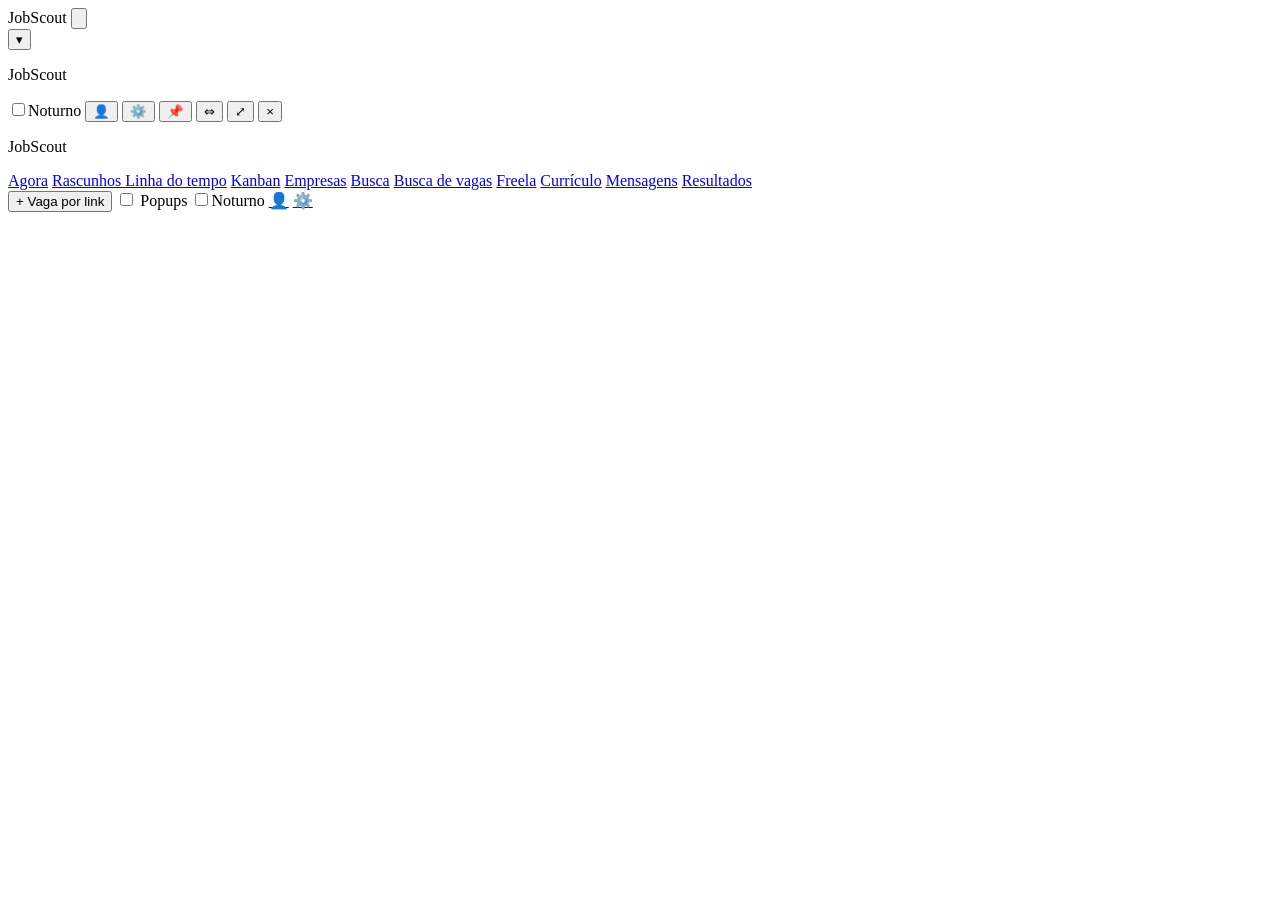
==== commit 80e3fc55: "Adição de freelas" ====
--- a/jobscout/web/index.html
+++ b/jobscout/web/index.html
@@ -22,6 +22,7 @@
       <button type="button" class="menu-item" data-go="empresas">Empresas</button>
       <button type="button" class="menu-item" data-go="busca">Busca (chat)</button>
       <button type="button" class="menu-item" data-go="vagas">Busca de vagas</button>
+      <button type="button" class="menu-item" data-go="freela">Freela</button>
       <button type="button" class="menu-item" data-go="mensagens">Mensagens</button>
       <button type="button" class="menu-item" data-go="resultados">Resultados</button>
       <button type="button" class="menu-item" data-go="curriculo">Currículo <span class="badge" id="menu-cv-badge" hidden>0</span></button>
@@ -74,7 +75,7 @@
       <button type="button" class="icon pin" data-pin title="Sempre por cima" aria-pressed="true">📌</button>
       <button type="button" class="icon" id="ov-wide" title="Expandir (cobrir mais tela)">⇔</button>
       <button type="button" class="icon" data-browser title="Abrir painel completo no navegador">⤢</button>
-      <button type="button" class="icon" data-close title="Fechar o JobScout">×</button>
+      <button type="button" class="icon" data-close title="Esconder nos ícones ocultos (continua rodando)">×</button>
     </div>
   </div>
 
@@ -89,6 +90,7 @@
         <a class="tablink" href="#empresas" data-view="empresas">Empresas</a>
         <a class="tablink" href="#busca" data-view="busca">Busca</a>
         <a class="tablink" href="#vagas" data-view="vagas">Busca de vagas</a>
+        <a class="tablink" href="#freela" data-view="freela">Freela</a>
         <a class="tablink" href="#curriculo" data-view="curriculo">Currículo</a>
         <a class="tablink" href="#mensagens" data-view="mensagens">Mensagens</a>
         <a class="tablink" href="#resultados" data-view="resultados">Resultados</a>
@@ -286,6 +288,22 @@
         </div>
       </section>
 
+      <section class="view" id="view-freela" aria-labelledby="t-freela" hidden>
+        <div class="view-head">
+          <h1 id="t-freela">Freela</h1>
+          <p class="lede">Oportunidades, estimativas, contratos PJ, retornos e recebimentos. Arraste o card para mudar a situação.</p>
+        </div>
+        <div class="kpi-tiles" id="freela-tiles"></div>
+        <ul class="freela-alerts" id="freela-alerts"></ul>
+        <form class="row freela-new" id="freela-new">
+          <input id="freela-new-title" aria-label="Projeto" placeholder="Projeto" maxlength="160">
+          <input id="freela-new-client" aria-label="Cliente" placeholder="Cliente" maxlength="160">
+          <button type="submit">Novo freela</button>
+          <span class="notice" id="freela-new-notice" role="status"></span>
+        </form>
+        <div class="board" id="freela-board"></div>
+      </section>
+
       <section class="view" id="view-perfil" aria-labelledby="t-perfil" hidden>
         <div class="view-head">
           <h1 id="t-perfil">Perfil</h1>
@@ -431,6 +449,12 @@
         </div>
         <div class="cvtab" data-cvpanel="versoes" hidden>
           <article class="sheet">
+            <h2 class="tab">Modelos padrão</h2>
+            <p class="hint">Cópias do currículo completo para usar em várias vagas (ex.: “Dados”, “BI”). Edite cada uma à parte e anexe ou registre pelo nome.</p>
+            <div class="row">
+              <input id="cvv-model" placeholder="Nome do modelo" aria-label="Nome do modelo" maxlength="80">
+              <button type="button" class="ghost" id="cvv-model-new">Criar modelo</button>
+            </div>
             <h2 class="tab">Nova versão para uma vaga</h2>
             <p class="hint">Coloca primeiro as habilidades e os itens de experiência que combinam com a vaga e esconde o resto (nada é apagado do completo). Com a IA ligada, o resumo também é reescrito para a vaga, só com fatos do seu currículo.</p>
             <div class="row">
@@ -512,6 +536,12 @@
             <p class="notice" id="theme-notice" role="status"></p>
           </article>
           <article class="sheet">
+            <h2 class="tab">Segundo plano</h2>
+            <p class="hint">O × esconde o JobScout nos ícones ocultos da barra de tarefas (setinha ao lado do relógio) e ele continua trabalhando. Clique no ícone para voltar; com o botão direito há Abrir, Painel e Sair.</p>
+            <label class="check"><input type="checkbox" id="bg-hidden"> Abrir já escondido nos ícones ocultos</label>
+            <label class="check"><input type="checkbox" id="bg-autostart"> Iniciar junto com o Windows</label>
+          </article>
+          <article class="sheet">
             <h2 class="tab">Personagem</h2>
             <p class="hint" id="avatar-state">Boneco padrão do JobScout.</p>
             <div class="avatar-grid">
@@ -549,8 +579,17 @@
           <article class="sheet">
             <h2 class="tab">Gmail</h2>
             <div id="gmail"></div>
-            <details class="tutorial"><summary>Como conectar o Gmail, passo a passo</summary>
-              <p class="hint">É o login do Google (“Entrar com o Google”): você autoriza uma vez e o JobScout lê os e-mails pela API do Gmail. O Gmail não precisa ficar aberto; basta o JobScout estar ligado. A senha nunca passa por aqui.</p>
+            <details class="tutorial"><summary>Como criar a senha de app do Gmail</summary>
+              <ol>
+                <li>Na conta Google, ligue a <a href="https://myaccount.google.com/signinoptions/twosv" target="_blank" rel="noopener">verificação em duas etapas</a>.</li>
+                <li>Abra <a href="https://myaccount.google.com/apppasswords" target="_blank" rel="noopener">Senhas de app</a>, escreva “JobScout” e clique em Criar.</li>
+                <li>Copie as 16 letras, cole acima com o seu e-mail e clique em Conectar.</li>
+              </ol>
+              <p class="hint">Sem projeto no Google Cloud. O JobScout abre a caixa só para leitura, e o Gmail não precisa ficar aberto. A senha fica cifrada neste computador, e você pode revogá-la na mesma página do Google. Mudar a senha da conta também a invalida.</p>
+            </details>
+            <details class="tutorial"><summary>Alternativa avançada: login do Google com projeto próprio</summary>
+              <p class="hint">Só é preciso para criar eventos direto na agenda. Sem isso, os lembretes têm o botão “Agenda”, que abre o evento pronto no Google Agenda.</p>
+              <div id="gmail-oauth"></div>
               <ol>
                 <li>Abra <a href="https://console.cloud.google.com/" target="_blank" rel="noopener">console.cloud.google.com</a> e crie um projeto (ex.: JobScout).</li>
                 <li>Em “APIs e serviços &gt; Biblioteca”, ative a <strong>Gmail API</strong> e a <strong>Google Calendar API</strong>.</li>
